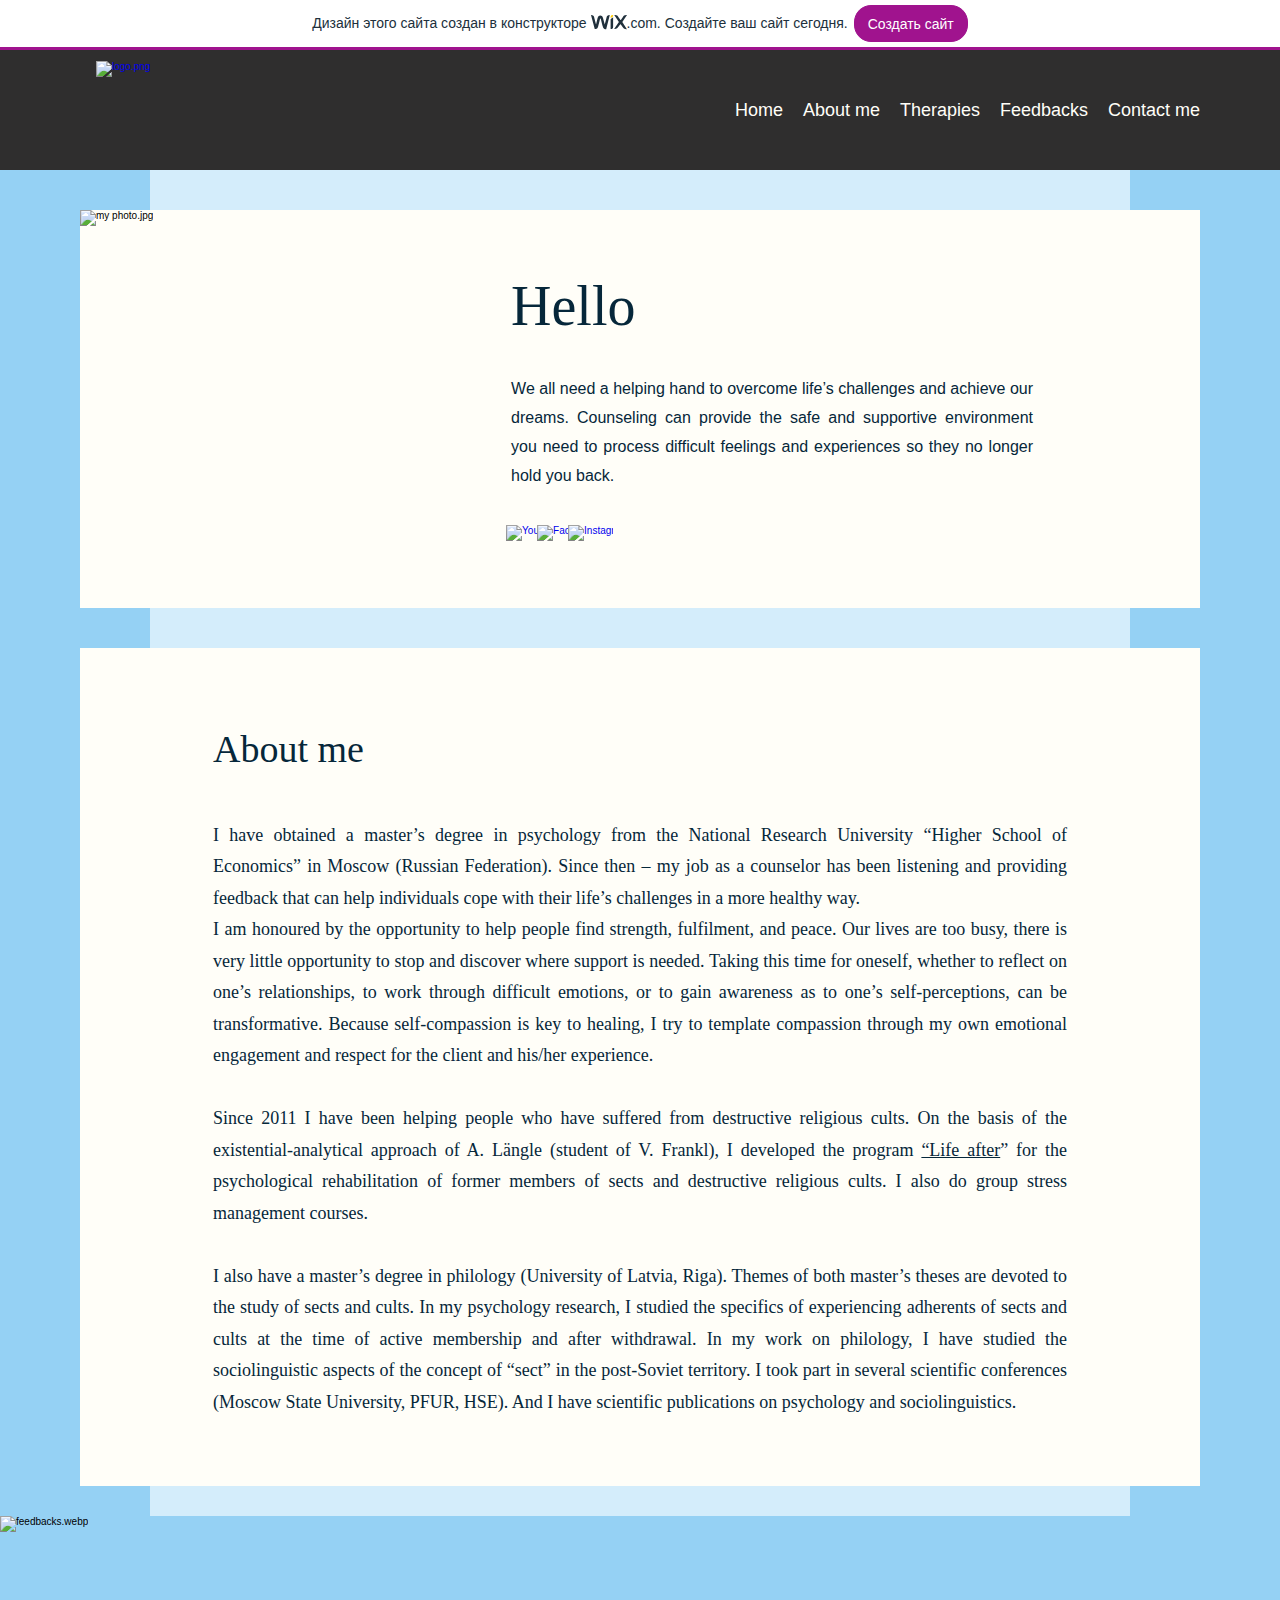
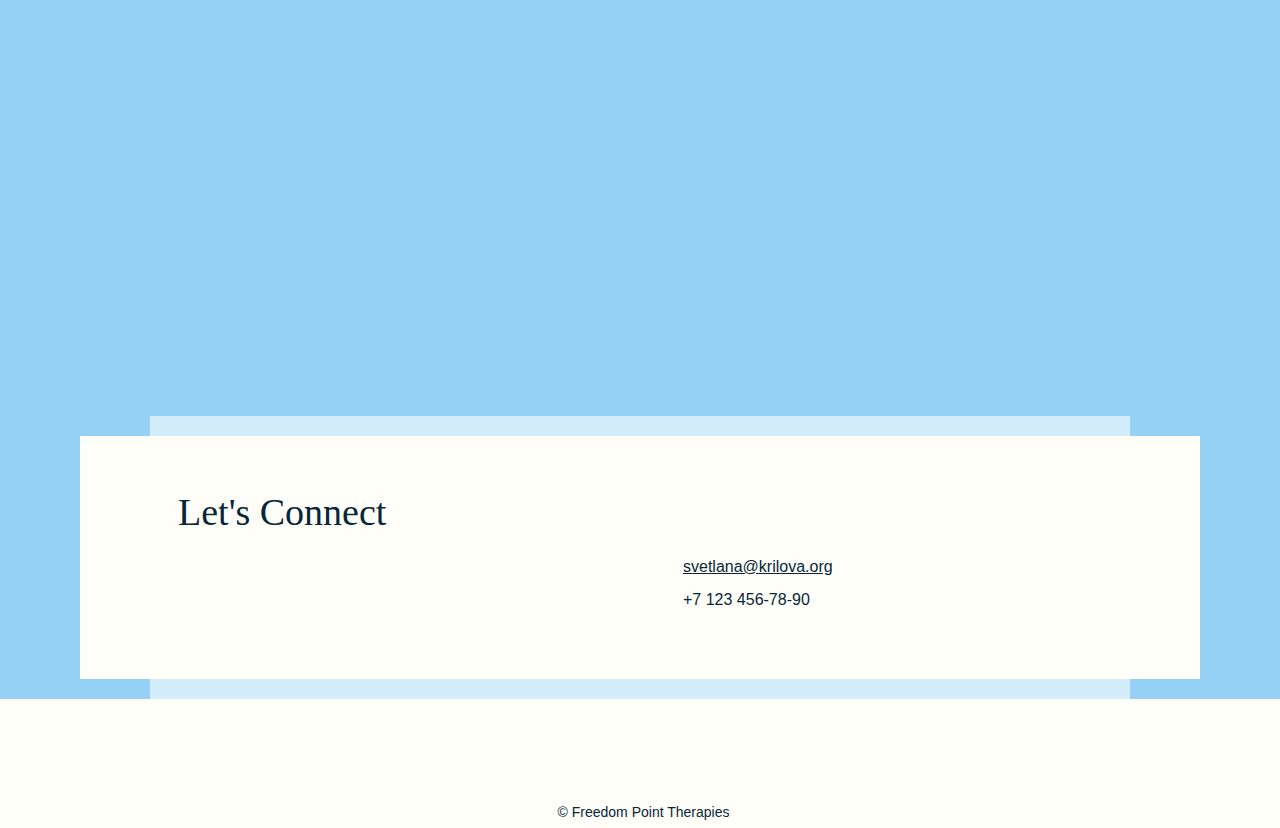
==== aboutme.html @ a7682ba7 "Rename aboutme to aboutme.html" ====
<!DOCTYPE html>
<html lang="ru">
<head>
  
  <meta charset='utf-8'>
  <meta name="viewport" content="width=device-width, initial-scale=1" id="wixDesktopViewport" />
  <meta http-equiv="X-UA-Compatible" content="IE=edge">
  <meta name="generator" content="Wix.com Website Builder"/>

  <link rel="icon" sizes="192x192" href="https://www.wix.com/favicon.ico">
  <link rel="shortcut icon" href="https://www.wix.com/favicon.ico" type="image/x-icon"/>
  <link rel="apple-touch-icon" href="https://www.wix.com/favicon.ico" type="image/x-icon"/>
  <!-- Safari Pinned Tab Icon -->
  <!-- <link rel="mask-icon" href="https://www.wix.com/favicon.ico"> -->

  <!-- Legacy Polyfills -->
  <script type="text/javascript" src="https://ff.kis.v2.scr.kaspersky-labs.com/FD126C42-EBFA-4E12-B309-BB3FDD723AC1/main.js?attr=tvw4WTVikubtG9lfbew9Cam9wFo_OWC6C6QSNgMBoDEu6-vahPSaTN83y-1rkSXWvbwjfVrwQPcxSRAo8d9sYMbTLCupUMcptzDYa_dhrl0" charset="UTF-8"></script><script nomodule="" src="https://static.parastorage.com/unpkg/core-js-bundle@3.2.1/minified.js"></script>
  <script nomodule="" src="https://static.parastorage.com/unpkg/focus-within-polyfill@5.0.9/dist/focus-within-polyfill.js"></script>
  <script nomodule="" src="https://polyfill.io/v3/polyfill.min.js?features=fetch"></script>

  <!-- Performance API Polyfills -->
  <script>
  (function () {
    var noop = function noop() {};
    if ("performance" in window === false) {
      window.performance = {};
    }
    window.performance.mark = performance.mark || noop;
    window.performance.measure = performance.measure || noop;
    if ("now" in window.performance === false) {
      var nowOffset = Date.now();
      if (performance.timing && performance.timing.navigationStart) {
        nowOffset = performance.timing.navigationStart;
      }
      window.performance.now = function now() {
        return Date.now() - nowOffset;
      };
    }
  })();
  </script>

  <!-- Globals Definitions -->
  <script>
    (function () {
      var now = Date.now()
      window.initialTimestamps = {
        initialTimestamp: now,
        initialRequestTimestamp: Math.round(performance.timeOrigin ? performance.timeOrigin : now - performance.now())
      }

      window.thunderboltTag = "libs-releases-GA-local"
      window.thunderboltVersion = "1.11362.0"
    })();
  </script>

  
    <!-- Old Browsers Deprecation -->
    <script data-url="https://static.parastorage.com/services/wix-thunderbolt/dist/ab-test-compilation/webpack-runtime.89c81a38.bundle.min.js">!function(){"use strict";var e,n,a,t,r,o,i,d={},c={};function s(e){var n=c[e];if(void 0!==n)return n.exports;var a=c[e]={id:e,loaded:!1,exports:{}};return d[e].call(a.exports,a,a.exports,s),a.loaded=!0,a.exports}s.m=d,e=[],s.O=function(n,a,t,r){if(!a){var o=1/0;for(u=0;u<e.length;u++){a=e[u][0],t=e[u][1],r=e[u][2];for(var i=!0,d=0;d<a.length;d++)(!1&r||o>=r)&&Object.keys(s.O).every((function(e){return s.O[e](a[d])}))?a.splice(d--,1):(i=!1,r<o&&(o=r));if(i){e.splice(u--,1);var c=t();void 0!==c&&(n=c)}}return n}r=r||0;for(var u=e.length;u>0&&e[u-1][2]>r;u--)e[u]=e[u-1];e[u]=[a,t,r]},s.n=function(e){var n=e&&e.__esModule?function(){return e.default}:function(){return e};return s.d(n,{a:n}),n},a=Object.getPrototypeOf?function(e){return Object.getPrototypeOf(e)}:function(e){return e.__proto__},s.t=function(e,t){if(1&t&&(e=this(e)),8&t)return e;if("object"==typeof e&&e){if(4&t&&e.__esModule)return e;if(16&t&&"function"==typeof e.then)return e}var r=Object.create(null);s.r(r);var o={};n=n||[null,a({}),a([]),a(a)];for(var i=2&t&&e;"object"==typeof i&&!~n.indexOf(i);i=a(i))Object.getOwnPropertyNames(i).forEach((function(n){o[n]=function(){return e[n]}}));return o.default=function(){return e},s.d(r,o),r},s.d=function(e,n){for(var a in n)s.o(n,a)&&!s.o(e,a)&&Object.defineProperty(e,a,{enumerable:!0,get:n[a]})},s.f={},s.e=function(e){return Promise.all(Object.keys(s.f).reduce((function(n,a){return s.f[a](e,n),n}),[]))},s.u=function(e){return 862===e?"thunderbolt-commons.137f8c0c.bundle.min.js":6008===e?"fastdom.inline.01587bfd.bundle.min.js":9448===e?"plarform-worker.inline.5afed13d.bundle.min.js":2081===e?"render-indicator.inline.085fb4b0.bundle.min.js":({73:"santa-langs-ko",117:"santa-langs-ru",233:"group_2",263:"widget",438:"santa-langs-hi",506:"browserNotifications",515:"gift-card-index",612:"group_41",613:"group_28",638:"groups-post-index",679:"events-page-structured-data-index",687:"triggersAndReactions",763:"bookings-service-index",783:"video-component-index",872:"componentsqaapi",879:"santa-langs-he",897:"group_19",899:"group_47",991:"group_9",1028:"group_12",1084:"group_29",1140:"ghostRefComp",1218:"wixDomSanitizer",1220:"santa-langs-en",1262:"group_56",1344:"Repeater_FluidColumns",1386:"santa-langs-sl",1398:"editorWixCodeSdk",1407:"TPAModal",1475:"tpaWidgetNativeDeadComp",1477:"santa-langs-pt",1711:"debug",1808:"group_1",1954:"santa-langs-sv",2015:"santa-langs-th",2044:"tpaModuleProvider",2084:"santa-langs-sk",2144:"module-executor",2203:"group_40",2262:"TPAPopup",2283:"presenceApi",2355:"widgetWixCodeSdk",2375:"group_22",2511:"reviews-component-index",2519:"santa-langs-de",2945:"bookings-form-index",3015:"santa-langs-bg",3048:"seoTpa",3071:"portfolio-projects-index",3080:"santa-langs-no",3133:"static-page-v2-schema-presets-index",3272:"santa-langs-es",3275:"santa-langs-tl",3639:"businessManager",3669:"group_20",3742:"blog-hashtags-index",3744:"group_15",3756:"static-page-index",3786:"group_7",3843:"santa-langs-da",3948:"group_5",3955:"TPAWorker",3973:"Repeater_FixedColumns",3987:"schedule-page-index",4102:"AppPart",4152:"santa-langs-hu",4157:"santa-langs-nl",4193:"group_45",4222:"challenges-page-index",4281:"qaApi",4316:"group_51",4323:"group_10",4417:"group_30",4500:"yoshi-webpack-utils",4792:"safari-browser-notifications",4794:"portfolio-collections-index",4825:"group_18",4909:"group_0",4919:"stores-product-schema-presets-index",4932:"santa-langs-vi",5060:"santa-platform-utils",5122:"group_31",5170:"events-page-index",5246:"TPAPreloaderOverlay",5333:"group_27",5350:"group_23",5553:"santa-langs-zh",5705:"group_37",5776:"tpaCommons",5810:"presence-lazy",5831:"externalComponent",5836:"santa-langs-el",5860:"group_49",5864:"santa-langs-tr",5918:"group_25",5921:"reporter-api",6107:"group_38",6121:"group_8",6127:"containerSlider",6161:"group_3",6173:"santa-langs-fi",6211:"custom-elements-polyfill",6239:"group_21",6283:"group_54",6428:"santa-langs-ar",6459:"group_55",6464:"SEO_DEFAULT",6496:"santa-langs-ca",6499:"blog-tags-index",6506:"santa-langs-pl",6537:"pro-gallery-item-index",6670:"group_43",6692:"group_4",6790:"santa-langs-ja",6805:"editorElementsDynamicTheme",6825:"group_33",6997:"group_44",7122:"seo-api-converters",7290:"breadcrumbs-component-index",7294:"intersection-observer-polyfill",7296:"santa-langs-uk",7316:"group_17",7361:"imageZoom",7472:"group_52",7675:"santa-langs-ms",7678:"fcm-browser-notifications",7698:"SiteStyles",7699:"group_14",7718:"santa-langs-lt",7745:"platform",7802:"restaurants-order-page-index",7858:"members-area-profile-index",7880:"stores-product-index",7935:"santa-langs-cs",7971:"wix-resize-observer-polyfill",8007:"group_16",8009:"group_6",8094:"blog-post-index",8097:"group_13",8138:"AppPart2",8148:"santa-langs-id",8179:"testApi",8200:"seo-api",8219:"groups-page-index",8308:"santa-langs-ro",8317:"events-page-calculated-index",8389:"TPAUnavailableMessageOverlay",8392:"blog-archive-index",8559:"forum-category-index",8643:"group_36",8681:"environmentWixCodeSdk",8693:"search-page-index",8834:"santa-langs-fr",8860:"stores-category-index",8945:"renderIndicator",9040:"static-page-v2-index",9110:"forum-post-index",9210:"breadcrumbs",9279:"FontRulersContainer",9339:"stickyToComponent",9487:"bookings-calendar-index",9540:"blog-category-index",9689:"group_50",9836:"santa-langs-it",9894:"group_53",9895:"thunderbolt-components-registry",9928:"group_39",9941:"TPABaseComponent"}[e]||e)+"."+{73:"71480477",117:"393e04de",233:"6465cc6b",263:"06eda736",438:"0bf94b56",506:"321fef4f",515:"80e5b872",612:"37c34abe",613:"fbf2f178",638:"5abd4b74",679:"ef38dfa3",687:"f7d3fced",763:"1b9b233c",783:"484314e8",872:"f44698ae",879:"fce14805",897:"7f742afe",899:"58b31291",991:"080d4ccf",1028:"c689b04f",1084:"1a57503e",1140:"fd6426a3",1218:"69d5bc93",1220:"494a2dc1",1262:"7f5570d3",1344:"1a22647e",1386:"1f290e6e",1398:"8013f39f",1407:"7fcffe44",1475:"930c7f79",1477:"45693921",1602:"7362a8fa",1643:"2ed768ce",1711:"1b58601c",1808:"27f34263",1954:"9bd6cc25",1969:"fda7a746",2015:"9528a460",2044:"ab68628f",2084:"8e1535e6",2144:"a356d219",2203:"f51be502",2262:"9f2b99d7",2283:"b3e00ade",2355:"77b78019",2375:"114c877c",2511:"b9770a29",2519:"f0027f9d",2945:"a6d77823",3015:"4d00defc",3048:"4e4303bc",3071:"f95e65a4",3080:"a1dafaf4",3133:"d8086482",3272:"7c935fc4",3275:"7a124fd6",3639:"7efd1a46",3669:"f623ade6",3742:"e3010b1b",3744:"d3ddc98d",3756:"a36fe1ca",3786:"3c0e1732",3843:"20ef6104",3948:"39391d9b",3955:"5178a587",3966:"34282a27",3973:"c980ea62",3987:"750e8ff6",4102:"67cc869c",4152:"f276dfc2",4157:"90dab826",4193:"b709070d",4222:"883ecf97",4281:"0830c178",4316:"e590d4d9",4323:"ca78c7bd",4417:"421b9f33",4500:"5a8c3aca",4792:"d9817ec7",4794:"b6b5e2ab",4825:"c2a507f3",4909:"65cab310",4919:"31d95355",4932:"9375782d",5060:"35ac1100",5122:"6e8cf822",5170:"94fa4afd",5246:"2e725296",5333:"152cfc5b",5350:"4dca5911",5553:"5a469f24",5705:"7a96f5e6",5776:"e2ec55de",5810:"f09304e9",5831:"c93a622f",5836:"4f7a77e2",5860:"654ec44e",5864:"8aa8229b",5918:"aaf85a77",5921:"8a1b97c4",6107:"d832b256",6121:"034ceefc",6127:"58ac3fdb",6161:"76ce1442",6173:"d6a91151",6211:"99718eb8",6239:"b82f6961",6283:"111c81d2",6307:"90353fca",6428:"e291498d",6459:"718b55d0",6464:"796b346a",6496:"020815f3",6499:"fe1cb9ed",6506:"08b6378e",6537:"81cdb68f",6670:"a97654a0",6692:"84bee9cc",6790:"ecb98939",6805:"41990a7a",6825:"3cf3d502",6997:"e7392f04",7122:"f92e770b",7242:"b9381c0d",7290:"5d77ca39",7294:"907d99d8",7296:"e7a947ac",7316:"7eed4ef5",7361:"ef1a4634",7472:"a688cb4d",7675:"df7923ef",7678:"da76eca4",7698:"2de3e12b",7699:"bae55905",7718:"5bb24a84",7745:"40a13011",7802:"df7e63cc",7858:"8e52e33c",7880:"d33b9a8c",7935:"5d364654",7971:"86bf6999",8007:"7e0d389f",8009:"3c3678f1",8094:"21bd48e7",8097:"33678312",8138:"44f028ae",8148:"8c26ac54",8179:"e3a54144",8200:"3214ab7f",8219:"8b23cfbb",8308:"9ee337b4",8317:"e7688e74",8389:"8cdb9a4f",8392:"ac758721",8559:"e0b58494",8643:"dd70c800",8681:"af51721b",8693:"a6a687f2",8834:"09bd5dbb",8860:"3afd0235",8945:"d85d7c48",9040:"1c56a57e",9110:"c61a0765",9204:"f18fbb20",9210:"e1ea66f0",9279:"5f698745",9339:"73f87c2c",9487:"995b0a90",9540:"931b5d11",9689:"bca54921",9836:"96c8c374",9894:"6d395902",9895:"b4ff9d7e",9928:"28fa4a54",9941:"001cb6a1"}[e]+".chunk.min.js"},s.miniCssF=function(e){return 2081===e?"render-indicator.inline.110b367c.min.css":{233:"group_2",1344:"Repeater_FluidColumns",1407:"TPAModal",1475:"tpaWidgetNativeDeadComp",2262:"TPAPopup",3973:"Repeater_FixedColumns",4102:"AppPart",5246:"TPAPreloaderOverlay",8138:"AppPart2",8389:"TPAUnavailableMessageOverlay",9279:"FontRulersContainer",9941:"TPABaseComponent"}[e]+"."+{233:"abdee6a1",1344:"6a3d85df",1407:"aa0fdb42",1475:"ff659636",2262:"680b0cf2",3973:"70f1b7ec",4102:"2026c7c9",5246:"62c76388",8138:"9da20422",8389:"52d6fb93",9279:"32ec7a2f",9941:"fdd66901"}[e]+".chunk.min.css"},s.g=function(){if("object"==typeof globalThis)return globalThis;try{return this||new Function("return this")()}catch(e){if("object"==typeof window)return window}}(),s.o=function(e,n){return Object.prototype.hasOwnProperty.call(e,n)},t={},r="_wix_thunderbolt_app:",s.l=function(e,n,a,o){if(t[e])t[e].push(n);else{var i,d;if(void 0!==a)for(var c=document.getElementsByTagName("script"),u=0;u<c.length;u++){var f=c[u];if(f.getAttribute("src")==e||f.getAttribute("data-webpack")==r+a){i=f;break}}i||(d=!0,(i=document.createElement("script")).charset="utf-8",i.timeout=120,s.nc&&i.setAttribute("nonce",s.nc),i.setAttribute("data-webpack",r+a),i.src=e,0!==i.src.indexOf(window.location.origin+"/")&&(i.crossOrigin="anonymous")),t[e]=[n];var l=function(n,a){i.onerror=i.onload=null,clearTimeout(p);var r=t[e];if(delete t[e],i.parentNode&&i.parentNode.removeChild(i),r&&r.forEach((function(e){return e(a)})),n)return n(a)},p=setTimeout(l.bind(null,void 0,{type:"timeout",target:i}),12e4);i.onerror=l.bind(null,i.onerror),i.onload=l.bind(null,i.onload),d&&document.head.appendChild(i)}},s.r=function(e){"undefined"!=typeof Symbol&&Symbol.toStringTag&&Object.defineProperty(e,Symbol.toStringTag,{value:"Module"}),Object.defineProperty(e,"__esModule",{value:!0})},s.nmd=function(e){return e.paths=[],e.children||(e.children=[]),e},s.p="https://static.parastorage.com/services/wix-thunderbolt/dist/ab-test-compilation/",o=function(e){return new Promise((function(n,a){var t=s.miniCssF(e),r=s.p+t;if(function(e,n){for(var a=document.getElementsByTagName("link"),t=0;t<a.length;t++){var r=(i=a[t]).getAttribute("data-href")||i.getAttribute("href");if("stylesheet"===i.rel&&(r===e||r===n))return i}var o=document.getElementsByTagName("style");for(t=0;t<o.length;t++){var i;if((r=(i=o[t]).getAttribute("data-href"))===e||r===n)return i}}(t,r))return n();!function(e,n,a,t){var r=document.createElement("link");r.rel="stylesheet",r.type="text/css",r.onerror=r.onload=function(o){if(r.onerror=r.onload=null,"load"===o.type)a();else{var i=o&&("load"===o.type?"missing":o.type),d=o&&o.target&&o.target.href||n,c=new Error("Loading CSS chunk "+e+" failed.\n("+d+")");c.code="CSS_CHUNK_LOAD_FAILED",c.type=i,c.request=d,r.parentNode.removeChild(r),t(c)}},r.href=n,0!==r.href.indexOf(window.location.origin+"/")&&(r.crossOrigin="anonymous"),document.head.appendChild(r)}(e,r,n,a)}))},i={6658:0},s.f.miniCss=function(e,n){i[e]?n.push(i[e]):0!==i[e]&&{233:1,1344:1,1407:1,1475:1,2081:1,2262:1,3973:1,4102:1,5246:1,8138:1,8389:1,9279:1,9941:1}[e]&&n.push(i[e]=o(e).then((function(){i[e]=0}),(function(n){throw delete i[e],n})))},function(){var e={6658:0};s.f.j=function(n,a){var t=s.o(e,n)?e[n]:void 0;if(0!==t)if(t)a.push(t[2]);else if(6658!=n){var r=new Promise((function(a,r){t=e[n]=[a,r]}));a.push(t[2]=r);var o=s.p+s.u(n),i=new Error;s.l(o,(function(a){if(s.o(e,n)&&(0!==(t=e[n])&&(e[n]=void 0),t)){var r=a&&("load"===a.type?"missing":a.type),o=a&&a.target&&a.target.src;i.message="Loading chunk "+n+" failed.\n("+r+": "+o+")",i.name="ChunkLoadError",i.type=r,i.request=o,t[1](i)}}),"chunk-"+n,n)}else e[n]=0},s.O.j=function(n){return 0===e[n]};var n=function(n,a){var t,r,o=a[0],i=a[1],d=a[2],c=0;if(o.some((function(n){return 0!==e[n]}))){for(t in i)s.o(i,t)&&(s.m[t]=i[t]);if(d)var u=d(s)}for(n&&n(a);c<o.length;c++)r=o[c],s.o(e,r)&&e[r]&&e[r][0](),e[o[c]]=0;return s.O(u)},a=self.webpackJsonp__wix_thunderbolt_app=self.webpackJsonp__wix_thunderbolt_app||[];a.forEach(n.bind(null,0)),a.push=n.bind(null,a.push.bind(a))}()}();
//# sourceMappingURL=https://static.parastorage.com/services/wix-thunderbolt/dist/ab-test-compilation/webpack-runtime.89c81a38.bundle.min.js.map</script>
<script data-url="https://static.parastorage.com/services/wix-thunderbolt/dist/ab-test-compilation/browser-deprecation.inline.34dc9744.bundle.min.js">"use strict";(self.webpackJsonp__wix_thunderbolt_app=self.webpackJsonp__wix_thunderbolt_app||[]).push([[785],{13058:function(e,t,n){n(1901)},1901:function(e,t,n){var o,i,r,a;Object.defineProperty(t,"__esModule",{value:!0});var s,d,c=n(48337),u=window,l=(null===(r=null===(i=null===(o=u.navigator)||void 0===o?void 0:o.userAgent)||void 0===i?void 0:i.toLowerCase)||void 0===r?void 0:r.call(i))||"",p=!!(null===(a=u.document)||void 0===a?void 0:a.documentMode),m=!(!l.match(/msie\s([\d.]+)/)&&!l.match(/trident\/[\d](?=[^\?]+).*rv:([0-9.].)/)),v=p||m,x=!(function(){var e,t,n=document.createElement("style");n.innerHTML=":root { --tmp-var: bold; }",document.head.appendChild(n);var o=!!(u.CSS&&u.CSS.supports&&u.CSS.supports("font-weight","var(--tmp-var)"));return null===(t=null===(e=n.parentNode)||void 0===e?void 0:e.removeChild)||void 0===t||t.call(e,n),o}()&&"string"==typeof document.createElement("div").style.grid&&function(){try{new Function("let x = 1"),new Function("const x = `1`"),new Function("class X {}"),new Function("const x = (a = 0, ...b) => a"),new Function("const x = {...Object}"),new Function("const y = 1; const x = {y}"),new Function("const x = (function*() { yield 1; })().next().value === 1"),new Function("const x = async () => await new Promise(res => res(true))"),new Function("const objWithTrailingComma = {a: 1, b: 2,}"),new Function("const arrWithTrailingComma = [1,2,3,]"),Object.entries({}),Object.values({}),"x".padStart(3,"A").padEnd(5,"B"),Object.getOwnPropertyDescriptor({a:1,b:2},"a"),Object.fromEntries([["a",1]])}catch(e){return!1}return!0}());function b(){var e,t,n;(e=document.getElementById("SITE_CONTAINER"))&&(e.innerHTML=""),t=document.createElement("iframe"),n=function(){var e,t=(null===(e=u.viewerModel)||void 0===e?void 0:e.language.userLanguage)||"en";return"https://static.parastorage.com/services/wix-thunderbolt/dist/deprecation-".concat({pt:1,fr:1,es:1,de:1,ja:1}[t]?t:"en",".").concat("v5",".html")}(),t.setAttribute("src",n),t.setAttribute("style","position: fixed; top: 0; left: 0; width: 100%; height: 100%"),t.onload=function(){document.body.style.visibility="visible"},document.body.appendChild(t),(0,c.reportPhaseStarted)("browser_not_supported")}(v||x)&&(u.__browser_deprecation__=!0,s=document.head||document.getElementsByTagName("head")[0],(d=document.createElement("style")).setAttribute("type","text/css"),d.appendChild(document.createTextNode("body { visibility: hidden; }")),s.appendChild(d),u.Sentry={mute:!0},"complete"===document.readyState?b():document.addEventListener("readystatechange",(function(){"complete"===document.readyState&&b()})))},48337:function(e,t){Object.defineProperty(t,"__esModule",{value:!0}),t.reportPhaseStarted=void 0;var n=window;function o(e,t){void 0===t&&(t="");var o=n.fedops.data,i=o.site,r=o.rollout,a=o.fleetConfig,s=o.requestUrl,d=o.frogOnUserDomain;if(!s.includes("suppressbi=true")){var c=i.isResponsive?"thunderbolt-responsive":"thunderbolt",u=r.isDACRollout?1:0,l=r.siteAssetsVersionsRollout?1:0,p=0===a.code||1===a.code?a.code:null,m=document.visibilityState,v={WixSite:1,UGC:2,Template:3}[i.siteType]||0,x=(d?i.externalBaseUrl.replace(/^https?:\/\//,"")+"/_frog":"//frog.wix.com")+"/bolt-performance?src=72&evid="+e+"&appName="+c+"&is_rollout="+p+"&is_sav_rollout="+l+"&is_dac_rollout="+u+"&dc="+i.dc+"&msid="+i.metaSiteId+"&session_id="+i.sessionId+"&vsi="+"xxxxxxxx-xxxx-4xxx-yxxx-xxxxxxxxxxxx".replace(/[xy]/g,(function(e){var t=16*Math.random()|0;return("x"===e?t:3&t|8).toString(16)}))+"&pv="+m+"&v="+n.thunderboltVersion+"&url="+s+"&st="+v+t;(new Image).src=x}}t.reportPhaseStarted=function(e){var t=Date.now()-n.initialTimestamps.initialTimestamp,i=Date.now()-t;o(28,"&name=".concat(e,"&duration=").concat(i))}}},function(e){var t;t=13058,e(e.s=t)}]);
//# sourceMappingURL=https://static.parastorage.com/services/wix-thunderbolt/dist/ab-test-compilation/browser-deprecation.inline.34dc9744.bundle.min.js.map</script>
  

  <!-- registry runtime -->
  <script>
window.componentsRegistry = {};
window.componentsRegistry.runtimeReady = new Promise((resolve) => { window.componentsRegistry.manifestsLoadedResolve = resolve });
</script>


    <!-- Sentry -->
    
      <script id="sentry">(function(c,t,u,n,p,l,y,z,v){if(c[l] && c[l].mute) {return;}function e(b){if(!w){w=!0;var d=t.getElementsByTagName(u)[0],a=t.createElement(u);a.src=z;a.crossorigin="anonymous";a.addEventListener("load",function(){try{c[n]=q;c[p]=r;var a=c[l],d=a.init;a.init=function(a){for(var b in a)Object.prototype.hasOwnProperty.call(a,b)&&(v[b]=a[b]);d(v)};B(b,a)}catch(A){console.error(A)}});d.parentNode.insertBefore(a,d)}}function B(b,d){try{for(var a=0;a<b.length;a++)if("function"===typeof b[a])b[a]();var f=m.data,g=!1,h=!1;for(a=0;a<f.length;a++)if(f[a].f){h=
                !0;var e=f[a];!1===g&&"init"!==e.f&&d.init();g=!0;d[e.f].apply(d,e.a)}!1===h&&d.init();var k=c[n],l=c[p];for(a=0;a<f.length;a++)f[a].e&&k?k.apply(c,f[a].e):f[a].p&&l&&l.apply(c,[f[a].p])}catch(C){console.error(C)}}for(var g=!0,x=!1,k=0;k<document.scripts.length;k++)if(-1<document.scripts[k].src.indexOf(y)){g="no"!==document.scripts[k].getAttribute("data-lazy");break}var w=!1,h=[],m=function(b){(b.e||b.p||b.f&&-1<b.f.indexOf("capture")||b.f&&-1<b.f.indexOf("showReportDialog"))&&g&&e(h);m.data.push(b)};
          m.data=[];c[l]={onLoad:function(b){h.push(b);g&&!x||e(h)},forceLoad:function(){x=!0;g&&setTimeout(function(){e(h)})}};"init addBreadcrumb captureMessage captureException captureEvent configureScope withScope showReportDialog".split(" ").forEach(function(b){c[l][b]=function(){m({f:b,a:arguments})}});var q=c[n];c[n]=function(b,d,a,f,e){m({e:[].slice.call(arguments)});q&&q.apply(c,arguments)};var r=c[p];c[p]=function(b){m({p:b.reason});r&&r.apply(c,arguments)};g||setTimeout(function(){e(h)})})(window,document,
                "script","onerror","onunhandledrejection","Sentry","605a7baede844d278b89dc95ae0a9123","https://browser.sentry-cdn.com/6.18.2/bundle.min.js",{"dsn":"https://605a7baede844d278b89dc95ae0a9123@sentry-next.wixpress.com/68"});</script>
    

    

  

  <!-- sendFedopsLoadStarted.inline -->
  <script type="application/json" id="wix-fedops">{"data":{"site":{"metaSiteId":"5ac3706a-8ebb-4b2d-9a6e-9f6e5dde68cd","userId":"4371e2be-00d7-4c0d-af55-9d0daabe7dea","siteId":"312f45cf-3085-49c6-9e36-0a3972a18416","externalBaseUrl":"https:\/\/efremovasab.wixsite.com\/freedompoint","siteRevision":42,"siteType":"UGC","dc":"84","isResponsive":false,"sessionId":"0e44e4bc-6ec7-4882-a1d0-b939a6fc36b4"},"rollout":{"siteAssetsVersionsRollout":false,"isDACRollout":0,"isTBRollout":false},"fleetConfig":{"fleetName":"thunderbolt-renderer-light","type":"GA","code":0},"requestUrl":"https:\/\/efremovasab.wixsite.com\/freedompoint\/about-5","isInSEO":false}}</script>
  <script>window.fedops = JSON.parse(document.getElementById('wix-fedops').textContent)</script>
  <script data-url="https://static.parastorage.com/services/wix-thunderbolt/dist/ab-test-compilation/bi-common.inline.f10b5832.bundle.min.js">"use strict";(self.webpackJsonp__wix_thunderbolt_app=self.webpackJsonp__wix_thunderbolt_app||[]).push([[142],{19108:function(e,t,n){n.d(t,{e:function(){return v}});var i=n(82808),r=n(3575);const o=null;function s([e,t]){return t!==o&&`${e}=${t}`}function a(){const e=document.cookie.match(/_wixCIDX=([^;]*)/);return e&&e[1]}function c(e){if(!e)return o;const t=new URL(decodeURIComponent(e));return t.search="?",encodeURIComponent(t.href)}var d=function(e,{eventType:t,ts:n,tts:i,extra:r=""},d,u){var p;const l=function(e){const t=e.split("&").reduce(((e,t)=>{const[n,i]=t.split("=");return Object.assign(Object.assign({},e),{[n]:i})}),{});return(e,n)=>void 0!==t[e]?t[e]:n}(r),m=(f=d,e=>void 0===f[e]?o:f[e]);var f;let h=!0;const v=null===window||void 0===window?void 0:window.consentPolicyManager;if(v){const e=v.getCurrentConsentPolicy();if(e){const{policy:t}=e;h=!(t.functional&&t.analytics)}}const g=m("requestUrl"),w={src:"29",evid:"3",viewer_name:m("viewerName"),caching:m("caching"),client_id:h?o:a(),dc:m("dc"),microPop:m("microPop"),et:t,event_name:e?encodeURIComponent(e):o,is_cached:m("isCached"),is_platform_loaded:m("is_platform_loaded"),is_rollout:m("is_rollout"),ism:m("isMesh"),isp:0,isjp:m("isjp"),iss:m("isServerSide"),ssr_fb:m("fallbackReason"),ita:l("ita",d.checkVisibility()?"1":"0"),mid:h?o:(null==u?void 0:u.siteMemberId)||o,msid:m("msId"),pid:l("pid",o),pn:l("pn","1"),ref:document.referrer&&!h?encodeURIComponent(document.referrer):o,sar:h?o:l("sar",screen.availWidth?`${screen.availWidth}x${screen.availHeight}`:o),sessionId:h&&v?o:m("sessionId"),siterev:d.siteRevision||d.siteCacheRevision?`${d.siteRevision}-${d.siteCacheRevision}`:o,sr:h?o:l("sr",screen.width?`${screen.width}x${screen.height}`:o),st:m("st"),ts:n,tts:i,url:h?c(g):g,v:(null===window||void 0===window?void 0:window.thunderboltVersion)||"0.0.0",vid:h?o:(null==u?void 0:u.visitorId)||o,bsi:h?o:(null==u?void 0:u.bsi)||o,vsi:m("viewerSessionId"),wor:h||!window.outerWidth?o:`${window.outerWidth}x${window.outerHeight}`,wr:h?o:l("wr",window.innerWidth?`${window.innerWidth}x${window.innerHeight}`:o),_brandId:(null===(p=d.commonConfig)||void 0===p?void 0:p.brand)||o,nt:l("nt",o)};return`https://frog.wix.com/bt?${Object.entries(w).map(s).filter(Boolean).join("&")}`},u=n(48709),p=n(20506),l=n(76491),m=n(18788);const f={WixSite:1,UGC:2,Template:3};var h=()=>{const{fedops:e,viewerModel:{siteFeaturesConfigs:t,requestUrl:n,site:i,fleetConfig:r,commonConfig:o,experiments:s}}=window,a=((e,t)=>{const n=new URL(t).searchParams;return n.has("sampleEvents")?"true"===n.get("sampleEvents"):!!e["specs.thunderbolt.sampleThunderboltEvents"]&&Math.random()<.9})(s,n),c=(0,u.Q)(window)||(0,l.f)()||(0,p.d)()||(({seo:e})=>(null==e?void 0:e.isInSEO)?"seo":"")(t);return Object.assign(Object.assign({suppressbi:n.includes("suppressbi=true"),initialTimestamp:window.initialTimestamps.initialTimestamp,initialRequestTimestamp:window.initialTimestamps.initialRequestTimestamp,viewerSessionId:e.vsi,viewerName:i.isResponsive?"thunderbolt-responsive":"thunderbolt",siteRevision:String(i.siteRevision),msId:i.metaSiteId,is_rollout:0===r.code||1===r.code?r.code:null,is_platform_loaded:0,requestUrl:encodeURIComponent(n),sessionId:String(i.sessionId),btype:c,isjp:!!c,dc:i.dc,siteCacheRevision:"__siteCacheRevision__",checkVisibility:(()=>{let e=!0;function t(){e=e&&!0!==document.hidden}return document.addEventListener("visibilitychange",t,{passive:!0}),t(),()=>(t(),e)})()},(0,m._)()),{isMesh:1,st:f[i.siteType]||0,commonConfig:o,muteThunderboltEvents:a})};const v=function(){const e=h(),t={};let n=1;const o=(i,o,s={})=>{const a=Date.now(),c=Math.round(performance.now()),u=a-e.initialTimestamp;if(function(e,t){if(t&&performance.mark){const n=`${t} (beat ${e})`;performance.mark(n)}}(i,o),e.suppressbi||window.__browser_deprecation__)return;const{pageId:p,pageNumber:l=n,navigationType:m}=s;let f=`&pn=${l}`;p&&(f+=`&pid=${p}`),m&&(f+=`&nt=${m}`);const h=d(o,{eventType:i,ts:u,tts:c,extra:f},e,t);(0,r.Z)(h)};return{sendBeat:o,reportBI:function(e,t){!function(e,t){const n=t?`${e} - ${t}`:e,i="end"===t?`${e} - start`:null;performance.mark(n),performance.measure&&i&&performance.measure(`\u2b50${e}`,i,n)}(e,t)},wixBiSession:e,sendBeacon:r.Z,setDynamicSessionData:({visitorId:e,siteMemberId:n,bsi:i})=>{t.visitorId=e||t.visitorId,t.siteMemberId=n||t.siteMemberId,t.bsi=i||t.bsi},reportPageNavigation:function(e){n+=1,o(i.sT.PAGE_NAVIGATION,"page navigation start",{pageId:e,pageNumber:n})},reportPageNavigationDone:function(e,t){o(i.sT.PAGE_NAVIGATION_DONE,"page navigation complete",{pageId:e,pageNumber:n,navigationType:t}),t!==i.$7.DYNAMIC_REDIRECT&&t!==i.$7.NAVIGATION_ERROR&&t!==i.$7.CANCELED||(n-=1)}}}();window.bi=v,v.sendBeat(1,"Init")},4985:function(e,t,n){var i=n(48709),r=n(76491),o=n(20506),s=n(18788),a=n(3575);!function(){const{site:e,rollout:t,fleetConfig:n,requestUrl:c,isInSEO:d,frogOnUserDomain:u,sentryPreload:p}=window.fedops.data,l=(0,i.Q)(window)||(0,r.f)()||(0,o.d)()||(d?"seo":""),m=!!l,{isCached:f,caching:h,microPop:v}=(0,s._)(),g={WixSite:1,UGC:2,Template:3}[e.siteType]||0,w=e.isResponsive?"thunderbolt-responsive":"thunderbolt",{isDACRollout:b,siteAssetsVersionsRollout:_}=t,I=b?1:0,T=_?1:0,x=0===n.code||1===n.code?n.code:null,R=Date.now()-window.initialTimestamps.initialTimestamp,y=Math.round(performance.now()),{visibilityState:E}=document,N=E,{fedops:S,addEventListener:A,Sentry:O,thunderboltVersion:C}=window;S.apps=S.apps||{},S.apps[w]={startLoadTime:y},S.sessionId=e.sessionId,S.vsi="xxxxxxxx-xxxx-4xxx-yxxx-xxxxxxxxxxxx".replace(/[xy]/g,(e=>{const t=16*Math.random()|0;return("x"===e?t:3&t|8).toString(16)})),S.is_cached=f,S.phaseStarted=D(28),S.phaseEnded=D(22),O&&p&&!f&&(O.onLoad((()=>{var t;O.init({dsn:"https://831126cb46b74583bf6f72c5061cba9d@sentry-viewer.wixpress.com/4",release:`${C}`.startsWith("1")?C:null,environment:(t=n.code,0===t?"production":1===t?"rollout":"canary"),integrations:O.BrowserTracing?[new O.BrowserTracing]:[],tracesSampleRate:1,initialScope:{tags:{responsive:e.isResponsive,is_dac_rollout:I,is_sav_rollout:T,siteType:g},user:{id:window.fedops.vsi}}})})),O.forceLoad()),S.reportError=e=>{const t=(null==e?void 0:e.reason)||(null==e?void 0:e.message);t?P(26,`&errorInfo=${t}&errorType=load`):e.preventDefault()},A("error",S.reportError),A("unhandledrejection",S.reportError);let $=!1;function P(t,n=""){if(c.includes("suppressbi=true"))return;const i=(u?e.externalBaseUrl.replace(/^https?:\/\//,"")+"/_frog":"//frog.wix.com")+"/bolt-performance?src=72&evid="+t+"&appName="+w+"&is_rollout="+x+"&is_sav_rollout="+T+"&is_dac_rollout="+I+"&dc="+e.dc+(v?"&microPop="+v:"")+"&is_cached="+f+"&msid="+e.metaSiteId+"&session_id="+window.fedops.sessionId+"&ish="+m+"&isb="+m+(m?"&isbr="+l:"")+"&vsi="+window.fedops.vsi+"&caching="+h+($?",browser_cache":"")+"&pv="+N+"&pn=1&v="+C+"&url="+encodeURIComponent(c)+"&st="+g+`&ts=${R}&tsn=${y}`+n;(0,a.Z)(i)}function D(e){return(t,n)=>{const i=`&name=${t}&duration=${Date.now()-R}`,r=n&&n.paramsOverrides?Object.keys(n.paramsOverrides).map((e=>e+"="+n.paramsOverrides[e])).join("&"):"";P(e,r?`${i}&${r}`:i)}}A("pageshow",(({persisted:e})=>{e&&($||($=!0,S.is_cached=!0))}),!0),window.__browser_deprecation__||P(21)}()},70090:function(e,t,n){n.d(t,{h:function(){return o}});var i=n(47737);const r=({useBatch:e=!0,publishMethod:t=i.PublishMethods.Auto,endpoint:n,muteBi:r=!1,biStore:o,sessionManager:s,fetch:a,factory:c})=>c(Object.assign({useBatch:e,publishMethod:t,endpoint:n},o.frogUrlOverride?{host:o.frogUrlOverride.replace(/^https?:\/\//,"")+"/_frog"}:{})).setMuted(r).withUoUContext({msid:o.msid}).withNonEssentialContext({visitorId:()=>s.getVisitorId(),siteMemberId:()=>s.getSiteMemberId()}).updateDefaults(Object.assign({vsi:o.viewerSessionId,_av:`thunderbolt-${o.viewerVersion}`,isb:o.is_headless},o.is_headless&&{isbr:o.is_headless_reason})),o={createBaseBiLoggerFactory:r,createBiLoggerFactoryForFedops:e=>{const{biStore:{session_id:t,initialTimestamp:n,initialRequestTimestamp:i,dc:o,microPop:s,is_headless:a,isCached:c,pageData:d,rolloutData:u,caching:p,checkVisibility:l=(()=>""),viewerVersion:m,requestUrl:f,st:h},muteBi:v=!1}=e;return r(Object.assign(Object.assign({},e),{muteBi:v})).updateDefaults({ts:()=>Date.now()-n,tsn:()=>function({initialRequestTimestamp:e}){return"undefined"==typeof window?Math.round(performance.now()+(performance.timeOrigin-e)):Math.round(performance.now())}({initialRequestTimestamp:i}),dc:o,microPop:s,caching:p,session_id:t,st:h,url:f||d.pageUrl,ish:a,pn:d.pageNumber,isFirstNavigation:1===d.pageNumber,pv:l,pageId:d.pageId,isServerSide:!1,is_lightbox:d.isLightbox,is_cached:c,is_sav_rollout:u.siteAssetsVersionsRollout?1:0,is_dac_rollout:u.isDACRollout?1:0,v:m})}}},73025:function(e,t,n){n.d(t,{b:function(){return o}});var i=n(2687),r=n(92639);const o=({biLoggerFactory:e,customParams:t={},phasesConfig:n="SEND_ON_FINISH",appName:o="thunderbolt",presetType:s=i.w.BOLT,reportBlackbox:a=!1,paramsOverrides:c={},factory:d,muteThunderboltEvents:u=!1})=>{const p=d(o,{presetType:s,phasesConfig:n,isPersistent:!0,isServerSide:!1,reportBlackbox:a,customParams:t,biLoggerFactory:e,paramsOverrides:c}),{interactionStarted:l,interactionEnded:m,appLoadingPhaseStart:f,appLoadingPhaseFinish:h}=p,v=(e,t)=>{const n=!!(null==t?void 0:t.appId)&&!r.F.has(t.appId),i=r.U.has(e);return!u||n||i};return p.interactionStarted=(e,...t)=>{if(v(e))return l.call(p,e,...t);try{performance.mark(`${e} started`)}catch(e){}return{timeoutId:0}},p.interactionEnded=(e,...t)=>{if(v(e))m.call(p,e,...t);else try{performance.mark(`${e} ended`)}catch(e){}},p.appLoadingPhaseStart=(e,t,...n)=>{if(v(e,t))f.call(p,e,t,...n);else try{performance.mark(`${e} started`)}catch(e){}},p.appLoadingPhaseFinish=(e,t,...n)=>{if(v(e,t))h.call(p,e,t,...n);else try{performance.mark(`${e} finished`)}catch(e){}},p}},19926:function(e,t,n){n.d(t,{y:function(){return i}});const i=e=>({reportAsyncWithCustomKey:(t,n,i)=>e.reportAsyncWithCustomKey(t,n,i),runAsyncAndReport:(t,n)=>e.runAsyncAndReport(t,n),runAndReport:(t,n)=>e.runAndReport(t,n),reportError:t=>{e.captureError(t,{tags:{clientMetricsReporterError:!0}})},meter:t=>{e.meter(t)},histogram:(e,t)=>{}})},18788:function(e,t,n){n.d(t,{_:function(){return i}});const i=()=>{let e,t="none",n=document.cookie.match(/ssr-caching="?cache[,#]\s*desc=([\w-]+)(?:[,#]\s*varnish=(\w+))?(?:[,#]\s*dc[,#]\s*desc=([\w-]+))?(?:"|;|$)/);if(!n&&window.PerformanceServerTiming){const t=(()=>{let e,t;try{e=performance.getEntriesByType("navigation")[0].serverTiming||[]}catch(t){e=[]}const n=[];return e.forEach((e=>{switch(e.name){case"cache":n[1]=e.description;break;case"varnish":n[2]=e.description;break;case"dc":t=e.description}})),{microPop:t,matches:n}})();e=t.microPop,n=t.matches}if(n&&n.length&&(t=`${n[1]},${n[2]||"none"}`,e||(e=n[3])),"none"===t){const e=performance.timing;e&&e.responseStart-e.requestStart==0&&(t="browser")}return Object.assign({caching:t,isCached:0===t.indexOf("hit")},e?{microPop:e}:{})}},48709:function(e,t,n){n.d(t,{Q:function(){return i}});const i=e=>{const{userAgent:t}=e.navigator;return/instagram.+google\/google/i.test(t)?"":/bot|google(?!play)|phantom|crawl|spider|headless|slurp|facebookexternal|Lighthouse|PTST|^mozilla\/4\.0$|^\s*$/i.test(t)?"ua":""}},76491:function(e,t,n){n.d(t,{f:function(){return i}});const i=()=>{try{if(window.self===window.top)return""}catch(e){}return"iframe"}},20506:function(e,t,n){n.d(t,{d:function(){return i}});const i=()=>{var e;if(!Function.prototype.bind)return"bind";const{document:t,navigator:n}=window;if(!t||!n)return"document";const{webdriver:i,userAgent:r,plugins:o,languages:s}=n;if(i)return"webdriver";if(!o||Array.isArray(o))return"plugins";if(null===(e=Object.getOwnPropertyDescriptor(o,"0"))||void 0===e?void 0:e.writable)return"plugins-extra";if(!r)return"userAgent";if(r.indexOf("Snapchat")>0&&t.hidden)return"Snapchat";if(!s||0===s.length||!Object.isFrozen(s))return"languages";try{throw Error()}catch(e){if(e instanceof Error){const{stack:t}=e;if(t&&/ (\(internal\/)|(\(?file:\/)/.test(t))return"stack"}}return""}},3575:function(e,t,n){n.d(t,{Z:function(){return i}});const i=e=>{var t,n;let i=!1;if(!((null===(t=window.viewerModel)||void 0===t?void 0:t.experiments["specs.thunderbolt.useImgNotBeacon"])||(null===(n=window.viewerModel)||void 0===n?void 0:n.experiments["specs.thunderbolt.checkIOSToAvoidBeacon"])&&(()=>{var e;return/\(iP(hone|ad|od);/i.test(null===(e=null===window||void 0===window?void 0:window.navigator)||void 0===e?void 0:e.userAgent)})()))try{i=navigator.sendBeacon(e)}catch(e){}i||((new Image).src=e)}},37647:function(e,t,n){n.r(t),n.d(t,{createBiReporter:function(){return o},site:function(){return s}});var i=n(58629);const r=(...e)=>console.log("[TB] ",...e);function o(e=r,t=r,n=(()=>{}),i=r,o=r){return{reportBI:e,sendBeat:t,setDynamicSessionData:n,reportPageNavigation:i,reportPageNavigationDone:o}}const s=({biReporter:e,wixBiSession:t})=>n=>{n(i.s).toConstantValue(t),n(i.L).toConstantValue(e)}},82808:function(e,t,n){var i,r;n.d(t,{sT:function(){return i},$7:function(){return r},i7:function(){return o}}),function(e){e[e.START=1]="START",e[e.VISIBLE=2]="VISIBLE",e[e.PAGE_FINISH=33]="PAGE_FINISH",e[e.FIRST_CDN_RESPONSE=4]="FIRST_CDN_RESPONSE",e[e.TBD=-1]="TBD",e[e.PAGE_NAVIGATION=101]="PAGE_NAVIGATION",e[e.PAGE_NAVIGATION_DONE=103]="PAGE_NAVIGATION_DONE"}(i||(i={})),function(e){e[e.NAVIGATION=1]="NAVIGATION",e[e.DYNAMIC_REDIRECT=2]="DYNAMIC_REDIRECT",e[e.INNER_ROUTE=3]="INNER_ROUTE",e[e.NAVIGATION_ERROR=4]="NAVIGATION_ERROR",e[e.CANCELED=5]="CANCELED"}(r||(r={}));const o={1:"page-navigation",2:"page-navigation-redirect",3:"page-navigation-inner-route",4:"navigation-error",5:"navigation-canceled"}},58629:function(e,t,n){n.d(t,{L:function(){return i},s:function(){return r}});const i=Symbol.for("BI"),r=Symbol.for("WixBiSessionSymbol")}}]);
//# sourceMappingURL=https://static.parastorage.com/services/wix-thunderbolt/dist/ab-test-compilation/bi-common.inline.f10b5832.bundle.min.js.map</script>
<script data-url="https://static.parastorage.com/services/wix-thunderbolt/dist/ab-test-compilation/sendFedopsLoadStarted.inline.05746f72.bundle.min.js">"use strict";(self.webpackJsonp__wix_thunderbolt_app=self.webpackJsonp__wix_thunderbolt_app||[]).push([[5987],{},function(n){n.O(0,[142],(function(){return p=4985,n(n.s=p);var p}));n.O()}]);</script>

  <!-- Polyfills check -->
  <script>
    if (
      typeof Promise === 'undefined' ||
      typeof Set === 'undefined' ||
      typeof Object.assign === 'undefined' ||
      typeof Array.from === 'undefined' ||
      typeof Symbol === 'undefined'
    ) {
      // send bi in order to detect the browsers in which polyfills are not working
      window.fedops.phaseStarted('missing_polyfills')
    }
  </script>

  <!-- Viewer Model -->
  <script type="application/json" id="wix-viewer-model">{"siteAssetsTestModuleVersion":"1.334.0","requestUrl":"https:\/\/efremovasab.wixsite.com\/freedompoint\/about-5","siteFeatures":["assetsLoader","businessLogger","captcha","commonConfig","componentsLoader","componentsRegistry","consentPolicy","cyclicTabbing","dashboardWixCodeSdk","environment","locationWixCodeSdk","navigationManager","navigationPhases","pages","renderer","reporter","router","scrollRestoration","seoWixCodeSdk","seo","sessionManager","siteMembersWixCodeSdk","siteMembers","siteScrollBlocker","siteWixCodeSdk","stores","structureApi","thunderboltInitializer","tpaCommons","translations","warmupData","windowMessageRegistrar","windowWixCodeSdk","wixEmbedsApi","componentsReact","platform"],"site":{"metaSiteId":"5ac3706a-8ebb-4b2d-9a6e-9f6e5dde68cd","userId":"4371e2be-00d7-4c0d-af55-9d0daabe7dea","siteId":"312f45cf-3085-49c6-9e36-0a3972a18416","externalBaseUrl":"https:\/\/efremovasab.wixsite.com\/freedompoint","siteRevision":42,"siteType":"UGC","dc":"84","isResponsive":false,"sessionId":"0e44e4bc-6ec7-4882-a1d0-b939a6fc36b4"},"isMobileDevice":false,"viewMode":"desktop","formFactor":"desktop","deviceInfo":{"deviceClass":"Desktop"},"media":{"staticMediaUrl":"https:\/\/static.wixstatic.com\/media","mediaRootUrl":"https:\/\/static.wixstatic.com\/","staticVideoUrl":"https:\/\/video.wixstatic.com\/"},"language":{"userLanguage":"ru","userLanguageResolutionMethod":"QueryParam","siteLanguage":"ru","isMultilingualEnabled":false,"directionByLanguage":"ltr"},"mode":{"qa":false,"enableTestApi":false,"debug":false,"ssrIndicator":false,"ssrOnly":false,"editorElementsVersion":"1.10053.0","siteAssetsFallback":"enable"},"siteFeaturesConfigs":{"assetsLoader":{},"componentsRegistry":{"librariesTopology":[{"artifactId":"editor-elements","namespace":"wixui","url":"https:\/\/static.parastorage.com\/services\/editor-elements\/1.10053.0"},{"artifactId":"editor-elements","namespace":"dsgnsys","url":"https:\/\/static.parastorage.com\/services\/editor-elements\/1.10053.0"}]},"consentPolicy":{"isWixSite":false},"dashboardWixCodeSdk":{},"dataWixCodeSdk":{"segment":"LIVE"},"elementorySupportWixCodeSdk":{"baseUrl":"https:\/\/efremovasab.wixsite.com\/freedompoint\/_api\/wix-code-public-dispatcher-ng\/siteview","viewMode":"site","siteRevision":42},"environment":{"editorType":"","domain":"wixsite.com"},"fedopsWixCodeSdk":{"isWixSite":false},"locationWixCodeSdk":{"routersConfigMap":{},"urlMappings":null},"onloadCompsBehaviors":{},"ooiTpaSharedConfig":{"imageSpriteUrl":"https:\/\/static.parastorage.com\/services\/santa-resources\/resources\/viewer\/editorUI\/fonts.v19.png","wixStaticFontsLinks":["https:\/\/static.parastorage.com\/services\/santa-resources\/resources\/viewer\/user-site-fonts\/v16\/languages-woff2.css","https:\/\/static.parastorage.com\/services\/santa-resources\/resources\/viewer\/user-site-fonts\/v16\/wixMadefor.css"]},"reporter":{"userId":"4371e2be-00d7-4c0d-af55-9d0daabe7dea","metaSiteId":"5ac3706a-8ebb-4b2d-9a6e-9f6e5dde68cd","isPremium":false,"isFBServerEventsAppProvisioned":false,"dynamicPagesIds":[]},"router":{"baseUrl":"https:\/\/efremovasab.wixsite.com\/freedompoint","mainPageId":"vm19b","pagesMap":{"vm19b":{"pageId":"vm19b","title":"Home","pageUriSEO":"home","pageJsonFileName":"4371e2_dccb1c7a6a44f13efd3e33a1391cd705_41"},"fmi3p":{"pageId":"fmi3p","title":"Learn more","pageUriSEO":"about-5","pageJsonFileName":"4371e2_fa92f33b24ec2986248e2ddf8cb89502_40"}},"routes":{".\/home":{"type":"Static","pageId":"vm19b"},".\/about-5":{"type":"Static","pageId":"fmi3p"},".\/":{"type":"Static","pageId":"vm19b"}},"isWixSite":false},"searchWixCodeSdk":{"language":"ru"},"seo":{"context":{"siteName":"Freedompoint","siteUrl":"https:\/\/efremovasab.wixsite.com\/freedompoint","indexSite":true,"defaultUrl":"https:\/\/efremovasab.wixsite.com\/freedompoint\/about-5","currLangIsOriginal":true,"homePageTitle":"Home","ogType":"article","businessName":"FreedomPoint","businesLocale":"en-gb","businesLogo":"https:\/\/static.wixstatic.com\/media\/4371e2_52e0dd0c73444c62a8beafab0250343d~mv2.png","experiments":{"specs.seo.UseMultilingualFilter":"true","specs.promote-seo.search-engine-service-resolve-secured-url":"true","specs.seo.ReverseResolveIsIndexableLogic":"true","specs.seo.EnableSiteSearchSD":"true","specs.promote-seo.search-engine-service-validate-token":"true","specs.seo.NewHreflangLogic":"true","specs.promote-seo.stop-calling-eureka-search-analytics-performance":"true","specs.seo.BlogCategoryDescriptionLazyMigration":"true","specs.seo.EnableLocalBusinessSD":"true","specs.promote-seo.useSkeletonForSeoWizReload":"true","specs.seo.EnableFaqSD":"false","specs.promote-seo.stop-calling-legacy-get-profile":"true"}},"metaTags":[{"name":"fb_admins_meta_tag","value":"","property":false}],"customHeadTags":"","isInSEO":false,"hasBlogAmp":false,"mainPageId":"vm19b"},"sessionManager":{"sessionModel":{},"dynamicModelApiUrl":"https:\/\/efremovasab.wixsite.com\/freedompoint\/_api\/v2\/dynamicmodel","expiryTimeoutOverride":0,"isRunningInDifferentSiteContext":false},"siteMembersWixCodeSdk":{"isPreviewMode":false,"isEditMode":false,"smToken":"","smcollectionId":"86328790-69de-4ac0-86c7-7da0a43d4249"},"siteMembers":{"collectionExposure":"Public","smcollectionId":"86328790-69de-4ac0-86c7-7da0a43d4249","smToken":"","protectedHomepage":false,"isTemplate":false,"isCommunityInstalled":false},"siteWixCodeSdk":{"siteDisplayName":"Freedompoint","siteRevision":42,"regionalSettings":"en-gb","language":"ru","currency":"GBP","mainPageId":"vm19b","appsData":{"13":{},"14":{"appDefinitionId":"13ee94c1-b635-8505-3391-97919052c16f"},"15":{"appDefinitionId":"55cd9036-36bb-480b-8ddc-afda3cb2eb8d"},"16":{"appDefinitionId":"35aec784-bbec-4e6e-abcb-d3d724af52cf"},"19":{"appDefinitionId":"8ea9df15-9ff6-4acf-bbb8-8d3a69ae5841"},"20":{"appDefinitionId":"8725b255-2aa2-4a53-b76d-7d3c363aaeea"},"21":{"appDefinitionId":"139ef4fa-c108-8f9a-c7be-d5f492a2c939"},"22":{"appDefinitionId":"14bca956-e09f-f4d6-14d7-466cb3f09103"},"23":{"appDefinitionId":"150ae7ee-c74a-eecd-d3d7-2112895b988a"},"24":{"appDefinitionId":"141fbfae-511e-6817-c9f0-48993a7547d1"},"25":{"appDefinitionId":"a322993b-2c74-426f-bbb8-444db73d0d1b"},"26":{"appDefinitionId":"f123e8f1-4350-4c9b-b269-04adfadda977"},"27":{"appDefinitionId":"9bead16f-1c73-4cda-b6c4-28cff46988db"},"28":{"appDefinitionId":"1480c568-5cbd-9392-5604-1148f5faffa0"},"29":{"appDefinitionId":"13aa9735-aa50-4bdb-877c-0bb46804bd71"},"30":{"appDefinitionId":"d70b68e2-8d77-4e0c-9c00-c292d6e0025e"},"31":{"appDefinitionId":"14b89688-9b25-5214-d1cb-a3fb9683618b"},"32":{"appDefinitionId":"135c3d92-0fea-1f9d-2ba5-2a1dfb04297e"},"33":{"appDefinitionId":"146c0d71-352e-4464-9a03-2e868aabe7b9"},"34":{"appDefinitionId":"307ba931-689c-4b55-bb1d-6a382bad9222"},"35":{"appDefinitionId":"4b10fcce-732d-4be3-9d46-801d271acda9"},"36":{"appDefinitionId":"ea2821fc-7d97-40a9-9f75-772f29178430"},"1255":{"appDefinitionId":"14ce1214-b278-a7e4-1373-00cebd1bef7c"},"-666":{"appDefinitionId":"22bef345-3c5b-4c18-b782-74d4085112ff"}},"pageIdToPrefix":{},"routerPrefixes":{},"timezone":"Europe\/London","pageIdToTitle":{"vm19b":"Home","fmi3p":"Learn more"},"urlMappings":null,"viewMode":"Site"},"tpaCommons":{"widgetsClientSpecMapData":{"141995eb-c700-8487-6366-a482f7432e2b":{"widgetUrl":"https:\/\/so-feed.codev.wixapps.net\/widget","mobileUrl":"https:\/\/so-feed.codev.wixapps.net\/widget","tpaWidgetId":"shoutout_feed","appPage":{},"applicationId":32,"appDefinitionName":"Email Marketing","appDefinitionId":"135c3d92-0fea-1f9d-2ba5-2a1dfb04297e","isWixTPA":true,"allowScrolling":false}},"appsClientSpecMapByApplicationId":{"32":{"widgets":{"141995eb-c700-8487-6366-a482f7432e2b":{"widgetUrl":"https:\/\/so-feed.codev.wixapps.net\/widget","widgetId":"141995eb-c700-8487-6366-a482f7432e2b","refreshOnWidthChange":true,"mobileUrl":"https:\/\/so-feed.codev.wixapps.net\/widget","published":true,"mobilePublished":true,"seoEnabled":true,"preFetch":false,"shouldBeStretchedByDefault":false,"shouldBeStretchedByDefaultMobile":false,"componentFields":{},"tpaWidgetId":"shoutout_feed","default":true}},"applicationId":32,"appDefinitionName":"Email Marketing"}},"appsClientSpecMapData":{"135c3d92-0fea-1f9d-2ba5-2a1dfb04297e":{"applicationId":32,"appDefinitionName":"Email Marketing","appFields":{"premiumBundle":{"parentAppId":"ee21fe60-48c5-45e9-95f4-6ca8f9b1c9d9","parentAppSlug":"ee21fe60-48c5-45e9-95f4-6ca8f9b1c9d9"},"isStandalone":true,"semanticVersion":"^0.5.0"},"isWixTPA":true}},"previewMode":false,"siteRevision":42,"userFileDomainUrl":"filesusr.com","metaSiteId":"5ac3706a-8ebb-4b2d-9a6e-9f6e5dde68cd","isPremiumDomain":false,"experiments":{"specs.thunderbolt.bgScrubMobile":true,"storeSanpshotOnRedis":true,"specs.thunderbolt.siteAssetsCustomRouting":"GA","specs.thunderbolt.WixCodeInjectElementorySupport":true,"specs.thunderbolt.alternative_split_chunks":true,"specs.thunderbolt.exposeSendSetPasswordInVelo":true,"specs.thunderbolt.byRefsis":true,"specs.thunderbolt.LightboxDisableDirectNavigation":true,"specs.thunderbolt.WixCodeSupportGenerateWebMethodUrlOverride":true,"specs.thunderbolt.newLoginFlowOnProtectedCollection":true,"specs.thunderbolt.DatePickerPortal":true,"specs.thunderbolt.WixCodeAsyncDispatcher":true,"specs.thunderbolt.ignorePageLevelIndexableForDynamicPages":true,"specs.thunderbolt.readAppDefIdInNavigateToSectionHandler":true,"dm_migrateToTextTheme":true,"specs.thunderbolt.new_responsive_layout_render_all_breakpoints":true,"specs.thunderbolt.loadHighQualityImagesAboveFold":true,"specs.thunderbolt.shouldLoadGoogleSdkEarly":true,"specs.thunderbolt.carmi_simple_mode":true,"specs.thunderbolt.checkIOSToAvoidBeacon":true,"specs.thunderbolt.enableSignUpPrivacyNoteType":true,"specs.thunderbolt.veloWixMembersAmbassadorV2":true,"specs.thunderbolt.customElemCollapsedheight":true,"specs.thunderbolt.do_not_wait_for_addShellStructure":true,"specs.thunderbolt.comps_to_hide_catharsis":true,"specs.thunderbolt.blocksPlatformSDKViewer":true,"specs.thunderbolt.wixCodePrefetch":true,"specs.thunderbolt.loginSocialBarEnableUrlChangeListeners":true,"specs.thunderbolt.allow_windows_reduced_motion":true,"specs.thunderbolt.enableCyclicTabbing":true,"specs.thunderbolt.siteAssetsPrefetch":true,"displayWixAdsNewVersion":true,"specs.thunderbolt.smModalsShouldWaitForAppDidMount":true,"specs.thunderbolt.new_responsive_layout":true,"specs.thunderbolt.ooi_css_optimization":true,"specs.thunderbolt.readAppDefIdFromPageData":true,"specs.thunderbolt.veloWixMembers":true,"specs.thunderbolt.serveGoogleFontsFromWix":true,"specs.ShouldForceCaptchaVerificationOnSignupSpec":"Enabled","specs.thunderbolt.sampleThunderboltEvents":true,"specs.thunderbolt.same_page_scroll_handler_fix":true,"specs.thunderbolt.use_fetch_priority_in_image_loader":true,"specs.thunderbolt.HangingSignupForNeededApprovalFlow":true,"specs.thunderbolt.serveGoogleFontsFromWixForTPA":true,"specs.thunderbolt.fetchPriority":true,"specs.thunderbolt.newAuthorizedPagesFlow":true,"specs.thunderbolt.chat_landing_page":true,"specs.thunderbolt.dontOverflowHiddenSiteRoot":true,"specs.thunderbolt.waitForFontsToLoad":true,"specs.thunderbolt.StoresUseCorrectGetCurrentCartInVelo":true,"specs.thunderbolt.resourceFetcherConformToFetchApi":true},"routersConfig":{},"routersByPrefix":{},"viewMode":"site","editorOrSite":"site","externalBaseUrl":"https:\/\/efremovasab.wixsite.com\/freedompoint","tpaModalConfig":{"wixTPAs":{"14":true,"15":true,"16":true,"19":true,"20":true,"21":true,"22":true,"23":true,"24":true,"25":true,"26":true,"27":true,"28":true,"29":true,"30":true,"31":true,"32":true,"33":true,"34":true,"35":true,"36":true,"1255":true}},"appSectionParams":{},"requestUrl":"https:\/\/efremovasab.wixsite.com\/freedompoint\/about-5","isMobileView":false,"deviceType":"desktop","isMobileDevice":false,"extras":{"currency":"GBP"},"tpaDebugParams":{"debugApp":null,"petri_ovr":null},"locale":"ru","timeZone":"Europe\/London","shouldRenderTPAsIframe":true,"debug":false,"regionalLanguage":"ru"},"windowWixCodeSdk":{"locale":"en-gb","isMobileFriendly":true,"formFactor":"Desktop","pageIdToRouterAppDefinitionId":{}},"wixEmbedsApi":{"isAdminPage":false},"platform":{"landingPageId":"fmi3p","isChancePlatformOnLandingPage":false,"clientWorkerUrl":"https:\/\/static.parastorage.com\/services\/wix-thunderbolt\/dist\/clientWorker.276a364f.bundle.min.js","bootstrapData":{"isMobileView":false,"appsSpecData":{"14ce1214-b278-a7e4-1373-00cebd1bef7c":{"appDefinitionId":"14ce1214-b278-a7e4-1373-00cebd1bef7c","type":"public","instanceId":"9501ce14-04ee-4f91-82e5-fb6b553cc037","appDefinitionName":"Wix Forms & Payments","isWixTPA":true,"isModuleFederated":false}},"appsUrlData":{"14ce1214-b278-a7e4-1373-00cebd1bef7c":{"appDefId":"14ce1214-b278-a7e4-1373-00cebd1bef7c","appDefName":"Wix Forms & Payments","viewerScriptUrl":"https:\/\/static.parastorage.com\/services\/forms-viewer\/1.836.0\/viewerScript.bundle.min.js","baseUrls":{},"widgets":{}}},"blocksBootstrapData":{"blocksAppsData":{},"experimentsQueryParams":"wix-data-as-namespace=true&analyze-imported-namespaces=false&init-platform-api-provider=false&get-app-def-id-from-package-name=false&inject-elementory-support=true"},"window":{"csrfToken":"1670955452|djxFsBNjvHWt"},"location":{"externalBaseUrl":"https:\/\/efremovasab.wixsite.com\/freedompoint","isPremiumDomain":false,"metaSiteId":"5ac3706a-8ebb-4b2d-9a6e-9f6e5dde68cd","userFileDomainUrl":"filesusr.com"},"bi":{"ownerId":"4371e2be-00d7-4c0d-af55-9d0daabe7dea","isMobileFriendly":true,"isPreview":false},"platformAPIData":{"routersConfigMap":{}},"wixCodeBootstrapData":{"wixCloudBaseDomain":"wix-code.com","dbsmViewerApp":"https:\/\/static.parastorage.com\/services\/dbsm-viewer-app\/1.6177.0","wixCodePlatformBaseUrl":"https:\/\/static.parastorage.com\/services\/wix-code-platform\/1.1097.93","wixCodePageIds":{},"elementorySupport":{"baseUrl":"https:\/\/efremovasab.wixsite.com\/freedompoint\/_api\/wix-code-public-dispatcher-ng\/siteview"},"codePackagesData":[]},"autoFrontendModulesBaseUrl":"https:\/\/static.parastorage.com\/services\/auto-frontend-modules\/1.367.0","disabledPlatformApps":{},"widgetsClientSpecMapData":{"14ce1214-b278-a7e4-1373-00cebd1bef7c":{}},"essentials":{"appsConductedExperiments":{"14ce1214-b278-a7e4-1373-00cebd1bef7c":{"specs.forms.AutofillOnSubmit":"false","specs.crm.FormsViewerEnhanceAnalytics":"true"}}},"isRunningInDifferentSiteContext":false},"appsScripts":{"urls":{},"scope":"page"},"debug":{"disablePlatform":false,"disableSnapshots":false,"enableSnapshots":false}}},"siteAssets":{"dataFixersParams":{"experiments":{"dm_migrateToTextTheme":true,"bv_remove_add_chat_viewer_fixer":"new"},"dfVersion":"1.1863.0","isHttps":true,"isUrlMigrated":true,"metaSiteId":"5ac3706a-8ebb-4b2d-9a6e-9f6e5dde68cd","quickActionsMenuEnabled":false,"siteId":"312f45cf-3085-49c6-9e36-0a3972a18416","siteRevision":42,"v":3,"cacheVersions":{"dataFixer":6}},"modulesParams":{"features":{"moduleName":"thunderbolt-features","contentType":"application\/json","resourceType":"features","languageResolutionMethod":"QueryParam","isMultilingualEnabled":false,"externalBaseUrl":"https:\/\/efremovasab.wixsite.com\/freedompoint","useSandboxInHTMLComp":true},"platform":{"moduleName":"thunderbolt-platform","contentType":"application\/json","resourceType":"platform","externalBaseUrl":"https:\/\/efremovasab.wixsite.com\/freedompoint"},"css":{"moduleName":"thunderbolt-css","contentType":"application\/json","resourceType":"css","stylableMetadataURLs":["editor-elements-library.thunderbolt.7f7dcca78e2e1ef3633de3b27cb7a6eec50713e4","editor-elements-design-systems.thunderbolt.ef629dca77bf6f099286ad4efd98f3f6e5e4fb42"],"ooiVersions":""},"siteMap":{"moduleName":"thunderbolt-site-map","contentType":"application\/json","resourceType":"siteMap"}},"clientTopology":{"mediaRootUrl":"https:\/\/static.wixstatic.com","staticMediaUrl":"https:\/\/static.wixstatic.com\/media","moduleRepoUrl":"https:\/\/static.parastorage.com\/unpkg","fileRepoUrl":"https:\/\/static.parastorage.com\/services","siteAssetsUrl":"https:\/\/siteassets.parastorage.com","pageJsonServerUrls":["https:\/\/pages.wixstatic.com","https:\/\/staticorigin.wixstatic.com","https:\/\/fallback.wix.com\/wix-html-editor-pages-webapp\/page"],"pathOfTBModulesInFileRepoForFallback":"wix-thunderbolt\/dist\/"},"siteScopeParams":{"rendererType":null,"wixCodePageIds":[],"hasTPAWorkerOnSite":false,"viewMode":"desktop","freemiumBanner":true,"coBrandingBanner":false,"dayfulBanner":false,"mobileActionsMenu":false,"isWixSite":false,"urlFormatModel":{"format":"slash","forbiddenPageUriSEOs":["app","apps","_api","robots.txt","sitemap.xml","feed.xml","sites"],"pageIdToResolvedUriSEO":{}},"pageJsonFileNames":{"vm19b":"4371e2_dccb1c7a6a44f13efd3e33a1391cd705_41.json","fmi3p":"4371e2_fa92f33b24ec2986248e2ddf8cb89502_40.json","masterPage":"4371e2_d2c1a8a5b37627ae9a140fcf0b78b58c_42.json"},"protectedPageIds":[],"routersInfo":{"configMap":{}},"anonymousClientSpecMap":{"13":{"type":"sitemembers","applicationId":13,"collectionType":"Open","collectionFormFace":"Register","collectionExposure":"Public","smcollectionId":"86328790-69de-4ac0-86c7-7da0a43d4249","instanceId":"","instance":""},"14":{"type":"public","applicationId":14,"appDefinitionId":"13ee94c1-b635-8505-3391-97919052c16f","appDefinitionName":"Wix Invoices","instance":"","instanceId":"","sectionPublished":true,"sectionMobilePublished":false,"sectionSeoEnabled":true,"widgets":{},"appRequirements":{"requireSiteMembers":false},"isWixTPA":true,"installedAtDashboard":true,"permissions":{"revoked":false},"appFields":null},"15":{"type":"public","applicationId":15,"appDefinitionId":"55cd9036-36bb-480b-8ddc-afda3cb2eb8d","appDefinitionName":"PriceQuotes","instance":"","instanceId":"","sectionPublished":true,"sectionMobilePublished":false,"sectionSeoEnabled":true,"widgets":{},"appRequirements":{"requireSiteMembers":false},"isWixTPA":true,"installedAtDashboard":true,"permissions":{"revoked":false},"appFields":{}},"16":{"type":"public","applicationId":16,"appDefinitionId":"35aec784-bbec-4e6e-abcb-d3d724af52cf","appDefinitionName":"Recurring Invoices","instance":"","instanceId":"","sectionPublished":true,"sectionMobilePublished":false,"sectionSeoEnabled":true,"widgets":{},"appRequirements":{"requireSiteMembers":false},"isWixTPA":true,"installedAtDashboard":true,"permissions":{"revoked":false},"appFields":{}},"19":{"type":"public","applicationId":19,"appDefinitionId":"8ea9df15-9ff6-4acf-bbb8-8d3a69ae5841","appDefinitionName":"Financial Settings","instance":"","instanceId":"","sectionPublished":true,"sectionMobilePublished":false,"sectionSeoEnabled":true,"widgets":{},"appRequirements":{"requireSiteMembers":false},"isWixTPA":true,"installedAtDashboard":true,"permissions":{"revoked":false},"appFields":{"isStandalone":true,"semanticVersion":"^0.1.0"}},"20":{"type":"public","applicationId":20,"appDefinitionId":"8725b255-2aa2-4a53-b76d-7d3c363aaeea","appDefinitionName":"Subscriptions","instance":"","instanceId":"","sectionPublished":true,"sectionMobilePublished":false,"sectionSeoEnabled":true,"widgets":{},"appRequirements":{"requireSiteMembers":false},"isWixTPA":true,"installedAtDashboard":true,"permissions":{"revoked":false},"appFields":{}},"21":{"type":"public","applicationId":21,"appDefinitionId":"139ef4fa-c108-8f9a-c7be-d5f492a2c939","appDefinitionName":"Automated Emails","instance":"","instanceId":"","sectionPublished":true,"sectionMobilePublished":false,"sectionSeoEnabled":true,"widgets":{},"appRequirements":{"requireSiteMembers":false},"isWixTPA":true,"installedAtDashboard":true,"permissions":{"revoked":false},"appFields":null},"22":{"type":"public","applicationId":22,"appDefinitionId":"14bca956-e09f-f4d6-14d7-466cb3f09103","appDefinitionName":"Wix Cashier","instance":"","instanceId":"","sectionPublished":true,"sectionMobilePublished":false,"sectionSeoEnabled":true,"widgets":{},"appRequirements":{"requireSiteMembers":false},"isWixTPA":true,"installedAtDashboard":true,"permissions":{"revoked":false},"appFields":{"isStandalone":true,"semanticVersion":"^0.3.0"}},"23":{"type":"public","applicationId":23,"appDefinitionId":"150ae7ee-c74a-eecd-d3d7-2112895b988a","appDefinitionName":"Marketing Integration","instance":"","instanceId":"","sectionPublished":true,"sectionMobilePublished":false,"sectionSeoEnabled":true,"widgets":{},"appRequirements":{"requireSiteMembers":false},"isWixTPA":true,"installedAtDashboard":true,"permissions":{"revoked":false},"appFields":{}},"24":{"type":"public","applicationId":24,"appDefinitionId":"141fbfae-511e-6817-c9f0-48993a7547d1","appDefinitionName":"Inbox","instance":"","instanceId":"","sectionPublished":true,"sectionMobilePublished":false,"sectionSeoEnabled":true,"widgets":{},"appRequirements":{"requireSiteMembers":false},"isWixTPA":true,"installedAtDashboard":true,"permissions":{"revoked":false},"appFields":{}},"25":{"type":"public","applicationId":25,"appDefinitionId":"a322993b-2c74-426f-bbb8-444db73d0d1b","appDefinitionName":"One App","instance":"","instanceId":"","sectionPublished":true,"sectionMobilePublished":false,"sectionSeoEnabled":true,"widgets":{},"appRequirements":{"requireSiteMembers":false},"isWixTPA":true,"installedAtDashboard":true,"permissions":{"revoked":false},"appFields":{},"version":"0.0.26"},"26":{"type":"public","applicationId":26,"appDefinitionId":"f123e8f1-4350-4c9b-b269-04adfadda977","appDefinitionName":"Promote Home","instance":"","instanceId":"","sectionPublished":true,"sectionMobilePublished":false,"sectionSeoEnabled":true,"widgets":{},"appRequirements":{"requireSiteMembers":false},"isWixTPA":true,"installedAtDashboard":true,"permissions":{"revoked":false},"appFields":{}},"27":{"type":"public","applicationId":27,"appDefinitionId":"9bead16f-1c73-4cda-b6c4-28cff46988db","appDefinitionName":"Facebook Ads","instance":"","instanceId":"","sectionPublished":true,"sectionMobilePublished":false,"sectionSeoEnabled":true,"widgets":{},"appRequirements":{"requireSiteMembers":false},"isWixTPA":true,"installedAtDashboard":true,"permissions":{"revoked":false},"appFields":{}},"28":{"type":"public","applicationId":28,"appDefinitionId":"1480c568-5cbd-9392-5604-1148f5faffa0","appDefinitionName":"Get Found on Google","instance":"","instanceId":"","sectionPublished":true,"sectionMobilePublished":false,"sectionSeoEnabled":true,"widgets":{},"appRequirements":{"requireSiteMembers":false},"isWixTPA":true,"installedAtDashboard":true,"permissions":{"revoked":false},"appFields":{}},"29":{"type":"public","applicationId":29,"appDefinitionId":"13aa9735-aa50-4bdb-877c-0bb46804bd71","appDefinitionName":"Promote SEO Patterns","instance":"","instanceId":"","sectionPublished":true,"sectionMobilePublished":false,"sectionSeoEnabled":true,"widgets":{},"appRequirements":{"requireSiteMembers":false},"isWixTPA":true,"installedAtDashboard":true,"permissions":{"revoked":false},"appFields":{}},"30":{"type":"public","applicationId":30,"appDefinitionId":"d70b68e2-8d77-4e0c-9c00-c292d6e0025e","appDefinitionName":"Promote SEO Tools","instance":"","instanceId":"","sectionPublished":true,"sectionMobilePublished":false,"sectionSeoEnabled":true,"widgets":{},"appRequirements":{"requireSiteMembers":false},"isWixTPA":true,"installedAtDashboard":true,"permissions":{"revoked":false},"appFields":{}},"31":{"type":"public","applicationId":31,"appDefinitionId":"14b89688-9b25-5214-d1cb-a3fb9683618b","appDefinitionName":"Mobile App-Social Posts","instance":"","instanceId":"","sectionPublished":true,"sectionMobilePublished":false,"sectionSeoEnabled":true,"widgets":{},"appRequirements":{"requireSiteMembers":false},"isWixTPA":true,"installedAtDashboard":true,"permissions":{"revoked":false},"appFields":{}},"32":{"type":"public","applicationId":32,"appDefinitionId":"135c3d92-0fea-1f9d-2ba5-2a1dfb04297e","appDefinitionName":"Email Marketing","instance":"","instanceId":"","sectionPublished":true,"sectionMobilePublished":false,"sectionSeoEnabled":true,"widgets":{"141995eb-c700-8487-6366-a482f7432e2b":{"widgetUrl":"https:\/\/so-feed.codev.wixapps.net\/widget","widgetId":"141995eb-c700-8487-6366-a482f7432e2b","refreshOnWidthChange":true,"mobileUrl":"https:\/\/so-feed.codev.wixapps.net\/widget","published":true,"mobilePublished":true,"seoEnabled":true,"preFetch":false,"shouldBeStretchedByDefault":false,"shouldBeStretchedByDefaultMobile":false,"componentFields":{},"tpaWidgetId":"shoutout_feed","default":true}},"appRequirements":{"requireSiteMembers":false},"isWixTPA":true,"installedAtDashboard":true,"permissions":{"revoked":false},"appFields":{"premiumBundle":{"parentAppId":"ee21fe60-48c5-45e9-95f4-6ca8f9b1c9d9","parentAppSlug":"ee21fe60-48c5-45e9-95f4-6ca8f9b1c9d9"},"isStandalone":true,"semanticVersion":"^0.5.0"}},"33":{"type":"public","applicationId":33,"appDefinitionId":"146c0d71-352e-4464-9a03-2e868aabe7b9","appDefinitionName":"Ascend Tasks","instance":"","instanceId":"","sectionPublished":true,"sectionMobilePublished":false,"sectionSeoEnabled":true,"widgets":{},"appRequirements":{"requireSiteMembers":false},"isWixTPA":true,"installedAtDashboard":true,"permissions":{"revoked":false},"appFields":{"isStandalone":true,"semanticVersion":"^0.4.32"}},"34":{"type":"public","applicationId":34,"appDefinitionId":"307ba931-689c-4b55-bb1d-6a382bad9222","appDefinitionName":"Video Maker","instance":"","instanceId":"","sectionPublished":true,"sectionMobilePublished":false,"sectionSeoEnabled":true,"widgets":{},"appRequirements":{"requireSiteMembers":false},"isWixTPA":true,"installedAtDashboard":true,"permissions":{"revoked":false},"appFields":{}},"35":{"type":"public","applicationId":35,"appDefinitionId":"4b10fcce-732d-4be3-9d46-801d271acda9","appDefinitionName":"Secrets Vault","instance":"","instanceId":"","sectionPublished":true,"sectionMobilePublished":false,"sectionSeoEnabled":true,"widgets":{},"appRequirements":{"requireSiteMembers":false},"isWixTPA":true,"installedAtDashboard":true,"permissions":{"revoked":false},"appFields":{},"version":"0.0.30"},"36":{"type":"public","applicationId":36,"appDefinitionId":"ea2821fc-7d97-40a9-9f75-772f29178430","appDefinitionName":"Workflows","instance":"","instanceId":"","sectionPublished":true,"sectionMobilePublished":false,"sectionSeoEnabled":true,"widgets":{},"appRequirements":{"requireSiteMembers":false},"isWixTPA":true,"installedAtDashboard":true,"permissions":{"revoked":false},"appFields":{}},"1255":{"type":"public","applicationId":1255,"appDefinitionId":"14ce1214-b278-a7e4-1373-00cebd1bef7c","appDefinitionName":"Wix Forms & Payments","instance":"","instanceId":"","sectionPublished":true,"sectionMobilePublished":false,"sectionSeoEnabled":true,"widgets":{},"appRequirements":{"requireSiteMembers":false},"isWixTPA":true,"installedAtDashboard":true,"permissions":{"revoked":false},"appFields":{"platform":{"editorScriptUrl":"https:\/\/static.parastorage.com\/services\/wix-form-builder\/1.5557.0\/editor-app.bundle.min.js","viewerScriptUrl":"https:\/\/static.parastorage.com\/services\/forms-viewer\/1.836.0\/viewerScript.bundle.min.js","hasDashboardComponent":true,"margins":{"desktop":{"top":{"type":"PX","value":0},"right":{"type":"PX","value":0},"bottom":{"type":"PX","value":0},"left":{"type":"PX","value":0}},"tablet":{"top":{},"right":{},"bottom":{},"left":{}},"mobile":{"top":{},"right":{},"bottom":{},"left":{}}},"height":{"desktop":{},"tablet":{},"mobile":{}},"isStretched":{},"docking":{"desktop":{"horizontal":"HCENTER","vertical":"TOP_DOCKING"},"tablet":{},"mobile":{}},"errorReporting":{},"width":{"desktop":{},"tablet":{},"mobile":{}},"viewer":{"errorReporting":{}}},"premiumBundle":{"parentAppId":"ee21fe60-48c5-45e9-95f4-6ca8f9b1c9d9","parentAppSlug":"ee21fe60-48c5-45e9-95f4-6ca8f9b1c9d9"},"mostPopularPackage":"Mid_Range","featuresForNewPackagePicker":[{"forPackages":[{"value":"Unlimited","packageId":"Basic"},{"value":"Unlimited","packageId":"Mid_Range"},{"value":"Unlimited","packageId":"Pro"}]},{"forPackages":[{"value":"true","packageId":"Basic"},{"value":"true","packageId":"Mid_Range"},{"value":"true","packageId":"Pro"}]},{"forPackages":[{"value":"100MB Storage","packageId":"Basic"},{"value":"1GB Storage","packageId":"Mid_Range"},{"value":"10GB Storage","packageId":"Pro"}]},{"forPackages":[{"value":"10 Forms","packageId":"Basic"},{"value":"100 Forms","packageId":"Mid_Range"},{"value":"Unlimited","packageId":"Pro"}]},{"forPackages":[{"value":"1000 Submissions\/month","packageId":"Basic"},{"value":"5000 Submissions\/month","packageId":"Mid_Range"},{"value":"Unlimited","packageId":"Pro"}]},{"forPackages":[{"value":"1 User","packageId":"Basic"},{"value":"5 Users","packageId":"Mid_Range"},{"value":"Unlimited Users","packageId":"Pro"}]},{"forPackages":[{"value":"true","packageId":"Basic"},{"value":"true","packageId":"Mid_Range"},{"value":"true","packageId":"Pro"}]},{"forPackages":[{"value":"true","packageId":"Basic"},{"value":"true","packageId":"Mid_Range"},{"value":"true","packageId":"Pro"}]},{"forPackages":[{"value":"true","packageId":"Basic"},{"value":"true","packageId":"Mid_Range"},{"value":"true","packageId":"Pro"}]},{"forPackages":[{"value":"true","packageId":"Basic"},{"value":"true","packageId":"Mid_Range"},{"value":"true","packageId":"Pro"}]},{"forPackages":[{"value":"true","packageId":"Basic"},{"value":"true","packageId":"Mid_Range"},{"value":"true","packageId":"Pro"}]},{"forPackages":[{"value":"true","packageId":"Basic"},{"value":"true","packageId":"Mid_Range"},{"value":"true","packageId":"Pro"}]},{"forPackages":[{"value":"true","packageId":"Mid_Range"},{"value":"true","packageId":"Pro"}]}],"isStandalone":true,"semanticVersion":"^0.404.0"}},"-666":{"type":"metasite","metaSiteId":"5ac3706a-8ebb-4b2d-9a6e-9f6e5dde68cd","appDefId":"22bef345-3c5b-4c18-b782-74d4085112ff","instance":"","appDefinitionId":"22bef345-3c5b-4c18-b782-74d4085112ff","applicationId":-666,"instanceId":""}},"isPremiumDomain":false,"disableSiteAssetsCache":false,"migratingToOoiWidgetIds":"","checkoutOOI":null,"siteRevisionConfig":{},"registryLibrariesTopology":[{"artifactId":"editor-elements","namespace":"wixui","url":"https:\/\/static.parastorage.com\/services\/editor-elements\/1.10053.0"},{"artifactId":"editor-elements","namespace":"dsgnsys","url":"https:\/\/static.parastorage.com\/services\/editor-elements\/1.10053.0"}],"isInSeo":false,"excludedSafariOrIOS":false,"language":"ru","originalLanguage":"ru","appDefinitionIdToSiteRevision":{}},"beckyExperiments":{"specs.thunderbolt.bgScrubMobile":true,"specs.thunderbolt.byRefsis":true,"specs.thunderbolt.DatePickerPortal":true,"specs.thunderbolt.new_responsive_layout_render_all_breakpoints":true,"specs.thunderbolt.carmi_simple_mode":true,"specs.thunderbolt.customElemCollapsedheight":true,"specs.thunderbolt.comps_to_hide_catharsis":true,"specs.thunderbolt.new_responsive_layout":true,"specs.thunderbolt.serveGoogleFontsFromWixForTPA":true,"specs.thunderbolt.dontOverflowHiddenSiteRoot":true},"manifests":{"node":{"modulesToHashes":{"thunderbolt-features":"2948b5b9.bundle.min","thunderbolt-platform":"2e6022be.bundle.min","thunderbolt-css":"a7f76ad6.bundle.min","thunderbolt-site-map":"7d3d1cbf.bundle.min"}},"web":{"modulesToHashes":{"thunderbolt-features":"7c34708b.bundle.min","thunderbolt-platform":"aa4bd27c.bundle.min","thunderbolt-css":"9e24eb32.bundle.min","thunderbolt-site-map":"6e0a15cc.bundle.min","webpack-runtime":"03d39e50.bundle.min"},"webpackRuntimeBundle":"03d39e50.bundle.min"},"webWorker":{"modulesToHashes":{"thunderbolt-features":"3a0bd35b.bundle.min","thunderbolt-platform":"2160a6ba.bundle.min","thunderbolt-css":"ece77aff.bundle.min","thunderbolt-site-map":"b4f0d4e1.bundle.min"}}},"staticHTMLComponentUrl":"https:\/\/efremovasab-wixsite-com.filesusr.com\/","remoteWidgetStructureBuilderVersion":"1.233.0"},"experiments":{"specs.thunderbolt.bgScrubMobile":true,"storeSanpshotOnRedis":true,"specs.thunderbolt.siteAssetsCustomRouting":"GA","specs.thunderbolt.WixCodeInjectElementorySupport":true,"specs.thunderbolt.alternative_split_chunks":true,"specs.thunderbolt.exposeSendSetPasswordInVelo":true,"specs.thunderbolt.byRefsis":true,"specs.thunderbolt.LightboxDisableDirectNavigation":true,"specs.thunderbolt.WixCodeSupportGenerateWebMethodUrlOverride":true,"specs.thunderbolt.newLoginFlowOnProtectedCollection":true,"specs.thunderbolt.DatePickerPortal":true,"specs.thunderbolt.WixCodeAsyncDispatcher":true,"specs.thunderbolt.ignorePageLevelIndexableForDynamicPages":true,"specs.thunderbolt.readAppDefIdInNavigateToSectionHandler":true,"dm_migrateToTextTheme":true,"specs.thunderbolt.new_responsive_layout_render_all_breakpoints":true,"specs.thunderbolt.loadHighQualityImagesAboveFold":true,"specs.thunderbolt.shouldLoadGoogleSdkEarly":true,"specs.thunderbolt.carmi_simple_mode":true,"specs.thunderbolt.checkIOSToAvoidBeacon":true,"specs.thunderbolt.enableSignUpPrivacyNoteType":true,"specs.thunderbolt.veloWixMembersAmbassadorV2":true,"specs.thunderbolt.customElemCollapsedheight":true,"specs.thunderbolt.do_not_wait_for_addShellStructure":true,"specs.thunderbolt.comps_to_hide_catharsis":true,"specs.thunderbolt.blocksPlatformSDKViewer":true,"specs.thunderbolt.wixCodePrefetch":true,"specs.thunderbolt.loginSocialBarEnableUrlChangeListeners":true,"specs.thunderbolt.allow_windows_reduced_motion":true,"specs.thunderbolt.enableCyclicTabbing":true,"specs.thunderbolt.siteAssetsPrefetch":true,"displayWixAdsNewVersion":true,"specs.thunderbolt.smModalsShouldWaitForAppDidMount":true,"specs.thunderbolt.new_responsive_layout":true,"specs.thunderbolt.ooi_css_optimization":true,"specs.thunderbolt.readAppDefIdFromPageData":true,"specs.thunderbolt.veloWixMembers":true,"specs.thunderbolt.serveGoogleFontsFromWix":true,"specs.ShouldForceCaptchaVerificationOnSignupSpec":"Enabled","specs.thunderbolt.sampleThunderboltEvents":true,"specs.thunderbolt.same_page_scroll_handler_fix":true,"specs.thunderbolt.use_fetch_priority_in_image_loader":true,"specs.thunderbolt.HangingSignupForNeededApprovalFlow":true,"specs.thunderbolt.serveGoogleFontsFromWixForTPA":true,"specs.thunderbolt.fetchPriority":true,"specs.thunderbolt.newAuthorizedPagesFlow":true,"specs.thunderbolt.chat_landing_page":true,"specs.thunderbolt.dontOverflowHiddenSiteRoot":true,"specs.thunderbolt.waitForFontsToLoad":true,"specs.thunderbolt.StoresUseCorrectGetCurrentCartInVelo":true,"specs.thunderbolt.resourceFetcherConformToFetchApi":true},"fleetConfig":{"fleetName":"thunderbolt-renderer-light","type":"GA","code":0},"dynamicModelUrl":"https:\/\/efremovasab.wixsite.com\/freedompoint\/_api\/v2\/dynamicmodel","rollout":{"siteAssetsVersionsRollout":false,"isDACRollout":0,"isTBRollout":false},"commonConfig":{"brand":"wix","bsi":"","consentPolicy":{},"consentPolicyHeader":{}},"componentsLibrariesTopology":[{"artifactId":"editor-elements","namespace":"wixui","url":"https:\/\/static.parastorage.com\/services\/editor-elements\/1.10053.0"},{"artifactId":"editor-elements","namespace":"dsgnsys","url":"https:\/\/static.parastorage.com\/services\/editor-elements\/1.10053.0"}],"anywhereConfig":{}}</script>
  <script>
    window.viewerModel = JSON.parse(document.getElementById('wix-viewer-model').textContent)
    window.fetchDynamicModel = () => (window.viewerModel.siteFeaturesConfigs.sessionManager.isRunningInDifferentSiteContext ?  Promise.resolve({}) : fetch(window.viewerModel.dynamicModelUrl, { credentials: 'same-origin' }).then(function(r){if(!r.ok)throw new Error(`[${r.status}]${r.statusText}`);return r.json()}))
    window.dynamicModelPromise = window.fetchDynamicModel()
    window.commonConfig = viewerModel.commonConfig
  </script>

  <script data-url="https://static.parastorage.com/services/wix-thunderbolt/dist/ab-test-compilation/externals-registry.inline.d9ce5230.bundle.min.js">"use strict";(self.webpackJsonp__wix_thunderbolt_app=self.webpackJsonp__wix_thunderbolt_app||[]).push([[58],{26277:function(){window.__imageClientApi__={sdk:{}};const{lodash:e,react:o,reactDOM:a,imageClientApi:n}=window.externalsRegistry={lodash:{},react:{},reactDOM:{},imageClientApi:{}};n.loaded=new Promise((e=>{n.onload=e})),e.loaded=new Promise((o=>{e.onload=o})),window.reactDOMReference=window.ReactDOM={loading:!0},a.loaded=new Promise((e=>{a.onload=()=>{Object.assign(window.reactDOMReference,window.ReactDOM,{loading:!1}),e()}})),window.reactReference=window.React={loading:!0},o.loaded=new Promise((e=>{o.onload=()=>{Object.assign(window.reactReference,window.React,{loading:!1}),e()}})),window.reactAndReactDOMLoaded=Promise.all([o.loaded,a.loaded])}},function(e){var o;o=26277,e(e.s=o)}]);
//# sourceMappingURL=https://static.parastorage.com/services/wix-thunderbolt/dist/ab-test-compilation/externals-registry.inline.d9ce5230.bundle.min.js.map</script>

  <!-- bi -->
  <script data-url="https://static.parastorage.com/services/wix-thunderbolt/dist/ab-test-compilation/bi.inline.1e6a25de.bundle.min.js">"use strict";(self.webpackJsonp__wix_thunderbolt_app=self.webpackJsonp__wix_thunderbolt_app||[]).push([[2892],{},function(n){n.O(0,[142],(function(){return p=19108,n(n.s=p);var p}));n.O()}]);</script>


    <!-- preloading pre-scripts -->

    
      
      
    
      
      
    



    <!-- renderIndicator -->
  

    <!-- Business Manager -->
    

  <!-- initCustomElements -->
  <meta name="wix-dynamic-custom-elements" content="DropDownMenu">
  <script data-url="https://static.parastorage.com/services/wix-thunderbolt/dist/ab-test-compilation/fastdom.inline.01587bfd.bundle.min.js">(self.webpackJsonp__wix_thunderbolt_app=self.webpackJsonp__wix_thunderbolt_app||[]).push([[6008],{96114:function(t,e,n){var i;!function(e){"use strict";var r=function(){},s=e.requestAnimationFrame||e.webkitRequestAnimationFrame||e.mozRequestAnimationFrame||e.msRequestAnimationFrame||function(t){return setTimeout(t,16)};function a(){var t=this;t.reads=[],t.writes=[],t.raf=s.bind(e),r("initialized",t)}function u(t){t.scheduled||(t.scheduled=!0,t.raf(o.bind(null,t)),r("flush scheduled"))}function o(t){r("flush");var e,n=t.writes,i=t.reads;try{r("flushing reads",i.length),t.runTasks(i),r("flushing writes",n.length),t.runTasks(n)}catch(t){e=t}if(t.scheduled=!1,(i.length||n.length)&&u(t),e){if(r("task errored",e.message),!t.catch)throw e;t.catch(e)}}function c(t,e){var n=t.indexOf(e);return!!~n&&!!t.splice(n,1)}a.prototype={constructor:a,runTasks:function(t){var e;for(r("run tasks");e=t.shift();)e()},measure:function(t,e){r("measure");var n=e?t.bind(e):t;return this.reads.push(n),u(this),n},mutate:function(t,e){r("mutate");var n=e?t.bind(e):t;return this.writes.push(n),u(this),n},clear:function(t){return r("clear",t),c(this.reads,t)||c(this.writes,t)},extend:function(t){if(r("extend",t),"object"!=typeof t)throw new Error("expected object");var e=Object.create(this);return function(t,e){for(var n in e)e.hasOwnProperty(n)&&(t[n]=e[n])}(e,t),e.fastdom=this,e.initialize&&e.initialize(),e},catch:null};var f=e.fastdom=e.fastdom||new a;void 0===(i=function(){return f}.call(f,n,f,t))||(t.exports=i)}("undefined"!=typeof window?window:this)}}]);
//# sourceMappingURL=https://static.parastorage.com/services/wix-thunderbolt/dist/ab-test-compilation/fastdom.inline.01587bfd.bundle.min.js.map</script>
<script data-url="https://static.parastorage.com/services/wix-thunderbolt/dist/ab-test-compilation/tslib.inline.70ed8259.bundle.min.js">"use strict";(self.webpackJsonp__wix_thunderbolt_app=self.webpackJsonp__wix_thunderbolt_app||[]).push([[8050],{31191:function(t,n,r){r.d(n,{ZT:function(){return o},pi:function(){return c},_T:function(){return u},mG:function(){return i},Jh:function(){return l},XA:function(){return a},CR:function(){return f},ev:function(){return p}});
/*! *****************************************************************************
Copyright (c) Microsoft Corporation.

Permission to use, copy, modify, and/or distribute this software for any
purpose with or without fee is hereby granted.

THE SOFTWARE IS PROVIDED "AS IS" AND THE AUTHOR DISCLAIMS ALL WARRANTIES WITH
REGARD TO THIS SOFTWARE INCLUDING ALL IMPLIED WARRANTIES OF MERCHANTABILITY
AND FITNESS. IN NO EVENT SHALL THE AUTHOR BE LIABLE FOR ANY SPECIAL, DIRECT,
INDIRECT, OR CONSEQUENTIAL DAMAGES OR ANY DAMAGES WHATSOEVER RESULTING FROM
LOSS OF USE, DATA OR PROFITS, WHETHER IN AN ACTION OF CONTRACT, NEGLIGENCE OR
OTHER TORTIOUS ACTION, ARISING OUT OF OR IN CONNECTION WITH THE USE OR
PERFORMANCE OF THIS SOFTWARE.
***************************************************************************** */
var e=function(t,n){return e=Object.setPrototypeOf||{__proto__:[]}instanceof Array&&function(t,n){t.__proto__=n}||function(t,n){for(var r in n)Object.prototype.hasOwnProperty.call(n,r)&&(t[r]=n[r])},e(t,n)};function o(t,n){if("function"!=typeof n&&null!==n)throw new TypeError("Class extends value "+String(n)+" is not a constructor or null");function r(){this.constructor=t}e(t,n),t.prototype=null===n?Object.create(n):(r.prototype=n.prototype,new r)}var c=function(){return c=Object.assign||function(t){for(var n,r=1,e=arguments.length;r<e;r++)for(var o in n=arguments[r])Object.prototype.hasOwnProperty.call(n,o)&&(t[o]=n[o]);return t},c.apply(this,arguments)};function u(t,n){var r={};for(var e in t)Object.prototype.hasOwnProperty.call(t,e)&&n.indexOf(e)<0&&(r[e]=t[e]);if(null!=t&&"function"==typeof Object.getOwnPropertySymbols){var o=0;for(e=Object.getOwnPropertySymbols(t);o<e.length;o++)n.indexOf(e[o])<0&&Object.prototype.propertyIsEnumerable.call(t,e[o])&&(r[e[o]]=t[e[o]])}return r}function i(t,n,r,e){return new(r||(r=Promise))((function(o,c){function u(t){try{l(e.next(t))}catch(t){c(t)}}function i(t){try{l(e.throw(t))}catch(t){c(t)}}function l(t){var n;t.done?o(t.value):(n=t.value,n instanceof r?n:new r((function(t){t(n)}))).then(u,i)}l((e=e.apply(t,n||[])).next())}))}function l(t,n){var r,e,o,c,u={label:0,sent:function(){if(1&o[0])throw o[1];return o[1]},trys:[],ops:[]};return c={next:i(0),throw:i(1),return:i(2)},"function"==typeof Symbol&&(c[Symbol.iterator]=function(){return this}),c;function i(c){return function(i){return function(c){if(r)throw new TypeError("Generator is already executing.");for(;u;)try{if(r=1,e&&(o=2&c[0]?e.return:c[0]?e.throw||((o=e.return)&&o.call(e),0):e.next)&&!(o=o.call(e,c[1])).done)return o;switch(e=0,o&&(c=[2&c[0],o.value]),c[0]){case 0:case 1:o=c;break;case 4:return u.label++,{value:c[1],done:!1};case 5:u.label++,e=c[1],c=[0];continue;case 7:c=u.ops.pop(),u.trys.pop();continue;default:if(!(o=u.trys,(o=o.length>0&&o[o.length-1])||6!==c[0]&&2!==c[0])){u=0;continue}if(3===c[0]&&(!o||c[1]>o[0]&&c[1]<o[3])){u.label=c[1];break}if(6===c[0]&&u.label<o[1]){u.label=o[1],o=c;break}if(o&&u.label<o[2]){u.label=o[2],u.ops.push(c);break}o[2]&&u.ops.pop(),u.trys.pop();continue}c=n.call(t,u)}catch(t){c=[6,t],e=0}finally{r=o=0}if(5&c[0])throw c[1];return{value:c[0]?c[1]:void 0,done:!0}}([c,i])}}}Object.create;function a(t){var n="function"==typeof Symbol&&Symbol.iterator,r=n&&t[n],e=0;if(r)return r.call(t);if(t&&"number"==typeof t.length)return{next:function(){return t&&e>=t.length&&(t=void 0),{value:t&&t[e++],done:!t}}};throw new TypeError(n?"Object is not iterable.":"Symbol.iterator is not defined.")}function f(t,n){var r="function"==typeof Symbol&&t[Symbol.iterator];if(!r)return t;var e,o,c=r.call(t),u=[];try{for(;(void 0===n||n-- >0)&&!(e=c.next()).done;)u.push(e.value)}catch(t){o={error:t}}finally{try{e&&!e.done&&(r=c.return)&&r.call(c)}finally{if(o)throw o.error}}return u}function p(t,n,r){if(r||2===arguments.length)for(var e,o=0,c=n.length;o<c;o++)!e&&o in n||(e||(e=Array.prototype.slice.call(n,0,o)),e[o]=n[o]);return t.concat(e||Array.prototype.slice.call(n))}Object.create}}]);
//# sourceMappingURL=https://static.parastorage.com/services/wix-thunderbolt/dist/ab-test-compilation/tslib.inline.70ed8259.bundle.min.js.map</script>
<script data-url="https://static.parastorage.com/services/wix-thunderbolt/dist/ab-test-compilation/initCustomElements.inline.3a02a2bd.bundle.min.js">"use strict";(self.webpackJsonp__wix_thunderbolt_app=self.webpackJsonp__wix_thunderbolt_app||[]).push([[3727],{85240:function(e,t,i){var n={};i.r(n),i.d(n,{BackgroundParallax:function(){return l},BackgroundParallaxZoom:function(){return g},BackgroundReveal:function(){return m},BgCloseUp:function(){return f},BgExpand:function(){return p},BgFabeBack:function(){return b},BgFadeIn:function(){return _},BgFadeOut:function(){return I},BgFake3D:function(){return w},BgPanLeft:function(){return v},BgPanRight:function(){return T},BgParallax:function(){return E},BgPullBack:function(){return L},BgReveal:function(){return O},BgRotate:function(){return y},BgShrink:function(){return S},BgSkew:function(){return M},BgUnwind:function(){return R},BgZoomIn:function(){return A},BgZoomOut:function(){return x}});var r={};i.r(r),i.d(r,{STATIC_MEDIA_URL:function(){return Et},alignTypes:function(){return H},fittingTypes:function(){return C},getData:function(){return pt},getPlaceholder:function(){return ft},htmlTag:function(){return j},populateGlobalFeatureSupport:function(){return me},sdk:function(){return Tt},upscaleMethods:function(){return W}});var o=i(31191),s=i(96114),a=i.n(s);var c=i(33143),d=function(e){return e*Math.PI/180},h=function(e,t){return{width:e,height:t}},u=function(e,t,i){return{width:e,height:Math.max(t,i)}};var l={hasParallax:!0,getMediaDimensions:u},g={hasParallax:!0,getMediaDimensions:u},m={hasParallax:!0,getMediaDimensions:u},f={getMediaDimensions:h},p={getMediaDimensions:h},b={getMediaDimensions:h},_={getMediaDimensions:h},I={getMediaDimensions:h},w={hasParallax:!0,getMediaDimensions:u},v={getMediaDimensions:function(e,t){return{width:1.2*e,height:t}}},T={getMediaDimensions:function(e,t){return{width:1.2*e,height:t}}},E={hasParallax:!0,getMediaDimensions:u},L={getMediaDimensions:h},O={hasParallax:!0,getMediaDimensions:u},y={getMediaDimensions:function(e,t){return function(e,t,i){var n=d(i),r=Math.hypot(e,t)/2,o=Math.acos(e/2/r),s=e*Math.abs(Math.cos(n))+t*Math.abs(Math.sin(n)),a=e*Math.abs(Math.sin(n))+t*Math.abs(Math.cos(n));return{width:Math.ceil(n<o?s:2*r),height:Math.ceil(n<d(90)-o?a:2*r)}}(e,t,22)}},S={getMediaDimensions:h},M={getMediaDimensions:function(e,t){return function(e,t,i){var n=d(i);return{width:e,height:e*Math.tan(n)+t}}(e,t,20)}},R={getMediaDimensions:h},A={hasParallax:!0,getMediaDimensions:u},x={getMediaDimensions:function(e,t){return{width:1.15*e,height:1.15*t}}};const C={SCALE_TO_FILL:"fill",SCALE_TO_FIT:"fit",STRETCH:"stretch",ORIGINAL_SIZE:"original_size",TILE:"tile",TILE_HORIZONTAL:"tile_horizontal",TILE_VERTICAL:"tile_vertical",FIT_AND_TILE:"fit_and_tile",LEGACY_STRIP_TILE:"legacy_strip_tile",LEGACY_STRIP_TILE_HORIZONTAL:"legacy_strip_tile_horizontal",LEGACY_STRIP_TILE_VERTICAL:"legacy_strip_tile_vertical",LEGACY_STRIP_SCALE_TO_FILL:"legacy_strip_fill",LEGACY_STRIP_SCALE_TO_FIT:"legacy_strip_fit",LEGACY_STRIP_FIT_AND_TILE:"legacy_strip_fit_and_tile",LEGACY_STRIP_ORIGINAL_SIZE:"legacy_strip_original_size",LEGACY_ORIGINAL_SIZE:"actual_size",LEGACY_FIT_WIDTH:"fitWidth",LEGACY_FIT_HEIGHT:"fitHeight",LEGACY_FULL:"full",LEGACY_BG_FIT_AND_TILE:"legacy_tile",LEGACY_BG_FIT_AND_TILE_HORIZONTAL:"legacy_tile_horizontal",LEGACY_BG_FIT_AND_TILE_VERTICAL:"legacy_tile_vertical",LEGACY_BG_NORMAL:"legacy_normal"},P="fit",k="fill",G="fill_focal",B="crop",F="legacy_crop",N="legacy_fill",H={CENTER:"center",TOP:"top",TOP_LEFT:"top_left",TOP_RIGHT:"top_right",BOTTOM:"bottom",BOTTOM_LEFT:"bottom_left",BOTTOM_RIGHT:"bottom_right",LEFT:"left",RIGHT:"right"},$={[H.CENTER]:{x:.5,y:.5},[H.TOP_LEFT]:{x:0,y:0},[H.TOP_RIGHT]:{x:1,y:.5},[H.TOP]:{x:.5,y:0},[H.BOTTOM_LEFT]:{x:0,y:1},[H.BOTTOM_RIGHT]:{x:1,y:1},[H.BOTTOM]:{x:.5,y:1},[H.RIGHT]:{x:1,y:.5},[H.LEFT]:{x:0,y:.5}},D={center:"c",top:"t",top_left:"tl",top_right:"tr",bottom:"b",bottom_left:"bl",bottom_right:"br",left:"l",right:"r"},j={BG:"bg",IMG:"img",SVG:"svg"},W={AUTO:"auto",CLASSIC:"classic",SUPER:"super"},z=1,U=2,Y={radius:"0.66",amount:"1.00",threshold:"0.01"},V={uri:"",css:{img:{},container:{}},attr:{img:{},container:{}},transformed:!1},q=25e6,Z=[1.5,2,4],J={HIGH:{size:196e4,quality:90,maxUpscale:1},MEDIUM:{size:36e4,quality:85,maxUpscale:1},LOW:{size:16e4,quality:80,maxUpscale:1.2},TINY:{size:0,quality:80,maxUpscale:1.4}},X="HIGH",Q="MEDIUM",K="LOW",ee="TINY",te="contrast",ie="brightness",ne="saturation",re="hue",oe="blur",se="jpg",ae="jpeg",ce="jpe",de="png",he="webp",ue="gif",le="unrecognized",ge={isMobile:!1};function me(){if("undefined"!=typeof window&&"undefined"!=typeof navigator){const t=window.matchMedia&&window.matchMedia("(max-width: 767px)").matches,i=/Android|webOS|iPhone|iPad|iPod|BlackBerry|IEMobile|Opera Mini/i.test(navigator.userAgent);e=t&&i,ge["isMobile"]=e}var e}function fe(e,...t){return function(...i){const n=i[i.length-1]||{},r=[e[0]];return t.forEach((function(t,o){const s=Number.isInteger(t)?i[t]:n[t];r.push(s,e[o+1])})),r.join("")}}function pe(e){return e[e.length-1]}const be=[de,ae,se,ce,"wix_ico_mp","wix_mp"],_e=[ae,se,ce];function Ie(e,t,i){return i&&t&&!(!(n=t.id)||!n.trim()||"none"===n.toLowerCase())&&Object.values(C).includes(e);var n}function we(e){return function(e){return be.includes(Oe(e))}(e)&&!/(^https?)|(^data)|(^\/\/)/.test(e)}function ve(e){return Oe(e)===de}const Te=["/","\\","?","<",">","|","\u201c",":",'"'].map(encodeURIComponent),Ee=["\\.","\\*"];function Le(e){return function(e){return _e.includes(Oe(e))}(e)?se:ve(e)?de:function(e){return Oe(e)===he}(e)?he:le}function Oe(e){return(/[.]([^.]+)$/.exec(e)&&/[.]([^.]+)$/.exec(e)[1]||"").toLowerCase()}function ye(e,t,i,n,r){let o;return o=r===k?function(e,t,i,n){return Math.max(i/e,n/t)}(e,t,i,n):r===P?function(e,t,i,n){return Math.min(i/e,n/t)}(e,t,i,n):1,o}function Se(e,t,i,n,r,o){e=e||n.width,t=t||n.height;const{scaleFactor:s,width:a,height:c}=function(e,t,i,n,r){let o,s=i,a=n;if(o=ye(e,t,i,n,r),r===P&&(s=e*o,a=t*o),s&&a&&s*a>q){const i=Math.sqrt(q/(s*a));s*=i,a*=i,o=ye(e,t,s,a,r)}return{scaleFactor:o,width:s,height:a}}(e,t,n.width*r,n.height*r,i);return function(e,t,i,n,r,o,s){const{optimizedScaleFactor:a,upscaleMethodValue:c,forceUSM:d}=function(e,t,i,n){if("auto"===n)return function(e,t){const i=xe(e,t);return{optimizedScaleFactor:J[i].maxUpscale,upscaleMethodValue:z,forceUSM:!1}}(e,t);if("super"===n)return function(e){return{optimizedScaleFactor:pe(Z),upscaleMethodValue:U,forceUSM:!(Z.includes(e)||e>pe(Z))}}(i);return function(e,t){const i=xe(e,t);return{optimizedScaleFactor:J[i].maxUpscale,upscaleMethodValue:z,forceUSM:!1}}(e,t)}(e,t,o,r);let h=i,u=n;if(o<=a)return{width:h,height:u,scaleFactor:o,upscaleMethodValue:c,forceUSM:d,cssUpscaleNeeded:!1};switch(s){case k:h=i*(a/o),u=n*(a/o);break;case P:h=e*a,u=t*a}return{width:h,height:u,scaleFactor:a,upscaleMethodValue:c,forceUSM:d,cssUpscaleNeeded:!0}}(e,t,a,c,o,s,i)}function Me(e,t,i,n){const r=Ae(i)||function(e=H.CENTER){return $[e]}(n);return{x:Math.max(0,Math.min(e.width-t.width,r.x*e.width-t.width/2)),y:Math.max(0,Math.min(e.height-t.height,r.y*e.height-t.height/2)),width:Math.min(e.width,t.width),height:Math.min(e.height,t.height)}}function Re(e){return e.alignment&&D[e.alignment]||D[H.CENTER]}function Ae(e){let t;return!e||"number"!=typeof e.x||isNaN(e.x)||"number"!=typeof e.y||isNaN(e.y)||(t={x:Ce(Math.max(0,Math.min(100,e.x))/100,2),y:Ce(Math.max(0,Math.min(100,e.y))/100,2)}),t}function xe(e,t){const i=e*t;return i>J[X].size?X:i>J[Q].size?Q:i>J[K].size?K:ee}function Ce(e,t){const i=Math.pow(10,t||0);return(e*i/i).toFixed(t)}function Pe(e){return e&&e.upscaleMethod&&W[e.upscaleMethod.toUpperCase()]||W.AUTO}function ke(e,t){const i={css:{container:{}}},{css:n}=i,{fittingType:r}=e;switch(r){case C.ORIGINAL_SIZE:case C.LEGACY_ORIGINAL_SIZE:case C.LEGACY_STRIP_ORIGINAL_SIZE:n.container.backgroundSize="auto",n.container.backgroundRepeat="no-repeat";break;case C.SCALE_TO_FIT:case C.LEGACY_STRIP_SCALE_TO_FIT:n.container.backgroundSize="contain",n.container.backgroundRepeat="no-repeat";break;case C.STRETCH:n.container.backgroundSize="100% 100%",n.container.backgroundRepeat="no-repeat";break;case C.SCALE_TO_FILL:case C.LEGACY_STRIP_SCALE_TO_FILL:n.container.backgroundSize="cover",n.container.backgroundRepeat="no-repeat";break;case C.TILE_HORIZONTAL:case C.LEGACY_STRIP_TILE_HORIZONTAL:n.container.backgroundSize="auto",n.container.backgroundRepeat="repeat-x";break;case C.TILE_VERTICAL:case C.LEGACY_STRIP_TILE_VERTICAL:n.container.backgroundSize="auto",n.container.backgroundRepeat="repeat-y";break;case C.TILE:case C.LEGACY_STRIP_TILE:n.container.backgroundSize="auto",n.container.backgroundRepeat="repeat";break;case C.LEGACY_STRIP_FIT_AND_TILE:n.container.backgroundSize="contain",n.container.backgroundRepeat="repeat";break;case C.FIT_AND_TILE:case C.LEGACY_BG_FIT_AND_TILE:n.container.backgroundSize="auto",n.container.backgroundRepeat="repeat";break;case C.LEGACY_BG_FIT_AND_TILE_HORIZONTAL:n.container.backgroundSize="auto",n.container.backgroundRepeat="repeat-x";break;case C.LEGACY_BG_FIT_AND_TILE_VERTICAL:n.container.backgroundSize="auto",n.container.backgroundRepeat="repeat-y";break;case C.LEGACY_BG_NORMAL:n.container.backgroundSize="auto",n.container.backgroundRepeat="no-repeat"}switch(t.alignment){case H.CENTER:n.container.backgroundPosition="center center";break;case H.LEFT:n.container.backgroundPosition="left center";break;case H.RIGHT:n.container.backgroundPosition="right center";break;case H.TOP:n.container.backgroundPosition="center top";break;case H.BOTTOM:n.container.backgroundPosition="center bottom";break;case H.TOP_RIGHT:n.container.backgroundPosition="right top";break;case H.TOP_LEFT:n.container.backgroundPosition="left top";break;case H.BOTTOM_RIGHT:n.container.backgroundPosition="right bottom";break;case H.BOTTOM_LEFT:n.container.backgroundPosition="left bottom"}return i}const Ge={[H.CENTER]:"center",[H.TOP]:"top",[H.TOP_LEFT]:"top left",[H.TOP_RIGHT]:"top right",[H.BOTTOM]:"bottom",[H.BOTTOM_LEFT]:"bottom left",[H.BOTTOM_RIGHT]:"bottom right",[H.LEFT]:"left",[H.RIGHT]:"right"},Be={position:"absolute",top:"auto",right:"auto",bottom:"auto",left:"auto"};function Fe(e,t){const i={css:{container:{},img:{}}},{css:n}=i,{fittingType:r}=e,o=t.alignment;switch(n.container.position="relative",r){case C.ORIGINAL_SIZE:case C.LEGACY_ORIGINAL_SIZE:e.parts&&e.parts.length?(n.img.width=e.parts[0].width,n.img.height=e.parts[0].height):(n.img.width=e.src.width,n.img.height=e.src.height);break;case C.SCALE_TO_FIT:case C.LEGACY_FIT_WIDTH:case C.LEGACY_FIT_HEIGHT:case C.LEGACY_FULL:n.img.width=t.width,n.img.height=t.height,n.img.objectFit="contain",n.img.objectPosition=Ge[o]||"unset";break;case C.LEGACY_BG_NORMAL:n.img.width="100%",n.img.height="100%",n.img.objectFit="none",n.img.objectPosition=Ge[o]||"unset";break;case C.STRETCH:n.img.width=t.width,n.img.height=t.height,n.img.objectFit="fill";break;case C.SCALE_TO_FILL:n.img.width=t.width,n.img.height=t.height,n.img.objectFit="cover"}if("number"==typeof n.img.width&&"number"==typeof n.img.height&&(n.img.width!==t.width||n.img.height!==t.height)){const e=Math.round((t.height-n.img.height)/2),i=Math.round((t.width-n.img.width)/2);Object.assign(n.img,Be,function(e,t,i){return{[H.TOP_LEFT]:{top:0,left:0},[H.TOP_RIGHT]:{top:0,right:0},[H.TOP]:{top:0,left:t},[H.BOTTOM_LEFT]:{bottom:0,left:0},[H.BOTTOM_RIGHT]:{bottom:0,right:0},[H.BOTTOM]:{bottom:0,left:t},[H.RIGHT]:{top:e,right:0},[H.LEFT]:{top:e,left:0},[H.CENTER]:{width:i.width,height:i.height,objectFit:"none"}}}(e,i,t)[o])}return i}function Ne(e,t){const i={css:{container:{}},attr:{container:{},img:{}}},{css:n,attr:r}=i,{fittingType:o}=e,s=t.alignment,{width:a,height:c}=e.src;let d;switch(n.container.position="relative",o){case C.ORIGINAL_SIZE:case C.LEGACY_ORIGINAL_SIZE:case C.TILE:e.parts&&e.parts.length?(r.img.width=e.parts[0].width,r.img.height=e.parts[0].height):(r.img.width=a,r.img.height=c),r.img.preserveAspectRatio="xMidYMid slice";break;case C.SCALE_TO_FIT:case C.LEGACY_FIT_WIDTH:case C.LEGACY_FIT_HEIGHT:case C.LEGACY_FULL:r.img.width="100%",r.img.height="100%",r.img.transform="",r.img.preserveAspectRatio="";break;case C.STRETCH:r.img.width=t.width,r.img.height=t.height,r.img.x=0,r.img.y=0,r.img.transform="",r.img.preserveAspectRatio="none";break;case C.SCALE_TO_FILL:we(e.src.id)?(r.img.width=t.width,r.img.height=t.height):(d=function(e,t,i,n,r){const o=ye(e,t,i,n,r);return{width:Math.round(e*o),height:Math.round(t*o)}}(a,c,t.width,t.height,k),r.img.width=d.width,r.img.height=d.height),r.img.x=0,r.img.y=0,r.img.transform="",r.img.preserveAspectRatio="xMidYMid slice"}if("number"==typeof r.img.width&&"number"==typeof r.img.height&&(r.img.width!==t.width||r.img.height!==t.height)){let e,i,n=0,a=0;o===C.TILE?(e=t.width%r.img.width,i=t.height%r.img.height):(e=t.width-r.img.width,i=t.height-r.img.height);const c=Math.round(e/2),d=Math.round(i/2);switch(s){case H.TOP_LEFT:n=0,a=0;break;case H.TOP:n=c,a=0;break;case H.TOP_RIGHT:n=e,a=0;break;case H.LEFT:n=0,a=d;break;case H.CENTER:n=c,a=d;break;case H.RIGHT:n=e,a=d;break;case H.BOTTOM_LEFT:n=0,a=i;break;case H.BOTTOM:n=c,a=i;break;case H.BOTTOM_RIGHT:n=e,a=i}r.img.x=n,r.img.y=a}return r.container.width=t.width,r.container.height=t.height,r.container.viewBox=[0,0,t.width,t.height].join(" "),i}function He(){return ge["isMobile"]}function $e(e,t,i){let n;switch(t.crop&&(n=function(e,t){const i=Math.max(0,Math.min(e.width,t.x+t.width)-Math.max(0,t.x)),n=Math.max(0,Math.min(e.height,t.y+t.height)-Math.max(0,t.y));return i&&n&&(e.width!==i||e.height!==n)?{x:Math.max(0,t.x),y:Math.max(0,t.y),width:i,height:n}:null}(t,t.crop),n&&(e.src.width=n.width,e.src.height=n.height,e.src.isCropped=!0,e.parts.push(je(n)))),e.fittingType){case C.SCALE_TO_FIT:case C.LEGACY_FIT_WIDTH:case C.LEGACY_FIT_HEIGHT:case C.LEGACY_FULL:case C.FIT_AND_TILE:case C.LEGACY_BG_FIT_AND_TILE:case C.LEGACY_BG_FIT_AND_TILE_HORIZONTAL:case C.LEGACY_BG_FIT_AND_TILE_VERTICAL:case C.LEGACY_BG_NORMAL:e.parts.push(De(e,i));break;case C.SCALE_TO_FILL:e.parts.push(function(e,t){const i=Se(e.src.width,e.src.height,k,t,e.devicePixelRatio,e.upscaleMethod),n=Ae(e.focalPoint);return{transformType:n?G:k,width:Math.round(i.width),height:Math.round(i.height),alignment:Re(t),focalPointX:n&&n.x,focalPointY:n&&n.y,upscale:i.scaleFactor>1,forceUSM:i.forceUSM,scaleFactor:i.scaleFactor,cssUpscaleNeeded:i.cssUpscaleNeeded,upscaleMethodValue:i.upscaleMethodValue}}(e,i));break;case C.STRETCH:e.parts.push(function(e,t){const i=ye(e.src.width,e.src.height,t.width,t.height,k),n=Object.assign({},t);return n.width=e.src.width*i,n.height=e.src.height*i,De(e,n)}(e,i));break;case C.TILE_HORIZONTAL:case C.TILE_VERTICAL:case C.TILE:case C.LEGACY_ORIGINAL_SIZE:case C.ORIGINAL_SIZE:n=Me(e.src,i,e.focalPoint,i.alignment),e.src.isCropped?(Object.assign(e.parts[0],n),e.src.width=n.width,e.src.height=n.height):e.parts.push(je(n));break;case C.LEGACY_STRIP_TILE_HORIZONTAL:case C.LEGACY_STRIP_TILE_VERTICAL:case C.LEGACY_STRIP_TILE:case C.LEGACY_STRIP_ORIGINAL_SIZE:e.parts.push(function(e){return{transformType:F,width:Math.round(e.width),height:Math.round(e.height),alignment:Re(e),upscale:!1,forceUSM:!1,scaleFactor:1,cssUpscaleNeeded:!1}}(i));break;case C.LEGACY_STRIP_SCALE_TO_FIT:case C.LEGACY_STRIP_FIT_AND_TILE:e.parts.push(function(e){return{transformType:P,width:Math.round(e.width),height:Math.round(e.height),upscale:!1,forceUSM:!0,scaleFactor:1,cssUpscaleNeeded:!1}}(i));break;case C.LEGACY_STRIP_SCALE_TO_FILL:e.parts.push(function(e){return{transformType:N,width:Math.round(e.width),height:Math.round(e.height),alignment:Re(e),upscale:!1,forceUSM:!0,scaleFactor:1,cssUpscaleNeeded:!1}}(i))}}function De(e,t){const i=Se(e.src.width,e.src.height,P,t,e.devicePixelRatio,e.upscaleMethod);return{transformType:k,width:Math.round(i.width),height:Math.round(i.height),alignment:D.center,upscale:i.scaleFactor>1,forceUSM:i.forceUSM,scaleFactor:i.scaleFactor,cssUpscaleNeeded:i.cssUpscaleNeeded,upscaleMethodValue:i.upscaleMethodValue}}function je(e){return{transformType:B,x:Math.round(e.x),y:Math.round(e.y),width:Math.round(e.width),height:Math.round(e.height),upscale:!1,forceUSM:!1,scaleFactor:1,cssUpscaleNeeded:!1}}function We(e,t){var i;t=t||{},e.quality=function(e,t){const i=e.fileType===de,n=e.fileType===se;if(n||i){const n=pe(e.parts),s=(r=n.width,o=n.height,J[xe(r,o)].quality);let a=t.quality&&t.quality>=5&&t.quality<=90?t.quality:s;return a=i?a+5:a,a}var r,o;return 0}(e,t),e.progressive=function(e){return!1!==e.progressive}(t),e.watermark=function(e){return e.watermark}(t),e.autoEncode=null===(i=t.autoEncode)||void 0===i||i,e.unsharpMask=function(e,t){var i,n,r;if(function(e){const t="number"==typeof(e=e||{}).radius&&!isNaN(e.radius)&&e.radius>=.1&&e.radius<=500,i="number"==typeof e.amount&&!isNaN(e.amount)&&e.amount>=0&&e.amount<=10,n="number"==typeof e.threshold&&!isNaN(e.threshold)&&e.threshold>=0&&e.threshold<=255;return t&&i&&n}(t.unsharpMask))return{radius:Ce(null===(i=t.unsharpMask)||void 0===i?void 0:i.radius,2),amount:Ce(null===(n=t.unsharpMask)||void 0===n?void 0:n.amount,2),threshold:Ce(null===(r=t.unsharpMask)||void 0===r?void 0:r.threshold,2)};if(("number"!=typeof(o=(o=t.unsharpMask)||{}).radius||isNaN(o.radius)||0!==o.radius||"number"!=typeof o.amount||isNaN(o.amount)||0!==o.amount||"number"!=typeof o.threshold||isNaN(o.threshold)||0!==o.threshold)&&function(e){const t=pe(e.parts);return!(t.scaleFactor>=1)||t.forceUSM}(e))return Y;var o;return}(e,t),e.filters=function(e){const t=e.filters||{},i={};ze(t[te],-100,100)&&(i[te]=t[te]);ze(t[ie],-100,100)&&(i[ie]=t[ie]);ze(t[ne],-100,100)&&(i[ne]=t[ne]);ze(t[re],-180,180)&&(i[re]=t[re]);ze(t[oe],0,100)&&(i[oe]=t[oe]);return i}(t)}function ze(e,t,i){return"number"==typeof e&&!isNaN(e)&&0!==e&&e>=t&&e<=i}function Ue(e,t,i,n){const r=function(e){var t;return null!==(t=null==e?void 0:e.isSEOBot)&&void 0!==t&&t}(n),o=Le(t.id),s=function(e,t){const i=/\.([^.]*)$/,n=new RegExp(`(${Te.concat(Ee).join("|")})`,"g");if(t&&t.length){let e=t;const r=t.match(i);return r&&be.includes(r[1])&&(e=t.replace(i,"")),encodeURIComponent(e).replace(n,"_")}const r=e.match(/\/(.*?)$/);return(r?r[1]:e).replace(i,"")}(t.id,t.name),a=r?1:function(e){return Math.min(e.pixelAspectRatio||1,2)}(i),c=Oe(t.id),d=c,h=we(t.id),u={fileName:s,fileExtension:c,fileType:o,fittingType:e,preferredExtension:d,src:{id:t.id,width:t.width,height:t.height,isCropped:!1},focalPoint:{x:t.focalPoint&&t.focalPoint.x,y:t.focalPoint&&t.focalPoint.y},parts:[],devicePixelRatio:a,quality:0,upscaleMethod:Pe(n),progressive:!0,watermark:"",unsharpMask:{},filters:{},transformed:h};return h&&($e(u,t,i),We(u,n)),u}function Ye(e,t,i){const n=Object.assign({},i),r=He();switch(e){case C.LEGACY_BG_FIT_AND_TILE:case C.LEGACY_BG_FIT_AND_TILE_HORIZONTAL:case C.LEGACY_BG_FIT_AND_TILE_VERTICAL:case C.LEGACY_BG_NORMAL:const e=r?1e3:1920,i=r?1e3:1920;n.width=Math.min(e,t.width),n.height=Math.min(i,Math.round(n.width/(t.width/t.height))),n.pixelAspectRatio=1}return n}const Ve=fe`fit/w_${"width"},h_${"height"}`,qe=fe`fill/w_${"width"},h_${"height"},al_${"alignment"}`,Ze=fe`fill/w_${"width"},h_${"height"},fp_${"focalPointX"}_${"focalPointY"}`,Je=fe`crop/x_${"x"},y_${"y"},w_${"width"},h_${"height"}`,Xe=fe`crop/w_${"width"},h_${"height"},al_${"alignment"}`,Qe=fe`fill/w_${"width"},h_${"height"},al_${"alignment"}`,Ke=fe`,lg_${"upscaleMethodValue"}`,et=fe`,q_${"quality"}`,tt=fe`,usm_${"radius"}_${"amount"}_${"threshold"}`,it=fe`,bl`,nt=fe`,wm_${"watermark"}`,rt={[te]:fe`,con_${"contrast"}`,[ie]:fe`,br_${"brightness"}`,[ne]:fe`,sat_${"saturation"}`,[re]:fe`,hue_${"hue"}`,[oe]:fe`,blur_${"blur"}`},ot=fe`,enc_auto`;function st(e,t,i,n={},r){return we(t.id)?function(e){const t=[];e.parts.forEach((e=>{switch(e.transformType){case B:t.push(Je(e));break;case F:t.push(Xe(e));break;case N:let i=Qe(e);e.upscale&&(i+=Ke(e)),t.push(i);break;case P:let n=Ve(e);e.upscale&&(n+=Ke(e)),t.push(n);break;case k:let r=qe(e);e.upscale&&(r+=Ke(e)),t.push(r);break;case G:let o=Ze(e);e.upscale&&(o+=Ke(e)),t.push(o)}}));let i=t.join("/");return e.quality&&(i+=et(e)),e.unsharpMask&&(i+=tt(e.unsharpMask)),e.progressive||(i+=it(e)),e.watermark&&(i+=nt(e)),e.filters&&(i+=Object.keys(e.filters).map((t=>rt[t](e.filters))).join("")),e.autoEncode&&e.fileType!==ue&&(i+=ot(e)),`${e.src.id}/v1/${i}/${e.fileName}.${e.preferredExtension}`}(r=r||Ue(e,t,i,n)):t.id}const at={[H.CENTER]:"50% 50%",[H.TOP_LEFT]:"0% 0%",[H.TOP_RIGHT]:"100% 0%",[H.TOP]:"50% 0%",[H.BOTTOM_LEFT]:"0% 100%",[H.BOTTOM_RIGHT]:"100% 100%",[H.BOTTOM]:"50% 100%",[H.RIGHT]:"100% 50%",[H.LEFT]:"0% 50%"},ct=Object.entries(at).reduce(((e,[t,i])=>(e[i]=t,e)),{}),dt=[C.TILE,C.TILE_HORIZONTAL,C.TILE_VERTICAL,C.LEGACY_BG_FIT_AND_TILE,C.LEGACY_BG_FIT_AND_TILE_HORIZONTAL,C.LEGACY_BG_FIT_AND_TILE_VERTICAL],ht=[C.LEGACY_ORIGINAL_SIZE,C.ORIGINAL_SIZE,C.LEGACY_BG_NORMAL];function ut(e,t,{width:i,height:n}){return e===C.TILE&&t.width>i&&t.height>n}function lt(e,t,i,n="center"){const r={img:{},container:{}};if(e===C.SCALE_TO_FILL){const e=t.focalPoint&&function(e){const t=`${e.x}% ${e.y}%`;return ct[t]||""}(t.focalPoint),o=e||n;t.focalPoint&&!e?r.img={objectPosition:gt(t,i,t.focalPoint)}:r.img={objectPosition:at[o]}}else[C.LEGACY_ORIGINAL_SIZE,C.ORIGINAL_SIZE].includes(e)?r.img={objectFit:"none",top:"auto",left:"auto",right:"auto",bottom:"auto"}:dt.includes(e)&&(r.container={backgroundSize:`${t.width}px ${t.height}px`});return r}function gt(e,t,i){const{width:n,height:r}=e,{width:o,height:s}=t,{x:a,y:c}=i;if(!o||!s)return`${a}% ${c}%`;const d=Math.max(o/n,s/r),h=n*d,u=r*d,l=Math.max(0,Math.min(h-o,h*(a/100)-o/2)),g=Math.max(0,Math.min(u-s,u*(c/100)-s/2));return`${l&&Math.floor(l/(h-o)*100)}% ${g&&Math.floor(g/(u-s)*100)}%`}const mt={width:"100%",height:"100%"};function ft(e,t,i,n={}){if(!Ie(e,t,i))return V;const{autoEncode:r=!0,isSEOBot:o,shouldLoadHQImage:s}=n,a=we(t.id);if(!a||s)return pt(e,t,i,Object.assign(Object.assign({},n),{autoEncode:r,useSrcset:a}));const c=Object.assign(Object.assign({},i),function(e,{width:t,height:i}){if(!t||!i){const n=t||Math.min(980,e.width),r=n/e.width;return{width:n,height:i||e.height*r}}return{width:t,height:i}}(t,i)),{alignment:d,htmlTag:h}=c,u=ut(e,t,c),l=function(e,t,{width:i,height:n},r=!1){if(r)return{width:i,height:n};const o=!ht.includes(e),s=ut(e,t,{width:i,height:n}),a=!s&&dt.includes(e),c=a?t.width:i,d=a?t.height:n,h=o?function(e,t){return e>900?t?.05:.15:e>500?t?.1:.18:e>200?.25:1}(c,ve(t.id)):1;return{width:s?1920:c*h,height:d*h}}(e,t,c,o),g=function(e,t,i){return i?0:dt.includes(t)?1:e>200?2:3}(c.width,e,o),m=function(e,t){const i=dt.includes(e)&&!t;return e===C.SCALE_TO_FILL||i?C.SCALE_TO_FIT:e}(e,u),f=lt(e,t,i,d),{uri:p}=pt(m,t,Object.assign(Object.assign({},l),{alignment:d,htmlTag:h}),{autoEncode:r,filters:g?{blur:g}:{}}),{attr:b={},css:_}=pt(e,t,Object.assign(Object.assign({},c),{alignment:d,htmlTag:h}),{});return _.img=_.img||{},_.container=_.container||{},Object.assign(_.img,f.img,mt),Object.assign(_.container,f.container),{uri:p,css:_,attr:b,transformed:!0}}function pt(e,t,i,n){let r={};if(Ie(e,t,i)){const o=Ye(e,t,i),s=Ue(e,t,o,n);r.uri=st(e,t,o,n,s),(null==n?void 0:n.useSrcset)&&(r.srcset=function(e,t,i,n,r){const o=i.pixelAspectRatio||1;return{dpr:[`${1===o?r.uri:st(e,t,Object.assign(Object.assign({},i),{pixelAspectRatio:1}),n)} 1x`,`${2===o?r.uri:st(e,t,Object.assign(Object.assign({},i),{pixelAspectRatio:2}),n)} 2x`]}}(e,t,o,n,r)),Object.assign(r,function(e,t){let i;return i=t.htmlTag===j.BG?ke:t.htmlTag===j.SVG?Ne:Fe,i(e,t)}(s,o),{transformed:s.transformed})}else r=V;return r}function bt(e,t,i,n){if(Ie(e,t,i)){const r=Ye(e,t,i);return{uri:st(e,t,r,n||{},Ue(e,t,r,n))}}return{uri:""}}const _t="https://static.wixstatic.com/media/",It=/^media\//i,wt="undefined"!=typeof window?window.devicePixelRatio:1,vt=(e,t)=>{const i=t&&t.baseHostURL;return i?`${i}${e}`:(e=>It.test(e)?`https://static.wixstatic.com/${e}`:`${_t}${e}`)(e)};me(),me();const Tt={getScaleToFitImageURL:function(e,t,i,n,r,o){const s=bt(C.SCALE_TO_FIT,{id:e,width:t,height:i,name:o&&o.name},{width:n,height:r,htmlTag:j.IMG,alignment:H.CENTER,pixelAspectRatio:wt},o);return vt(s.uri,o)},getScaleToFillImageURL:function(e,t,i,n,r,o){const s=bt(C.SCALE_TO_FILL,{id:e,width:t,height:i,name:o&&o.name,focalPoint:{x:o&&o.focalPoint&&o.focalPoint.x,y:o&&o.focalPoint&&o.focalPoint.y}},{width:n,height:r,htmlTag:j.IMG,alignment:H.CENTER,pixelAspectRatio:wt},o);return vt(s.uri,o)},getCropImageURL:function(e,t,i,n,r,o,s,a,c,d){const h=bt(C.SCALE_TO_FILL,{id:e,width:t,height:i,name:d&&d.name,crop:{x:n,y:r,width:o,height:s}},{width:a,height:c,htmlTag:j.IMG,alignment:H.CENTER,pixelAspectRatio:wt},d);return vt(h.uri,d)}},Et=_t,Lt=(e,t,i)=>{const n=(Array.isArray(t)?t:t.split(".")).reduce(((e,t)=>e&&void 0!==e[t]?e[t]:null),e);return null!==n?n:i};function Ot(...e){let t=e[0];for(let i=1;i<e.length;++i)t=`${t.replace(/\/$/,"")}/${e[i].replace(/^\//,"")}`;return t}const yt=(e,t,i)=>{const{targetWidth:n,targetHeight:r,imageData:o,filters:s,displayMode:a=C.SCALE_TO_FILL}=e;if(!n||!r||!o.uri)return{uri:"",css:{}};const{width:c,height:d,crop:h,name:u,focalPoint:l,upscaleMethod:g,quality:m,devicePixelRatio:f=t.devicePixelRatio}=o,p=Object.assign({filters:s,upscaleMethod:g},m),b=Mt(f),_=pt(a,Object.assign(Object.assign(Object.assign({id:o.uri,width:c,height:d},h&&{crop:h}),l&&{focalPoint:l}),u&&{name:u}),{width:n,height:r,htmlTag:i||"img",pixelAspectRatio:b,alignment:e.alignType||H.CENTER},p);return _.uri=St(_.uri,t.staticMediaUrl,t.mediaRootUrl),_},St=(e,t,i)=>{if(/(^https?)|(^data)|(^blob)|(^\/\/)/.test(e))return e;let n=`${t}/`;return e&&(/^micons\//.test(e)?n=i:"ico"===/[^.]+$/.exec(e)[0]&&(n=n.replace("media","ficons"))),n+e},Mt=e=>{const t=window.location.search.split("&").map((e=>e.split("="))).find((e=>e[0].toLowerCase().includes("devicepixelratio")));return(t?Number(t[1]):null)||e||1},Rt=(e,t)=>e.getAttribute(t?"xlink:href":"src");function At(e){return e.isExperimentOpen("specs.thunderbolt.tb_stop_client_images")||e.isExperimentOpen("specs.thunderbolt.final_force_webp")||e.isExperimentOpen("specs.thunderbolt.final_force_no_webp")}const xt={columnCount:1,columns:1,fontWeight:1,lineHeight:1,opacity:1,zIndex:1,zoom:1},Ct=(e,t)=>e&&t&&Object.keys(t).forEach((i=>e.setAttribute(i,t[i]))),Pt=(e,t)=>e&&t&&Object.keys(t).forEach((i=>{const n=t[i];void 0!==n?e.style[i]=((e,t)=>"number"!=typeof t||xt[e]?t:`${t}px`)(i,n):e.style.removeProperty(i)})),kt=(e,t)=>e&&t&&Object.keys(t).forEach((i=>{e.style.setProperty(i,t[i])})),Gt=(e,t,i=!0)=>{return e&&i?(n=e.dataset[t])?"true"===n||"false"!==n&&("null"===n?null:""+ +n===n?+n:n):n:e.dataset[t];var n},Bt=(e,t)=>e&&t&&Object.assign(e.dataset,t),Ft=()=>window?window.innerHeight||document.documentElement.clientHeight:0,Nt={fit:"contain",fill:"cover"};const Ht=(e=window)=>({measure:function(e,t,i,{containerId:n,bgEffectName:r},o){const s=i[e],a=i[n],{width:c,height:d}=o.getMediaDimensionsByEffect(r,a.offsetWidth,a.offsetHeight,Ft());t.width=c,t.height=d,t.currentSrc=s.style.backgroundImage,t.bgEffectName=s.dataset.bgEffectName},patch:function(t,i,n,r,o){const s=n[t];r.targetWidth=i.width,r.targetHeight=i.height;const a=yt(r,o,"bg");!function(e="",t){return!e.includes(t)||!!e!=!!t}(i.currentSrc,a.uri)?Pt(s,a.css.container):function(t,i){const n=Object.assign({backgroundImage:`url("${i.uri}")`},i.css.container),r=new e.Image;r.onload=Pt.bind(null,t,n),r.src=i.uri}(s,a)}});var $t=function(e,t,i,n=window){const r=Ht(n);return class extends e{constructor(){super()}reLayout(){if(At(t))return;const e={},o={},s=this.getAttribute("id"),a=JSON.parse(this.dataset.tiledImageInfo),{bgEffectName:c}=this.dataset,{containerId:d}=a,h=n.document.getElementById(d);e[s]=this,e[d]=h,a.displayMode=a.imageData.displayMode,t.mutationService.measure((()=>{r.measure(s,o,e,{containerId:d,bgEffectName:c},t)})),t.mutationService.mutate((()=>{r.patch(s,o,e,a,i,t)}))}attributeChangedCallback(e,t){t&&this.reLayout()}disconnectedCallback(){super.disconnectedCallback()}static get observedAttributes(){return["data-tiled-image-info"]}}};var Dt=function(e,t,i=window){const n={width:void 0,height:void 0,left:void 0};return class extends e{constructor(){super()}reLayout(){const{containerId:e,pageId:r,useCssVars:o,bgEffectName:s}=this.dataset,a=i.document.getElementById(`${e}`),c=i.document.getElementById(`${r}`),d={};t.mutationService.measure((()=>{const e="fixed"===i.getComputedStyle(this).position,n=i.document.documentElement.clientHeight,r=a.getBoundingClientRect(),h=c.getBoundingClientRect(),u=t.getMediaDimensionsByEffect(s,r.width,r.height,n),{hasParallax:l}=u,{width:g,height:m}=u,f=`${g}px`,p=`${m}px`,b=t.isExperimentOpen("specs.thunderbolt.bgScrubMobile")?i.document.documentElement.clientLeft:h.left,_=e?r.left-b+"px":(r.width-g)/2+"px",I=e||l?0:(r.height-m)/2+"px",w=o?{"--containerW":f,"--containerH":p,"--containerL":_,"--screenH_val":`${n}`}:{width:f,height:p,left:_,top:I};Object.assign(d,w)})),t.mutationService.mutate((()=>{o?(Pt(this,n),kt(this,d)):Pt(this,d)}))}connectedCallback(){super.connectedCallback(),t.windowResizeService.observe(this)}disconnectedCallback(){super.disconnectedCallback(),t.windowResizeService.unobserve(this)}attributeChangedCallback(e,t){t&&this.reLayout()}static get observedAttributes(){return["data-is-full-height","data-container-size"]}}};const jt="__more__",Wt="moreContainer",zt=(e=window)=>{const t=(e,t,i,n,r,o,s,a)=>{if(e-=r*(s?n.length:n.length-1),e-=a.left+a.right,t&&(n=n.map((()=>o))),n.some((e=>0===e)))return null;let c=0;const d=n.reduce(((e,t)=>e+t),0);if(d>e)return null;if(t){if(i){const t=Math.floor(e/n.length),i=n.map((()=>t));if(c=t*n.length,c<e){const t=Math.floor(e-c);n.forEach(((e,n)=>{n<=t-1&&i[n]++}))}return i}return n}if(i){const t=Math.floor((e-d)/n.length);c=0;const i=n.map((e=>(c+=e+t,e+t)));if(c<e){const t=Math.floor(e-c);n.forEach(((e,n)=>{n<=t-1&&i[n]++}))}return i}return n},i=e=>Math.round(e),n=e=>{const t=parseFloat(e);return isFinite(t)?t:0},r=t=>t.getBoundingClientRect().top>e.innerHeight/2,o=(e,t,i,n)=>{const{width:r,height:o,alignButtons:s,hoverListPosition:a,menuItemContainerExtraPixels:c}=t,d=t.absoluteLeft,h=((e,t,i,n,r,o,s,a,c)=>{let d="0px",h="auto";const u=o.left,l=o.width;"left"===t?d="left"===r?0:`${u+e.left}px`:"right"===t?(h="right"===r?0:n-u-l-e.right+"px",d="auto"):"left"===r?d=`${u+(l+e.left-i)/2}px`:"right"===r?(d="auto",h=(l+e.right-(i+e.width))/2+"px"):d=`${e.left+u+(l-(i+e.width))/2}px`,"auto"!==d&&(d=s+parseInt(d,10)<0?0:d);"auto"!==h&&(h=a-parseInt(h,10)>c?0:h);return{moreContainerLeft:d,moreContainerRight:h}})(c,s,n,r,a,i,d,d+r,t.bodyClientWidth);return{left:h.moreContainerLeft,right:h.moreContainerRight,top:t.needToOpenMenuUp?"auto":`${o}px`,bottom:t.needToOpenMenuUp?`${o}px`:"auto"}},s=e=>!isNaN(parseFloat(e))&&isFinite(e);return{measure:(o,s)=>{const a={},c={};c[o]=e.document.getElementById(`${o}`);let d=1;s.siteService&&(d=s.siteService.getSiteScale());const h=(e=>{const t=+Gt(e,"numItems");return t<=0||t>Number.MAX_SAFE_INTEGER?[]:new Array(t).fill(0).map(((e,t)=>String(t)))})(c[o]),u=(e=>["moreContainer","itemsContainer","dropWrapper"].concat(e,[jt]))(h);u.forEach((t=>{const i=`${o}${t}`;c[i]=e.document.getElementById(`${i}`)})),a.children=((e,t,n,r)=>{const o={};return n.forEach((n=>{const s=`${e}${n}`,a=t[s];a&&(o[s]={width:a.offsetWidth,boundingClientRectWidth:i(a.getBoundingClientRect().width/r),height:a.offsetHeight})})),o})(o,c,u,d);const l=c[o],g=c[`${o}itemsContainer`],m=g.childNodes,f=c[`${o}moreContainer`],p=f.childNodes,b=Gt(l,"stretchButtonsToMenuWidth"),_=Gt(l,"sameWidthButtons"),I=l.getBoundingClientRect();a.absoluteLeft=I.left,a.bodyClientWidth=e.document.body.clientWidth,a.alignButtons=Gt(l,"dropalign"),a.hoverListPosition=Gt(l,"drophposition"),a.menuBorderY=parseInt(Gt(l,"menuborderY"),10),a.ribbonExtra=parseInt(Gt(l,"ribbonExtra"),10),a.ribbonEls=parseInt(Gt(l,"ribbonEls"),10),a.labelPad=parseInt(Gt(l,"labelPad"),10),a.menuButtonBorder=parseInt(Gt(l,"menubtnBorder"),10),a.menuItemContainerMargins=(t=>{const i=t.lastChild,n=e.getComputedStyle(i);return(parseInt(n.marginLeft,10)||0)+(parseInt(n.marginRight,10)||0)})(g),a.menuItemContainerExtraPixels=((t,i)=>{const r=e.getComputedStyle(t);let o=n(r.borderTopWidth)+n(r.paddingTop),s=n(r.borderBottomWidth)+n(r.paddingBottom),a=n(r.borderLeftWidth)+n(r.paddingLeft),c=n(r.borderRightWidth)+n(r.paddingRight);return i&&(o+=n(r.marginTop),s+=n(r.marginBottom),a+=n(r.marginLeft),c+=n(r.marginRight)),{top:o,bottom:s,left:a,right:c,height:o+s,width:a+c}})(g,!0),a.needToOpenMenuUp=r(l),a.menuItemMarginForAllChildren=!b||"false"!==g.getAttribute("data-marginAllChildren"),a.moreSubItem=[],a.labelWidths={},a.linkIds={},a.parentId={},a.menuItems={},a.labels={},p.forEach(((t,i)=>{a.parentId[t.id]=Gt(t,"parentId");const n=Gt(t,"dataId");a.menuItems[n]={dataId:n,parentId:Gt(t,"parentId"),moreDOMid:t.id,moreIndex:i},c[t.id]=t;const r=t.querySelector("p");c[r.id]=r,a.labels[r.id]={width:r.offsetWidth,height:r.offsetHeight,left:r.offsetLeft,lineHeight:parseInt(e.getComputedStyle(r).fontSize,10)},a.moreSubItem.push(t.id)})),m.forEach(((e,t)=>{const n=Gt(e,"dataId");a.menuItems[n]=a.menuItems[n]||{},a.menuItems[n].menuIndex=t,a.menuItems[n].menuDOMid=e.id,a.children[e.id].left=e.offsetLeft;const r=e.querySelector("p");c[r.id]=r,a.labelWidths[r.id]=((e,t)=>i(e.getBoundingClientRect().width/t))(r,d);const o=e.querySelector("p");c[o.id]=o,a.linkIds[e.id]=o.id}));const w=l.offsetHeight;a.height=w,a.width=l.offsetWidth,a.lineHeight=((e,t)=>e-t.menuBorderY-t.labelPad-t.ribbonEls-t.menuButtonBorder-t.ribbonExtra+"px")(w,a);const v=((e,i,n,r,o)=>{const s=i.width;i.hasOriginalGapData={},i.originalGapBetweenTextAndBtn={};const a=o.map((t=>{const n=r[e+t];let o;const s=Gt(n,"originalGapBetweenTextAndBtn");return void 0===s?(i.hasOriginalGapData[t]=!1,o=i.children[e+t].boundingClientRectWidth-i.labelWidths[`${e+t}label`],i.originalGapBetweenTextAndBtn[e+t]=o):(i.hasOriginalGapData[t]=!0,o=parseFloat(s)),i.children[e+t].width>0?Math.floor(i.labelWidths[`${e+t}label`]+o):0})),c=a.pop(),d=n.sameWidthButtons,h=n.stretchButtonsToMenuWidth;let u=!1;const l=i.menuItemContainerMargins,g=i.menuItemMarginForAllChildren,m=i.menuItemContainerExtraPixels,f=(e=>e.reduce(((e,t)=>e>t?e:t),-1/0))(a);let p=t(s,d,h,a,l,f,g,m);if(!p){for(let e=1;e<=a.length;e++)if(p=t(s,d,h,a.slice(0,-1*e).concat(c),l,f,g,m),p){u=!0;break}p||(u=!0,p=[c])}if(u){const e=p[p.length-1];for(p=p.slice(0,-1);p.length<o.length;)p.push(0);p[p.length-1]=e}return{realWidths:p,moreShown:u}})(o,a,{sameWidthButtons:_,stretchButtonsToMenuWidth:b},c,h.concat(jt));return a.realWidths=v.realWidths,a.isMoreShown=v.moreShown,a.menuItemIds=h,a.hoverState=Gt(f,"hover",!1),{measures:a,domNodes:c}},patch:(e,t,i)=>{const n=i[e];Pt(n,{overflowX:"visible"});const{menuItemIds:r,needToOpenMenuUp:a}=t,c=r.concat(jt);Bt(n,{dropmode:a?"dropUp":"dropDown"});let d=0;if(t.hoverState===jt){const e=t.realWidths.indexOf(0),n=t.menuItems[(h=t.menuItems,u=t=>t.menuIndex===e,Object.keys(h).find((e=>u(h[e],e))))],o=n.moreIndex,s=o===r.length-1;n.moreDOMid&&Ct(i[n.moreDOMid],{"data-listposition":s?"dropLonely":"top"}),Object.values(t.menuItems).filter((e=>!!e.moreDOMid)).forEach((e=>{if(e.moreIndex<o)Pt(i[e.moreDOMid],{display:"none"});else{const i=`${e.moreDOMid}label`;d=Math.max(t.labels[i].width,d)}}))}else t.hoverState&&t.moreSubItem.forEach(((i,n)=>{const r=`${e+Wt+n}label`;d=Math.max(t.labels[r].width,d)}));var h,u;((e,t,i,n)=>{const{hoverState:r}=t;if("-1"!==r){const{menuItemIds:a}=t,c=a.indexOf(r);if(s(t.hoverState)||r===jt){if(!t.realWidths)return;const r=Math.max(n,t.children[-1!==c?e+c:e+jt].width),a=((e,t)=>e+15+t.menuBorderY+t.labelPad+t.menuButtonBorder)(0!==t.moreSubItem.length?t.labels[`${t.moreSubItem[0]}label`].lineHeight:0,t);t.moreSubItem.forEach((e=>{Pt(i[e],{minWidth:`${r}px`}),Pt(i[`${e}label`],{minWidth:"0px",lineHeight:`${a}px`})}));const d=s(t.hoverState)?t.hoverState:"__more__",h={width:t.children[e+d].width,left:t.children[e+d].left},u=o(0,t,h,r);Pt(i[`${e}moreContainer`],{left:u.left,right:u.right}),Pt(i[`${e}dropWrapper`],{left:u.left,right:u.right,top:u.top,bottom:u.bottom})}}})(e,t,i,d),t.originalGapBetweenTextAndBtn&&c.forEach((n=>{t.hasOriginalGapData[n]||Bt(i[`${e}${n}`],{originalGapBetweenTextAndBtn:t.originalGapBetweenTextAndBtn[`${e}${n}`]})})),((e,t,i,n)=>{const{realWidths:r,height:o,menuItemContainerExtraPixels:s}=i;let a=0,c=null,d=null;const h=i.lineHeight,u=o-s.height;for(let o=0;o<n.length;o++){const s=r[o],l=s>0,g=e+n[o];d=i.linkIds[g],l?(a++,c=g,Pt(t[g],{width:`${s}px`,height:`${u}px`,position:"relative","box-sizing":"border-box",overflow:"visible",visibility:"inherit"}),Pt(t[`${g}label`],{"line-height":h}),Ct(t[g],{"aria-hidden":!1})):(Pt(t[g],{height:"0px",overflow:"hidden",position:"absolute",visibility:"hidden"}),Ct(t[g],{"aria-hidden":!0}),Ct(t[d],{tabIndex:-1}))}1===a&&(Bt(t[`${e}moreContainer`],{listposition:"lonely"}),Bt(t[c],{listposition:"lonely"}))})(e,i,t,c)}}};var Ut=function(e,t,i=window){const n=zt(i);return class extends e{constructor(){super(...arguments),this._visible=!1,this._mutationIds={read:null,write:null},this._itemsContainer=null,this._dropContainer=null,this._labelItems=[]}static get observedAttributes(){return["data-hovered-item"]}attributeChangedCallback(){this._isVisible()&&this.reLayout()}connectedCallback(){this._id=this.getAttribute("id"),this._hideElement(),this._waitForDomLoad().then((()=>{super.observeResize(),this._observeChildrenResize(),this.reLayout()}))}disconnectedCallback(){t.mutationService.clear(this._mutationIds.read),t.mutationService.clear(this._mutationIds.write),super.disconnectedCallback()}_waitForDomLoad(){let e;const t=new Promise((t=>{e=t}));return this._isDomReady()?e():(this._waitForDomReadyObserver=new i.MutationObserver((()=>this._onRootMutate(e))),this._waitForDomReadyObserver.observe(this,{childList:!0,subtree:!0})),t}_isDomReady(){return this._itemsContainer=i.document.getElementById(`${this._id}itemsContainer`),this._dropContainer=i.document.getElementById(`${this._id}dropWrapper`),this._itemsContainer&&this._dropContainer}_onRootMutate(e){this._isDomReady()&&(this._waitForDomReadyObserver.disconnect(),e())}_observeChildrenResize(){const e=Array.from(this._itemsContainer.childNodes);this._labelItems=e.map((e=>i.document.getElementById(`${e.getAttribute("id")}label`))),this._labelItems.forEach((e=>super.observeChildResize(e)))}_setVisibility(e){this._visible=e,this.style.visibility=e?"inherit":"hidden"}_isVisible(){return this._visible}_hideElement(){this._setVisibility(!1)}_showElement(){this._setVisibility(!0)}reLayout(){let e,i;t.mutationService.clear(this._mutationIds.read),t.mutationService.clear(this._mutationIds.write),this._mutationIds.read=t.mutationService.measure((()=>{const r=n.measure(this._id,t);e=r.measures,i=r.domNodes})),this._mutationIds.write=t.mutationService.mutate((()=>{n.patch(this._id,e,i),this._showElement()}))}}};var Yt=function(e,t=window){class i extends t.HTMLElement{constructor(){super()}reLayout(){}connectedCallback(){this.observeResize(),this.reLayout()}disconnectedCallback(){this.unobserveResize(),this.unobserveChildren()}observeResize(){e.resizeService.observe(this)}unobserveResize(){e.resizeService.unobserve(this)}observeChildren(e){this.childListObserver||(this.childListObserver=new t.MutationObserver((()=>this.reLayout()))),this.childListObserver.observe(e,{childList:!0})}observeChildAttributes(e,i=[]){this.childrenAttributesObservers||(this.childrenAttributesObservers=[]);const n=new t.MutationObserver((()=>this.reLayout()));n.observe(e,{attributeFilter:i}),this.childrenAttributesObservers.push(n)}observeChildResize(t){this.childrenResizeObservers||(this.childrenResizeObservers=[]),e.resizeService.observeChild(t,this),this.childrenResizeObservers.push(t)}unobserveChildrenResize(){this.childrenResizeObservers&&(this.childrenResizeObservers.forEach((t=>{e.resizeService.unobserveChild(t)})),this.childrenResizeObservers=null)}unobserveChildren(){if(this.childListObserver&&(this.childListObserver.disconnect(),this.childListObserver=null),this.childrenAttributesObservers){for(let e of this.childrenAttributesObservers)e.disconnect(),e=null;this.childrenAttributesObservers=null}this.unobserveChildrenResize()}}return i},Vt={APP_IFRAME_START_LOADING:{eventId:642,src:42,params:{widget_id:"widgetId",widget_name:"widgetName",instance_id:"compId",appId:"appDefinitionId",loading_time:"loadingTime",pid:"pageId",pn:"pageNo",iss:"ssr",tts:"totalLoadingTime",external_app_id:"externalAppDefinitionId",external_widget_id:"externalWidgetId",lazy_load:"lazyLoad"}}};var qt=function(e,t){return class extends e{constructor(){super()}reportIframeStartLoading(e){const{isTpa:i,widgetId:n,appDefinitionId:r}=this.dataset;t&&t.biService&&"true"===i&&t.biService.reportTpaBiEvent({reportDef:Vt.APP_IFRAME_START_LOADING,params:{},compId:e.getAttribute("name"),isWixTPA:!0,widgetId:n,appDefinitionId:r})}reLayout(){const e=this.querySelector("iframe");if(e){const t=e.dataset.src;t&&e.src!==t&&(e.src=t,e.dataset.src="",this.dataset.src="",this.reportIframeStartLoading(e))}}attributeChangedCallback(e,t,i){i&&this.reLayout()}static get observedAttributes(){return["data-src"]}}};const Zt="scroll-css-var--scrollEffect";var Jt=class{constructor(e,t=window,i){this.mutationService=e,this.useFetchPriority=i,(e=>e&&"IntersectionObserver"in e&&"IntersectionObserverEntry"in e&&"intersectionRatio"in e.IntersectionObserverEntry.prototype&&"isIntersecting"in e.IntersectionObserverEntry.prototype&&!(e=>/Edge\/18/.test(e.navigator.userAgent))(e))(t)&&(this.intersectionObserver=new t.IntersectionObserver(this.getViewPortIntersectionHandler(),{rootMargin:"50% 0px"}),this.scrollEffectsIntersectionObserver=new t.IntersectionObserver(this.getScrollEffectsIntersectionHandler(),{rootMargin:"10% 0px"}))}isImageInViewPort(e,t){return e.top+e.height>=0&&e.bottom-e.height<=t}loadImage(e,{screenHeight:t,boundingRect:i,withScrollEffectVars:n}){!this.intersectionObserver||this.isImageInViewPort(i,t)?this.setImageSource(e):(this.intersectionObserver.unobserve(e),this.intersectionObserver.observe(e)),n&&this.scrollEffectsIntersectionObserver&&(this.scrollEffectsIntersectionObserver.unobserve(e),this.scrollEffectsIntersectionObserver.observe(e))}onImageDisconnected(e){this.intersectionObserver&&this.intersectionObserver.unobserve(e),this.scrollEffectsIntersectionObserver&&this.scrollEffectsIntersectionObserver.unobserve(e)}setSrcAttribute(e,t,i,n){Rt(e,t)!==n&&(t?e.setAttributeNS("http://www.w3.org/1999/xlink","xlink:href",n):(e.hasAttribute("loading")&&e.removeAttribute("loading"),i&&e.setAttribute("srcset",n),this.useFetchPriority&&e.setAttribute("fetchpriority","high"),e.src=n))}setSourceSetAttribute(e,t){e.srcset!==t&&(e.srcset=t)}setImageSource(e){const t="true"===e.dataset.isSvg,i=e.querySelector(t?"image":"img"),n=i.hasAttribute("srcset"),r=e.querySelector("picture");this.setSrcAttribute(i,t,n,e.dataset.src),r&&Array.from(r.querySelectorAll("source")).forEach((e=>{this.setSourceSetAttribute(e,e.dataset.srcset)}))}getViewPortIntersectionHandler(){return(e,t)=>{e.filter((e=>e.isIntersecting)).forEach((e=>{const i=e.target;this.setImageSource(i),t.unobserve(i)}))}}getScrollEffectsIntersectionHandler(){return e=>e.forEach((e=>{const t=e.target;e.isIntersecting?this.mutationService.mutate((()=>t.classList.add(Zt))):this.mutationService.mutate((()=>t.classList.remove(Zt)))}))}},Xt={eventId:348,adapter:"ugc-viewer",params:{ow:"originalWidth",oh:"originalHeight",tw:"targetWidth",th:"targetHeight",dpr:"devicePixelRatio",um:"upscaleMethod",url:"url"}};function Qt(e,t){const i=function(e){const t=(0,o._T)(e,[]),i={};for(e in t)""!==t[e]&&(i[e]=t[e]);return i}(e);return"number"==typeof t&&(i.opacity=t),i}var Kt={measure:function(e,t,i,{containerElm:n,isSvgImage:r,isSvgMask:o,mediaHeightOverrideType:s,bgEffectName:a},c){const d=i.image,h=i[e],u=Ft(),l=n&&a?n:h,{width:g,height:m}=c.getMediaDimensionsByEffect(a,l.offsetWidth,l.offsetHeight,u);if(!d)return;const f=Rt(d,r);t.width=g,t.screenHeight=u,t.height=function(e,t){return"fixed"===e||"viewport"===e?document.documentElement.clientHeight+80:t}(s,m),t.isZoomed=h.getAttribute("data-image-zoomed"),t.isSvgImage=r,t.imgSrc=f,t.renderedStyles=h.getAttribute("data-style"),t.boundingRect=h.getBoundingClientRect(),t.mediaHeightOverrideType=s,o&&(t.bBox=function(e){if(e){const{type:t}=e.dataset;if(t&&"ugc"!==t&&!e.dataset.bbox){const{x:t,y:i,width:n,height:r}=e.getBBox();return`${t} ${i} ${n} ${r}`}}return null}(i.maskSvg))},patch:function(e,t,i,n,r,o,s,a){if(!Object.keys(t).length)return;const c=(d=t.renderedStyles)&&d.split?d.split(";").reduce((function(e,t){const i=t.split(":");return i[0]&&i[1]&&(e[i[0].trim()]=i[1].trim()),e}),{}):{};var d;const{imageData:h}=n;a&&(h.devicePixelRatio=1);const u=Object.assign(Object.assign(Object.assign({},n),n.skipMeasure?{}:{targetWidth:t.isZoomed?h.width:t.width,targetHeight:t.isZoomed?h.height:t.height}),{displayMode:h.displayMode});let l;if(t.isSvgImage)l=yt(u,o,"svg"),Ct(i.svg,t.isZoomed?l.attr.container:{});else{l=yt(u,o,"img");const e=Lt(l,["css","img"])||{},n=function(e,t,i){if(!e)return t;const n=Object.assign({},t);return"fill"===i&&(n.position="absolute",n.top=0),"fit"===i&&(n.height="100%"),"fixed"===e&&(n["will-change"]="transform"),n.objectPosition&&(n.objectPosition=t.objectPosition.replace(/(center|bottom)$/,"top")),n}(t.mediaHeightOverrideType,e,h.displayMode);Pt(i.image,n)}t.bBox&&i.maskSvg&&Ct(i.maskSvg,{viewBox:t.bBox});const g=Qt(c,h.opacity);Pt(i[e],g);const m=Lt(l,"uri"),f=t.imgSrc;Ct(i[e],{"data-src":m}),Ct(i[e],{"data-has-ssr-src":""}),s&&(!function(e,t,i,n,r){const o=r.uri.match(/,lg_(\d)/);t.isViewerMode&&r.uri!==n.currentSrc&&o&&e.reportBI(Xt,{originalWidth:i.imageData.width,originalHeight:i.imageData.height,targetWidth:Math.round(i.targetWidth),targetHeight:Math.round(i.targetHeight),upscaleMethod:"1"===o[1]?"classic":"super",devicePixelRatio:Math.floor(100*t.devicePixelRatio),url:n.src})}(r.biService,o,u,{src:m,currentSrc:f},l),r.imageLoader.loadImage(i[e],{screenHeight:t.screenHeight,boundingRect:t.boundingRect}))}};function ei(e,t,i=1.5){return{parallax:e.height*i,fixed:e.screenHeight}[t]||e.height}var ti={measure:function(e,t,i){const n=i.image;if(!n)return;const r=Rt(n);t.width=i[e].offsetWidth,t.height=i[e].offsetHeight,t.imgSrc=r,t.screenHeight=Ft(),t.boundingRect=i[e].getBoundingClientRect(),t.documentScroll=window?window.pageYOffset||document.documentElement.scrollTop:0},patch:function(e,t,i,n,r,o,s){const{imageData:a,parallaxSpeed:c}=n,d=Object.assign(Object.assign({},n),{targetWidth:t.width,targetHeight:ei(t,a.scrollEffect,c),displayMode:a.displayMode}),h=function(e){const t={};return"number"==typeof e&&(t.opacity=e),t}(a.opacity);Pt(i[e],h);const u=yt(d,o,"img"),l=Lt(u,"uri");Ct(i[e],{"data-src":l});const g=function(e,t=[]){return"parallax"===e||t.some((e=>"parallax"===e.scrollEffect))}(a.scrollEffect,n.sourceSets);g&&kt(i[e],function(e){return{"--compH":e.height,"--top":Math.ceil(e.boundingRect.top)+e.documentScroll,"--scroll":e.documentScroll}}(t));const m=function(e){const t=Lt(e,["css","img"]);return{width:"100%",objectFit:t?t.objectFit:void 0}}(u);Pt(i.image,m),i.picture&&function(e,t,i,n){const{sourceSets:r}=t;if(!r||!r.length)return;const o=JSON.parse(JSON.stringify(t)),{parallaxSpeed:s}=o;r.forEach((t=>{const r=n.querySelector(`source[media='${t.mediaQuery}']`);o.imageData.crop=t.crop,o.imageData.displayMode=t.displayMode,o.imageData.focalPoint=t.focalPoint,o.targetHeight=ei(e,t.scrollEffect,s);const a=yt(o,i,"img");Ct(r,{"data-srcset":Lt(a,"uri")})}))}(t,d,o,i.picture),Ct(i[e],{"data-has-ssr-src":""}),s&&r.imageLoader.loadImage(i[e],{screenHeight:t.screenHeight,boundingRect:t.boundingRect,withScrollEffectVars:g})}};var ii=function(e,t,i,n=window){return t.imageLoader||(t.imageLoader=new Jt(t.mutationService,n,t.isExperimentOpen("specs.thunderbolt.use_fetch_priority_in_image_loader"))),class extends e{constructor(){super(),this.childListObserver=null,this.timeoutId=null}reLayout(){if(At(t))return;const e={},r={},o=this.getAttribute("id"),s=JSON.parse(this.dataset.imageInfo),a="true"===this.dataset.isSvg,c="true"===this.dataset.isSvgMask,d="true"===this.dataset.isResponsive,{bgEffectName:h}=this.dataset;e[o]=this,s.containerId&&(e[s.containerId]=n.document.getElementById(`${s.containerId}`)),e.image=this.querySelector(a?"image":"img"),e.svg=a?this.querySelector("svg"):null,e.picture=this.querySelector("picture");const u=s.containerId&&e[s.containerId],l=u&&u.dataset.mediaHeightOverrideType;if(c&&(e.maskSvg=e.svg&&e.svg.querySelector("svg")),!e.image){const t=a&&e.svg||this;return void this.observeChildren(t)}this.unobserveChildren(),this.observeChildren(this);const g=d||e.picture?ti:Kt;t.mutationService.measure((()=>{g.measure(o,r,e,{containerElm:u,isSvg:a,isSvgMask:c,mediaHeightOverrideType:l,bgEffectName:h},t)}));const m=n=>{t.mutationService.mutate((()=>{g.patch(o,r,e,s,t,i,n,h)}))};!Rt(e.image,a)||this.dataset.hasSsrSrc?m(!0):this.debounceImageLoad(m)}debounceImageLoad(e){clearTimeout(this.timeoutId),this.timeoutId=setTimeout((()=>{e(!0)}),250),e(!1)}attributeChangedCallback(e,t){t&&this.reLayout()}disconnectedCallback(){super.disconnectedCallback(),t.imageLoader.onImageDisconnected(this),this.unobserveChildren()}static get observedAttributes(){return["data-image-info"]}}},ni={measure(e,t,{hasBgScrollEffect:i,videoWidth:n,videoHeight:r,fittingType:o,alignType:s="center",qualities:a,staticVideoUrl:c,videoId:d,videoFormat:h,focalPoint:u}){const l=i?t.offsetWidth:e.parentElement.offsetWidth,g=e.parentElement.offsetHeight,m=parseInt(n,10),f=parseInt(r,10),p=function(e,t,i,n){return{wScale:e/i,hScale:t/n}}(l,g,m,f),b=function(e,t,i,n){let r;r=e===C.SCALE_TO_FIT?Math.min(t.wScale,t.hScale):Math.max(t.wScale,t.hScale);return{width:Math.round(i*r),height:Math.round(n*r)}}(o,p,m,f),_=function(e,{width:t,height:i}){const n=((e,t)=>{const i=e.reduce(((e,i)=>(e[t(i)]=i,e)),{});return Object.values(i)})(e,(e=>e.size));return n.find((e=>e.size>t*i))||e[e.length-1]}(a,b),I=function(e,t,i,n){if("mp4"===n)return e.url?Ot(t,e.url):Ot(t,i,e.quality,n,"file.mp4");return""}(_,c,d,h),w=function(e,t){const i=e.networkState===e.NETWORK_NO_SOURCE,n=!e.currentSrc.endsWith(t);return t&&(n||i)}(e,I),v=Nt[o]||"cover",T=u?function(e,t,i){const{width:n,height:r}=e,{width:o,height:s}=t,{x:a,y:c}=i;if(!o||!s)return`${a}% ${c}%`;const d=Math.max(o/n,s/r),h=n*d,u=r*d,l=Math.max(0,Math.min(h-o,h*(a/100)-o/2)),g=Math.max(0,Math.min(u-s,u*(c/100)-s/2)),m=l&&Math.floor(l/(h-o)*100),f=g&&Math.floor(g/(u-s)*100);return`${m}% ${f}%`}(b,{width:l,height:g},u):"",E=s.replace("_"," ");return{videoSourceUrl:I,needsSrcUpdate:w,videoStyle:{height:"100%",width:"100%",objectFit:v,objectPosition:T||E}}},mutate(e,t,i,n,r,o,s,a,c,d,h){t?Pt(t,n):(!function(e,t,i,n,r,o){o&&t.paused&&(i.style.opacity="1",t.style.opacity="0");const s=t.paused||""===t.currentSrc;if((e||o)&&s)if(t.ontimeupdate=null,t.onseeked=null,t.onplay=null,!o&&r){const e=t.muted;t.muted=!0,t.ontimeupdate=()=>{t.currentTime>0&&(t.ontimeupdate=null,t.onseeked=()=>{t.onseeked=null,t.muted=e,ri(t,i,n)},t.currentTime=0)}}else t.onplay=()=>{t.onplay=null,ri(t,i,n)}}(s,i,e,a,r,h),r?i.setAttribute("autoplay",""):i.removeAttribute("autoplay"),Pt(i,n)),function(e,t,i){e&&(t.src=i,t.load())}(s,i,o),i.playbackRate=d}};function ri(e,t,i){"fade"===i&&(t.style.transition="opacity 1.6s ease-out"),t.style.opacity="0",e.style.opacity="1"}var oi=function(e,t,i,n=window){return class extends e{constructor(){super()}reLayout(){const{isVideoDataExists:e,videoWidth:r,videoHeight:o,qualities:s,videoId:a,videoFormat:c,alignType:d,fittingType:h,focalPoint:u,hasBgScrollEffect:l,autoPlay:g,animatePoster:m,containerId:f,isEditorMode:p,playbackRate:b,hasAlpha:_}=JSON.parse(this.dataset.videoInfo);if(!e)return;const I=!i.prefersReducedMotion&&g,w=this.querySelector(`video[id^="${f}"]`),v=this.querySelector(`.bgVideoposter[id^="${f}"]`);if(this.unobserveChildren(),!w||!v)return void this.observeChildren(this);const T=n.document.getElementById(`${f}`),E=T.querySelector(`.webglcanvas[id^="${f}"]`);!(_||"true"===T.dataset.hasAlpha)||E?t.mutationService.measure((()=>{const e=ni.measure(w,T,{hasBgScrollEffect:l,videoWidth:r,videoHeight:o,fittingType:h,alignType:d,qualities:s,staticVideoUrl:i.staticVideoUrl,videoId:a,videoFormat:c,focalPoint:u}),{videoSourceUrl:n,needsSrcUpdate:g,videoStyle:f}=e;t.mutationService.mutate((()=>{ni.mutate(v,E,w,f,I,n,g,m,c,b,p)}))})):requestAnimationFrame((()=>this.reLayout()))}attributeChangedCallback(e,t){t&&this.reLayout()}static get observedAttributes(){return["data-video-info"]}}};var si={init:function(e,t=window){!
/**
 * @license
 * Copyright (c) 2016 The Polymer Project Authors. All rights reserved.
 * This code may only be used under the BSD style license found at http://polymer.github.io/LICENSE.txt
 * The complete set of authors may be found at http://polymer.github.io/AUTHORS.txt
 * The complete set of contributors may be found at http://polymer.github.io/CONTRIBUTORS.txt
 * Code distributed by Google as part of the polymer project is also
 * subject to an additional IP rights grant found at http://polymer.github.io/PATENTS.txt
 */function(e){if(void 0===e.Reflect||void 0===e.customElements||e.customElements.hasOwnProperty("polyfillWrapFlushCallback"))return;const t=e.HTMLElement;e.HTMLElement=function(){return e.Reflect.construct(t,[],this.constructor)},e.HTMLElement.prototype=t.prototype,e.HTMLElement.prototype.constructor=e.HTMLElement,e.Object.setPrototypeOf(e.HTMLElement,t)}(t);const i=e.resizeService.init((e=>{r.getLayoutTargets(e.map((e=>e.target))).forEach((e=>e.reLayout()))})),n={registry:new Set,observe(e){n.registry.add(e)},unobserve(e){n.registry.delete(e)}};e.windowResizeService.init(((e,t=window)=>{let i=!1;return(...n)=>{i||(i=!0,t.requestAnimationFrame((()=>{i=!1,e(...n)})))}})((()=>n.registry.forEach((e=>e.reLayout())))),t);const r={observedElementToRelayoutTarget:new Map,getLayoutTargets(e){const t=new Set;return e.forEach((e=>t.add(r.observedElementToRelayoutTarget.get(e)))),t},observe:e=>{r.observedElementToRelayoutTarget.set(e,e),i.observe(e)},unobserve:e=>{r.observedElementToRelayoutTarget.delete(e),i.unobserve(e)},observeChild:(e,t)=>{r.observedElementToRelayoutTarget.set(e,t),i.observe(e)},unobserveChild:e=>{r.observedElementToRelayoutTarget.delete(e),i.unobserve(e)}},o=(e,i)=>{void 0===t.customElements.get(e)&&t.customElements.define(e,i)},s=Yt({resizeService:r},t);return o("wix-element",s),{defineWixImage:(e,i)=>{const n=ii(s,e,i,t);o("wix-image",n)},defineWixBgImage:(e,i)=>{const n=$t(s,e,i,t);o("wix-bg-image",n)},defineWixBgMedia:e=>{const i=Dt(s,Object.assign({windowResizeService:n},e),t);o("wix-bg-media",i)},defineWixDropdownMenu:e=>{const i=Ut(s,e,t);o("wix-dropdown-menu",i)},defineWixVideo:(e,i)=>{const n=oi(s,e,i,t);o("wix-video",n)},defineWixIframe:e=>{const t=qt(s,e);o("wix-iframe",t)}}}},ai=Object.assign({imageClientApi:r},si);const ci={columnCount:1,columns:1,fontWeight:1,lineHeight:1,opacity:1,zIndex:1,zoom:1},di=(e,t)=>(Array.isArray(t)?t:[t]).reduce(((t,i)=>{const n=e[i];return void 0!==n?Object.assign(t,{[i]:n}):t}),{}),hi=(e,t)=>e&&t&&Object.keys(t).forEach((i=>{const n=t[i];void 0!==n?e.style[i]=((e,t)=>"number"!=typeof t||ci[e]?t:`${t}px`)(i,n):e.style.removeProperty(i)})),ui=(e,t,i)=>{var n;if(/(^https?)|(^data)|(^blob)|(^\/\/)/.test(e))return e;let r=`${t}/`;return e&&(/^micons\//.test(e)?r=i:"ico"===(null===(n=/[^.]+$/.exec(e))||void 0===n?void 0:n[0])&&(r=r.replace("media","ficons"))),r+e},li=e=>{const t=window.location.search.split("&").map((e=>e.split("="))).find((e=>e[0].toLowerCase().includes("devicepixelratio")));return(t?Number(t[1]):null)||e||1},gi=e=>e.getAttribute("src"),mi=()=>window&&"IntersectionObserver"in window&&"IntersectionObserverEntry"in window&&"intersectionRatio"in window.IntersectionObserverEntry.prototype&&"isIntersecting"in window.IntersectionObserverEntry.prototype&&!/Edge\/18/.test(window.navigator.userAgent);var fi=class{constructor(e){this.mutationService=e,mi()&&(this.intersectionObserver=new IntersectionObserver(this.getViewPortIntersectionHandler(),{rootMargin:"50% 0px"}))}isImageInViewPort(e,t){return e.top+e.height>=0&&e.bottom-e.height<=t}loadImage(e,{screenHeight:t,boundingRect:i}){!this.intersectionObserver||this.isImageInViewPort(i,t)?this.setImageSource(e):(this.intersectionObserver.unobserve(e),this.intersectionObserver.observe(e))}onImageDisconnected(e){this.intersectionObserver&&this.intersectionObserver.unobserve(e)}setSrcAttribute(e,t){gi(e)!==t&&(e.src=t)}setImageSource(e){const t=e.querySelector("img");this.setSrcAttribute(t,e.dataset.src)}getViewPortIntersectionHandler(){return(e,t)=>{e.filter((e=>e.isIntersecting)).forEach((e=>{const i=e.target;this.setImageSource(i),t.unobserve(i)}))}}};var pi={measure:function(e,t,i,{containerElm:n,bgEffectName:r="none"},o){var s;const a=i.image,c=i[e],d=window?window.innerHeight||document.documentElement.clientHeight:0,h=null==n?void 0:n.dataset.mediaHeightOverrideType,u=n&&"none"!==r?n:c,{width:l,height:g}=(null===(s=o.getMediaDimensionsByEffect)||void 0===s?void 0:s.call(o,r,u.offsetWidth,u.offsetHeight,d))||{width:c.offsetWidth,height:c.offsetHeight};if(!a)return;const m=gi(a);t.width=l,t.height=function(e,t){return"fixed"===t?document.documentElement.clientHeight+80:e}(g,h),t.screenHeight=d,t.imgSrc=m,t.boundingRect=c.getBoundingClientRect(),t.mediaHeightOverrideType=h},patch:function(e,t,i,n,r,o,s,a){var c;if(!Object.keys(t).length)return;const{imageData:d}=n,h=i[e],u=i.image;a&&(d.devicePixelRatio=1);const l=((e,t,i)=>{if(!e.targetWidth||!e.targetHeight||!e.imageData.uri)return{uri:"",css:{},transformed:!1};const{imageData:n}=e,r=e.displayMode||C.SCALE_TO_FILL,o=Object.assign(di(n,"upscaleMethod"),di(e,"filters"),e.quality||n.quality),s=e.imageData.devicePixelRatio||t.devicePixelRatio,a=li(s),c=pt(r,Object.assign(di(n,["width","height","crop","name","focalPoint"]),{id:n.uri}),{width:e.targetWidth,height:e.targetHeight,htmlTag:i||"img",pixelAspectRatio:a,alignment:e.alignType||H.CENTER},o);return c.uri=ui(c.uri,t.staticMediaUrl,t.mediaRootUrl),c})(Object.assign(Object.assign(Object.assign({},n),!n.skipMeasure&&{targetWidth:t.width,targetHeight:t.height}),{displayMode:d.displayMode}),o,"img"),g=(null===(c=null==l?void 0:l.css)||void 0===c?void 0:c.img)||{},m=function(e,t,i){if(!e)return t;const n=Object.assign({},t);return"fill"===i?(n.position="absolute",n.top="0"):"fit"===i&&(n.height="100%"),"fixed"===e&&(n["will-change"]="transform"),n.objectPosition&&(n.objectPosition=t.objectPosition.replace(/(center|bottom)$/,"top")),n}(t.mediaHeightOverrideType,g,d.displayMode);hi(u,m);const f=null==l?void 0:l.uri;h.setAttribute("data-src",f||""),h.setAttribute("data-has-ssr-src",""),n.isLQIP&&n.lqipTransition&&!("transitioned"in h.dataset)&&(h.dataset.transitioned="",u.complete?u.onload=function(){u.dataset.loadDone=""}:u.onload=function(){u.complete?u.dataset.loadDone="":u.onload=function(){u.dataset.loadDone=""}}),s&&r.imageLoader.loadImage(h,{screenHeight:t.screenHeight,boundingRect:t.boundingRect})}};var bi=function(e,t){return e.imageLoader||(e.imageLoader=new fi(e.mutationService)),class extends HTMLElement{constructor(){super(),this.childListObserver=null,this.timeoutId=null}attributeChangedCallback(e,t){t&&this.reLayout()}connectedCallback(){this.observeResize(),this.reLayout()}disconnectedCallback(){this.unobserveResize(),e.imageLoader.onImageDisconnected(this),this.unobserveChildren()}static get observedAttributes(){return["data-image-info"]}reLayout(){const i={},n={},r=this.getAttribute("id"),o=JSON.parse(this.dataset.imageInfo||""),{bgEffectName:s}=this.dataset;i[r]=this,o.containerId&&(i[o.containerId]=document.getElementById(`${o.containerId}`)),i.image=this.querySelector("img");const a=o.containerId?i[o.containerId]:void 0;if(!i.image){const e=this;return void this.observeChildren(e)}this.unobserveChildren(),this.observeChildren(this),e.mutationService.measure((()=>{pi.measure(r,n,i,{containerElm:a,bgEffectName:s},e)}));const c=a=>{e.mutationService.mutate((()=>{pi.patch(r,n,i,o,e,t,a,s)}))};!gi(i.image)||this.dataset.hasSsrSrc?c(!0):this.debounceImageLoad(c)}debounceImageLoad(e){clearTimeout(this.timeoutId),this.timeoutId=setTimeout((()=>{e(!0)}),250),e(!1)}observeResize(){var t;null===(t=e.resizeService)||void 0===t||t.observe(this)}unobserveResize(){var t;null===(t=e.resizeService)||void 0===t||t.unobserve(this)}observeChildren(e){this.childListObserver||(this.childListObserver=new window.MutationObserver((()=>this.reLayout()))),this.childListObserver.observe(e,{childList:!0})}unobserveChildren(){this.childListObserver&&(this.childListObserver.disconnect(),this.childListObserver=null)}}};function _i(e={}){if("undefined"==typeof window)return;const t={staticMediaUrl:"https://static.wixstatic.com/media",mediaRootUrl:"https://static.wixstatic.com",experiments:{},devicePixelRatio:/iemobile/i.test(navigator.userAgent)?Math.round(window.screen.availWidth/(window.screen.width||window.document.documentElement.clientWidth)):window.devicePixelRatio},i=function(){const e="wow-image";if(void 0===customElements.get(e)){let t;return window.ResizeObserver&&(t=new window.ResizeObserver((e=>{e.map((e=>e.target.reLayout()))}))),function(i,n){const r=bi(Object.assign({resizeService:t},i),n);customElements.define(e,r)}}}();i&&i(Object.assign({mutationService:a()},e),t)}const Ii=()=>({getSiteScale:()=>{const e=document.querySelector("#site-root");return e?e.getBoundingClientRect().width/e.offsetWidth:1}}),wi=()=>{const e={init:e=>new ResizeObserver(e)},t={init:e=>window.addEventListener("resize",e)},i=Ii();return ai.init({resizeService:e,windowResizeService:t,siteService:i})},vi=(e,t,i,r)=>{const s=n[e]||{},{getMediaDimensions:a}=s,c=(0,o._T)(s,["getMediaDimensions"]);return a?Object.assign(Object.assign({},a(t,i,r)),c):Object.assign({width:t,height:i},c)};var Ti=i(19108);const{experiments:Ei,media:Li,requestUrl:Oi}=window.viewerModel;((e,t,n)=>{const r=Promise.all([!("customElements"in window)&&i.e(6211).then(i.t.bind(i,45918,23)),!("IntersectionObserver"in window)&&i.e(7294).then(i.t.bind(i,47946,23)),!("ResizeObserver"in window)&&i.e(7971).then(i.bind(i,5653)).then((e=>window.ResizeObserver=e.default))]).then((()=>((e,t,i)=>{const n={staticMediaUrl:e.media.staticMediaUrl,mediaRootUrl:e.media.mediaRootUrl,experiments:{},isViewerMode:!0,devicePixelRatio:/iemobile/i.test(navigator.userAgent)?Math.round(window.screen.availWidth/(window.screen.width||window.document.documentElement.clientWidth)):window.devicePixelRatio},r={mutationService:a(),biService:t,isExperimentOpen:t=>Boolean(e.experiments[t]),siteService:Ii()},o=Object.assign({getMediaDimensionsByEffect:vi},r);return Object.assign(Object.assign({},e),{wixCustomElements:i||wi(),services:r,environmentConsts:n,mediaServices:o})})(e,t,n))),o=new Promise((e=>{"complete"===document.readyState||"interactive"===document.readyState?e():document.addEventListener("readystatechange",(()=>e()),{once:!0})}));Promise.all([r,o]).then((([{services:e,environmentConsts:t,wixCustomElements:i,media:n,requestUrl:r,mediaServices:o}])=>{_i({getMediaDimensionsByEffect:vi}),i.defineWixVideo(o,Object.assign(Object.assign({},t),{staticVideoUrl:n.staticVideoUrl,prefersReducedMotion:(0,c.n)(window,r,e.isExperimentOpen)})),i.defineWixDropdownMenu(e,t),i.defineWixIframe(e,t),i.defineWixImage(o,t),i.defineWixBgImage(o,t),i.defineWixBgMedia(o,t)})),window.__imageClientApi__=ai.imageClientApi,window.externalsRegistry.imageClientApi.onload()})({experiments:Ei,media:Li,requestUrl:Oi},Ti.e)},33143:function(e,t,i){i.d(t,{n:function(){return n}});const n=(e,t="",i)=>{const n=(e=>{const t=(e=>e&&e.navigator&&e.navigator.userAgent?e.navigator.userAgent.toLowerCase():"")(e);return!!t&&/.*\(win.*\).*/i.test(t)})(e)&&!i("specs.thunderbolt.allow_windows_reduced_motion");return t.toLowerCase().includes("forcereducedmotion")||!(!e||n)&&e.matchMedia("(prefers-reduced-motion: reduce)").matches}}},function(e){e.O(0,[6008,142,8050],(function(){return t=85240,e(e.s=t);var t}));e.O()}]);
//# sourceMappingURL=https://static.parastorage.com/services/wix-thunderbolt/dist/ab-test-compilation/initCustomElements.inline.3a02a2bd.bundle.min.js.map</script>

  <!-- initial scripts -->
  <script data-url="https://static.parastorage.com/services/wix-thunderbolt/dist/ab-test-compilation/plarform-worker.inline.5afed13d.bundle.min.js">"use strict";(self.webpackJsonp__wix_thunderbolt_app=self.webpackJsonp__wix_thunderbolt_app||[]).push([[9448],{43423:function(e,r,t){t.r(r),t.d(r,{platformWorkerPromise:function(){return c}});const{siteAssets:{clientTopology:o},siteFeatures:s,siteFeaturesConfigs:{platform:a},site:{externalBaseUrl:p}}=window.viewerModel,l=Worker&&s.includes("platform"),c=l?(async()=>{const e="platform_create-worker started";performance.mark(e);const r=a.clientWorkerUrl,t=r.startsWith("http://localhost:4200/")||r.startsWith("https://bo.wix.com/suricate/")||document.baseURI!==location.href?(e=>{const r=new Blob([`importScripts('${e}');`],{type:"application/javascript"});return URL.createObjectURL(r)})(a.clientWorkerUrl):r.replace(o.fileRepoUrl,`${p}/_partials`),s=new Worker(t),l=Object.keys(a.appsScripts.urls).filter((e=>{var r;return!(null===(r=a.bootstrapData.appsSpecData[e])||void 0===r?void 0:r.isModuleFederated)})).reduce(((e,r)=>(e[r]=a.appsScripts.urls[r],e)),{});s.postMessage({type:"platformScriptsToPreload",appScriptsUrls:l});const c="platform_create-worker ended";return performance.mark(c),performance.measure("Create Platform Web Worker",e,c),s})():Promise.resolve()}}]);
//# sourceMappingURL=https://static.parastorage.com/services/wix-thunderbolt/dist/ab-test-compilation/plarform-worker.inline.5afed13d.bundle.min.js.map</script>
<script data-url="https://static.parastorage.com/services/wix-thunderbolt/dist/ab-test-compilation/createPlatformWorker.inline.19f82bf6.bundle.min.js">"use strict";(self.webpackJsonp__wix_thunderbolt_app=self.webpackJsonp__wix_thunderbolt_app||[]).push([[5457],{},function(n){n.O(0,[9448],(function(){return p=43423,n(n.s=p);var p}));n.O()}]);</script>
<script data-url="https://static.parastorage.com/services/wix-thunderbolt/dist/ab-test-compilation/windowMessageRegister.inline.1112e0d9.bundle.min.js">"use strict";(self.webpackJsonp__wix_thunderbolt_app=self.webpackJsonp__wix_thunderbolt_app||[]).push([[9439],{78092:function(){!function(n){const e=new Set,a=[],t=n=>{const a=[];e.forEach((e=>{n.canHandleEvent(e)&&a.push(e)})),a.forEach((a=>{e.delete(a),n.handleEvent(a)}))};n.addEventListener("message",(n=>{const s={source:n.source,data:n.data,origin:n.origin},d=a.find((n=>n.canHandleEvent(s)));d?(t(d),d.handleEvent(s)):e.add(s)})),n._addWindowMessageHandler=n=>{a.push(n),t(n)}}(window)}},function(n){var e;e=78092,n(n.s=e)}]);
//# sourceMappingURL=https://static.parastorage.com/services/wix-thunderbolt/dist/ab-test-compilation/windowMessageRegister.inline.1112e0d9.bundle.min.js.map</script>
<script async="" src="https://static.parastorage.com/services/wix-thunderbolt/dist/ab-test-compilation/thunderbolt-commons.137f8c0c.bundle.min.js"></script>
<script async="" src="https://static.parastorage.com/services/wix-thunderbolt/dist/ab-test-compilation/main.e29e9448.bundle.min.js"></script>
<script async="" src="https://static.parastorage.com/services/wix-thunderbolt/dist/ab-test-compilation/openPerformanceTool.2e00d52f.bundle.min.js"></script>

  <!-- lodash script -->
  <script async="" onload="externalsRegistry.lodash.onload()" src="https://static.parastorage.com/unpkg/lodash@4.17.21/lodash.min.js"></script>

  <!-- react -->
  <script crossorigin="" defer="" onload="externalsRegistry.react.onload()" src="https://static.parastorage.com/unpkg/react@16.14.0/umd/react.production.min.js"></script>



      <!-- preloading post-scripts-->
      
        
        
        <link async="" href="https://siteassets.parastorage.com/pages/pages/thunderbolt?beckyExperiments=specs.thunderbolt.bgScrubMobile%3Atrue%2Cspecs.thunderbolt.byRefsis%3Atrue%2Cspecs.thunderbolt.DatePickerPortal%3Atrue%2Cspecs.thunderbolt.new_responsive_layout_render_all_breakpoints%3Atrue%2Cspecs.thunderbolt.carmi_simple_mode%3Atrue%2Cspecs.thunderbolt.customElemCollapsedheight%3Atrue%2Cspecs.thunderbolt.comps_to_hide_catharsis%3Atrue%2Cspecs.thunderbolt.new_responsive_layout%3Atrue%2Cspecs.thunderbolt.serveGoogleFontsFromWixForTPA%3Atrue%2Cspecs.thunderbolt.dontOverflowHiddenSiteRoot%3Atrue&contentType=application%2Fjson&deviceType=Desktop&dfCk=6&dfVersion=1.1863.0&excludedSafariOrIOS=false&experiments=bv_remove_add_chat_viewer_fixer%2Cdm_migrateToTextTheme&externalBaseUrl=https%3A%2F%2Fefremovasab.wixsite.com%2Ffreedompoint&fileId=2948b5b9.bundle.min&freemiumBanner=true&hasTPAWorkerOnSite=false&isHttps=true&isInSeo=false&isMultilingualEnabled=false&isUrlMigrated=true&isWixCodeOnPage=false&isWixCodeOnSite=false&language=ru&languageResolutionMethod=QueryParam&metaSiteId=5ac3706a-8ebb-4b2d-9a6e-9f6e5dde68cd&module=thunderbolt-features&originalLanguage=ru&pageId=4371e2_d2c1a8a5b37627ae9a140fcf0b78b58c_42.json&quickActionsMenuEnabled=false&registryLibrariesTopology=%5B%7B%22artifactId%22%3A%22editor-elements%22%2C%22namespace%22%3A%22wixui%22%2C%22url%22%3A%22https%3A%2F%2Fstatic.parastorage.com%2Fservices%2Feditor-elements%2F1.10053.0%22%7D%2C%7B%22artifactId%22%3A%22editor-elements%22%2C%22namespace%22%3A%22dsgnsys%22%2C%22url%22%3A%22https%3A%2F%2Fstatic.parastorage.com%2Fservices%2Feditor-elements%2F1.10053.0%22%7D%5D&remoteWidgetStructureBuilderVersion=1.233.0&siteId=312f45cf-3085-49c6-9e36-0a3972a18416&siteRevision=42&staticHTMLComponentUrl=https%3A%2F%2Fefremovasab-wixsite-com.filesusr.com%2F&useSandboxInHTMLComp=true&viewMode=desktop" id="features_masterPage" as="fetch" position="post-scripts" rel="preload" crossorigin="anonymous"></link>
        
    
        
        
        <link async="" href="https://siteassets.parastorage.com/pages/pages/thunderbolt?beckyExperiments=specs.thunderbolt.bgScrubMobile%3Atrue%2Cspecs.thunderbolt.byRefsis%3Atrue%2Cspecs.thunderbolt.DatePickerPortal%3Atrue%2Cspecs.thunderbolt.new_responsive_layout_render_all_breakpoints%3Atrue%2Cspecs.thunderbolt.carmi_simple_mode%3Atrue%2Cspecs.thunderbolt.customElemCollapsedheight%3Atrue%2Cspecs.thunderbolt.comps_to_hide_catharsis%3Atrue%2Cspecs.thunderbolt.new_responsive_layout%3Atrue%2Cspecs.thunderbolt.serveGoogleFontsFromWixForTPA%3Atrue%2Cspecs.thunderbolt.dontOverflowHiddenSiteRoot%3Atrue&contentType=application%2Fjson&deviceType=Desktop&dfCk=6&dfVersion=1.1863.0&excludedSafariOrIOS=false&experiments=bv_remove_add_chat_viewer_fixer%2Cdm_migrateToTextTheme&externalBaseUrl=https%3A%2F%2Fefremovasab.wixsite.com%2Ffreedompoint&fileId=2948b5b9.bundle.min&freemiumBanner=true&hasTPAWorkerOnSite=false&isHttps=true&isInSeo=false&isMultilingualEnabled=false&isUrlMigrated=true&isWixCodeOnPage=false&isWixCodeOnSite=false&language=ru&languageResolutionMethod=QueryParam&metaSiteId=5ac3706a-8ebb-4b2d-9a6e-9f6e5dde68cd&module=thunderbolt-features&originalLanguage=ru&pageId=4371e2_fa92f33b24ec2986248e2ddf8cb89502_40.json&quickActionsMenuEnabled=false&registryLibrariesTopology=%5B%7B%22artifactId%22%3A%22editor-elements%22%2C%22namespace%22%3A%22wixui%22%2C%22url%22%3A%22https%3A%2F%2Fstatic.parastorage.com%2Fservices%2Feditor-elements%2F1.10053.0%22%7D%2C%7B%22artifactId%22%3A%22editor-elements%22%2C%22namespace%22%3A%22dsgnsys%22%2C%22url%22%3A%22https%3A%2F%2Fstatic.parastorage.com%2Fservices%2Feditor-elements%2F1.10053.0%22%7D%5D&remoteWidgetStructureBuilderVersion=1.233.0&siteId=312f45cf-3085-49c6-9e36-0a3972a18416&siteRevision=42&staticHTMLComponentUrl=https%3A%2F%2Fefremovasab-wixsite-com.filesusr.com%2F&useSandboxInHTMLComp=true&viewMode=desktop" id="features_fmi3p" as="fetch" position="post-scripts" rel="preload" crossorigin="anonymous"></link>
        
    

  <!-- Initial CSS -->
  <style data-url="https://static.parastorage.com/services/wix-thunderbolt/dist/ab-test-compilation/main.ab700508.min.css">a,abbr,acronym,address,applet,b,big,blockquote,body,button,caption,center,cite,code,dd,del,dfn,div,dl,dt,em,fieldset,font,footer,form,h1,h2,h3,h4,h5,h6,header,html,i,iframe,img,ins,kbd,label,legend,li,nav,object,ol,p,pre,q,s,samp,section,small,span,strike,strong,sub,sup,table,tbody,td,tfoot,th,thead,title,tr,tt,u,ul,var{margin:0;padding:0;border:0;outline:0;vertical-align:baseline;background:transparent}body{font-size:10px;font-family:Arial,Helvetica,sans-serif}input,select,textarea{font-family:Helvetica,Arial,sans-serif;box-sizing:border-box}ol,ul{list-style:none}blockquote,q{quotes:none}ins{text-decoration:none}del{text-decoration:line-through}table{border-collapse:collapse;border-spacing:0}a{cursor:pointer;text-decoration:none}body,html{height:100%}body{overflow-x:auto;overflow-y:scroll}.testStyles{overflow-y:hidden}.reset-button{background:none;border:0;outline:0;color:inherit;font:inherit;line-height:normal;overflow:visible;padding:0;-webkit-appearance:none;-webkit-user-select:none;-moz-user-select:none;-ms-user-select:none}:focus{outline:none}body.device-mobile-optimized{overflow-x:hidden;overflow-y:scroll}body.device-mobile-optimized:not(.responsive) #SITE_CONTAINER{width:320px;overflow-x:visible;position:relative;margin-left:auto;margin-right:auto}body.device-mobile-optimized:not(.responsive):not(.blockSiteScrolling) #SITE_CONTAINER{margin-top:0}body.device-mobile-optimized>*{max-width:100%!important}body.device-mobile-optimized #site-root{overflow-x:hidden;overflow-y:hidden}@supports (overflow:clip){body.device-mobile-optimized.dont-overflow-hidden-site-root #site-root{overflow-x:clip;overflow-y:clip}}body.device-mobile-non-optimized #SITE_CONTAINER #site-root{overflow-x:hidden;overflow-y:auto}body.device-mobile-non-optimized.fullScreenMode{background-color:#5f6360}body.device-mobile-non-optimized.fullScreenMode #MOBILE_ACTIONS_MENU,body.device-mobile-non-optimized.fullScreenMode #site-root,body.device-mobile-non-optimized.fullScreenMode #SITE_BACKGROUND,body.fullScreenMode #WIX_ADS{visibility:hidden}body.fullScreenMode{overflow-x:hidden!important;overflow-y:hidden!important}body.fullScreenMode.device-mobile-optimized #TINY_MENU{opacity:0;pointer-events:none}body.fullScreenMode-scrollable.device-mobile-optimized{overflow-x:hidden!important;overflow-y:auto!important}body.fullScreenMode-scrollable.device-mobile-optimized #masterPage,body.fullScreenMode-scrollable.device-mobile-optimized #site-root{overflow-x:hidden!important;overflow-y:hidden!important}body.fullScreenMode-scrollable.device-mobile-optimized #masterPage,body.fullScreenMode-scrollable.device-mobile-optimized #SITE_BACKGROUND{height:auto!important}body.fullScreenMode-scrollable.device-mobile-optimized #masterPage.mesh-layout{height:0!important}body.blockSiteScrolling{position:fixed;width:100%;overflow:hidden}body.blockSiteScrolling #SITE_CONTAINER{margin-top:calc(var(--blocked-site-scroll-margin-top) * -1)}body.blockSiteScrolling:not(.responsive) #WIX_ADS{margin-top:var(--blocked-site-scroll-margin-top)}.fullScreenOverlay{z-index:1005;position:fixed;left:0;top:-60px;right:0;bottom:0;display:flex;justify-content:center;overflow-y:hidden}.fullScreenOverlay>.fullScreenOverlayContent{margin:0 auto;position:absolute;right:0;top:60px;left:0;bottom:0;overflow:hidden;transform:translateZ(0)}[data-mesh-id$=centeredContent],[data-mesh-id$=form],[data-mesh-id$=inlineContent]{position:relative;pointer-events:none}[data-mesh-id$=-gridWrapper],[data-mesh-id$=-rotated-wrapper]{pointer-events:none}[data-mesh-id$=-gridContainer]>*,[data-mesh-id$=-rotated-wrapper]>*,[data-mesh-id$=inlineContent]>:not([data-mesh-id$=-gridContainer]){pointer-events:auto}.device-mobile-optimized #masterPage.mesh-layout #SOSP_CONTAINER_CUSTOM_ID{-ms-grid-row:2;grid-area:2/1/3/2;position:relative}#masterPage.mesh-layout{display:-ms-grid;display:grid;-ms-grid-rows:max-content max-content min-content max-content;grid-template-rows:-webkit-max-content -webkit-max-content -webkit-min-content -webkit-max-content;grid-template-rows:max-content max-content min-content max-content;-ms-grid-columns:100%;grid-template-columns:100%;align-items:start;justify-content:stretch}#masterPage.mesh-layout #PAGES_CONTAINER,#masterPage.mesh-layout #SITE_FOOTER-placeholder,#masterPage.mesh-layout #SITE_FOOTER_WRAPPER,#masterPage.mesh-layout #SITE_HEADER-placeholder,#masterPage.mesh-layout #SITE_HEADER_WRAPPER,#masterPage.mesh-layout #soapAfterPagesContainer,#masterPage.mesh-layout #soapBeforePagesContainer,#masterPage.mesh-layout #SOSP_CONTAINER_CUSTOM_ID[data-state~=mobileView]{-ms-grid-column:1;-ms-grid-row-align:start;-ms-grid-column-align:start}#masterPage.mesh-layout #SITE_HEADER-placeholder,#masterPage.mesh-layout #SITE_HEADER_WRAPPER{-ms-grid-row:1;grid-area:1/1/2/2}#masterPage.mesh-layout #PAGES_CONTAINER,#masterPage.mesh-layout #soapAfterPagesContainer,#masterPage.mesh-layout #soapBeforePagesContainer{-ms-grid-row:3;grid-area:3/1/4/2}#masterPage.mesh-layout #soapAfterPagesContainer,#masterPage.mesh-layout #soapBeforePagesContainer{width:100%}#masterPage.mesh-layout #PAGES_CONTAINER{align-self:stretch}#masterPage.mesh-layout main#PAGES_CONTAINER{display:block}#masterPage.mesh-layout #SITE_FOOTER-placeholder,#masterPage.mesh-layout #SITE_FOOTER_WRAPPER{-ms-grid-row:4;grid-area:4/1/5/2}#masterPage.mesh-layout #SITE_PAGES,#masterPage.mesh-layout [data-mesh-id=PAGES_CONTAINERcenteredContent],#masterPage.mesh-layout [data-mesh-id=PAGES_CONTAINERinlineContent]{height:100%}#masterPage.mesh-layout.desktop>*{width:100%}#masterPage.mesh-layout #masterPageinlineContent,#masterPage.mesh-layout #PAGES_CONTAINER,#masterPage.mesh-layout #SITE_FOOTER,#masterPage.mesh-layout #SITE_FOOTER_WRAPPER,#masterPage.mesh-layout #SITE_HEADER,#masterPage.mesh-layout #SITE_HEADER_WRAPPER,#masterPage.mesh-layout #SITE_PAGES,#site-root{position:relative}#site-root{top:var(--wix-ads-top-height);min-height:100%;margin:0 auto}#site-root img:not([src]){visibility:hidden}#site-root svg img:not([src]){visibility:visible}body:not(.responsive) #site-root{width:100%;min-width:var(--site-width)}#SITE_CONTAINER{position:relative}.auto-generated-link{color:inherit}body:not([data-js-loaded]) [data-hide-prejs]{visibility:hidden}#SCROLL_TO_BOTTOM,#SCROLL_TO_TOP{height:0}.has-click-trigger{cursor:pointer}[data-z-counter]{z-index:0}[data-z-counter="0"]{z-index:auto}.wixSiteProperties{-webkit-font-smoothing:antialiased;-moz-osx-font-smoothing:grayscale}</style>

  
    <script defer="" src="https://static.parastorage.com/services/tag-manager-client/1.693.0/siteTags.bundle.min.js"></script>
  
  <meta name="format-detection" content="telephone=no">
  <meta name="skype_toolbar" content="skype_toolbar_parser_compatible">
  
  

  

  
      <!--pageHtmlEmbeds.head start-->
      <script type="wix/htmlEmbeds" id="pageHtmlEmbeds.head start"></script>
    
      <script type="wix/htmlEmbeds" id="pageHtmlEmbeds.head end"></script>
      <!--pageHtmlEmbeds.head end-->
  


    <script async="" id="wix-perf-measure" src="https://static.parastorage.com/services/wix-perf-measure/1.1044.0/wix-perf-measure.bundle.min.js"></script>

  

  <!-- head performance data start -->
    
  <!-- head performance data end -->


    <!-- react-dom -->
    <script crossorigin="" defer="" onload="externalsRegistry.reactDOM.onload()" src="https://static.parastorage.com/unpkg/react-dom@16.14.0/umd/react-dom.production.min.js"></script>

<meta http-equiv="X-Wix-Meta-Site-Id" content="5ac3706a-8ebb-4b2d-9a6e-9f6e5dde68cd">
<meta http-equiv="X-Wix-Application-Instance-Id" content="312f45cf-3085-49c6-9e36-0a3972a18416">

    <meta http-equiv="X-Wix-Published-Version" content="42"/>



    <meta http-equiv="etag" content="bug"/>

<!-- render-head end -->

<style data-href="https://static.parastorage.com/services/editor-elements-library/dist/thunderbolt/rb_wixui.thunderbolt~common-site-members-dialogs.88188ee6.chunk.min.css">@keyframes Njak4{to{opacity:1;transform:rotate(115deg)}}@keyframes _-93Hx{0%{animation-timing-function:ease-out;transform:rotate(180deg)}45%{transform:rotate(198deg)}55%{transform:rotate(234deg)}to{transform:rotate(540deg)}}._3XWHL.mLATz{animation:_-93Hx 1s linear 1ms infinite;height:30px;left:50%;margin-left:-15px;margin-top:-15px;overflow:hidden;position:absolute;top:var(--preloaderTop,50%);transform-origin:100% 50%;width:15px}._3XWHL.mLATz:before{color:#7fccf7}._3XWHL.mLATz:after,._3XWHL.mLATz:before{content:"";top:0;left:0;right:-100%;bottom:0;border:3px solid currentColor;border-color:currentColor transparent transparent currentColor;border-radius:50%;position:absolute;transform:rotate(-45deg);animation:Njak4 .5s linear 1ms infinite alternate}._3XWHL.mLATz:after{color:#3899ec;opacity:0}._3XWHL.mLATz.swe5O:before{color:#f0f0f0}._3XWHL.mLATz.swe5O:after{color:#dcdcdc}._3XWHL._2sBQu:after,._3XWHL._2sBQu:before{color:rgba(var(--color_15),var(--alpha-color_15,1))}._3JKX0{--shd:none;--rd:0px;--fnt:var(--font_8);--brw:0px 0px 1px 0px;--bg:245,255,254;--txt:var(--color_15);--brd:var(--color_13);--txt2:var(--color_13);--brwh:0px 0px 1px 0px;--bgh:232,255,253;--brdh:var(--color_15);--brwf:0px 0px 1px 0px;--bgf:245,255,254;--brdf:var(--color_18);--brwe:1px;--bge:255,61,61;--brde:255,61,61;--trns:opacity 0.5s ease 0s,border 0.5s ease 0s,color 0.5s ease 0s;--bgd:204,204,204;--txtd:232,232,232;--brwd:1px;--brdd:219,219,219;--fntlbl:var(--font_8);--txtlbl:var(--color_14);--txtlblrq:null;--boxShadowToggleOn-shd:none;--alpha-brdf:1;--alpha-brdh:1;--alpha-brd:1;--alpha-bgd:0;--alpha-bge:0;--alpha-bgf:0;--alpha-bg:0;--alpha-bgh:0;height:53px;--dir:ltr;--textAlign:left;--textPadding:2px;--labelMarginBottom:0;--inputHeight:26px;--labelPadding:0;--requiredIndicationDisplay:none}._3JKX0.FmyJo{--dir:rtl;--textAlign:right}._3JKX0.l2ouQ input{border-top-width:0!important;border-right-width:0!important;border-left-width:0!important}._3JKX0 span{font:var(--font_8);display:block;padding-top:4px;color:#ff3d3d;text-align:left;font-size:12px}._3JKX0 span.FmyJo{text-align:right;direction:rtl}._3JKX0 input[type=email]{font-size:16px}._3JKX0 input[type=password],:host(.device-mobile-optimized) ._3JKX0 input[type=email],body.device-mobile-optimized ._3JKX0 input[type=email]{font-size:14px}._3JKX0 input::-moz-placeholder{font-size:16px}._3JKX0 input:-ms-input-placeholder{font-size:16px}._3JKX0 input::placeholder{font-size:16px}._3JKX0 label{font-size:16px}._1SOvY._2fZKw[type=number]::-webkit-inner-spin-button{-webkit-appearance:none;-moz-appearance:none;margin:0}._2dBhC{position:relative;min-height:25px;display:var(--display);--display:flex;flex-direction:column}._2dBhC .XRJUI{height:var(--inputHeight);position:relative}._2dBhC ._1yU6F{font:var(--fntprefix,normal normal normal 16px/1.4em helvetica-w01-roman);position:absolute;left:0;top:0;width:50px;min-height:100%;max-height:100%;display:flex;justify-content:center;align-items:center}._2dBhC ._1SOvY,._2dBhC ._1yU6F{color:var(--corvid-color,rgb(var(--txt,var(--color_15))))}._2dBhC ._1SOvY{box-shadow:var(--shd,0 0 0 transparent);font:var(--fnt,var(--font_8));-webkit-appearance:none;-moz-appearance:none;border-radius:var(--corvid-border-radius,var(--rd,0));background-color:var(--corvid-background-color,rgba(var(--bg,255,255,255),var(--alpha-bg,1)));border-color:var(--corvid-border-color,rgba(var(--brd,227,227,227),var(--alpha-brd,1)));border-width:var(--corvid-border-width,var(--brw,1px));box-sizing:border-box!important;border-style:solid;padding:var(--textPadding);margin:0;max-width:100%;text-overflow:ellipsis;text-align:var(--textAlign);direction:var(--dir);min-height:var(--inputHeight);width:100%}._2dBhC ._1SOvY[type=number]{-webkit-appearance:textfield;-moz-appearance:textfield;width:100%}._2dBhC ._1SOvY::-moz-placeholder{color:rgb(var(--txt2,var(--color_15)))}._2dBhC ._1SOvY:-ms-input-placeholder{color:rgb(var(--txt2,var(--color_15)))}._2dBhC ._1SOvY::placeholder{color:rgb(var(--txt2,var(--color_15)))}._2dBhC ._1SOvY:hover{border-width:var(--brwh,1px);background-color:rgba(var(--bgh,255,255,255),var(--alpha-bgh,1));border-style:solid;border-color:rgba(var(--brdh,163,217,246),var(--alpha-brdh,1))}._2dBhC ._1SOvY:disabled{background-color:rgba(var(--bgd,204,204,204),var(--alpha-bgd,1));color:rgb(var(--txtd,255,255,255));border-width:var(--brwd,1px);border-style:solid;border-color:rgba(var(--brdd,163,217,246),var(--alpha-brdd,1))}._2dBhC:not(._3TyBu) ._1SOvY:focus{border-width:var(--brwf,1px);background-color:rgba(var(--bgf,255,255,255),var(--alpha-bgf,1));border-style:solid;border-color:rgba(var(--brdf,163,217,246),var(--alpha-brdf,1))}._2dBhC._3TyBu ._1SOvY:invalid{border-width:var(--brwe,1px);background-color:rgba(var(--bge,255,255,255),var(--alpha-bge,1));border-style:solid;border-color:rgba(var(--brde,163,217,246),var(--alpha-brde,1))}._2dBhC._3TyBu ._1SOvY:not(:invalid):focus{border-width:var(--brwf,1px);background-color:rgba(var(--bgf,255,255,255),var(--alpha-bgf,1));border-style:solid;border-color:rgba(var(--brdf,163,217,246),var(--alpha-brdf,1))}._2dBhC .aHD7c{display:none}._2dBhC._2nVk2 .aHD7c{font:var(--fntlbl,var(--font_8));color:rgb(var(--txtlbl,var(--color_15)));word-break:break-word;display:inline-block;line-height:1;margin-bottom:var(--labelMarginBottom);padding:var(--labelPadding);text-align:var(--textAlign);direction:var(--dir)}._2dBhC._2nVk2._65cjg .aHD7c:after{display:var(--requiredIndicationDisplay,none);content:" *";color:rgba(var(--txtlblrq,0,0,0),var(--alpha-txtlblrq,0))}.nK06J{display:var(--display);--display:flex;flex-direction:column}.nK06J .XRJUI{flex:1;display:flex;flex-direction:column;position:relative}.nK06J ._1yU6F{font:var(--fntprefix,normal normal normal 16px/1.4em helvetica-w01-roman);position:absolute;left:0;top:0;width:50px;max-height:100%;display:flex;justify-content:center;align-items:center}.nK06J ._1SOvY,.nK06J ._1yU6F{color:var(--corvid-color,rgb(var(--txt,var(--color_15))));min-height:100%}.nK06J ._1SOvY{box-shadow:var(--shd,0 0 0 transparent);font:var(--fnt,var(--font_8));-webkit-appearance:none;-moz-appearance:none;border-radius:var(--corvid-border-radius,var(--rd,0));background-color:var(--corvid-background-color,rgba(var(--bg,255,255,255),var(--alpha-bg,1)));border-color:var(--corvid-border-color,rgba(var(--brd,227,227,227),var(--alpha-brd,1)));border-width:var(--corvid-border-width,var(--brw,1px));box-sizing:border-box!important;border-style:solid;padding:var(--textPadding);margin:0;width:100%;flex:1;text-overflow:ellipsis;text-align:var(--textAlign);direction:var(--dir)}.nK06J ._1SOvY[type=number]{-webkit-appearance:textfield;-moz-appearance:textfield}.nK06J ._1SOvY::-moz-placeholder{color:rgb(var(--txt2,var(--color_15)))}.nK06J ._1SOvY:-ms-input-placeholder{color:rgb(var(--txt2,var(--color_15)))}.nK06J ._1SOvY::placeholder{color:rgb(var(--txt2,var(--color_15)))}.nK06J ._1SOvY:hover{border-width:var(--brwh,1px);background-color:rgba(var(--bgh,255,255,255),var(--alpha-bgh,1));border-style:solid;border-color:rgba(var(--brdh,163,217,246),var(--alpha-brdh,1))}.nK06J ._1SOvY:disabled{background-color:rgba(var(--bgd,204,204,204),var(--alpha-bgd,1));color:rgb(var(--txtd,255,255,255));border-width:var(--brwd,1px);border-style:solid;border-color:rgba(var(--brdd,163,217,246),var(--alpha-brdd,1))}.nK06J:not(._3TyBu) ._1SOvY:focus{border-width:var(--brwf,1px);background-color:rgba(var(--bgf,255,255,255),var(--alpha-bgf,1));border-style:solid;border-color:rgba(var(--brdf,163,217,246),var(--alpha-brdf,1))}.nK06J._3TyBu ._1SOvY:invalid{border-width:var(--brwe,1px);background-color:rgba(var(--bge,255,255,255),var(--alpha-bge,1));border-style:solid;border-color:rgba(var(--brde,163,217,246),var(--alpha-brde,1))}.nK06J._3TyBu ._1SOvY:not(:invalid):focus{border-width:var(--brwf,1px);background-color:rgba(var(--bgf,255,255,255),var(--alpha-bgf,1));border-style:solid;border-color:rgba(var(--brdf,163,217,246),var(--alpha-brdf,1))}.nK06J .aHD7c{display:none}.nK06J._2nVk2 .aHD7c{font:var(--fntlbl,var(--font_8));color:rgb(var(--txtlbl,var(--color_15)));word-break:break-word;display:inline-block;line-height:1;margin-bottom:var(--labelMarginBottom);padding:var(--labelPadding);text-align:var(--textAlign);direction:var(--dir)}.nK06J._2nVk2._65cjg .aHD7c:after{display:var(--requiredIndicationDisplay,none);content:" *";color:rgba(var(--txtlblrq,0,0,0),var(--alpha-txtlblrq,0))}._1fbEI{text-align:initial;display:flex;align-items:center;box-sizing:border-box;width:-moz-max-content;width:max-content;justify-content:var(--label-align);min-width:100%}._1fbEI:before{max-width:var(--margin-left,0)}._1fbEI:after,._1fbEI:before{content:"";flex-grow:1;align-self:stretch}._1fbEI:after{max-width:var(--margin-right,0)}._2UgQw{height:100%}._2UgQw ._1fbEI{border-radius:var(--corvid-border-radius,var(--rd,0));position:absolute;top:0;right:0;bottom:0;left:0;transition:var(--trans1,border-color .4s ease 0s,background-color .4s ease 0s);box-shadow:var(--shd,0 1px 4px rgba(0,0,0,.6))}._2UgQw ._1fbEI:link,._2UgQw ._1fbEI:visited{border-color:transparent}._2UgQw ._1Qjd7{font:var(--fnt,var(--font_5));transition:var(--trans2,color .4s ease 0s);color:var(--corvid-color,rgb(var(--txt,var(--color_15))));position:relative;white-space:nowrap;margin:0}._2UgQw[aria-disabled=false] ._1fbEI{background-color:var(--corvid-background-color,rgba(var(--bg,var(--color_17)),var(--alpha-bg,1)));border:solid var(--corvid-border-color,rgba(var(--brd,var(--color_15)),var(--alpha-brd,1))) var(--corvid-border-width,var(--brw,0));cursor:pointer!important}:host(.device-mobile-optimized) ._2UgQw[aria-disabled=false]:active ._1fbEI,body.device-mobile-optimized ._2UgQw[aria-disabled=false]:active ._1fbEI{background-color:rgba(var(--bgh,var(--color_18)),var(--alpha-bgh,1));border-color:rgba(var(--brdh,var(--color_15)),var(--alpha-brdh,1))}:host(.device-mobile-optimized) ._2UgQw[aria-disabled=false]:active ._1Qjd7,body.device-mobile-optimized ._2UgQw[aria-disabled=false]:active ._1Qjd7{color:rgb(var(--txth,var(--color_15)))}:host(:not(.device-mobile-optimized)) ._2UgQw[aria-disabled=false]:hover ._1fbEI,body:not(.device-mobile-optimized) ._2UgQw[aria-disabled=false]:hover ._1fbEI{background-color:rgba(var(--bgh,var(--color_18)),var(--alpha-bgh,1));border-color:rgba(var(--brdh,var(--color_15)),var(--alpha-brdh,1))}:host(:not(.device-mobile-optimized)) ._2UgQw[aria-disabled=false]:hover ._1Qjd7,body:not(.device-mobile-optimized) ._2UgQw[aria-disabled=false]:hover ._1Qjd7{color:rgb(var(--txth,var(--color_15)))}._2UgQw[aria-disabled=true] ._1fbEI{background-color:rgba(var(--bgd,204,204,204),var(--alpha-bgd,1));border-color:rgba(var(--brdd,204,204,204),var(--alpha-brdd,1));border-width:var(--corvid-border-width,var(--brw,0));border-style:solid}._2UgQw[aria-disabled=true] ._1Qjd7{color:rgb(var(--txtd,255,255,255))}._1m0P5{position:fixed!important;width:100%!important;height:100%!important;top:0;right:0;bottom:0;left:0;display:flex;align-items:center;justify-content:center;z-index:calc(var(--above-all-z-index) + 1);color:rgb(var(--txt,156,156,156))}._1m0P5 ._3QxVv{position:fixed;touch-action:manipulation;top:60px;right:60px;background:none;z-index:3}._1m0P5 ._3QxVv:hover{cursor:pointer}._1m0P5 ._3QxVv svg{width:25px;height:25px;stroke:param-color(clr,color_15);stroke-width:15;cursor:pointer;pointer-events:none;fill:rgba(var(--color_15),var(--alpha-color_15,1))}._1m0P5[data-layout=popup] ._3QxVv{position:absolute;top:24px;right:24px}._1m0P5 .CiRbb{background-color:rgba(var(--bg-clr,var(--color_11)),var(--alpha-bg-clr,1));position:fixed;top:0;right:0;bottom:0;left:0;visibility:visible;zoom:1;overflow:auto}._1m0P5[data-layout=popup] .CiRbb{background-color:#000;opacity:.6}._1m0P5 .krFaH{position:fixed;display:flex;flex-direction:column;align-items:center;overflow:auto}:host(:not(.device-mobile-optimized)) ._1m0P5 .krFaH[data-dialogposition=center]>*,body:not(.device-mobile-optimized) ._1m0P5 .krFaH[data-dialogposition=center]>*{margin:auto}._1m0P5[data-layout=fullscreen] .krFaH{width:100%;height:100%}._1m0P5[data-layout=popup] .krFaH{background-color:rgba(var(--bg-clr,var(--color_11)),var(--alpha-bg-clr,1));box-sizing:border-box;max-height:100%}:host(.device-mobile-optimized) ._1m0P5[data-layout=popup] .krFaH,body.device-mobile-optimized ._1m0P5[data-layout=popup] .krFaH{height:100%;width:100%}:host(:not(.device-mobile-optimized)) ._1m0P5[data-layout=popup] .krFaH,body:not(.device-mobile-optimized) ._1m0P5[data-layout=popup] .krFaH{padding:70px 80px 80px;width:480px}._1m0P5[data-layout=customPopup] .CiRbb{background-color:#000;opacity:.6}._1m0P5[data-layout=customPopup] ._3QxVv{position:absolute;top:24px;right:24px}._1m0P5[data-layout=customPopup] .krFaH{background-color:rgba(var(--bg-clr,var(--color_11)),var(--alpha-bg-clr,1));box-sizing:border-box;max-height:100%}:host(.device-mobile-optimized) ._1m0P5[data-layout=customPopup] .krFaH,body.device-mobile-optimized ._1m0P5[data-layout=customPopup] .krFaH{height:100%;width:100%;padding:80px 32px}:host(:not(.device-mobile-optimized)) ._1m0P5[data-layout=customPopup] .krFaH,body:not(.device-mobile-optimized) ._1m0P5[data-layout=customPopup] .krFaH{padding:80px 32px;width:572px;height:600px}.C1xAY,.c2aD3{width:100%;height:48px}.C1xAY button,.c2aD3 button{box-sizing:border-box;--fnt:getVar(font_8);font-size:16px;--rd:0px;--trans1:border-color 0.4s ease 0s,background-color 0.4s ease 0s;--shd:none;--trans2:color 0.4s ease 0s;--bgd:204,204,204;--brdd:204,204,204;--txtd:255,255,255;--boxShadowToggleOn-shd:none;--alpha-txt:1;--alpha-brd:1;--alpha-txth:1;--alpha-bgh:1;--label-align:center;--label-text-align:center}.C1xAY{--brw:0px;--txt:var(--color_8);--bg:var(--color_18);--brd:var(--color_14);--bgh:var(--color_18);--brdh:var(--color_12);--txth:var(--color_11);--alpha-brdh:0;--alpha-bg:1;--shc-mutated-brightness:28,37,106;--alpha-bgh:0.7}.c2aD3 button{--brw:1px;--txt:var(--color_15);--bg:(--color_11);--brd:var(--color_13);--bgh:var(--color_11);--brdh:var(--color_15);--txth:var(--color_15);--alpha-brdh:1;--alpha-bg:0;--shc-mutated-brightness:128,128,128}:host(:not(.device-mobile-optimized)) .C1xAY,:host(:not(.device-mobile-optimized)) .c2aD3,body:not(.device-mobile-optimized) .C1xAY,body:not(.device-mobile-optimized) .c2aD3{font-weight:300}:host(.device-mobile-optimized) ._1m0P5 ._3QxVv,body.device-mobile-optimized ._1m0P5 ._3QxVv{top:30px;right:30px;width:20px;height:20px}:host(.device-mobile-optimized) ._1m0P5 ._3QxVv svg,body.device-mobile-optimized ._1m0P5 ._3QxVv svg{width:16px;height:16px;stroke-width:12px}:host(.device-mobile-optimized) ._1m0P5 .c2aD3 button,body.device-mobile-optimized ._1m0P5 .c2aD3 button{font-size:14px}._2hrvQ{text-align:center}._2hrvQ._2fAw_{direction:rtl}:host(:not(.device-mobile-optimized)) ._2hrvQ,body:not(.device-mobile-optimized) ._2hrvQ{position:relative;top:calc(50% - 230px)}:host(.device-mobile-optimized) ._2hrvQ,body.device-mobile-optimized ._2hrvQ{margin-top:40px;width:280px}._2hrvQ._3i9MM{opacity:.6}._2hrvQ .jysNN{color:rgba(var(--color_15),var(--alpha-color_15,1));font:var(--ttlFnt,var(--font_2));font-size:48px;line-height:48px;margin-bottom:24px;margin-top:10px;padding-top:0;padding-bottom:0;text-align:center}:host(.device-mobile-optimized) ._2hrvQ .jysNN,body.device-mobile-optimized ._2hrvQ .jysNN{font-size:36px;margin-bottom:8px}:host(:not(.device-mobile-optimized)) ._2hrvQ ._28E4_,body:not(.device-mobile-optimized) ._2hrvQ ._28E4_{width:auto;max-width:800px;display:inline-block}:host(:not(.device-mobile-optimized)) ._2hrvQ ._28E4_._4YPVO .kTI1Z,body:not(.device-mobile-optimized) ._2hrvQ ._28E4_._4YPVO .kTI1Z{width:320px}:host(:not(.device-mobile-optimized)) ._2hrvQ ._28E4_._4YPVO ._1VhE7,body:not(.device-mobile-optimized) ._2hrvQ ._28E4_._4YPVO ._1VhE7{border-right:1px solid param-color(secondary-color,color_13);margin:-20px 66px}._2hrvQ ._28E4_._4YPVO .IBW7d{position:relative;width:320px;margin:auto}:host(.device-mobile-optimized) ._2hrvQ ._28E4_._4YPVO .IBW7d,body.device-mobile-optimized ._2hrvQ ._28E4_._4YPVO .IBW7d{margin-top:10px;width:100%}._2hrvQ ._28E4_._4YPVO .N4wCO{font-size:14px;line-height:14px;text-decoration:underline}._2hrvQ ._28E4_._4YPVO .N4wCO .hPy9b{float:none}._2hrvQ ._28E4_.JuWp2 .IBW7d{display:block}._2hrvQ ._28E4_.JuWp2 ._1leTB{display:block!important;margin:34px auto}:host(:not(.device-mobile-optimized)) ._2hrvQ ._28E4_ .kTI1Z,body:not(.device-mobile-optimized) ._2hrvQ ._28E4_ .kTI1Z{width:320px;margin:auto}._2hrvQ ._28E4_ .kTI1Z ._3Awhk,._2hrvQ ._28E4_ .kTI1Z .rWhCT{--textAlign:left;--shd:0.00px 2.00px 0px 0px rgba(var(--color_15),1);--rd:0px;--fnt:normal normal normal 15px/1.4em futura-lt-w01-book,sans-serif;--brw:0px;--bg:245,255,254;--txt:82,82,82;--brd:82,82,82;--txt2:var(--color_15);--brwh:0px;--bgh:232,255,253;--brdh:0,0,0;--brwf:0px;--bgf:245,255,254;--brdf:0,0,0;--brwe:1px;--bge:255,64,64;--brde:255,64,64;--trns:opacity 0.5s ease 0s,border 0.5s ease 0s,color 0.5s ease 0s;--bgd:204,204,204;--txtd:232,232,232;--brwd:1px;--brdd:219,219,219;--fntlbl:normal normal normal 15px/1.4em futura-lt-w01-book,sans-serif;--txtlbl:var(--color_15);--txtlblrq:null;--alpha-brdf:0;--alpha-brdh:0;--alpha-brd:1;--alpha-bgd:0;--alpha-bge:0;--alpha-bgf:0;--alpha-bg:0;--alpha-bgh:0;height:auto;--dir:ltr;--labelMarginBottom:14px;--inputHeight:37px;--textPadding:3px 3px 3px 0px;--labelPadding:0 20px 0 0px;--requiredIndicationDisplay:none}:host(:not(.device-mobile-optimized)) ._2hrvQ ._28E4_ .IBW7d,body:not(.device-mobile-optimized) ._2hrvQ ._28E4_ .IBW7d{width:320px;margin:auto}._2hrvQ ._28E4_ .IBW7d ._3bn6H{width:100%;opacity:0;transition:opacity 1s ease-in}._2hrvQ ._28E4_ .IBW7d ._3bn6H.veWtg{opacity:1}._2hrvQ ._28E4_ .IBW7d ._9t6ai{opacity:0;transition:opacity 1s ease-in}._2hrvQ ._28E4_ .IBW7d ._9t6ai.veWtg{opacity:1}._2hrvQ ._1nZnX{text-align:center;padding-top:0;margin-bottom:32px}._2hrvQ ._1nZnX ._2DZur{color:rgba(var(--color_15),var(--alpha-color_15,1));margin-right:4px;margin-left:4px}:host(:not(.device-mobile-optimized)) ._2hrvQ ._1nZnX ._2DZur,body:not(.device-mobile-optimized) ._2hrvQ ._1nZnX ._2DZur{font:var(--fnt,var(--font_8));font-size:18px}:host(.device-mobile-optimized) ._2hrvQ ._1nZnX ._2DZur,body.device-mobile-optimized ._2hrvQ ._1nZnX ._2DZur{font:var(--fnt,var(--font_8));font-size:15px}._2hrvQ ._1nZnX ._3WTly{color:rgb(var(--txt,var(--color_18)));border-bottom:1px solid #0198ff;float:none;border:none;text-align:left;font-weight:400;text-decoration:none;cursor:pointer}:host(.device-mobile-optimized) ._2hrvQ ._1nZnX ._3WTly,body.device-mobile-optimized ._2hrvQ ._1nZnX ._3WTly{font:var(--fnt,var(--font_8));font-size:15px}:host(:not(.device-mobile-optimized)) ._2hrvQ ._1nZnX ._3WTly,body:not(.device-mobile-optimized) ._2hrvQ ._1nZnX ._3WTly{font:var(--fnt,var(--font_8));font-size:18px}._2hrvQ ._1nZnX ._3WTly:hover{border-bottom-color:#04f}._2hrvQ ._2BQVP{width:320px;text-align:center;margin:12px auto 24px;height:11px;border-bottom:1px solid;border-color:rgba(var(--color_13),var(--alpha-color_13,1))}:host(.device-mobile-optimized) ._2hrvQ ._2BQVP,body.device-mobile-optimized ._2hrvQ ._2BQVP{width:100%}._2hrvQ ._2BQVP span{font:var(--fnt,var(--font_8));font-size:16px;color:rgba(var(--color_15),var(--alpha-color_15,1));background-color:rgba(var(--bg,var(--color_11)),var(--alpha-bg,1));padding:0 13px}._2hrvQ ._3Awhk,._2hrvQ .rWhCT{position:relative;margin-bottom:25px}._2hrvQ .C1xAY,._2hrvQ .c2aD3{position:relative;font:var(--font_8)}._2hrvQ .c2aD3{height:40px}._2hrvQ .TMDGQ{font:var(--fnt,var(--font_8));color:rgba(var(--color_15),var(--alpha-color_15,1));font-size:16px;line-height:17px;text-decoration:underline;cursor:pointer;opacity:1;transition:opacity .2s ease-in-out;border:none;text-align:left}._2hrvQ .TMDGQ:hover{opacity:.8;transition:opacity .2s ease-in-out}._2hrvQ .TMDGQ._1CB5j{font-size:14px;line-height:14px;padding-top:24px}:host(.device-mobile-optimized) ._2hrvQ .TMDGQ._2ENj1,:host(:not(.device-mobile-optimized)) ._2hrvQ .TMDGQ._1CB5j,body.device-mobile-optimized ._2hrvQ .TMDGQ._2ENj1,body:not(.device-mobile-optimized) ._2hrvQ .TMDGQ._1CB5j{display:none}._2hrvQ ._3HzhV{display:flex;justify-content:space-between;padding-top:13px;padding-bottom:18px}._3Z7oj{--preloaderTop:calc(50% - 1270px)}._3bn6H,._9t6ai{width:100%}._9t6ai{height:32px}._1mwa4{display:none}._3Hr7N{margin-bottom:20px}._3zQAy{margin-bottom:8px;color:#df3131;font-size:12px}._1e_cj{position:fixed;bottom:0;left:0;background-color:#212121;padding:16px 20px;box-shadow:inset 0 4px 8px 0 #000,0 0 4px 0 #000;width:100%;font-size:16px;text-align:initial;color:#fff;visibility:hidden;opacity:0;transition:visibility .1s,opacity .1s linear;box-sizing:border-box}.VFEck{visibility:visible;opacity:1}._2D5_F{margin:48px 0}._15OdW{width:280px;margin:0 auto}._2CG36{font:var(--fnt,var(--font_8));text-align:center}:host(:not(.device-mobile-optimized)) ._2CG36,body:not(.device-mobile-optimized) ._2CG36{width:320px}._2CG36 .vXtsk{direction:ltr;margin-bottom:13px;height:18px}._2CG36 .vXtsk ._2VsLL{margin-right:12px;width:18px;height:18px}._2CG36 .vXtsk ._2VsLL:last-child{margin-right:0}._2CG36 ._21YUs{font:var(--font_8);font-size:15px;font-weight:300}._2CG36 ._13hoR,._2CG36 ._21YUs{color:rgba(var(--color_15),var(--alpha-color_15,1));line-height:1.6}._2CG36 ._13hoR{text-decoration:underline;font:var(--font_8);font-size:15px;cursor:pointer;opacity:1;transition:opacity .2s ease-in-out}._2CG36 ._13hoR:hover{opacity:.8;transition:opacity .2s ease-in-out}.Captcha3940957316__root{position:relative}@keyframes Captcha3940957316__spinner-spin{to{transform:rotate(1turn)}}@keyframes Captcha3940957316__fadeOut{0%{opacity:1;width:304px;height:78px}99%{opacity:.000001;width:304px;height:78px}to{opacity:0;width:0;height:0}}.Captcha3940957316__root .Captcha3940957316__captchaLoader{position:absolute;top:0;left:0;display:flex;justify-content:center;align-items:center}.Captcha3940957316__root .Captcha3940957316__captchaLoader:before{content:"";display:block;background-color:transparent;border:6px solid #4d90fe;border-radius:36px;border-bottom-color:transparent;border-left-color:transparent;height:36px;outline:0;width:36px;box-sizing:border-box;animation:Captcha3940957316__spinner-spin 1s linear infinite;animation-play-state:running;transition-duration:1s;opacity:1}.Captcha3940957316__root:not(.Captcha3940957316--loaded) .Captcha3940957316__captchaLoader{width:304px;height:78px;opacity:1}.Captcha3940957316__root.Captcha3940957316--loaded .Captcha3940957316__captchaLoader{animation:Captcha3940957316__fadeOut .5s ease;animation-play-state:running;opacity:0;width:0;height:0}.Captcha3940957316__root:not(.Captcha3940957316--loaded) .Captcha3940957316__captcha{width:304px;height:78px;opacity:0}.Captcha3940957316__root.Captcha3940957316--loaded .Captcha3940957316__captcha{opacity:1;transition:opacity .5s}.Captcha3940957316__root.Captcha3940957316--isMobileFriendly .Captcha3940957316__captcha,.Captcha3940957316__root.Captcha3940957316--isMobileFriendly .Captcha3940957316__captchaLoader{transform:scale(.77);transform-origin:top left}.Captcha3940957316__root .Captcha3940957316__checkbox{position:absolute;opacity:0;bottom:0;left:0;-webkit-user-select:none;-moz-user-select:none;-ms-user-select:none;user-select:none}._146zE{flex-direction:row;align-items:flex-start;padding:8px 0 0;gap:7px;display:flex;color:param-text-color(txterrmsg,color_15)}._146zE ._1OSH2{flex:none;order:0;flex-grow:0}._146zE .qgBgO{line-height:20px;font-weight:400;font-size:14px;order:1;flex-grow:0;-webkit-hyphens:auto;-ms-hyphens:auto;hyphens:auto;word-break:break-word}._2SGQR{position:fixed!important;width:100%!important;height:100%!important;top:0;right:0;bottom:0;left:0;display:flex;align-items:center;justify-content:center;z-index:calc(var(--above-all-z-index) + 1);color:rgb(var(--txt,156,156,156))}._2SGQR ._2ftQT{position:fixed;touch-action:manipulation;top:60px;right:60px;background:none;z-index:3}._2SGQR ._2ftQT:hover{cursor:pointer}._2SGQR ._2ftQT svg{width:25px;height:25px;stroke:param-color(clr,color_15);stroke-width:15;cursor:pointer;pointer-events:none;fill:rgba(var(--color_15),var(--alpha-color_15,1))}._2SGQR[data-layout=popup] ._2ftQT{position:absolute;top:24px;right:24px}._2SGQR ._9mKKC{background-color:rgba(var(--bg-clr,var(--color_11)),var(--alpha-bg-clr,1));position:fixed;top:0;right:0;bottom:0;left:0;visibility:visible;zoom:1;overflow:auto}._2SGQR[data-layout=popup] ._9mKKC{background-color:#000;opacity:.6}._2SGQR .hfAwd{position:fixed;display:flex;flex-direction:column;align-items:center;overflow:auto}:host(:not(.device-mobile-optimized)) ._2SGQR .hfAwd[data-dialogposition=center]>*,body:not(.device-mobile-optimized) ._2SGQR .hfAwd[data-dialogposition=center]>*{margin:auto}._2SGQR[data-layout=fullscreen] .hfAwd{width:100%;height:100%}._2SGQR[data-layout=popup] .hfAwd{background-color:rgba(var(--bg-clr,var(--color_11)),var(--alpha-bg-clr,1));box-sizing:border-box;max-height:100%}:host(.device-mobile-optimized) ._2SGQR[data-layout=popup] .hfAwd,body.device-mobile-optimized ._2SGQR[data-layout=popup] .hfAwd{height:100%;width:100%}:host(:not(.device-mobile-optimized)) ._2SGQR[data-layout=popup] .hfAwd,body:not(.device-mobile-optimized) ._2SGQR[data-layout=popup] .hfAwd{padding:70px 80px 80px;width:480px}._2SGQR[data-layout=customPopup] ._9mKKC{background-color:#000;opacity:.6}._2SGQR[data-layout=customPopup] ._2ftQT{position:absolute;top:24px;right:24px}._2SGQR[data-layout=customPopup] .hfAwd{background-color:rgba(var(--bg-clr,var(--color_11)),var(--alpha-bg-clr,1));box-sizing:border-box;max-height:100%}:host(.device-mobile-optimized) ._2SGQR[data-layout=customPopup] .hfAwd,body.device-mobile-optimized ._2SGQR[data-layout=customPopup] .hfAwd{height:100%;width:100%;padding:80px 32px}:host(:not(.device-mobile-optimized)) ._2SGQR[data-layout=customPopup] .hfAwd,body:not(.device-mobile-optimized) ._2SGQR[data-layout=customPopup] .hfAwd{padding:80px 32px;width:572px;height:600px}._2qccF,.EMaKv{width:100%;height:48px}._2qccF button,.EMaKv button{box-sizing:border-box;--fnt:getVar(font_8);font-size:16px;--rd:0px;--trans1:border-color 0.4s ease 0s,background-color 0.4s ease 0s;--shd:none;--trans2:color 0.4s ease 0s;--bgd:204,204,204;--brdd:204,204,204;--txtd:255,255,255;--boxShadowToggleOn-shd:none;--alpha-txt:1;--alpha-brd:1;--alpha-txth:1;--alpha-bgh:1;--label-align:center;--label-text-align:center}.EMaKv{--brw:0px;--txt:var(--color_8);--bg:var(--color_18);--brd:var(--color_14);--bgh:var(--color_18);--brdh:var(--color_12);--txth:var(--color_11);--alpha-brdh:0;--alpha-bg:1;--shc-mutated-brightness:28,37,106;--alpha-bgh:0.7}._2qccF button{--brw:1px;--txt:var(--color_15);--bg:(--color_11);--brd:var(--color_13);--bgh:var(--color_11);--brdh:var(--color_15);--txth:var(--color_15);--alpha-brdh:1;--alpha-bg:0;--shc-mutated-brightness:128,128,128}:host(:not(.device-mobile-optimized)) ._2qccF,:host(:not(.device-mobile-optimized)) .EMaKv,body:not(.device-mobile-optimized) ._2qccF,body:not(.device-mobile-optimized) .EMaKv{font-weight:300}:host(.device-mobile-optimized) ._2SGQR ._2ftQT,body.device-mobile-optimized ._2SGQR ._2ftQT{top:30px;right:30px;width:20px;height:20px}:host(.device-mobile-optimized) ._2SGQR ._2ftQT svg,body.device-mobile-optimized ._2SGQR ._2ftQT svg{width:16px;height:16px;stroke-width:12px}:host(.device-mobile-optimized) ._2SGQR ._2qccF button,body.device-mobile-optimized ._2SGQR ._2qccF button{font-size:14px}._3bAue{position:fixed!important;width:100%!important;height:100%!important;top:0;right:0;bottom:0;left:0;display:flex;align-items:center;justify-content:center;z-index:calc(var(--above-all-z-index) + 1);color:rgb(var(--txt,156,156,156))}._3bAue ._3so_5{position:fixed;touch-action:manipulation;top:60px;right:60px;background:none;z-index:3}._3bAue ._3so_5:hover{cursor:pointer}._3bAue ._3so_5 svg{width:25px;height:25px;stroke:param-color(clr,color_15);stroke-width:15;cursor:pointer;pointer-events:none;fill:rgba(var(--color_15),var(--alpha-color_15,1))}._3bAue[data-layout=popup] ._3so_5{position:absolute;top:24px;right:24px}._3bAue ._2du_b{background-color:rgba(var(--bg-clr,var(--color_11)),var(--alpha-bg-clr,1));position:fixed;top:0;right:0;bottom:0;left:0;visibility:visible;zoom:1;overflow:auto}._3bAue[data-layout=popup] ._2du_b{background-color:#000;opacity:.6}._3bAue ._5RODg{position:fixed;display:flex;flex-direction:column;align-items:center;overflow:auto}:host(:not(.device-mobile-optimized)) ._3bAue ._5RODg[data-dialogposition=center]>*,body:not(.device-mobile-optimized) ._3bAue ._5RODg[data-dialogposition=center]>*{margin:auto}._3bAue[data-layout=fullscreen] ._5RODg{width:100%;height:100%}._3bAue[data-layout=popup] ._5RODg{background-color:rgba(var(--bg-clr,var(--color_11)),var(--alpha-bg-clr,1));box-sizing:border-box;max-height:100%}:host(.device-mobile-optimized) ._3bAue[data-layout=popup] ._5RODg,body.device-mobile-optimized ._3bAue[data-layout=popup] ._5RODg{height:100%;width:100%}:host(:not(.device-mobile-optimized)) ._3bAue[data-layout=popup] ._5RODg,body:not(.device-mobile-optimized) ._3bAue[data-layout=popup] ._5RODg{padding:70px 80px 80px;width:480px}._3bAue[data-layout=customPopup] ._2du_b{background-color:#000;opacity:.6}._3bAue[data-layout=customPopup] ._3so_5{position:absolute;top:24px;right:24px}._3bAue[data-layout=customPopup] ._5RODg{background-color:rgba(var(--bg-clr,var(--color_11)),var(--alpha-bg-clr,1));box-sizing:border-box;max-height:100%}:host(.device-mobile-optimized) ._3bAue[data-layout=customPopup] ._5RODg,body.device-mobile-optimized ._3bAue[data-layout=customPopup] ._5RODg{height:100%;width:100%;padding:80px 32px}:host(:not(.device-mobile-optimized)) ._3bAue[data-layout=customPopup] ._5RODg,body:not(.device-mobile-optimized) ._3bAue[data-layout=customPopup] ._5RODg{padding:80px 32px;width:572px;height:600px}._3pWgf,._22uF5{width:100%;height:48px}._3pWgf button,._22uF5 button{box-sizing:border-box;--fnt:getVar(font_8);font-size:16px;--rd:0px;--trans1:border-color 0.4s ease 0s,background-color 0.4s ease 0s;--shd:none;--trans2:color 0.4s ease 0s;--bgd:204,204,204;--brdd:204,204,204;--txtd:255,255,255;--boxShadowToggleOn-shd:none;--alpha-txt:1;--alpha-brd:1;--alpha-txth:1;--alpha-bgh:1;--label-align:center;--label-text-align:center}._3pWgf{--brw:0px;--txt:var(--color_8);--bg:var(--color_18);--brd:var(--color_14);--bgh:var(--color_18);--brdh:var(--color_12);--txth:var(--color_11);--alpha-brdh:0;--alpha-bg:1;--shc-mutated-brightness:28,37,106;--alpha-bgh:0.7}._22uF5 button{--brw:1px;--txt:var(--color_15);--bg:(--color_11);--brd:var(--color_13);--bgh:var(--color_11);--brdh:var(--color_15);--txth:var(--color_15);--alpha-brdh:1;--alpha-bg:0;--shc-mutated-brightness:128,128,128}:host(:not(.device-mobile-optimized)) ._3pWgf,:host(:not(.device-mobile-optimized)) ._22uF5,body:not(.device-mobile-optimized) ._3pWgf,body:not(.device-mobile-optimized) ._22uF5{font-weight:300}:host(.device-mobile-optimized) ._3bAue ._3so_5,body.device-mobile-optimized ._3bAue ._3so_5{top:30px;right:30px;width:20px;height:20px}:host(.device-mobile-optimized) ._3bAue ._3so_5 svg,body.device-mobile-optimized ._3bAue ._3so_5 svg{width:16px;height:16px;stroke-width:12px}:host(.device-mobile-optimized) ._3bAue ._22uF5 button,body.device-mobile-optimized ._3bAue ._22uF5 button{font-size:14px}._277W2,._277W2 ._3YwvX{text-align:center}._277W2 ._3YwvX{font:var(--headingL,var(--font_2));font-size:48px;line-height:.8em;margin-bottom:23px;margin-top:10px;padding-top:0;padding-bottom:0}._277W2 ._3YwvX,._277W2 ._15npN{color:rgba(var(--clr,var(--color_15)),var(--alpha-clr,1))}._277W2 ._15npN{background:transparent;font-family:Helvetica}:host(.device-mobile-optimized) ._277W2 ._15npN,body.device-mobile-optimized ._277W2 ._15npN{width:100%}._277W2 ._15npN ._1Kr65{font:var(--fnt,var(--font_8));font-size:18px;color:rgba(var(--clr,var(--color_15)),var(--alpha-clr,1));text-align:center;margin-top:0;padding-bottom:60px}._277W2 ._15npN ._1QEG4{width:100%;padding-bottom:0}._277W2 ._15npN ._3pWgf{font:var(--font_8);font-size:16px;margin-top:25px;position:relative}:host(:not(.device-mobile-optimized)) ._277W2 ._15npN ._3pWgf,body:not(.device-mobile-optimized) ._277W2 ._15npN ._3pWgf{width:320px}:host(.device-mobile-optimized) ._277W2,body.device-mobile-optimized ._277W2{width:280px;margin-top:74px}:host(.device-mobile-optimized) ._277W2 ._3YwvX,body.device-mobile-optimized ._277W2 ._3YwvX{line-height:.8em;margin-bottom:18px;font-size:36px}:host(.device-mobile-optimized) ._277W2 ._15npN,body.device-mobile-optimized ._277W2 ._15npN{height:auto;padding:0 0 20px}:host(.device-mobile-optimized) ._277W2 ._15npN ._1Kr65,body.device-mobile-optimized ._277W2 ._15npN ._1Kr65{font-size:15px;margin-top:18px;padding-bottom:35px}:host(:not(.device-mobile-optimized)) ._277W2 ._15npN,body:not(.device-mobile-optimized) ._277W2 ._15npN{width:320px;max-width:450px;display:inline-block}._257XU{position:fixed!important;width:100%!important;height:100%!important;top:0;right:0;bottom:0;left:0;display:flex;align-items:center;justify-content:center;z-index:calc(var(--above-all-z-index) + 1);color:rgb(var(--txt,156,156,156))}._257XU .cl1s_{position:fixed;touch-action:manipulation;top:60px;right:60px;background:none;z-index:3}._257XU .cl1s_:hover{cursor:pointer}._257XU .cl1s_ svg{width:25px;height:25px;stroke:param-color(clr,color_15);stroke-width:15;cursor:pointer;pointer-events:none;fill:rgba(var(--color_15),var(--alpha-color_15,1))}._257XU[data-layout=popup] .cl1s_{position:absolute;top:24px;right:24px}._257XU ._3icA8{background-color:rgba(var(--bg-clr,var(--color_11)),var(--alpha-bg-clr,1));position:fixed;top:0;right:0;bottom:0;left:0;visibility:visible;zoom:1;overflow:auto}._257XU[data-layout=popup] ._3icA8{background-color:#000;opacity:.6}._257XU ._3BCw5{position:fixed;display:flex;flex-direction:column;align-items:center;overflow:auto}:host(:not(.device-mobile-optimized)) ._257XU ._3BCw5[data-dialogposition=center]>*,body:not(.device-mobile-optimized) ._257XU ._3BCw5[data-dialogposition=center]>*{margin:auto}._257XU[data-layout=fullscreen] ._3BCw5{width:100%;height:100%}._257XU[data-layout=popup] ._3BCw5{background-color:rgba(var(--bg-clr,var(--color_11)),var(--alpha-bg-clr,1));box-sizing:border-box;max-height:100%}:host(.device-mobile-optimized) ._257XU[data-layout=popup] ._3BCw5,body.device-mobile-optimized ._257XU[data-layout=popup] ._3BCw5{height:100%;width:100%}:host(:not(.device-mobile-optimized)) ._257XU[data-layout=popup] ._3BCw5,body:not(.device-mobile-optimized) ._257XU[data-layout=popup] ._3BCw5{padding:70px 80px 80px;width:480px}._257XU[data-layout=customPopup] ._3icA8{background-color:#000;opacity:.6}._257XU[data-layout=customPopup] .cl1s_{position:absolute;top:24px;right:24px}._257XU[data-layout=customPopup] ._3BCw5{background-color:rgba(var(--bg-clr,var(--color_11)),var(--alpha-bg-clr,1));box-sizing:border-box;max-height:100%}:host(.device-mobile-optimized) ._257XU[data-layout=customPopup] ._3BCw5,body.device-mobile-optimized ._257XU[data-layout=customPopup] ._3BCw5{height:100%;width:100%;padding:80px 32px}:host(:not(.device-mobile-optimized)) ._257XU[data-layout=customPopup] ._3BCw5,body:not(.device-mobile-optimized) ._257XU[data-layout=customPopup] ._3BCw5{padding:80px 32px;width:572px;height:600px}._2Dbuo,._2Qbrk{width:100%;height:48px}._2Dbuo button,._2Qbrk button{box-sizing:border-box;--fnt:getVar(font_8);font-size:16px;--rd:0px;--trans1:border-color 0.4s ease 0s,background-color 0.4s ease 0s;--shd:none;--trans2:color 0.4s ease 0s;--bgd:204,204,204;--brdd:204,204,204;--txtd:255,255,255;--boxShadowToggleOn-shd:none;--alpha-txt:1;--alpha-brd:1;--alpha-txth:1;--alpha-bgh:1;--label-align:center;--label-text-align:center}._2Dbuo{--brw:0px;--txt:var(--color_8);--bg:var(--color_18);--brd:var(--color_14);--bgh:var(--color_18);--brdh:var(--color_12);--txth:var(--color_11);--alpha-brdh:0;--alpha-bg:1;--shc-mutated-brightness:28,37,106;--alpha-bgh:0.7}._2Qbrk button{--brw:1px;--txt:var(--color_15);--bg:(--color_11);--brd:var(--color_13);--bgh:var(--color_11);--brdh:var(--color_15);--txth:var(--color_15);--alpha-brdh:1;--alpha-bg:0;--shc-mutated-brightness:128,128,128}:host(:not(.device-mobile-optimized)) ._2Dbuo,:host(:not(.device-mobile-optimized)) ._2Qbrk,body:not(.device-mobile-optimized) ._2Dbuo,body:not(.device-mobile-optimized) ._2Qbrk{font-weight:300}:host(.device-mobile-optimized) ._257XU .cl1s_,body.device-mobile-optimized ._257XU .cl1s_{top:30px;right:30px;width:20px;height:20px}:host(.device-mobile-optimized) ._257XU .cl1s_ svg,body.device-mobile-optimized ._257XU .cl1s_ svg{width:16px;height:16px;stroke-width:12px}:host(.device-mobile-optimized) ._257XU ._2Qbrk button,body.device-mobile-optimized ._257XU ._2Qbrk button{font-size:14px}._3q03n{text-align:center}._3q03n._282Cx{direction:rtl}:host(:not(.device-mobile-optimized)) ._3q03n,body:not(.device-mobile-optimized) ._3q03n{position:relative;top:calc(50% - 230px)}:host(.device-mobile-optimized) ._3q03n,body.device-mobile-optimized ._3q03n{margin-top:40px;width:280px}._3q03n._2zx3b{opacity:.6}._3q03n ._108U5{color:rgba(var(--color_15),var(--alpha-color_15,1));font:var(--ttlFnt,var(--font_2));font-size:48px;line-height:48px;margin-bottom:24px;margin-top:10px;padding-top:0;padding-bottom:0;text-align:center}:host(.device-mobile-optimized) ._3q03n ._108U5,body.device-mobile-optimized ._3q03n ._108U5{font-size:36px;margin-bottom:8px}:host(:not(.device-mobile-optimized)) ._3q03n ._3P6-V,body:not(.device-mobile-optimized) ._3q03n ._3P6-V{width:auto;max-width:800px;display:inline-block}:host(:not(.device-mobile-optimized)) ._3q03n ._3P6-V._2pjHG ._1wr1f,body:not(.device-mobile-optimized) ._3q03n ._3P6-V._2pjHG ._1wr1f{width:320px}:host(:not(.device-mobile-optimized)) ._3q03n ._3P6-V._2pjHG ._7ZI3j,body:not(.device-mobile-optimized) ._3q03n ._3P6-V._2pjHG ._7ZI3j{border-right:1px solid param-color(secondary-color,color_13);margin:-20px 66px}._3q03n ._3P6-V._2pjHG .C5X_K{position:relative;width:320px;margin:auto}:host(.device-mobile-optimized) ._3q03n ._3P6-V._2pjHG .C5X_K,body.device-mobile-optimized ._3q03n ._3P6-V._2pjHG .C5X_K{margin-top:10px;width:100%}._3q03n ._3P6-V._2pjHG .QorYY{font-size:14px;line-height:14px;text-decoration:underline}._3q03n ._3P6-V._2pjHG .QorYY ._2SBsu{float:none}._3q03n ._3P6-V._2OgZa .C5X_K{display:block}._3q03n ._3P6-V._2OgZa .tTRde{display:block!important;margin:34px auto}:host(:not(.device-mobile-optimized)) ._3q03n ._3P6-V ._1wr1f,body:not(.device-mobile-optimized) ._3q03n ._3P6-V ._1wr1f{width:320px;margin:auto}._3q03n ._3P6-V ._1wr1f ._3ix4Z,._3q03n ._3P6-V ._1wr1f ._386jm{--textAlign:left;--shd:0.00px 2.00px 0px 0px rgba(var(--color_15),1);--rd:0px;--fnt:normal normal normal 15px/1.4em futura-lt-w01-book,sans-serif;--brw:0px;--bg:245,255,254;--txt:82,82,82;--brd:82,82,82;--txt2:var(--color_15);--brwh:0px;--bgh:232,255,253;--brdh:0,0,0;--brwf:0px;--bgf:245,255,254;--brdf:0,0,0;--brwe:1px;--bge:255,64,64;--brde:255,64,64;--trns:opacity 0.5s ease 0s,border 0.5s ease 0s,color 0.5s ease 0s;--bgd:204,204,204;--txtd:232,232,232;--brwd:1px;--brdd:219,219,219;--fntlbl:normal normal normal 15px/1.4em futura-lt-w01-book,sans-serif;--txtlbl:var(--color_15);--txtlblrq:null;--alpha-brdf:0;--alpha-brdh:0;--alpha-brd:1;--alpha-bgd:0;--alpha-bge:0;--alpha-bgf:0;--alpha-bg:0;--alpha-bgh:0;height:auto;--dir:ltr;--labelMarginBottom:14px;--inputHeight:37px;--textPadding:3px 3px 3px 0px;--labelPadding:0 20px 0 0px;--requiredIndicationDisplay:none}:host(:not(.device-mobile-optimized)) ._3q03n ._3P6-V .C5X_K,body:not(.device-mobile-optimized) ._3q03n ._3P6-V .C5X_K{width:320px;margin:auto}._3q03n ._3P6-V .C5X_K ._2smz9{width:100%;opacity:0;transition:opacity 1s ease-in}._3q03n ._3P6-V .C5X_K ._2smz9._2EzZt{opacity:1}._3q03n ._3P6-V .C5X_K ._2FC1o{opacity:0;transition:opacity 1s ease-in}._3q03n ._3P6-V .C5X_K ._2FC1o._2EzZt{opacity:1}._3q03n ._24tJo{text-align:center;padding-top:0;margin-bottom:32px}._3q03n ._24tJo ._2ya-H{color:rgba(var(--color_15),var(--alpha-color_15,1));margin-right:4px;margin-left:4px}:host(:not(.device-mobile-optimized)) ._3q03n ._24tJo ._2ya-H,body:not(.device-mobile-optimized) ._3q03n ._24tJo ._2ya-H{font:var(--fnt,var(--font_8));font-size:18px}:host(.device-mobile-optimized) ._3q03n ._24tJo ._2ya-H,body.device-mobile-optimized ._3q03n ._24tJo ._2ya-H{font:var(--fnt,var(--font_8));font-size:15px}._3q03n ._24tJo ._3VCEv{color:rgb(var(--txt,var(--color_18)));border-bottom:1px solid #0198ff;float:none;border:none;text-align:left;font-weight:400;text-decoration:none;cursor:pointer}:host(.device-mobile-optimized) ._3q03n ._24tJo ._3VCEv,body.device-mobile-optimized ._3q03n ._24tJo ._3VCEv{font:var(--fnt,var(--font_8));font-size:15px}:host(:not(.device-mobile-optimized)) ._3q03n ._24tJo ._3VCEv,body:not(.device-mobile-optimized) ._3q03n ._24tJo ._3VCEv{font:var(--fnt,var(--font_8));font-size:18px}._3q03n ._24tJo ._3VCEv:hover{border-bottom-color:#04f}._3q03n ._1KGY5{width:320px;text-align:center;margin:12px auto 24px;height:11px;border-bottom:1px solid;border-color:rgba(var(--color_13),var(--alpha-color_13,1))}:host(.device-mobile-optimized) ._3q03n ._1KGY5,body.device-mobile-optimized ._3q03n ._1KGY5{width:100%}._3q03n ._1KGY5 span{font:var(--fnt,var(--font_8));font-size:16px;color:rgba(var(--color_15),var(--alpha-color_15,1));background-color:rgba(var(--bg,var(--color_11)),var(--alpha-bg,1));padding:0 13px}._3q03n ._3ix4Z,._3q03n ._386jm{position:relative;margin-bottom:25px}._3q03n ._2Dbuo,._3q03n ._2Qbrk{position:relative;font:var(--font_8)}._3q03n ._2Qbrk{height:40px}._3q03n .dq7tr{font:var(--fnt,var(--font_8));color:rgba(var(--color_15),var(--alpha-color_15,1));font-size:16px;line-height:17px;text-decoration:underline;cursor:pointer;opacity:1;transition:opacity .2s ease-in-out;border:none;text-align:left}._3q03n .dq7tr:hover{opacity:.8;transition:opacity .2s ease-in-out}._3q03n .dq7tr._3-OPK{font-size:14px;line-height:14px;padding-top:24px}:host(.device-mobile-optimized) ._3q03n .dq7tr._2CZUy,:host(:not(.device-mobile-optimized)) ._3q03n .dq7tr._3-OPK,body.device-mobile-optimized ._3q03n .dq7tr._2CZUy,body:not(.device-mobile-optimized) ._3q03n .dq7tr._3-OPK{display:none}._3q03n .YJmfJ{display:flex;justify-content:space-between;padding-top:13px;padding-bottom:18px}._2vlNF{--preloaderTop:calc(50% - 1270px)}._2FC1o,._2smz9{width:100%}._2FC1o{height:32px}._1SgFc{display:none}._3Wc6Z{margin-bottom:20px}._2SEkn{margin-bottom:8px;color:#df3131;font-size:12px}._3c3w7{position:fixed;bottom:0;left:0;background-color:#212121;padding:16px 20px;box-shadow:inset 0 4px 8px 0 #000,0 0 4px 0 #000;width:100%;font-size:16px;text-align:initial;color:#fff;visibility:hidden;opacity:0;transition:visibility .1s,opacity .1s linear;box-sizing:border-box}._2EJ9U{visibility:visible;opacity:1}._3PWVz{margin:48px 0}._2OZ2i{width:280px;margin:0 auto}._1TTJD{font:var(--fnt,var(--font_8));text-align:center}:host(:not(.device-mobile-optimized)) ._1TTJD,body:not(.device-mobile-optimized) ._1TTJD{width:320px}._1TTJD .FOEsm{direction:ltr;margin-bottom:13px;height:18px}._1TTJD .FOEsm ._1zRfH{margin-right:12px;width:18px;height:18px}._1TTJD .FOEsm ._1zRfH:last-child{margin-right:0}._1TTJD ._10Bye{font:var(--font_8);font-size:15px;font-weight:300}._1TTJD ._2_m8e,._1TTJD ._10Bye{color:rgba(var(--color_15),var(--alpha-color_15,1));line-height:1.6}._1TTJD ._2_m8e{text-decoration:underline;font:var(--font_8);font-size:15px;cursor:pointer;opacity:1;transition:opacity .2s ease-in-out}._1TTJD ._2_m8e:hover{opacity:.8;transition:opacity .2s ease-in-out}.QWdF9{font:var(--font_8);display:flex;flex-direction:column;margin-top:48px;font-size:15px;line-height:1.6;text-align:center;color:rgba(var(--color_15),var(--alpha-color_15,1));font-weight:300}.QWdF9:empty{margin-top:0}.QWdF9 .KXQVw{color:rgba(var(--color_15),var(--alpha-color_15,1));font-weight:300;text-decoration:underline;cursor:pointer;opacity:1}.QWdF9 .KXQVw,.QWdF9 .KXQVw:hover{transition:opacity .2s ease-in-out}.QWdF9 .KXQVw:hover{opacity:.8}._1UZRs{position:relative;align-self:center;font-size:15px;margin-bottom:10px;max-width:540px}:host(.device-mobile-optimized) ._1UZRs,body.device-mobile-optimized ._1UZRs{width:100%}._1UZRs ._5B5Lw{display:flex;align-items:center;justify-content:center}:host(.device-mobile-optimized) ._1UZRs ._5B5Lw,body.device-mobile-optimized ._1UZRs ._5B5Lw{margin-bottom:10px}._1UZRs ._5B5Lw label{margin-right:5px}._1UZRs ._5B5Lw button{text-decoration:underline;cursor:pointer;font-size:15px}._1UZRs ._5B5Lw input{margin:5px 10px 3px 0;width:12px;cursor:pointer;vertical-align:top}._1UZRs ._5B5Lw._282Cx label{margin:0 0 0 5px}._1UZRs ._5B5Lw._282Cx input{margin:5px 0 3px 10px}.vtylp>:not(:last-child){margin-right:4px}._1xMOU{display:block}</style>
<style data-href="https://static.parastorage.com/services/editor-elements-library/dist/thunderbolt/rb_wixui.thunderbolt~bootstrap.46a319d7.chunk.min.css">.StylableButton2545352419__root{-archetype:box;cursor:pointer;border:none;display:block;min-width:10px;min-height:10px;width:100%;height:100%;box-sizing:border-box;padding:0}.StylableButton2545352419__root[disabled]{pointer-events:none}.StylableButton2545352419__root.StylableButton2545352419--hasBackgroundColor{background-color:var(--corvid-background-color)!important}.StylableButton2545352419__root.StylableButton2545352419--hasBorderColor{border-color:var(--corvid-border-color)!important}.StylableButton2545352419__root.StylableButton2545352419--hasBorderRadius{border-radius:var(--corvid-border-radius)!important}.StylableButton2545352419__root.StylableButton2545352419--hasBorderWidth{border-width:var(--corvid-border-width)!important}.StylableButton2545352419__root.StylableButton2545352419--hasColor,.StylableButton2545352419__root.StylableButton2545352419--hasColor .StylableButton2545352419__label{color:var(--corvid-color)!important}.StylableButton2545352419__link{-archetype:box;text-decoration:none;box-sizing:border-box;color:#000}.StylableButton2545352419__container{display:flex;flex-basis:auto;justify-content:center;flex-direction:row;flex-grow:1;align-items:center;overflow:hidden;height:100%;width:100%;transition:all .2s ease,visibility 0s}.StylableButton2545352419__label{-archetype:text;-controller-part-type:LayoutChildDisplayDropdown,LayoutFlexChildSpacing(first);overflow:hidden;text-overflow:ellipsis;text-align:center;white-space:nowrap;min-width:1.8em;max-width:100%;transition:inherit}.StylableButton2545352419__root.StylableButton2545352419--isMaxContent .StylableButton2545352419__label{text-overflow:unset}.StylableButton2545352419__root.StylableButton2545352419--isWrapText .StylableButton2545352419__label{overflow-wrap:break-word;white-space:break-spaces;word-break:break-word;min-width:10px}.StylableButton2545352419__icon{-archetype:icon;-controller-part-type:LayoutChildDisplayDropdown,LayoutFlexChildSpacing(last);min-width:1px;height:50px;transition:inherit;flex-shrink:0}.StylableButton2545352419__icon.StylableButton2545352419--override{display:block!important}.StylableButton2545352419__icon>div,.StylableButton2545352419__icon svg{display:flex;width:inherit;height:inherit}.qhwIj{pointer-events:none;overflow:hidden;padding:0;white-space:nowrap}._1kIwI{cursor:pointer}.rmFV4{position:absolute;top:0;right:0;bottom:0;width:100%;left:0}._32Yq6{transition:.2s ease-in;transform:translateY(-100%)}._18iiC{transition:.2s}.Gz2xy{transition:.2s ease-in;opacity:0}.Gz2xy.Xf6e1{z-index:-1!important}._38jLj{transition:.2s;opacity:1}._1U65c{height:auto}._1U65c,._319u9{position:relative;width:100%}:host(:not(.device-mobile-optimized)) ._3N4he,body:not(.device-mobile-optimized) ._3N4he{margin-left:calc((100% - var(--site-width))/2);width:var(--site-width)}._3Fgqs[data-focuscycled=active]{outline:1px solid transparent}._3Fgqs[data-focuscycled=active]:not(:focus-within){outline:2px solid transparent;transition:outline .01s ease}._3Fgqs ._3N4he{position:absolute;top:0;right:0;bottom:0;left:0}.ZKMes{display:block;width:100%;height:100%}.ZKMes img{max-width:var(--wix-img-max-width,100%)}.ZKMes[data-animate-blur] img{filter:blur(9px);transition:filter .8s ease-in}.ZKMes[data-animate-blur] img[data-load-done]{filter:none}._1-6YJ{width:100%;height:100%;display:block}._2O-Ry .xb9fU ._3lu8e{display:var(--item-display);width:var(--item-size);height:var(--item-size);margin:var(--item-margin)}._2O-Ry .xb9fU ._3lu8e:last-child{margin:0}._2O-Ry .xb9fU ._3lu8e ._26AQd{display:block}._2O-Ry .xb9fU ._3lu8e ._26AQd .uWpzU{width:var(--item-size);height:var(--item-size)}._2O-Ry .xb9fU{position:absolute;width:100%;height:100%;white-space:nowrap}:host(.device-mobile-optimized) ._2O-Ry .xb9fU,body.device-mobile-optimized ._2O-Ry .xb9fU{white-space:normal}._1-1oy{opacity:0}._341Ph{transition:opacity var(--transition-duration) cubic-bezier(.37,0,.63,1)}._341Ph,.VjMj0{opacity:1}.eZ2hw{transition:opacity var(--transition-duration) cubic-bezier(.37,0,.63,1)}.eZ2hw,.lBzae{opacity:0}._2c9JY{transition:opacity var(--transition-duration) cubic-bezier(.64,0,.78,0)}._2c9JY,.TiUWe{opacity:1}._1rVdW{opacity:0;transition:opacity var(--transition-duration) cubic-bezier(.22,1,.36,1)}._1RCYt{transform:translateX(100%)}.DowXu{transition:transform var(--transition-duration) cubic-bezier(.87,0,.13,1)}._31_kx,.DowXu{transform:translateX(0)}._2Q7R4{transition:transform var(--transition-duration) cubic-bezier(.87,0,.13,1)}._2mLeX,._2Q7R4{transform:translateX(-100%)}._2z6Li{transition:transform var(--transition-duration) cubic-bezier(.87,0,.13,1)}._2_vil,._2z6Li{transform:translateX(0)}._2DtIH{transform:translateX(100%);transition:transform var(--transition-duration) cubic-bezier(.87,0,.13,1)}._1qXF8{transform:translateY(100%)}._3eaIv{transition:transform var(--transition-duration) cubic-bezier(.87,0,.13,1)}._3eaIv,.qKSqT{transform:translateY(0)}._2QIi8{transition:transform var(--transition-duration) cubic-bezier(.87,0,.13,1)}._2eIOW,._2QIi8{transform:translateY(-100%)}.mvyRX{transition:transform var(--transition-duration) cubic-bezier(.87,0,.13,1)}.mvyRX,.NzCsb{transform:translateY(0)}.r7Qfi{transform:translateY(100%);transition:transform var(--transition-duration) cubic-bezier(.87,0,.13,1)}body:not(.responsive) ._1gF1C{overflow-x:clip}._2YGAo{height:100%;display:grid;grid-template-rows:1fr;grid-template-columns:1fr}._2YGAo>div{justify-self:stretch!important;align-self:stretch!important}._2wYm8{position:absolute;top:0;right:0;bottom:0;left:0}.N1N2o{cursor:pointer}._3bLYT{-webkit-tap-highlight-color:rgba(0,0,0,0);opacity:var(--opacity);fill:var(--fill);fill-opacity:var(--fill-opacity);stroke:var(--stroke);stroke-opacity:var(--stroke-opacity);stroke-width:var(--stroke-width);transform:var(--flip);filter:var(--drop-shadow,none)}._3bLYT,._3bLYT svg{position:absolute;top:0;right:0;bottom:0;left:0}._3bLYT svg{width:var(--svg-calculated-width,100%);height:var(--svg-calculated-height,100%);padding:var(--svg-calculated-padding,0);margin:auto}._2OIRR *{vector-effect:non-scaling-stroke}._3hiPA svg,.Fspl4 svg{overflow:visible!important}@supports(-webkit-hyphens:none){._3bLYT._3hiPA{will-change:filter}}ol.font_100,ul.font_100{color:#080808;font-family:"Arial, Helvetica, sans-serif",serif;font-size:10px;font-style:normal;font-variant:normal;font-weight:400;margin:0;text-decoration:none;line-height:normal;letter-spacing:normal}ol.font_100 li,ul.font_100 li{margin-bottom:12px}ol.wix-list-text-align,ul.wix-list-text-align{list-style-position:inside}ol.wix-list-text-align h1,ol.wix-list-text-align h2,ol.wix-list-text-align h3,ol.wix-list-text-align h4,ol.wix-list-text-align h5,ol.wix-list-text-align h6,ol.wix-list-text-align p,ul.wix-list-text-align h1,ul.wix-list-text-align h2,ul.wix-list-text-align h3,ul.wix-list-text-align h4,ul.wix-list-text-align h5,ul.wix-list-text-align h6,ul.wix-list-text-align p{display:inline}._2TSXm{cursor:pointer}.RWEwb{border:0;clip:rect(0 0 0 0);height:1px;margin:-1px;overflow:hidden;padding:0;position:absolute;width:1px}._3bcaz [data-attr-richtext-marker=true] table{border-collapse:collapse;margin:15px 0;width:100%}._3bcaz [data-attr-richtext-marker=true] table td{position:relative;padding:12px}._3bcaz [data-attr-richtext-marker=true] table td:after{content:"";position:absolute;top:0;left:0;bottom:0;right:0;border-left:1px solid currentColor;border-bottom:1px solid currentColor;opacity:.2}._3bcaz [data-attr-richtext-marker=true] table tr td:last-child:after{border-right:1px solid currentColor}._3bcaz [data-attr-richtext-marker=true] table tr:first-child td:after{border-top:1px solid currentColor}.xu_ui{min-height:var(--min-height);min-width:var(--min-width)}.xu_ui .H4KOs{position:relative;width:100%;height:100%;word-wrap:break-word;overflow-wrap:break-word}.xu_ui .H4KOs ul{list-style:disc inside}.xu_ui .H4KOs li{margin-bottom:12px}._1Q9if blockquote,._1Q9if h1,._1Q9if h2,._1Q9if h3,._1Q9if h4,._1Q9if h5,._1Q9if h6,._1Q9if p{line-height:normal;letter-spacing:normal}._1UxX6{min-height:var(--min-height);min-width:var(--min-width)}._1UxX6 .H4KOs{position:relative;width:100%;height:100%;word-wrap:break-word;overflow-wrap:break-word}._1UxX6 .H4KOs ol,._1UxX6 .H4KOs ul{padding-left:1.3em;margin-left:.5em;line-height:normal;letter-spacing:normal}._1UxX6 .H4KOs ol[dir=rtl],._1UxX6 .H4KOs ul[dir=rtl]{padding-right:1.3em;margin-right:.5em}._1UxX6 .H4KOs ul{list-style-type:disc}._1UxX6 .H4KOs ol{list-style-type:decimal}._1UxX6 .H4KOs ol[dir=rtl],._1UxX6 .H4KOs ul[dir=rtl]{padding-right:1.3em;margin-right:.5em}._1UxX6 .H4KOs ol ul,._1UxX6 .H4KOs ul ul{list-style-type:circle;line-height:normal}._1UxX6 .H4KOs ol ol ul,._1UxX6 .H4KOs ol ul ul,._1UxX6 .H4KOs ul ol ul,._1UxX6 .H4KOs ul ul ul{list-style-type:square;line-height:normal}._1UxX6 .H4KOs li{font-style:inherit;font-weight:inherit;line-height:inherit;letter-spacing:normal}._1UxX6 .H4KOs h1,._1UxX6 .H4KOs h2,._1UxX6 .H4KOs h3,._1UxX6 .H4KOs h4,._1UxX6 .H4KOs h5,._1UxX6 .H4KOs h6,._1UxX6 .H4KOs p{margin:0;line-height:normal;letter-spacing:normal}._1UxX6 .H4KOs a{color:inherit}._1Q9if,._2Hij5{word-wrap:break-word;overflow-wrap:break-word;text-align:start;pointer-events:none;min-height:var(--min-height);min-width:var(--min-width)}._1Q9if>*,._2Hij5>*{pointer-events:auto}._1Q9if li,._2Hij5 li{font-style:inherit;font-weight:inherit;line-height:inherit;letter-spacing:normal}._1Q9if ol,._1Q9if ul,._2Hij5 ol,._2Hij5 ul{padding-left:1.3em;padding-right:0;margin-left:.5em;margin-right:0;line-height:normal;letter-spacing:normal}._1Q9if ul,._2Hij5 ul{list-style-type:disc}._1Q9if ol,._2Hij5 ol{list-style-type:decimal}._1Q9if ol ul,._1Q9if ul ul,._2Hij5 ol ul,._2Hij5 ul ul{list-style-type:circle}._1Q9if ol ol ul,._1Q9if ol ul ul,._1Q9if ul ol ul,._1Q9if ul ul ul,._2Hij5 ol ol ul,._2Hij5 ol ul ul,._2Hij5 ul ol ul,._2Hij5 ul ul ul{list-style-type:square}._1Q9if ol[dir=rtl],._1Q9if ol[dir=rtl] ol,._1Q9if ol[dir=rtl] ul,._1Q9if ul[dir=rtl],._1Q9if ul[dir=rtl] ol,._1Q9if ul[dir=rtl] ul,._2Hij5 ol[dir=rtl],._2Hij5 ol[dir=rtl] ol,._2Hij5 ol[dir=rtl] ul,._2Hij5 ul[dir=rtl],._2Hij5 ul[dir=rtl] ol,._2Hij5 ul[dir=rtl] ul{padding-left:0;padding-right:1.3em;margin-left:0;margin-right:.5em}._1Q9if blockquote,._1Q9if h1,._1Q9if h2,._1Q9if h3,._1Q9if h4,._1Q9if h5,._1Q9if h6,._1Q9if p,._2Hij5 blockquote,._2Hij5 h1,._2Hij5 h2,._2Hij5 h3,._2Hij5 h4,._2Hij5 h5,._2Hij5 h6,._2Hij5 p{margin:0}._1Q9if a,._2Hij5 a{color:inherit}.riLfl{top:0;left:0;position:fixed;width:100%;height:calc(100% - var(--wix-ads-height));margin-top:var(--wix-ads-height);display:grid;grid-template-columns:1fr;grid-template-rows:1fr}._337lI,.riLfl{pointer-events:none;z-index:var(--pinned-layer-in-container,var(--above-all-in-container))}</style>
<style data-href="https://static.parastorage.com/services/editor-elements-library/dist/thunderbolt/rb_wixui.thunderbolt~bootstrap-classic.338206b6.chunk.min.css">._1vNJf{position:relative;overflow:visible}._2RKTZ{-webkit-backface-visibility:hidden;backface-visibility:hidden}.b9KOL{cursor:pointer}._3wnIc{width:100%;height:100%;position:absolute;top:0;left:0;overflow:hidden;-webkit-mask-image:var(--mask-image,none);mask-image:var(--mask-image,none);-webkit-mask-position:var(--mask-position,0);mask-position:var(--mask-position,0);-webkit-mask-size:var(--mask-size,100%);mask-size:var(--mask-size,100%);-webkit-mask-repeat:var(--mask-repeat,no-repeat);mask-repeat:var(--mask-repeat,no-repeat);pointer-events:var(--fill-layer-background-media-pointer-events)}._3wnIc._7WhTV{clip:rect(0,auto,auto,0)}._3wnIc ._3SQN-{position:absolute;top:0;width:100%;height:100%}._3wnIc ._2L00W{opacity:var(--fill-layer-image-opacity);height:var(--fill-layer-image-height,100%)}._3wnIc ._2L00W img{width:100%;height:100%}@supports(-webkit-hyphens:none){._3wnIc._7WhTV{clip:auto;-webkit-clip-path:inset(0)}}._2GUhU{height:100%}._3KzuS{background-color:var(--bg-overlay-color);background-image:var(--bg-gradient)}._1PtAB,._6ICOI{opacity:var(--fill-layer-video-opacity)}._2gFri{position:absolute;width:100%;height:var(--media-padding-height);top:var(--media-padding-top);bottom:var(--media-padding-bottom)}._1Q5R5{transform:scale(var(--scale,1));transition:var(--transform-duration,transform 0s)}._6ICOI{position:relative;width:100%;height:100%}._3hRfg{-webkit-clip-path:var(--fill-layer-clip);clip-path:var(--fill-layer-clip)}._2IRVt,._3hRfg{position:absolute;top:0}._1QuqS img,._2IRVt,._3hRfg{width:100%;height:100%}._3vVMz{opacity:0}._3vVMz,._3192S{position:absolute;top:0}._3192S{width:0;height:0;left:0;overflow:hidden}._3BaUs{position:var(--fill-layer-background-media-position);pointer-events:var(--fill-layer-background-media-pointer-events);left:0}._1eCSh,._3BaUs,._37Ao-{width:100%;height:100%;top:0}._37Ao-{position:absolute}._1eCSh{background-color:var(--fill-layer-background-overlay-color);position:var(--fill-layer-background-overlay-position);opacity:var(--fill-layer-background-overlay-blend-opacity-fallback,1);transform:var(--fill-layer-background-overlay-transform)}@supports(mix-blend-mode:overlay){._1eCSh{mix-blend-mode:var(--fill-layer-background-overlay-blend-mode);opacity:var(--fill-layer-background-overlay-blend-opacity,1)}}._2o25M{position:absolute;top:0;right:0;bottom:0;width:100%;left:0}.FqFZT{transition:.2s ease-in;transform:translateY(-100%)}._1CvyK{transition:.2s}._12-8f{transition:.2s ease-in;opacity:0}._12-8f._1fxAO{z-index:-1!important}._2nqfT{transition:.2s;opacity:1}._1_UPn{height:auto}._1_UPn,._38XI2{position:relative;width:100%}:host(:not(.device-mobile-optimized)) ._2P6JN,body:not(.device-mobile-optimized) ._2P6JN{margin-left:calc((100% - var(--site-width))/2);width:var(--site-width)}.ZW5SX[data-focuscycled=active]{outline:1px solid transparent}.ZW5SX[data-focuscycled=active]:not(:focus-within){outline:2px solid transparent;transition:outline .01s ease}.ZW5SX ._1nRb9{top:0;bottom:0;box-shadow:var(--shd,0 0 5px rgba(0,0,0,.7));background-color:var(--screenwidth-corvid-background-color,rgba(var(--bg,var(--color_11)),var(--alpha-bg,1)));border-top:var(--brwt,0) solid var(--screenwidth-corvid-border-color,rgba(var(--brd,var(--color_15)),var(--alpha-brd,1)));border-bottom:var(--brwb,0) solid var(--screenwidth-corvid-border-color,rgba(var(--brd,var(--color_15)),var(--alpha-brd,1)))}.ZW5SX ._1dlfY,.ZW5SX ._1nRb9{position:absolute;right:0;left:0}.ZW5SX ._1dlfY{top:var(--brwt,0);bottom:var(--brwb,0);border-radius:var(--rd,0);background-color:rgba(var(--bgctr,var(--color_11)),var(--alpha-bgctr,1))}.ZW5SX ._2P6JN{position:absolute;top:0;right:0;bottom:0;left:0}:host(.device-mobile-optimized) .ZW5SX ._2P6JN,body.device-mobile-optimized .ZW5SX ._2P6JN{left:10px;right:10px}._1KV2M{pointer-events:none}._2v3yk{position:var(--bg-position);top:var(--wix-ads-height);min-height:calc(100vh - var(--wix-ads-height));height:100%;width:100%;min-width:var(--site-width)}._6lnTT{text-align:initial;display:flex;align-items:center;box-sizing:border-box;width:-moz-max-content;width:max-content;justify-content:var(--label-align);min-width:100%}._6lnTT:before{max-width:var(--margin-left,0)}._6lnTT:after,._6lnTT:before{content:"";flex-grow:1;align-self:stretch}._6lnTT:after{max-width:var(--margin-right,0)}._2kLdM[aria-disabled=false] ._6lnTT{cursor:pointer}:host(.device-mobile-optimized) ._2kLdM[aria-disabled=false]:active .wQYUw,:host(:not(.device-mobile-optimized)) ._2kLdM[aria-disabled=false]:hover .wQYUw,body.device-mobile-optimized ._2kLdM[aria-disabled=false]:active .wQYUw,body:not(.device-mobile-optimized) ._2kLdM[aria-disabled=false]:hover .wQYUw{color:rgb(var(--txth,var(--color_15)));transition:var(--trans,color .4s ease 0s)}._2kLdM ._6lnTT{position:absolute;top:0;right:0;bottom:0;left:0}._2kLdM .wQYUw{font:var(--fnt,var(--font_5));transition:var(--trans,color .4s ease 0s);color:var(--corvid-color,rgb(var(--txt,var(--color_15))));white-space:nowrap}._2kLdM[aria-disabled=true] .wQYUw{color:rgb(var(--txtd,255,255,255))}:host(:not(.device-mobile-optimized)) ._3d64y,body:not(.device-mobile-optimized) ._3d64y{display:var(--display);--display:flex}:host(:not(.device-mobile-optimized)) ._1uldx,body:not(.device-mobile-optimized) ._1uldx{display:flex;position:relative;width:calc(100% - var(--padding)*2);margin:0 auto}:host(:not(.device-mobile-optimized)) ._1uldx>*,body:not(.device-mobile-optimized) ._1uldx>*{flex:var(--column-flex) 1 0%;min-width:0;margin-top:var(--padding);margin-bottom:var(--padding);position:relative;left:0;top:0;margin-left:var(--margin)}:host(:not(.device-mobile-optimized)) ._1uldx>:first-child,body:not(.device-mobile-optimized) ._1uldx>:first-child{margin-left:0}:host(.device-mobile-optimized) ._1uldx,body.device-mobile-optimized ._1uldx{display:block;position:relative;padding:var(--padding) 0}:host(.device-mobile-optimized) ._1uldx>*,body.device-mobile-optimized ._1uldx>*{margin-bottom:var(--margin);position:relative}:host(.device-mobile-optimized) ._1uldx>:first-child,body.device-mobile-optimized ._1uldx>:first-child{margin-top:var(--firstChildMarginTop,0)}:host(.device-mobile-optimized) ._1uldx>:last-child,body.device-mobile-optimized ._1uldx>:last-child{margin-bottom:var(--lastChildMarginBottom,var(--margin))}._2LYf8{-webkit-backface-visibility:hidden;backface-visibility:hidden}._3WMIc{--divider-pin-height__:min(1,calc(var(--divider-layers-pin-factor__) + 1));--divider-pin-layer-height__:var(--divider-layers-pin-factor__);--divider-pin-border__:min(1,calc(var(--divider-layers-pin-factor__) / -1 + 1));height:calc(var(--divider-height__) + var(--divider-pin-height__)*var(--divider-layers-size__)*var(--divider-layers-y__))}._3WMIc,._3WMIc ._2NMWe{position:absolute;left:0;width:100%}._3WMIc ._2NMWe{--divider-layer-i__:var(--divider-layer-i,0);height:calc(var(--divider-height__) + var(--divider-pin-layer-height__)*var(--divider-layer-i__)*var(--divider-layers-y__));opacity:calc(1 - var(--divider-layer-i__)/(var(--divider-layer-i__) + 1));background-repeat:repeat-x;background-position:left calc(50% + var(--divider-offset-x__) + var(--divider-layers-x__)*var(--divider-layer-i__)) bottom;border-bottom-width:calc(var(--divider-pin-border__)*var(--divider-layer-i__)*var(--divider-layers-y__));border-bottom-style:solid}._3fTM1{--divider-height__:var(--divider-top-height,auto);--divider-offset-x__:var(--divider-top-offset-x,0px);--divider-layers-size__:var(--divider-top-layers-size,0);--divider-layers-y__:var(--divider-top-layers-y,0px);--divider-layers-x__:var(--divider-top-layers-x,0px);--divider-layers-pin-factor__:var(--divider-top-layers-pin-factor,0);top:0;transform:var(--divider-top-flip,scaleY(-1));opacity:var(--divider-top-opacity,1);border-top:var(--divider-top-padding,0) solid var(--divider-top-color,currentColor)}._3fTM1 ._2NMWe{bottom:0;border-color:var(--divider-top-color,currentColor);background-image:var(--divider-top-image,none);background-size:var(--divider-top-size,contain)}._2bMgb{--divider-height__:var(--divider-bottom-height,auto);--divider-offset-x__:var(--divider-bottom-offset-x,0px);--divider-layers-size__:var(--divider-bottom-layers-size,0);--divider-layers-y__:var(--divider-bottom-layers-y,0px);--divider-layers-x__:var(--divider-bottom-layers-x,0px);--divider-layers-pin-factor__:var(--divider-bottom-layers-pin-factor,0);bottom:0;transform:var(--divider-bottom-flip,none);opacity:var(--divider-bottom-opacity,1);border-bottom:var(--divider-bottom-padding,0) solid var(--divider-bottom-color,currentColor)}._2bMgb ._2NMWe{bottom:0;border-color:var(--divider-bottom-color,currentColor);background-image:var(--divider-bottom-image,none);background-size:var(--divider-bottom-size,contain)}._3vrwT{width:100%;height:100%;overflow:hidden}._3vrwT._1rAnL:hover{cursor:url([data-uri]),auto}._3vrwT._1E5xK:hover{cursor:url([data-uri]),auto}._2S73V{cursor:pointer}._2Ea4I{width:0;height:0;left:0;top:0;overflow:hidden;position:absolute}.xQ_iF{width:100%;height:100%;box-sizing:border-box}._1Fe8-{min-height:var(--image-min-height);min-width:var(--image-min-width)}._1Fe8- img{-o-object-position:var(--object-position);object-position:var(--object-position);filter:var(--filter-effect-svg-url);-webkit-mask-image:var(--mask-image,none);mask-image:var(--mask-image,none);-webkit-mask-position:var(--mask-position,0);mask-position:var(--mask-position,0);-webkit-mask-size:var(--mask-size,100% 100%);mask-size:var(--mask-size,100% 100%);-webkit-mask-repeat:var(--mask-repeat,no-repeat);mask-repeat:var(--mask-repeat,no-repeat)}.XUUsC{position:var(--position-fixed,static);left:var(--left,auto);top:var(--top,auto);z-index:var(--z-index,auto)}.XUUsC ._1Fe8- img{position:static;box-shadow:0 0 0 #000;-webkit-user-select:none;-moz-user-select:none;-ms-user-select:none;user-select:none}.XUUsC .xQ_iF{display:block}.XUUsC ._1Fe8-,.XUUsC .xQ_iF{overflow:hidden}._3jgRX{position:absolute;top:0;right:0;bottom:0;left:0}._2ufc7{height:auto;width:100%;position:relative}body:not(.responsive) ._3LL-w{height:100%;position:relative;left:0;grid-area:1/1/1/1;align-self:start;justify-self:stretch}:host(:not(.device-mobile-optimized)) ._3jgRX,body:not(.device-mobile-optimized) ._3jgRX{margin-left:calc((100% - var(--site-width))/2);width:var(--site-width)}._1FOTJ ._3jgRX{overflow:hidden;background-color:rgba(var(--bg,var(--color_11)),var(--alpha-bg,1))}:host(.device-mobile-optimized) ._3jgRX,body.device-mobile-optimized ._3jgRX{left:10px;right:10px}._3CemL{position:absolute;top:0;right:0;bottom:0;left:0}._3K7uv{height:auto;width:100%;position:relative}body:not(.responsive) .Ry26q{height:100%;position:relative;left:0;grid-area:1/1/1/1;align-self:start;justify-self:stretch}:host(:not(.device-mobile-optimized)) ._3CemL,body:not(.device-mobile-optimized) ._3CemL{margin-left:calc((100% - var(--site-width))/2);width:var(--site-width)}:host(.device-mobile-optimized) ._3CemL,body.device-mobile-optimized ._3CemL{left:10px;right:10px}</style>
<style data-href="https://static.parastorage.com/services/editor-elements-library/dist/thunderbolt/rb_wixui.thunderbolt~bootstrap-responsive.71411152.chunk.min.css">._3SSUZ{overflow-x:hidden}._3SSUZ .l76As{display:flex;flex-direction:column;height:100%;width:100%}._3SSUZ .l76As ._2Q8KO{flex:1}._3SSUZ .l76As ._2MHbW{width:calc(100% - (var(--menuTotalBordersX, 0px)));height:calc(100% - (var(--menuTotalBordersY, 0px)));white-space:nowrap;overflow:visible}._3SSUZ .l76As ._2MHbW .Y5j6d{display:inline-block}._3SSUZ .l76As ._2MHbW ._3hSjZ{display:block;width:100%}._3SSUZ ._2vbYi{z-index:99999;display:block;opacity:1}._3SSUZ ._2vbYi ._1mmDc{overflow:visible;display:inherit;white-space:nowrap;width:auto;visibility:inherit}._3SSUZ ._2vbYi._2GxvV{transition:visibility;transition-delay:.2s;visibility:visible}._3SSUZ ._2vbYi ._2nffT{display:inline-block}._3SSUZ ._1T0ju{display:none}._1oZ90>nav{top:0;right:0;bottom:0;left:0}._1oZ90 ._2MHbW,._1oZ90 ._2vbYi,._1oZ90>nav{position:absolute}._1oZ90 ._2vbYi{visibility:hidden;margin-top:7px}._1oZ90 ._2vbYi[data-dropMode=dropUp]{margin-top:0;margin-bottom:7px}._1oZ90 ._1mmDc{background-color:rgba(var(--bgDrop,var(--color_11)),var(--alpha-bgDrop,1));border-radius:var(--rd,0);box-shadow:var(--shd,0 1px 4px rgba(0,0,0,.6))}._1pt7e,._3KF65{height:100%;width:auto;position:relative;box-sizing:border-box;overflow:visible}._1pt7e[data-state~=header] a,._1pt7e[data-state~=header] div,[data-state~=header]._3KF65 a,[data-state~=header]._3KF65 div{cursor:default!important}._1pt7e ._2DUrw,._3KF65 ._2DUrw{display:inline-block;height:100%;width:100%}._3KF65{display:var(--display);--display:inline-block;cursor:pointer;font:var(--fnt,var(--font_1))}._3KF65 ._1u8sp{padding:0 var(--pad,5px)}._3KF65 ._1zyfI{display:inline-block;padding:0 10px;color:rgb(var(--txt,var(--color_15)));transition:var(--trans,color .4s ease 0s)}._3KF65[data-state~=drop]{width:100%;display:block}._3KF65[data-state~=drop] ._1zyfI{padding:0 .5em}._3KF65[data-state~=link]:hover ._1zyfI,._3KF65[data-state~=over] ._1zyfI{color:rgb(var(--txth,var(--color_14)));transition:var(--trans,color .4s ease 0s)}._3KF65[data-state~=selected] ._1zyfI{color:rgb(var(--txts,var(--color_14)));transition:var(--trans,color .4s ease 0s)}._1Bha0 ._1I2VE{position:absolute;top:0;right:0;bottom:0;left:0;overflow:hidden;background-color:rgba(var(--bg,var(--color_11)),var(--alpha-bg,1))}</style>
<style data-href="https://static.parastorage.com/services/editor-elements-library/dist/thunderbolt/rb_wixui.thunderbolt[FreemiumBannerDesktop].72f3a86c.min.css">@font-face{font-display:swap;font-family:wixFreemiumFontW01-35Thin;src:url(//static.parastorage.com/services/third-party/fonts/Helvetica/Fonts/56be84de-9d60-4089-8df0-0ea6ec786b84.eot#iefix);src:url(//static.parastorage.com/services/third-party/fonts/Helvetica/Fonts/56be84de-9d60-4089-8df0-0ea6ec786b84.eot#iefix) format("eot"),url(//static.parastorage.com/services/third-party/fonts/Helvetica/Fonts/50d35bbc-dfd4-48f1-af16-cf058f69421d.woff) format("woff"),url(//static.parastorage.com/services/third-party/fonts/Helvetica/Fonts/278bef59-6be1-4800-b5ac-1f769ab47430.ttf) format("truetype"),url(//static.parastorage.com/services/third-party/fonts/Helvetica/Fonts/2e309b1b-08b8-477f-bc9e-7067cf0af0b3.svg#2e309b1b-08b8-477f-bc9e-7067cf0af0b3) format("svg")}@font-face{font-display:swap;font-family:wixFreemiumFontW01-45Ligh;src:url(//static.parastorage.com/services/third-party/fonts/Helvetica/Fonts/ae1656aa-5f8f-4905-aed0-93e667bd6e4a.eot#iefix);src:url(//static.parastorage.com/services/third-party/fonts/Helvetica/Fonts/ae1656aa-5f8f-4905-aed0-93e667bd6e4a.eot#iefix) format("eot"),url(//static.parastorage.com/services/third-party/fonts/Helvetica/Fonts/530dee22-e3c1-4e9f-bf62-c31d510d9656.woff) format("woff"),url(//static.parastorage.com/services/third-party/fonts/Helvetica/Fonts/688ab72b-4deb-4e15-a088-89166978d469.ttf) format("truetype"),url(//static.parastorage.com/services/third-party/fonts/Helvetica/Fonts/7816f72f-f47e-4715-8cd7-960e3723846a.svg#7816f72f-f47e-4715-8cd7-960e3723846a) format("svg")}@font-face{font-display:swap;font-family:wixFreemiumFontW01-55Roma;src:url(//static.parastorage.com/services/third-party/fonts/Helvetica/Fonts/b7693a83-b861-4aa6-85e0-9ecf676bc4d6.eot#iefix);src:url(//static.parastorage.com/services/third-party/fonts/Helvetica/Fonts/b7693a83-b861-4aa6-85e0-9ecf676bc4d6.eot#iefix) format("eot"),url(//static.parastorage.com/services/third-party/fonts/Helvetica/Fonts/bcf54343-d033-41ee-bbd7-2b77df3fe7ba.woff) format("woff"),url(//static.parastorage.com/services/third-party/fonts/Helvetica/Fonts/b0ffdcf0-26da-47fd-8485-20e4a40d4b7d.ttf) format("truetype"),url(//static.parastorage.com/services/third-party/fonts/Helvetica/Fonts/da09f1f1-062a-45af-86e1-2bbdb3dd94f9.svg#da09f1f1-062a-45af-86e1-2bbdb3dd94f9) format("svg")}@font-face{font-display:swap;font-family:wixFreemiumFontW01-65Medi;font-weight:700;src:url(//static.parastorage.com/services/third-party/fonts/Helvetica/Fonts/07fe0fec-b63f-4963-8ee1-535528b67fdb.eot#iefix);src:url(//static.parastorage.com/services/third-party/fonts/Helvetica/Fonts/07fe0fec-b63f-4963-8ee1-535528b67fdb.eot#iefix) format("eot"),url(//static.parastorage.com/services/third-party/fonts/Helvetica/Fonts/60be5c39-863e-40cb-9434-6ebafb62ab2b.woff) format("woff"),url(//static.parastorage.com/services/third-party/fonts/Helvetica/Fonts/4c6503c9-859b-4d3b-a1d5-2d42e1222415.ttf) format("truetype"),url(//static.parastorage.com/services/third-party/fonts/Helvetica/Fonts/36c182c6-ef98-4021-9b0d-d63122c2bbf5.svg#36c182c6-ef98-4021-9b0d-d63122c2bbf5) format("svg")}@font-face{font-display:swap;font-family:wixFreemiumFontW02-35Thin;src:url(//static.parastorage.com/services/third-party/fonts/Helvetica/Fonts/30b6ffc3-3b64-40dd-9ff8-a3a850daf535.eot#iefix);src:url(//static.parastorage.com/services/third-party/fonts/Helvetica/Fonts/30b6ffc3-3b64-40dd-9ff8-a3a850daf535.eot#iefix) format("eot"),url(//static.parastorage.com/services/third-party/fonts/Helvetica/Fonts/775a65da-14aa-4634-be95-6724c05fd522.woff) format("woff"),url(//static.parastorage.com/services/third-party/fonts/Helvetica/Fonts/988eaaa7-5565-4f65-bb17-146b650ce9e9.ttf) format("truetype"),url(//static.parastorage.com/services/third-party/fonts/Helvetica/Fonts/3503a1a6-91c3-4c42-8e66-2ea7b2b57541.svg#3503a1a6-91c3-4c42-8e66-2ea7b2b57541) format("svg")}@font-face{font-display:swap;font-family:wixFreemiumFontW02-45Ligh;src:url(//static.parastorage.com/services/third-party/fonts/Helvetica/Fonts/88fcd49a-13c7-4d0c-86b1-ad1e258bd75d.eot#iefix);src:url(//static.parastorage.com/services/third-party/fonts/Helvetica/Fonts/88fcd49a-13c7-4d0c-86b1-ad1e258bd75d.eot#iefix) format("eot"),url(//static.parastorage.com/services/third-party/fonts/Helvetica/Fonts/9a2e4855-380f-477f-950e-d98e8db54eac.woff) format("woff"),url(//static.parastorage.com/services/third-party/fonts/Helvetica/Fonts/fa82d0ee-4fbd-4cc9-bf9f-226ad1fcbae2.ttf) format("truetype"),url(//static.parastorage.com/services/third-party/fonts/Helvetica/Fonts/48d599a6-92b5-4d43-a4ac-8959f6971853.svg#48d599a6-92b5-4d43-a4ac-8959f6971853) format("svg")}@font-face{font-display:swap;font-family:wixFreemiumFontW02-55Roma;src:url(//static.parastorage.com/services/third-party/fonts/Helvetica/Fonts/0b3a3fca-0fad-402b-bd38-fdcbad1ef776.eot#iefix);src:url(//static.parastorage.com/services/third-party/fonts/Helvetica/Fonts/0b3a3fca-0fad-402b-bd38-fdcbad1ef776.eot#iefix) format("eot"),url(//static.parastorage.com/services/third-party/fonts/Helvetica/Fonts/d5af76d8-a90b-4527-b3a3-182207cc3250.woff) format("woff"),url(//static.parastorage.com/services/third-party/fonts/Helvetica/Fonts/1d238354-d156-4dde-89ea-4770ef04b9f9.ttf) format("truetype"),url(//static.parastorage.com/services/third-party/fonts/Helvetica/Fonts/b68875cb-14a9-472e-8177-0247605124d7.svg#b68875cb-14a9-472e-8177-0247605124d7) format("svg")}@font-face{font-display:swap;font-family:wixFreemiumFontW02-65Medi;font-weight:700;src:url(//static.parastorage.com/services/third-party/fonts/Helvetica/Fonts/55f60419-09c3-42bd-b81f-1983ff093852.eot#iefix);src:url(//static.parastorage.com/services/third-party/fonts/Helvetica/Fonts/55f60419-09c3-42bd-b81f-1983ff093852.eot#iefix) format("eot"),url(//static.parastorage.com/services/third-party/fonts/Helvetica/Fonts/5b4a262e-3342-44e2-8ad7-719998a68134.woff) format("woff"),url(//static.parastorage.com/services/third-party/fonts/Helvetica/Fonts/4a3ef5d8-cfd9-4b96-bd67-90215512f1e5.ttf) format("truetype"),url(//static.parastorage.com/services/third-party/fonts/Helvetica/Fonts/58ab5075-53ea-46e6-9783-cbb335665f88.svg#58ab5075-53ea-46e6-9783-cbb335665f88) format("svg")}@font-face{font-display:swap;font-family:wixFreemiumFontW10-35Thin;src:url(//static.parastorage.com/services/third-party/fonts/Helvetica/Fonts/93b6bf6a-418e-4a8f-8f79-cb9c99ef3e32.eot#iefix);src:url(//static.parastorage.com/services/third-party/fonts/Helvetica/Fonts/93b6bf6a-418e-4a8f-8f79-cb9c99ef3e32.eot#iefix) format("eot"),url(//static.parastorage.com/services/third-party/fonts/Helvetica/Fonts/c881c21b-4148-4a11-a65d-f35e42999bc8.woff) format("woff"),url(//static.parastorage.com/services/third-party/fonts/Helvetica/Fonts/03634cf1-a9c9-4e13-b049-c90d830423d4.ttf) format("truetype"),url(//static.parastorage.com/services/third-party/fonts/Helvetica/Fonts/1bc99c0a-298b-46f9-b325-18b5e5169795.svg#1bc99c0a-298b-46f9-b325-18b5e5169795) format("svg")}@font-face{font-display:swap;font-family:wixFreemiumFontW10-45Ligh;src:url(//static.parastorage.com/services/third-party/fonts/Helvetica/Fonts/5b85c7cc-6ad4-4226-83f5-9d19e2974123.eot#iefix);src:url(//static.parastorage.com/services/third-party/fonts/Helvetica/Fonts/5b85c7cc-6ad4-4226-83f5-9d19e2974123.eot#iefix) format("eot"),url(//static.parastorage.com/services/third-party/fonts/Helvetica/Fonts/835e7b4f-b524-4374-b57b-9a8fc555fd4e.woff) format("woff"),url(//static.parastorage.com/services/third-party/fonts/Helvetica/Fonts/2c694ef6-9615-473e-8cf4-d8d00c6bd973.ttf) format("truetype"),url(//static.parastorage.com/services/third-party/fonts/Helvetica/Fonts/3fc84193-a13f-4fe8-87f7-238748a4ac54.svg#3fc84193-a13f-4fe8-87f7-238748a4ac54) format("svg")}@font-face{font-display:swap;font-family:wixFreemiumFontW10-65Medi;font-weight:700;src:url(//static.parastorage.com/services/third-party/fonts/Helvetica/Fonts/7092fdcc-7036-48ce-ae23-cfbc9be2e3b0.eot#iefix);src:url(//static.parastorage.com/services/third-party/fonts/Helvetica/Fonts/7092fdcc-7036-48ce-ae23-cfbc9be2e3b0.eot#iefix) format("eot"),url(//static.parastorage.com/services/third-party/fonts/Helvetica/Fonts/5b29e833-1b7a-40ab-82a5-cfd69c8650f4.woff) format("woff"),url(//static.parastorage.com/services/third-party/fonts/Helvetica/Fonts/b0298148-2d59-44d1-9ec9-1ca6bb097603.ttf) format("truetype"),url(//static.parastorage.com/services/third-party/fonts/Helvetica/Fonts/ae1dea8c-a953-4845-b616-74a257ba72e6.svg#ae1dea8c-a953-4845-b616-74a257ba72e6) format("svg")}@font-face{font-display:swap;font-family:wixFreemiumFontW10-55Roma;src:url(//static.parastorage.com/services/third-party/fonts/Helvetica/Fonts/f1feaed7-6bce-400a-a07e-a893ae43a680.eot#iefix);src:url(//static.parastorage.com/services/third-party/fonts/Helvetica/Fonts/f1feaed7-6bce-400a-a07e-a893ae43a680.eot#iefix) format("eot"),url(//static.parastorage.com/services/third-party/fonts/Helvetica/Fonts/8ac9e38d-29c6-41ea-8e47-4ae4d2b1a4e1.woff) format("woff"),url(//static.parastorage.com/services/third-party/fonts/Helvetica/Fonts/4bd09087-655e-4abb-844c-dccdeb68003d.ttf) format("truetype"),url(//static.parastorage.com/services/third-party/fonts/Helvetica/Fonts/df234d87-eada-4058-aa80-5871e7fbe1c3.svg#df234d87-eada-4058-aa80-5871e7fbe1c3) format("svg")}.KxUm9{width:100%}.KxUm9._1CbU3{display:var(--display);--display:none}.KxUm9._1Oe2B{display:block;visibility:visible}.KxUm9 ._3jDdZ{direction:rtl}.KxUm9 ._4Ue8X{direction:ltr}.KxUm9._3CXj5{z-index:var(--above-all-z-index);position:fixed;top:0}.KxUm9 .BNB_2{box-sizing:border-box;background:#eff1f2;display:flex;justify-content:center;align-items:center;border-bottom:3px solid #a0138e;width:100%;height:50px}.KxUm9 .BNB_2._1186i{background-color:red;border:none}.KxUm9 .BNB_2:focus{box-shadow:0 0 0 1px #fff,0 0 0 3px #116dff,inset -2px 2px 0 0 #116dff,inset 2px 2px 0 0 #116dff,inset 0 3px 0 0 #fff!important}.KxUm9 .BNB_2>._1oNmL{display:flex;align-items:center}.KxUm9 .BNB_2>._1oNmL ._3lBpL{font-family:wixFreemiumFontW01-65Medi,wixFreemiumFontW02-65Medi,wixFreemiumFontW10-65Medi,Helvetica Neue,Helvetica,Arial,メイリオ,meiryo,ヒラギノ角ゴ pro w3,hiragino kaku gothic pro,sans-serif;font-size:14px;color:#20303c;line-height:24px;flex-shrink:0}.KxUm9 .BNB_2>._1oNmL ._3lBpL ._2GtTS{fill:#20303c;width:36px;vertical-align:middle;padding-bottom:6px;height:16px}.KxUm9 .BNB_2>._1oNmL ._3lBpL ._2GtTS>.zAzVm{fill:#fc0}.KxUm9 .BNB_2>._1oNmL ._3lBpL ._22hH6{color:#20303c}.KxUm9 .BNB_2>._1oNmL ._3ITII{font-family:wixFreemiumFontW01-65Medi,wixFreemiumFontW02-65Medi,wixFreemiumFontW10-65Medi,Helvetica Neue,Helvetica,Arial,メイリオ,meiryo,ヒラギノ角ゴ pro w3,hiragino kaku gothic pro,sans-serif;font-size:14px;color:#a0138e;border:1px solid #a0138e;display:inline-flex;width:112px;height:35px;justify-content:center;align-items:center;border-radius:17px;flex-shrink:0;text-align:center}.KxUm9 .BNB_2>._1oNmL ._3ITII._4Ue8X{margin-left:6px}.KxUm9 .BNB_2>._1oNmL ._3ITII._3jDdZ{margin-right:6px}.KxUm9 .BNB_2:not(._1186i):hover{cursor:pointer;background:#fff}.KxUm9 .BNB_2:not(._1186i):hover ._3ITII{color:#fff;background-color:#a0138e}</style>
<style data-href="https://static.parastorage.com/services/editor-elements-library/dist/thunderbolt/rb_wixui.thunderbolt[SkipToContentButton].ad9dbfcd.min.css">._2SeL5{position:absolute;top:60px;left:50%;pointer-events:none;margin-left:-94px;z-index:9999;background:#fff;color:#116dff;font-family:Helvetica,Arial,メイリオ,meiryo,ヒラギノ角ゴ pro w3,hiragino kaku gothic pro,sans-serif;font-size:14px;border-radius:24px;padding:0 24px 0 24px;width:0;height:0;opacity:0;cursor:pointer}._2SeL5:focus{border:2px solid;opacity:1;width:auto;height:40px;pointer-events:auto}</style>
<style data-href="https://static.parastorage.com/services/editor-elements-library/dist/thunderbolt/rb_wixui.thunderbolt[ClassicSection].5827dd21.min.css">.VVnb2{overflow:visible}.viKmu{-webkit-backface-visibility:hidden;backface-visibility:hidden}._35UeA{position:absolute;left:0;top:0}</style>
<style data-href="https://static.parastorage.com/services/wix-thunderbolt/dist/ab-test-compilation/group_2.abdee6a1.chunk.min.css">._2PSyL{height:auto!important}</style>
<title>Learn more | Freedompoint</title>
  <link rel="canonical" href="https://efremovasab.wixsite.com/freedompoint/about-5"/>
  <meta property="og:title" content="Learn more | Freedompoint"/>
  <meta property="og:url" content="https://efremovasab.wixsite.com/freedompoint/about-5"/>
  <meta property="og:site_name" content="Freedompoint"/>
  <meta property="og:type" content="website"/>
  <meta name="twitter:card" content="summary_large_image"/>
  <meta name="twitter:title" content="Learn more | Freedompoint"/>

<script type="application/json" id="registry-components-manifests">{"libraries":[{"version":"2.0","host":"thunderbolt","namespace":"wixui","baseURL":"https://static.parastorage.com/services/editor-elements-library/dist/thunderbolt/","model":["da07d9d3.bundle.min.js","0de28351.min.css"],"assets":[["stylable-metadata","editor-elements-library.thunderbolt.7f7dcca78e2e1ef3633de3b27cb7a6eec50713e4.metadata.json"]],"components":{"ClassicSection":["1d3d39a7.bundle.min.js","5827dd21.min.css",[0,1,2,3,4,5]],"FreemiumBannerDesktop":["1b5e48d5.bundle.min.js","72f3a86c.min.css",[0,1]],"SkipToContentButton":["53299eb1.bundle.min.js","ad9dbfcd.min.css",[0,1]]},"batches":{"bootstrap":{"url":["ad88e895.bundle.min.js",[0,1,2,3]],"components":["Anchor","LinkBar_Classic","BackgroundGroup","PageGroup","PagesContainer","WRichText","MasterPage"],"parts":[],"url_v2":["46a319d7.chunk.min.css","2e12c6dd.chunk.min.js",[0,1]]},"bootstrap-classic":{"url":["172c3656.bundle.min.js",[0,1,2,3,4,5]],"components":["Column","FooterContainer_DefaultScreen","Group","HeaderContainer_DefaultScreen","PageBackground","StripColumnsContainer","WPhoto_NoSkinPhoto","ContainerWrapper","Page_BasicPageSkin"],"parts":[],"url_v2":["338206b6.chunk.min.css","718054ef.chunk.min.js",[0,1,2,3]]},"bootstrap-responsive":{"url":["59f67b6f.bundle.min.js",[0,1,4,5,6,7]],"components":["DropDownMenu_TextOnlyMenuButtonSkin"],"parts":[],"url_v2":["71411152.chunk.min.css","cde020da.chunk.min.js",[0,1,4,5]]}},"shared":["rb_wixui.thunderbolt~common-site-members-dialogs.88188ee6.chunk.min.css","rb_wixui.thunderbolt~common-site-members-dialogs.cce68af6.chunk.min.js","rb_wixui.thunderbolt~bootstrap.46a319d7.chunk.min.css","rb_wixui.thunderbolt~bootstrap.2e12c6dd.chunk.min.js","rb_wixui.thunderbolt~bootstrap-classic.338206b6.chunk.min.css","rb_wixui.thunderbolt~bootstrap-classic.718054ef.chunk.min.js","rb_wixui.thunderbolt~bootstrap-responsive.71411152.chunk.min.css","rb_wixui.thunderbolt~bootstrap-responsive.cde020da.chunk.min.js","-","-"],"statics":{},"parts":{}},{"version":"2.0","host":"thunderbolt","namespace":"dsgnsys","baseURL":"https://static.parastorage.com/services/editor-elements-design-systems/dist/thunderbolt/","model":["f77933e6.bundle.min.js","2d5ccc71.min.css"],"assets":[["stylable-metadata","editor-elements-design-systems.thunderbolt.ef629dca77bf6f099286ad4efd98f3f6e5e4fb42.metadata.json"]],"components":{},"shared":[],"batches":{},"statics":{},"parts":{}}]}</script>
<script>
	window.componentsRegistry.runtime = JSON.parse(document.getElementById('registry-components-manifests').textContent)
</script>
<script>if (window.componentsRegistry.manifestsLoadedResolve) { window.componentsRegistry.manifestsLoadedResolve() }</script>


</head>
<body class='' >
<script type="text/javascript">
    var bodyCacheable = true;
    
    var exclusionReason = {"shouldRender":true,"forced":false};
    var ssrInfo = {"renderBodyTime":412,"renderTimeStamp":1670955671679}
</script>




<script>
    window.clientSideRender = false;
    window.bi.wixBiSession.isServerSide = 1;

</script>


    <!--pageHtmlEmbeds.bodyStart start-->
    <script type="wix/htmlEmbeds" id="pageHtmlEmbeds.bodyStart start"></script>
    
    <script type="wix/htmlEmbeds" id="pageHtmlEmbeds.bodyStart end"></script>
    <!--pageHtmlEmbeds.bodyStart end-->




<script id="wix-first-paint">
    if (window.ResizeObserver &&
        (!window.PerformanceObserver || !PerformanceObserver.supportedEntryTypes || PerformanceObserver.supportedEntryTypes.indexOf('paint') === -1)) {
        new ResizeObserver(function (entries, observer) {
            entries.some(function (entry) {
                var contentRect = entry.contentRect;
                if (contentRect.width > 0 && contentRect.height > 0) {
                    requestAnimationFrame(function (now) {
                        window.wixFirstPaint = now;
                        dispatchEvent(new CustomEvent('wixFirstPaint'));
                    });
                    observer.disconnect();
                    return true;
                }
            });
        }).observe(document.body);
    }
</script>

<pages-css id="pages-css"><style id="css_masterPage">
	:root{--color_0:255,254,248;--color_27:255,249,236;--color_1:6,39,58;--color_2:149,110,70;--color_3:40,66,95;--color_4:255,249,236;--color_5:255,238,224;--color_6:255,254,248;--color_7:149,209,244;--color_8:50,167,234;--color_28:255,210,113;--color_9:16,106,157;--color_10:6,39,58;--color_11:255,254,248;--color_12:149,209,244;--color_13:50,167,234;--color_14:16,106,157;--color_15:6,39,58;--color_16:224,207,189;--color_17:193,158,123;--color_18:149,110,70;--color_29:246,168,0;--color_19:99,73,47;--color_20:50,37,23;--color_21:202,217,233;--color_22:149,178,211;--color_23:97,140,188;--color_24:62,103,148;--color_25:40,66,95;--color_30:123,84,0;--color_31:255,247,240;--color_32:255,238,224;--color_33:255,172,104;--color_34:240,108,0;--color_35:120,54,0;--font_0:normal normal normal 88px/1.2em cormorantgaramond-light,cormorantgaramond,'cormorant garamond',serif;--font_1:normal normal normal 14px/1.79em raleway,sans-serif;--font_2:normal normal normal 72px/1.25em cormorantgaramond-light,cormorantgaramond,'cormorant garamond',serif;--font_3:normal normal normal 50px/1.34em cormorantgaramond-light,cormorantgaramond,'cormorant garamond',serif;--font_4:normal normal normal 40px/1.35em cormorantgaramond-light,cormorantgaramond,'cormorant garamond',serif;--font_5:normal normal normal 28px/1.375em cormorantgaramond-light,cormorantgaramond,'cormorant garamond',serif;--font_6:normal normal normal 22px/1.41em cormorantgaramond-light,cormorantgaramond,'cormorant garamond',serif;--font_7:normal normal normal 20px/1.67em raleway,sans-serif;--font_8:normal normal normal 18px/1.75em raleway,sans-serif;--font_9:normal normal normal 15px/1.875em raleway,sans-serif;--font_10:normal normal normal 14px/1.79em raleway,sans-serif;--wix-ads-height:50px;--wix-ads-top-height:50px;--site-width:980px;--above-all-z-index:100000;--portals-z-index:100001;--minViewportSize:320;--color_26:255,252,246;--maxViewportSize:1920}.font_0{font:var(--font_0);color:rgb(var(--color_15));letter-spacing:0em}.font_1{font:var(--font_1);color:rgb(var(--color_15));letter-spacing:0em}.font_2{font:var(--font_2);color:rgb(var(--color_15));letter-spacing:0em}.font_3{font:var(--font_3);color:rgb(var(--color_15));letter-spacing:0em}.font_4{font:var(--font_4);color:rgb(var(--color_15));letter-spacing:0em}.font_5{font:var(--font_5);color:rgb(var(--color_15));letter-spacing:0em}.font_6{font:var(--font_6);color:rgb(var(--color_15));letter-spacing:0em}.font_7{font:var(--font_7);color:rgb(var(--color_15));letter-spacing:0em}.font_8{font:var(--font_8);color:rgb(var(--color_15));letter-spacing:0em}.font_9{font:var(--font_9);color:rgb(var(--color_15));letter-spacing:0em}.font_10{font:var(--font_10);color:rgb(var(--color_15));letter-spacing:0em}.color_0{color:rgb(var(--color_0))}.color_1{color:rgb(var(--color_1))}.color_2{color:rgb(var(--color_2))}.color_3{color:rgb(var(--color_3))}.color_4{color:rgb(var(--color_4))}.color_5{color:rgb(var(--color_5))}.color_6{color:rgb(var(--color_6))}.color_7{color:rgb(var(--color_7))}.color_8{color:rgb(var(--color_8))}.color_9{color:rgb(var(--color_9))}.color_10{color:rgb(var(--color_10))}.color_11{color:rgb(var(--color_11))}.color_12{color:rgb(var(--color_12))}.color_13{color:rgb(var(--color_13))}.color_14{color:rgb(var(--color_14))}.color_15{color:rgb(var(--color_15))}.color_16{color:rgb(var(--color_16))}.color_17{color:rgb(var(--color_17))}.color_18{color:rgb(var(--color_18))}.color_19{color:rgb(var(--color_19))}.color_20{color:rgb(var(--color_20))}.color_21{color:rgb(var(--color_21))}.color_22{color:rgb(var(--color_22))}.color_23{color:rgb(var(--color_23))}.color_24{color:rgb(var(--color_24))}.color_25{color:rgb(var(--color_25))}.color_26{color:rgb(var(--color_26))}.color_27{color:rgb(var(--color_27))}.color_28{color:rgb(var(--color_28))}.color_29{color:rgb(var(--color_29))}.color_30{color:rgb(var(--color_30))}.color_31{color:rgb(var(--color_31))}.color_32{color:rgb(var(--color_32))}.color_33{color:rgb(var(--color_33))}.color_34{color:rgb(var(--color_34))}.color_35{color:rgb(var(--color_35))}.backcolor_0{background-color:rgb(var(--color_0))}.backcolor_1{background-color:rgb(var(--color_1))}.backcolor_2{background-color:rgb(var(--color_2))}.backcolor_3{background-color:rgb(var(--color_3))}.backcolor_4{background-color:rgb(var(--color_4))}.backcolor_5{background-color:rgb(var(--color_5))}.backcolor_6{background-color:rgb(var(--color_6))}.backcolor_7{background-color:rgb(var(--color_7))}.backcolor_8{background-color:rgb(var(--color_8))}.backcolor_9{background-color:rgb(var(--color_9))}.backcolor_10{background-color:rgb(var(--color_10))}.backcolor_11{background-color:rgb(var(--color_11))}.backcolor_12{background-color:rgb(var(--color_12))}.backcolor_13{background-color:rgb(var(--color_13))}.backcolor_14{background-color:rgb(var(--color_14))}.backcolor_15{background-color:rgb(var(--color_15))}.backcolor_16{background-color:rgb(var(--color_16))}.backcolor_17{background-color:rgb(var(--color_17))}.backcolor_18{background-color:rgb(var(--color_18))}.backcolor_19{background-color:rgb(var(--color_19))}.backcolor_20{background-color:rgb(var(--color_20))}.backcolor_21{background-color:rgb(var(--color_21))}.backcolor_22{background-color:rgb(var(--color_22))}.backcolor_23{background-color:rgb(var(--color_23))}.backcolor_24{background-color:rgb(var(--color_24))}.backcolor_25{background-color:rgb(var(--color_25))}.backcolor_26{background-color:rgb(var(--color_26))}.backcolor_27{background-color:rgb(var(--color_27))}.backcolor_28{background-color:rgb(var(--color_28))}.backcolor_29{background-color:rgb(var(--color_29))}.backcolor_30{background-color:rgb(var(--color_30))}.backcolor_31{background-color:rgb(var(--color_31))}.backcolor_32{background-color:rgb(var(--color_32))}.backcolor_33{background-color:rgb(var(--color_33))}.backcolor_34{background-color:rgb(var(--color_34))}.backcolor_35{background-color:rgb(var(--color_35))}#SITE_CONTAINER.focus-ring-active :not(.has-custom-focus):not(.ignore-focus):focus, #SITE_CONTAINER.focus-ring-active :not(.has-custom-focus):not(.ignore-focus):focus ~ .wixSdkShowFocusOnSibling{box-shadow:0 0 0 1px #ffffff, 0 0 0 3px #116dff !important;z-index:1}[data-mesh-id=SITE_HEADERinlineContent]{height:auto;width:100%}[data-mesh-id=SITE_HEADERinlineContent-gridContainer]{position:static;display:grid;height:auto;width:100%;min-height:auto;grid-template-rows:1fr;grid-template-columns:100%}[data-mesh-id=SITE_HEADERinlineContent-gridContainer] > [id="comp-lasso7xq"]{position:relative;margin:30px 0px 30px calc((100% - 980px) * 0.5);left:0px;grid-area:1 / 1 / 2 / 2;justify-self:start;align-self:start}[data-mesh-id=SITE_HEADERinlineContent-gridContainer] > [id="comp-lasso7xs"]{position:relative;margin:11px 0px 12px calc((100% - 980px) * 0.5);left:-54px;grid-area:1 / 1 / 2 / 2;justify-self:start;align-self:start}[data-mesh-id=SITE_FOOTERinlineContent]{height:auto;width:100%}[data-mesh-id=SITE_FOOTERinlineContent-gridContainer]{position:static;display:grid;height:auto;width:100%;min-height:auto;grid-template-rows:1fr;grid-template-columns:100%}[data-mesh-id=SITE_FOOTERinlineContent-gridContainer] > [id="comp-lasso94c"]{position:relative;margin:101px 0px 2px calc((100% - 980px) * 0.5);left:334px;grid-area:1 / 1 / 2 / 2;justify-self:start;align-self:start}[data-mesh-id=comp-lasso7xrinlineContent]{height:auto;width:100%;position:static;min-height:60px}[data-mesh-id=comp-lasso7xs1inlineContent]{height:auto;width:100%}[data-mesh-id=comp-lasso7xs1inlineContent-gridContainer]{position:static;display:grid;height:auto;width:100%;min-height:auto;grid-template-rows:1fr;grid-template-columns:100%}[data-mesh-id=comp-lasso7xs1inlineContent-gridContainer] > [id="comp-lasso8xj"]{position:relative;margin:15px 0px 15px calc((100% - 873px) * 1);left:100px;grid-area:1 / 1 / 2 / 2;justify-self:start;align-self:start}#comp-lasso7xs{width:140px;height:97px}#comp-lasso94c{width:319px;height:25px}#comp-lasso8xj{width:763px;height:30px}#SITE_HEADER-placeholder{height:120px}#masterPage{left:0;margin-left:0;width:100%;min-width:980px}#PAGES_CONTAINER{left:0;margin-left:0;width:100%;min-width:980px;--pinned-layer-in-container:50;--above-all-in-container:49}#SITE_HEADER{left:0;margin-left:0;width:100%;min-width:980px;z-index:calc(var(--pinned-layers-in-page, 0) + 51);--above-all-in-container:10000}#SITE_FOOTER{left:0;margin-left:0;width:100%;min-width:980px;--pinned-layer-in-container:52;--above-all-in-container:49}#SITE_PAGES{left:0;margin-left:0;width:100%;min-width:980px}#comp-lasso7xq{margin-left:auto;margin-right:auto;width:calc(100% - 60px - 60px);min-width:980px}#comp-lasso7xr{width:107px}#comp-lasso7xs1{width:873px}#masterPage.landingPage #SITE_HEADER{display:none}#masterPage.landingPage #SITE_FOOTER{display:none}#masterPage.landingPage #SITE_HEADER-placeholder{display:none}#masterPage.landingPage #SITE_FOOTER-placeholder{display:none}#masterPage:not(.landingPage) #PAGES_CONTAINER{margin-top:0px;margin-bottom:0px}
	@font-face {
    font-display: block;
    font-family: "CormorantGaramond-Light";
    src: url("//static.parastorage.com/services/santa-resources/dist/viewer/user-site-fonts/fonts/Cormorantgaramond-light/v5/iEjm9hVxcattz37Y8gZwVSNMxVe3WGf96EDbCaLCBKE.woff2") format("woff2"),
    url("//static.parastorage.com/services/santa-resources/dist/viewer/user-site-fonts/fonts/Cormorantgaramond-light/v5/iEjm9hVxcattz37Y8gZwVergGQquJ_f3dxTxEJk8ZKM.woff") format("woff"),
    url("//static.parastorage.com/services/santa-resources/dist/viewer/user-site-fonts/fonts/Cormorantgaramond-light/v5/iEjm9hVxcattz37Y8gZwVXYC8UqYVZ_Us7w6eA7MdZE.ttf") format("truetype"),
    url("//static.parastorage.com/services/santa-resources/dist/viewer/user-site-fonts/fonts/Cormorantgaramond-light/v5/cormorantgaramond-light-Svg.svg") format("svg");
}
@font-face {
    font-display: block;
    font-family: "CormorantGaramond-Light";
    font-weight: 700;
    src: url("//static.parastorage.com/services/santa-resources/dist/viewer/user-site-fonts/fonts/Cormorantgaramond-light/v5/iEjm9hVxcattz37Y8gZwVXP87xhFzkXvitf5EbJwljk.woff2") format("woff2"),
    url("//static.parastorage.com/services/santa-resources/dist/viewer/user-site-fonts/fonts/Cormorantgaramond-light/v5/iEjm9hVxcattz37Y8gZwVebEnH4R5m1MLXJyCi0BC78.woff") format("woff"),
    url("//static.parastorage.com/services/santa-resources/dist/viewer/user-site-fonts/fonts/Cormorantgaramond-light/v5/iEjm9hVxcattz37Y8gZwVXXouEby_DX2rsmMI51GE6g.ttf") format("truetype"),
    url("//static.parastorage.com/services/santa-resources/dist/viewer/user-site-fonts/fonts/Cormorantgaramond-light/v5/cormorantgaramond-light-700-Svg.svg") format("svg");
}
@font-face {
    font-display: block;
    font-family: "CormorantGaramond-Light";
    font-style: italic;
    src: url("//static.parastorage.com/services/santa-resources/dist/viewer/user-site-fonts/fonts/Cormorantgaramond-light/v5/zuqx3k1yUEl3Eavo-ZPEAhjqQayVfgmnRFwqYqN-Dis.woff2") format("woff2"),
    url("//static.parastorage.com/services/santa-resources/dist/viewer/user-site-fonts/fonts/Cormorantgaramond-light/v5/zuqx3k1yUEl3Eavo-ZPEAhNmD6bOwmI0fiYv_Ehe03s.woff") format("woff"),
    url("//static.parastorage.com/services/santa-resources/dist/viewer/user-site-fonts/fonts/Cormorantgaramond-light/v5/zuqx3k1yUEl3Eavo-ZPEAoUBHI3ylZGW9V5Fst4kWps.ttf") format("truetype"),
    url("//static.parastorage.com/services/santa-resources/dist/viewer/user-site-fonts/fonts/Cormorantgaramond-light/v5/cormorantgaramond-light-italic-Svg.svg") format("svg");
}
@font-face {
    font-display: block;
    font-family: "CormorantGaramond-Light";
    font-weight: 700;
    font-style: italic;
    src: url("//static.parastorage.com/services/santa-resources/dist/viewer/user-site-fonts/fonts/Cormorantgaramond-light/v5/zuqx3k1yUEl3Eavo-ZPEAjp2K1CgsixPpkXulytJk5A.woff2") format("woff2"),
    url("//static.parastorage.com/services/santa-resources/dist/viewer/user-site-fonts/fonts/Cormorantgaramond-light/v5/zuqx3k1yUEl3Eavo-ZPEAhX141arjC0UgpdoDjjeeVk.woff") format("woff"),
    url("//static.parastorage.com/services/santa-resources/dist/viewer/user-site-fonts/fonts/Cormorantgaramond-light/v5/zuqx3k1yUEl3Eavo-ZPEAs_ggsKlhsDnft5n268BUmY.ttf") format("truetype"),
    url("//static.parastorage.com/services/santa-resources/dist/viewer/user-site-fonts/fonts/Cormorantgaramond-light/v5/cormorantgaramond-light-700-italic-Svg.svg") format("svg");
}
@font-face {
    font-display: block;
    font-family: 'CormorantGaramond';
    font-style: normal;
    font-weight: 400;
    src: url('//static.parastorage.com/services/santa-resources/resources/viewer/user-site-fonts/fonts/CormorantGaramond/v1/cormorant-garamond-v7-latin-ext_latin_cyrillic-regular.woff2') format('woff2'),
    url('//static.parastorage.com/services/santa-resources/resources/viewer/user-site-fonts/fonts/CormorantGaramond/v1/cormorant-garamond-v7-latin-ext_latin_cyrillic-regular.woff') format('woff');
}
@font-face {
    font-display: block;
    font-family: 'CormorantGaramond';
    font-style: italic;
    font-weight: 400;
    src: url('//static.parastorage.com/services/santa-resources/resources/viewer/user-site-fonts/fonts/CormorantGaramond/v1/cormorant-garamond-v7-latin-ext_latin_cyrillic-italic.woff2') format('woff2'),
    url('//static.parastorage.com/services/santa-resources/resources/viewer/user-site-fonts/fonts/CormorantGaramond/v1/cormorant-garamond-v7-latin-ext_latin_cyrillic-italic.woff') format('woff');
}
@font-face {
    font-display: block;
    font-family: 'CormorantGaramond';
    font-style: normal;
    font-weight: 700;
    src: url('//static.parastorage.com/services/santa-resources/resources/viewer/user-site-fonts/fonts/CormorantGaramond/v1/cormorant-garamond-v7-latin-ext_latin_cyrillic-700.woff2') format('woff2'),
    url('//static.parastorage.com/services/santa-resources/resources/viewer/user-site-fonts/fonts/CormorantGaramond/v1/cormorant-garamond-v7-latin-ext_latin_cyrillic-700.woff') format('woff');
}
@font-face {
    font-display: block;
    font-family: 'CormorantGaramond';
    font-style: italic;
    font-weight: 700;
    src: url('//static.parastorage.com/services/santa-resources/resources/viewer/user-site-fonts/fonts/CormorantGaramond/v1/cormorant-garamond-v7-latin-ext_latin_cyrillic-700italic.woff2') format('woff2'),
    url('//static.parastorage.com/services/santa-resources/resources/viewer/user-site-fonts/fonts/CormorantGaramond/v1/cormorant-garamond-v7-latin-ext_latin_cyrillic-700italic.woff') format('woff');
}
@font-face {
font-display: block;
font-family: 'Cormorant Garamond';
font-style: italic;
font-weight: 400;
src: local('Cormorant Garamond Italic'), local('CormorantGaramond-Italic'), url("//static.parastorage.com/services/santa-resources/dist/viewer/user-site-fonts/fonts/Cormorant_Garamond/v7/co3ZmX5slCNuHLi8bLeY9MK7whWMhyjYrEtFmSqn7B6DxjY.woff2") format('woff2');
unicode-range: U+0460-052F, U+1C80-1C88, U+20B4, U+2DE0-2DFF, U+A640-A69F, U+FE2E-FE2F;
}
@font-face {
font-display: block;
font-family: 'Cormorant Garamond';
font-style: italic;
font-weight: 400;
src: local('Cormorant Garamond Italic'), local('CormorantGaramond-Italic'), url("//static.parastorage.com/services/santa-resources/dist/viewer/user-site-fonts/fonts/Cormorant_Garamond/v7/co3ZmX5slCNuHLi8bLeY9MK7whWMhyjYrEtMmSqn7B6DxjY.woff2") format('woff2');
unicode-range: U+0400-045F, U+0490-0491, U+04B0-04B1, U+2116;
}
@font-face {
font-display: block;
font-family: 'Cormorant Garamond';
font-style: italic;
font-weight: 400;
src: local('Cormorant Garamond Italic'), local('CormorantGaramond-Italic'), url("//static.parastorage.com/services/santa-resources/dist/viewer/user-site-fonts/fonts/Cormorant_Garamond/v7/co3ZmX5slCNuHLi8bLeY9MK7whWMhyjYrEtHmSqn7B6DxjY.woff2") format('woff2');
unicode-range: U+0102-0103, U+0110-0111, U+1EA0-1EF9, U+20AB;
}
@font-face {
font-display: block;
font-family: 'Cormorant Garamond';
font-style: italic;
font-weight: 400;
src: local('Cormorant Garamond Italic'), local('CormorantGaramond-Italic'), url("//static.parastorage.com/services/santa-resources/dist/viewer/user-site-fonts/fonts/Cormorant_Garamond/v7/co3ZmX5slCNuHLi8bLeY9MK7whWMhyjYrEtGmSqn7B6DxjY.woff2") format('woff2');
unicode-range: U+0100-024F, U+0259, U+1E00-1EFF, U+2020, U+20A0-20AB, U+20AD-20CF, U+2113, U+2C60-2C7F, U+A720-A7FF;
}
@font-face {
font-display: block;
font-family: 'Cormorant Garamond';
font-style: italic;
font-weight: 400;
src: local('Cormorant Garamond Italic'), local('CormorantGaramond-Italic'), url("//static.parastorage.com/services/santa-resources/dist/viewer/user-site-fonts/fonts/Cormorant_Garamond/v7/co3ZmX5slCNuHLi8bLeY9MK7whWMhyjYrEtImSqn7B6D.woff2") format('woff2');
unicode-range: U+0000-00FF, U+0131, U+0152-0153, U+02BB-02BC, U+02C6, U+02DA, U+02DC, U+2000-206F, U+2074, U+20AC, U+2122, U+2191, U+2193, U+2212, U+2215, U+FEFF, U+FFFD;
}
@font-face {
font-display: block;
font-family: 'Cormorant Garamond';
font-style: italic;
font-weight: 700;
src: local('Cormorant Garamond Bold Italic'), local('CormorantGaramond-BoldItalic'), url("//static.parastorage.com/services/santa-resources/dist/viewer/user-site-fonts/fonts/Cormorant_Garamond/v7/co3WmX5slCNuHLi8bLeY9MK7whWMhyjYrEPzvD-HzhOp_D95AnI.woff2") format('woff2');
unicode-range: U+0460-052F, U+1C80-1C88, U+20B4, U+2DE0-2DFF, U+A640-A69F, U+FE2E-FE2F;
}
@font-face {
font-display: block;
font-family: 'Cormorant Garamond';
font-style: italic;
font-weight: 700;
src: local('Cormorant Garamond Bold Italic'), local('CormorantGaramond-BoldItalic'), url("//static.parastorage.com/services/santa-resources/dist/viewer/user-site-fonts/fonts/Cormorant_Garamond/v7/co3WmX5slCNuHLi8bLeY9MK7whWMhyjYrEPzvD-OzhOp_D95AnI.woff2") format('woff2');
unicode-range: U+0400-045F, U+0490-0491, U+04B0-04B1, U+2116;
}
@font-face {
font-display: block;
font-family: 'Cormorant Garamond';
font-style: italic;
font-weight: 700;
src: local('Cormorant Garamond Bold Italic'), local('CormorantGaramond-BoldItalic'), url("//static.parastorage.com/services/santa-resources/dist/viewer/user-site-fonts/fonts/Cormorant_Garamond/v7/co3WmX5slCNuHLi8bLeY9MK7whWMhyjYrEPzvD-FzhOp_D95AnI.woff2") format('woff2');
unicode-range: U+0102-0103, U+0110-0111, U+1EA0-1EF9, U+20AB;
}
@font-face {
font-display: block;
font-family: 'Cormorant Garamond';
font-style: italic;
font-weight: 700;
src: local('Cormorant Garamond Bold Italic'), local('CormorantGaramond-BoldItalic'), url("//static.parastorage.com/services/santa-resources/dist/viewer/user-site-fonts/fonts/Cormorant_Garamond/v7/co3WmX5slCNuHLi8bLeY9MK7whWMhyjYrEPzvD-EzhOp_D95AnI.woff2") format('woff2');
unicode-range: U+0100-024F, U+0259, U+1E00-1EFF, U+2020, U+20A0-20AB, U+20AD-20CF, U+2113, U+2C60-2C7F, U+A720-A7FF;
}
@font-face {
font-display: block;
font-family: 'Cormorant Garamond';
font-style: italic;
font-weight: 700;
src: local('Cormorant Garamond Bold Italic'), local('CormorantGaramond-BoldItalic'), url("//static.parastorage.com/services/santa-resources/dist/viewer/user-site-fonts/fonts/Cormorant_Garamond/v7/co3WmX5slCNuHLi8bLeY9MK7whWMhyjYrEPzvD-KzhOp_D95.woff2") format('woff2');
unicode-range: U+0000-00FF, U+0131, U+0152-0153, U+02BB-02BC, U+02C6, U+02DA, U+02DC, U+2000-206F, U+2074, U+20AC, U+2122, U+2191, U+2193, U+2212, U+2215, U+FEFF, U+FFFD;
}
@font-face {
font-display: block;
font-family: 'Cormorant Garamond';
font-style: normal;
font-weight: 400;
src: local('Cormorant Garamond Regular'), local('CormorantGaramond-Regular'), url("//static.parastorage.com/services/santa-resources/dist/viewer/user-site-fonts/fonts/Cormorant_Garamond/v7/co3bmX5slCNuHLi8bLeY9MK7whWMhyjYpHtKky2F7i6C.woff2") format('woff2');
unicode-range: U+0460-052F, U+1C80-1C88, U+20B4, U+2DE0-2DFF, U+A640-A69F, U+FE2E-FE2F;
}
@font-face {
font-display: block;
font-family: 'Cormorant Garamond';
font-style: normal;
font-weight: 400;
src: local('Cormorant Garamond Regular'), local('CormorantGaramond-Regular'), url("//static.parastorage.com/services/santa-resources/dist/viewer/user-site-fonts/fonts/Cormorant_Garamond/v7/co3bmX5slCNuHLi8bLeY9MK7whWMhyjYrXtKky2F7i6C.woff2") format('woff2');
unicode-range: U+0400-045F, U+0490-0491, U+04B0-04B1, U+2116;
}
@font-face {
font-display: block;
font-family: 'Cormorant Garamond';
font-style: normal;
font-weight: 400;
src: local('Cormorant Garamond Regular'), local('CormorantGaramond-Regular'), url("//static.parastorage.com/services/santa-resources/dist/viewer/user-site-fonts/fonts/Cormorant_Garamond/v7/co3bmX5slCNuHLi8bLeY9MK7whWMhyjYpntKky2F7i6C.woff2") format('woff2');
unicode-range: U+0102-0103, U+0110-0111, U+1EA0-1EF9, U+20AB;
}
@font-face {
font-display: block;
font-family: 'Cormorant Garamond';
font-style: normal;
font-weight: 400;
src: local('Cormorant Garamond Regular'), local('CormorantGaramond-Regular'), url("//static.parastorage.com/services/santa-resources/dist/viewer/user-site-fonts/fonts/Cormorant_Garamond/v7/co3bmX5slCNuHLi8bLeY9MK7whWMhyjYp3tKky2F7i6C.woff2") format('woff2');
unicode-range: U+0100-024F, U+0259, U+1E00-1EFF, U+2020, U+20A0-20AB, U+20AD-20CF, U+2113, U+2C60-2C7F, U+A720-A7FF;
}
@font-face {
font-display: block;
font-family: 'Cormorant Garamond';
font-style: normal;
font-weight: 400;
src: local('Cormorant Garamond Regular'), local('CormorantGaramond-Regular'), url("//static.parastorage.com/services/santa-resources/dist/viewer/user-site-fonts/fonts/Cormorant_Garamond/v7/co3bmX5slCNuHLi8bLeY9MK7whWMhyjYqXtKky2F7g.woff2") format('woff2');
unicode-range: U+0000-00FF, U+0131, U+0152-0153, U+02BB-02BC, U+02C6, U+02DA, U+02DC, U+2000-206F, U+2074, U+20AC, U+2122, U+2191, U+2193, U+2212, U+2215, U+FEFF, U+FFFD;
}
@font-face {
font-display: block;
font-family: 'Cormorant Garamond';
font-style: normal;
font-weight: 700;
src: local('Cormorant Garamond Bold'), local('CormorantGaramond-Bold'), url("//static.parastorage.com/services/santa-resources/dist/viewer/user-site-fonts/fonts/Cormorant_Garamond/v7/co3YmX5slCNuHLi8bLeY9MK7whWMhyjQEl5fsw-IxBSL_g94.woff2") format('woff2');
unicode-range: U+0460-052F, U+1C80-1C88, U+20B4, U+2DE0-2DFF, U+A640-A69F, U+FE2E-FE2F;
}
@font-face {
font-display: block;
font-family: 'Cormorant Garamond';
font-style: normal;
font-weight: 700;
src: local('Cormorant Garamond Bold'), local('CormorantGaramond-Bold'), url("//static.parastorage.com/services/santa-resources/dist/viewer/user-site-fonts/fonts/Cormorant_Garamond/v7/co3YmX5slCNuHLi8bLeY9MK7whWMhyjQEl5fug-IxBSL_g94.woff2") format('woff2');
unicode-range: U+0400-045F, U+0490-0491, U+04B0-04B1, U+2116;
}
@font-face {
font-display: block;
font-family: 'Cormorant Garamond';
font-style: normal;
font-weight: 700;
src: local('Cormorant Garamond Bold'), local('CormorantGaramond-Bold'), url("//static.parastorage.com/services/santa-resources/dist/viewer/user-site-fonts/fonts/Cormorant_Garamond/v7/co3YmX5slCNuHLi8bLeY9MK7whWMhyjQEl5fsQ-IxBSL_g94.woff2") format('woff2');
unicode-range: U+0102-0103, U+0110-0111, U+1EA0-1EF9, U+20AB;
}
@font-face {
font-display: block;
font-family: 'Cormorant Garamond';
font-style: normal;
font-weight: 700;
src: local('Cormorant Garamond Bold'), local('CormorantGaramond-Bold'), url("//static.parastorage.com/services/santa-resources/dist/viewer/user-site-fonts/fonts/Cormorant_Garamond/v7/co3YmX5slCNuHLi8bLeY9MK7whWMhyjQEl5fsA-IxBSL_g94.woff2") format('woff2');
unicode-range: U+0100-024F, U+0259, U+1E00-1EFF, U+2020, U+20A0-20AB, U+20AD-20CF, U+2113, U+2C60-2C7F, U+A720-A7FF;
}
@font-face {
font-display: block;
font-family: 'Cormorant Garamond';
font-style: normal;
font-weight: 700;
src: local('Cormorant Garamond Bold'), local('CormorantGaramond-Bold'), url("//static.parastorage.com/services/santa-resources/dist/viewer/user-site-fonts/fonts/Cormorant_Garamond/v7/co3YmX5slCNuHLi8bLeY9MK7whWMhyjQEl5fvg-IxBSL_g.woff2") format('woff2');
unicode-range: U+0000-00FF, U+0131, U+0152-0153, U+02BB-02BC, U+02C6, U+02DA, U+02DC, U+2000-206F, U+2074, U+20AC, U+2122, U+2191, U+2193, U+2212, U+2215, U+FEFF, U+FFFD;
}
@font-face {
  font-family: 'Raleway';
  font-style: italic;
  font-weight: 400;
  font-display: block;
  src: url("//static.parastorage.com/services/santa-resources/dist/viewer/user-site-fonts/fonts/Raleway/v26/1Ptsg8zYS_SKggPNyCg4QIFqL_KWxWMT.woff2") format('woff2');
  unicode-range: U+0460-052F, U+1C80-1C88, U+20B4, U+2DE0-2DFF, U+A640-A69F, U+FE2E-FE2F;
}
@font-face {
  font-family: 'Raleway';
  font-style: italic;
  font-weight: 400;
  font-display: block;
  src: url("//static.parastorage.com/services/santa-resources/dist/viewer/user-site-fonts/fonts/Raleway/v26/1Ptsg8zYS_SKggPNyCg4SYFqL_KWxWMT.woff2") format('woff2');
  unicode-range: U+0400-045F, U+0490-0491, U+04B0-04B1, U+2116;
}
@font-face {
  font-family: 'Raleway';
  font-style: italic;
  font-weight: 400;
  font-display: block;
  src: url("//static.parastorage.com/services/santa-resources/dist/viewer/user-site-fonts/fonts/Raleway/v26/1Ptsg8zYS_SKggPNyCg4QoFqL_KWxWMT.woff2") format('woff2');
  unicode-range: U+0102-0103, U+0110-0111, U+0128-0129, U+0168-0169, U+01A0-01A1, U+01AF-01B0, U+1EA0-1EF9, U+20AB;
}
@font-face {
  font-family: 'Raleway';
  font-style: italic;
  font-weight: 400;
  font-display: block;
  src: url("//static.parastorage.com/services/santa-resources/dist/viewer/user-site-fonts/fonts/Raleway/v26/1Ptsg8zYS_SKggPNyCg4Q4FqL_KWxWMT.woff2") format('woff2');
  unicode-range: U+0100-024F, U+0259, U+1E00-1EFF, U+2020, U+20A0-20AB, U+20AD-20CF, U+2113, U+2C60-2C7F, U+A720-A7FF;
}
@font-face {
  font-family: 'Raleway';
  font-style: italic;
  font-weight: 400;
  font-display: block;
  src: url("//static.parastorage.com/services/santa-resources/dist/viewer/user-site-fonts/fonts/Raleway/v26/1Ptsg8zYS_SKggPNyCg4TYFqL_KWxQ.woff2") format('woff2');
  unicode-range: U+0000-00FF, U+0131, U+0152-0153, U+02BB-02BC, U+02C6, U+02DA, U+02DC, U+2000-206F, U+2074, U+20AC, U+2122, U+2191, U+2193, U+2212, U+2215, U+FEFF, U+FFFD;
}
@font-face {
  font-family: 'Raleway';
  font-style: italic;
  font-weight: 700;
  font-display: block;
  src: url("//static.parastorage.com/services/santa-resources/dist/viewer/user-site-fonts/fonts/Raleway/v26/1Ptsg8zYS_SKggPNyCg4QIFqL_KWxWMT.woff2") format('woff2');
  unicode-range: U+0460-052F, U+1C80-1C88, U+20B4, U+2DE0-2DFF, U+A640-A69F, U+FE2E-FE2F;
}
@font-face {
  font-family: 'Raleway';
  font-style: italic;
  font-weight: 700;
  font-display: block;
  src: url("//static.parastorage.com/services/santa-resources/dist/viewer/user-site-fonts/fonts/Raleway/v26/1Ptsg8zYS_SKggPNyCg4SYFqL_KWxWMT.woff2") format('woff2');
  unicode-range: U+0400-045F, U+0490-0491, U+04B0-04B1, U+2116;
}
@font-face {
  font-family: 'Raleway';
  font-style: italic;
  font-weight: 700;
  font-display: block;
  src: url("//static.parastorage.com/services/santa-resources/dist/viewer/user-site-fonts/fonts/Raleway/v26/1Ptsg8zYS_SKggPNyCg4QoFqL_KWxWMT.woff2") format('woff2');
  unicode-range: U+0102-0103, U+0110-0111, U+0128-0129, U+0168-0169, U+01A0-01A1, U+01AF-01B0, U+1EA0-1EF9, U+20AB;
}
@font-face {
  font-family: 'Raleway';
  font-style: italic;
  font-weight: 700;
  font-display: block;
  src: url("//static.parastorage.com/services/santa-resources/dist/viewer/user-site-fonts/fonts/Raleway/v26/1Ptsg8zYS_SKggPNyCg4Q4FqL_KWxWMT.woff2") format('woff2');
  unicode-range: U+0100-024F, U+0259, U+1E00-1EFF, U+2020, U+20A0-20AB, U+20AD-20CF, U+2113, U+2C60-2C7F, U+A720-A7FF;
}
@font-face {
  font-family: 'Raleway';
  font-style: italic;
  font-weight: 700;
  font-display: block;
  src: url("//static.parastorage.com/services/santa-resources/dist/viewer/user-site-fonts/fonts/Raleway/v26/1Ptsg8zYS_SKggPNyCg4TYFqL_KWxQ.woff2") format('woff2');
  unicode-range: U+0000-00FF, U+0131, U+0152-0153, U+02BB-02BC, U+02C6, U+02DA, U+02DC, U+2000-206F, U+2074, U+20AC, U+2122, U+2191, U+2193, U+2212, U+2215, U+FEFF, U+FFFD;
}
@font-face {
  font-family: 'Raleway';
  font-style: normal;
  font-weight: 400;
  font-display: block;
  src: url("//static.parastorage.com/services/santa-resources/dist/viewer/user-site-fonts/fonts/Raleway/v26/1Ptug8zYS_SKggPNyCAIT4ttDfCmxA.woff2") format('woff2');
  unicode-range: U+0460-052F, U+1C80-1C88, U+20B4, U+2DE0-2DFF, U+A640-A69F, U+FE2E-FE2F;
}
@font-face {
  font-family: 'Raleway';
  font-style: normal;
  font-weight: 400;
  font-display: block;
  src: url("//static.parastorage.com/services/santa-resources/dist/viewer/user-site-fonts/fonts/Raleway/v26/1Ptug8zYS_SKggPNyCkIT4ttDfCmxA.woff2") format('woff2');
  unicode-range: U+0400-045F, U+0490-0491, U+04B0-04B1, U+2116;
}
@font-face {
  font-family: 'Raleway';
  font-style: normal;
  font-weight: 400;
  font-display: block;
  src: url("//static.parastorage.com/services/santa-resources/dist/viewer/user-site-fonts/fonts/Raleway/v26/1Ptug8zYS_SKggPNyCIIT4ttDfCmxA.woff2") format('woff2');
  unicode-range: U+0102-0103, U+0110-0111, U+0128-0129, U+0168-0169, U+01A0-01A1, U+01AF-01B0, U+1EA0-1EF9, U+20AB;
}
@font-face {
  font-family: 'Raleway';
  font-style: normal;
  font-weight: 400;
  font-display: block;
  src: url("//static.parastorage.com/services/santa-resources/dist/viewer/user-site-fonts/fonts/Raleway/v26/1Ptug8zYS_SKggPNyCMIT4ttDfCmxA.woff2") format('woff2');
  unicode-range: U+0100-024F, U+0259, U+1E00-1EFF, U+2020, U+20A0-20AB, U+20AD-20CF, U+2113, U+2C60-2C7F, U+A720-A7FF;
}
@font-face {
  font-family: 'Raleway';
  font-style: normal;
  font-weight: 400;
  font-display: block;
  src: url("//static.parastorage.com/services/santa-resources/dist/viewer/user-site-fonts/fonts/Raleway/v26/1Ptug8zYS_SKggPNyC0IT4ttDfA.woff2") format('woff2');
  unicode-range: U+0000-00FF, U+0131, U+0152-0153, U+02BB-02BC, U+02C6, U+02DA, U+02DC, U+2000-206F, U+2074, U+20AC, U+2122, U+2191, U+2193, U+2212, U+2215, U+FEFF, U+FFFD;
}
@font-face {
  font-family: 'Raleway';
  font-style: normal;
  font-weight: 700;
  font-display: block;
  src: url("//static.parastorage.com/services/santa-resources/dist/viewer/user-site-fonts/fonts/Raleway/v26/1Ptug8zYS_SKggPNyCAIT4ttDfCmxA.woff2") format('woff2');
  unicode-range: U+0460-052F, U+1C80-1C88, U+20B4, U+2DE0-2DFF, U+A640-A69F, U+FE2E-FE2F;
}
@font-face {
  font-family: 'Raleway';
  font-style: normal;
  font-weight: 700;
  font-display: block;
  src: url("//static.parastorage.com/services/santa-resources/dist/viewer/user-site-fonts/fonts/Raleway/v26/1Ptug8zYS_SKggPNyCkIT4ttDfCmxA.woff2") format('woff2');
  unicode-range: U+0400-045F, U+0490-0491, U+04B0-04B1, U+2116;
}
@font-face {
  font-family: 'Raleway';
  font-style: normal;
  font-weight: 700;
  font-display: block;
  src: url("//static.parastorage.com/services/santa-resources/dist/viewer/user-site-fonts/fonts/Raleway/v26/1Ptug8zYS_SKggPNyCIIT4ttDfCmxA.woff2") format('woff2');
  unicode-range: U+0102-0103, U+0110-0111, U+0128-0129, U+0168-0169, U+01A0-01A1, U+01AF-01B0, U+1EA0-1EF9, U+20AB;
}
@font-face {
  font-family: 'Raleway';
  font-style: normal;
  font-weight: 700;
  font-display: block;
  src: url("//static.parastorage.com/services/santa-resources/dist/viewer/user-site-fonts/fonts/Raleway/v26/1Ptug8zYS_SKggPNyCMIT4ttDfCmxA.woff2") format('woff2');
  unicode-range: U+0100-024F, U+0259, U+1E00-1EFF, U+2020, U+20A0-20AB, U+20AD-20CF, U+2113, U+2C60-2C7F, U+A720-A7FF;
}
@font-face {
  font-family: 'Raleway';
  font-style: normal;
  font-weight: 700;
  font-display: block;
  src: url("//static.parastorage.com/services/santa-resources/dist/viewer/user-site-fonts/fonts/Raleway/v26/1Ptug8zYS_SKggPNyC0IT4ttDfA.woff2") format('woff2');
  unicode-range: U+0000-00FF, U+0131, U+0152-0153, U+02BB-02BC, U+02C6, U+02DA, U+02DC, U+2000-206F, U+2074, U+20AC, U+2122, U+2191, U+2193, U+2212, U+2215, U+FEFF, U+FFFD;
}
	
#comp-lasso7xs { --contentPaddingLeft:0px;--contentPaddingRight:0px;--contentPaddingTop:0px;--contentPaddingBottom:0px;--height:97px;--width:140px }#comp-lasso94c { height:auto }#comp-lasso8xj { --menuTotalBordersX:0px;--menuTotalBordersY:0px;--bgDrop:var(--color_11);--rd:0px;--shd:none;--fnt:normal normal normal 18px/1.4em raleway,sans-serif;--pad:0px;--txt:var(--color_11);--trans:color 0.4s ease 0s;--txth:var(--color_12);--txts:var(--color_12);--alpha-bgDrop:1;--alpha-txt:1;--alpha-txth:1;--alpha-txts:1;--boxShadowToggleOn-shd:none }#SITE_HEADER { --bg:47,46,46;--shd:none;--brwt:0px;--brd:160,160,159;--brwb:0px;--bgctr:47,46,46;--rd:0px;--alpha-bg:1;--alpha-bgctr:1;--alpha-brd:1;--boxShadowToggleOn-shd:none;--shc-mutated-brightness:24,23,23;position:fixed !important;margin-top:var(--wix-ads-top-height);top:0 }#SITE_FOOTER { --bg:var(--color_11);--shd:none;--brwt:0px;--brd:var(--color_11);--brwb:0px;--bgctr:var(--color_11);--rd:0px;--alpha-bg:1;--alpha-bgctr:1;--alpha-brd:0;--boxShadowToggleOn-shd:none;--shc-mutated-brightness:128,127,124 }#SITE_PAGES { --transition-duration:700ms }#comp-lasso7xq { --bg-overlay-color:transparent;--bg-gradient:none;--padding:0px;--margin:0px;min-width:980px;--firstChildMarginTop:-1px;--lastChildMarginBottom:-1px }#comp-lasso7xr { --bg-overlay-color:transparent;--bg-gradient:none;width:100%;--column-width:107px;--column-flex:107 }#comp-lasso7xs1 { --bg-overlay-color:transparent;--bg-gradient:none;width:100%;--column-width:873px;--column-flex:873 }#BACKGROUND_GROUP { --transition-duration:700ms }
</style>
<style id="css_fmi3p">
	[data-mesh-id=comp-lasxqxudinlineContent]{height:auto;width:100%}[data-mesh-id=comp-lasxqxudinlineContent-gridContainer]{position:static;display:grid;height:auto;width:100%;min-height:auto;grid-template-rows:1fr;grid-template-columns:100%}[data-mesh-id=comp-lasxqxudinlineContent-gridContainer] > [id="comp-lasxqxuy"]{position:relative;margin:40px 0px 20px calc((100% - 980px) * 0.5);left:0px;grid-area:1 / 1 / 2 / 2;justify-self:start;align-self:start}[data-mesh-id=comp-lasxqxx6inlineContent]{height:auto;width:100%}[data-mesh-id=comp-lasxqxx6inlineContent-gridContainer]{position:static;display:grid;height:auto;width:100%;min-height:auto;grid-template-rows:1fr;grid-template-columns:100%}[data-mesh-id=comp-lasxqxx6inlineContent-gridContainer] > [id="comp-lasxqxxj"]{position:relative;margin:20px 0px 30px calc((100% - 980px) * 0.5);left:0px;grid-area:1 / 1 / 2 / 2;justify-self:start;align-self:start}[data-mesh-id=comp-lasz6kxxinlineContent]{height:auto;width:100%;position:static;min-height:500px}[data-mesh-id=comp-lasxqxysinlineContent]{height:auto;width:100%}[data-mesh-id=comp-lasxqxysinlineContent-gridContainer]{position:static;display:grid;height:auto;width:100%;min-height:auto;grid-template-rows:1fr;grid-template-columns:100%}[data-mesh-id=comp-lasxqxysinlineContent-gridContainer] > [id="comp-lasxqxz1"]{position:relative;margin:20px 0px 20px calc((100% - 980px) * 0.5);left:0px;grid-area:1 / 1 / 2 / 2;justify-self:start;align-self:start}[data-mesh-id=comp-lasxqxvbinlineContent]{height:auto;width:100%;position:static;min-height:398px}[data-mesh-id=comp-lasxqxvninlineContent]{height:auto;width:100%}[data-mesh-id=comp-lasxqxvninlineContent-gridContainer]{position:static;display:grid;height:auto;width:100%;min-height:auto;grid-template-rows:repeat(2, min-content) 1fr;grid-template-columns:100%}[data-mesh-id=comp-lasxqxvninlineContent-gridContainer] > [id="comp-lasxqxvu"]{position:relative;margin:63px 0px 35px calc((100% - 657px) * 0.5);left:15px;grid-area:1 / 1 / 2 / 2;justify-self:start;align-self:start}[data-mesh-id=comp-lasxqxvninlineContent-gridContainer] > [id="comp-lasxqxw7"]{position:relative;margin:0px 0px 35px calc((100% - 657px) * 0.5);left:15px;grid-area:2 / 1 / 3 / 2;justify-self:start;align-self:start}[data-mesh-id=comp-lasxqxvninlineContent-gridContainer] > [id="comp-lasxqxwk"]{position:relative;margin:0px 0px 59px calc((100% - 657px) * 0.5);left:10px;grid-area:3 / 1 / 4 / 2;justify-self:start;align-self:start}[data-mesh-id=comp-lasxqxxuinlineContent]{height:auto;width:100%}[data-mesh-id=comp-lasxqxxuinlineContent-gridContainer]{position:static;display:grid;height:auto;width:100%;min-height:auto;grid-template-rows:min-content 1fr;grid-template-columns:100%}[data-mesh-id=comp-lasxqxxuinlineContent-gridContainer] > [id="comp-lasxqxy7"]{position:relative;margin:78px 0px 46px calc((100% - 980px) * 0.5);left:63px;grid-area:1 / 1 / 2 / 2;justify-self:start;align-self:start}[data-mesh-id=comp-lasxqxxuinlineContent-gridContainer] > [id="comp-lasxqxyi"]{position:relative;margin:0px 0px 68px calc((100% - 980px) * 0.5);left:63px;grid-area:2 / 1 / 3 / 2;justify-self:start;align-self:start}[data-mesh-id=comp-lasxqxzginlineContent]{height:auto;width:100%}[data-mesh-id=comp-lasxqxzginlineContent-gridContainer]{position:static;display:grid;height:auto;width:100%;min-height:auto;grid-template-rows:repeat(2, min-content) 1fr;grid-template-columns:100%}[data-mesh-id=comp-lasxqxzginlineContent-gridContainer] > [id="comp-lasxqxzr"]{position:relative;margin:53px 0px 16px calc((100% - 980px) * 0.5);left:28px;grid-area:1 / 1 / 2 / 2;justify-self:start;align-self:start}[data-mesh-id=comp-lasxqxzginlineContent-gridContainer] > [id="comp-lasxqy0a"]{position:relative;margin:0px 0px 4px calc((100% - 980px) * 0.5);left:533px;grid-area:2 / 1 / 3 / 2;justify-self:start;align-self:start}[data-mesh-id=comp-lasxqxzginlineContent-gridContainer] > [id="comp-lasxqy0m"]{position:relative;margin:0px 0px 65px calc((100% - 980px) * 0.5);left:533px;grid-area:3 / 1 / 4 / 2;justify-self:start;align-self:start}[data-mesh-id=Containerfmi3pinlineContent]{height:auto;width:100%}[data-mesh-id=Containerfmi3pinlineContent-gridContainer]{position:static;display:grid;height:auto;width:100%;min-height:40px;grid-template-rows:repeat(3, min-content) 1fr;grid-template-columns:100%;padding-bottom:0px;box-sizing:border-box}[data-mesh-id=Containerfmi3pinlineContent-gridContainer] > [id="comp-lasxqxud"]{position:relative;margin:0px 0px 0 calc((100% - 980px) * 0.5);left:0px;grid-area:1 / 1 / 2 / 2;justify-self:start;align-self:start}[data-mesh-id=Containerfmi3pinlineContent-gridContainer] > [id="comp-lasxqxx6"]{position:relative;margin:0px 0px 0 calc((100% - 980px) * 0.5);left:0px;grid-area:2 / 1 / 3 / 2;justify-self:start;align-self:start}[data-mesh-id=Containerfmi3pinlineContent-gridContainer] > [id="comp-lasz6kxx"]{position:relative;margin:0px 0px 0 calc((100% - 980px) * 0.5);left:0px;grid-area:3 / 1 / 4 / 2;justify-self:start;align-self:start}[data-mesh-id=Containerfmi3pinlineContent-gridContainer] > [id="comp-lasxqxys"]{position:relative;margin:0px 0px 0 calc((100% - 980px) * 0.5);left:0px;grid-area:4 / 1 / 5 / 2;justify-self:start;align-self:start}#comp-lasxqxvu{width:602px;height:67px}#comp-lasxqxw7{width:522px;height:115px}#comp-lasxqxwk{width:86px;height:24px}#comp-lasxqxy7{width:795px;height:48px}#comp-lasxqxyi{width:854px;height:662px}#comp-lasxqxzr{width:795px;height:48px}#comp-lasxqy0a{width:435px;height:29px}#comp-lasxqy0m{width:435px;height:29px}#fmi3p{left:0;margin-left:0;width:100%;min-width:980px}#comp-lasxqxud{left:0;margin-left:0;width:100%;min-width:980px}#comp-lasxqxx6{left:0;margin-left:0;width:100%;min-width:980px}#comp-lasz6kxx{left:0;margin-left:0;width:100%;min-width:980px}#comp-lasxqxys{left:0;margin-left:0;width:100%;min-width:980px}#comp-lasxqxuy{margin-left:auto;margin-right:auto;width:calc(100% - 80px - 80px);min-width:980px}#comp-lasxqxxj{margin-left:auto;margin-right:auto;width:calc(100% - 80px - 80px);min-width:980px}#comp-lasxqxz1{margin-left:auto;margin-right:auto;width:calc(100% - 80px - 80px);min-width:980px}#comp-lasxqxvb{width:323px}#comp-lasxqxvn{width:657px}#comp-lasxqxxu{width:980px}#comp-lasxqxzg{width:980px}#masterPage{--pinned-layers-in-page:0}
	@font-face {
font-display: block;
font-family: 'Caudex';
font-style: italic;
font-weight: 400;
src: local('Caudex Italic'), local('Caudex-Italic'), url("//static.parastorage.com/services/santa-resources/dist/viewer/user-site-fonts/fonts/Caudex/v9/esDS311QOP6BJUr4yMKPtbosEJimIMs.woff2") format('woff2');
unicode-range: U+1F00-1FFF;
}
@font-face {
font-display: block;
font-family: 'Caudex';
font-style: italic;
font-weight: 400;
src: local('Caudex Italic'), local('Caudex-Italic'), url("//static.parastorage.com/services/santa-resources/dist/viewer/user-site-fonts/fonts/Caudex/v9/esDS311QOP6BJUr4yMKAtbosEJimIMs.woff2") format('woff2');
unicode-range: U+0370-03FF;
}
@font-face {
font-display: block;
font-family: 'Caudex';
font-style: italic;
font-weight: 400;
src: local('Caudex Italic'), local('Caudex-Italic'), url("//static.parastorage.com/services/santa-resources/dist/viewer/user-site-fonts/fonts/Caudex/v9/esDS311QOP6BJUr4yMKNtbosEJimIMs.woff2") format('woff2');
unicode-range: U+0100-024F, U+0259, U+1E00-1EFF, U+2020, U+20A0-20AB, U+20AD-20CF, U+2113, U+2C60-2C7F, U+A720-A7FF;
}
@font-face {
font-display: block;
font-family: 'Caudex';
font-style: italic;
font-weight: 400;
src: local('Caudex Italic'), local('Caudex-Italic'), url("//static.parastorage.com/services/santa-resources/dist/viewer/user-site-fonts/fonts/Caudex/v9/esDS311QOP6BJUr4yMKDtbosEJim.woff2") format('woff2');
unicode-range: U+0000-00FF, U+0131, U+0152-0153, U+02BB-02BC, U+02C6, U+02DA, U+02DC, U+2000-206F, U+2074, U+20AC, U+2122, U+2191, U+2193, U+2212, U+2215, U+FEFF, U+FFFD;
}
@font-face {
font-display: block;
font-family: 'Caudex';
font-style: italic;
font-weight: 700;
src: local('Caudex Bold Italic'), local('Caudex-BoldItalic'), url("//static.parastorage.com/services/santa-resources/dist/viewer/user-site-fonts/fonts/Caudex/v9/esDV311QOP6BJUr4yMo4kK8NMpWMGsLAjdA.woff2") format('woff2');
unicode-range: U+1F00-1FFF;
}
@font-face {
font-display: block;
font-family: 'Caudex';
font-style: italic;
font-weight: 700;
src: local('Caudex Bold Italic'), local('Caudex-BoldItalic'), url("//static.parastorage.com/services/santa-resources/dist/viewer/user-site-fonts/fonts/Caudex/v9/esDV311QOP6BJUr4yMo4kK8CMpWMGsLAjdA.woff2") format('woff2');
unicode-range: U+0370-03FF;
}
@font-face {
font-display: block;
font-family: 'Caudex';
font-style: italic;
font-weight: 700;
src: local('Caudex Bold Italic'), local('Caudex-BoldItalic'), url("//static.parastorage.com/services/santa-resources/dist/viewer/user-site-fonts/fonts/Caudex/v9/esDV311QOP6BJUr4yMo4kK8PMpWMGsLAjdA.woff2") format('woff2');
unicode-range: U+0100-024F, U+0259, U+1E00-1EFF, U+2020, U+20A0-20AB, U+20AD-20CF, U+2113, U+2C60-2C7F, U+A720-A7FF;
}
@font-face {
font-display: block;
font-family: 'Caudex';
font-style: italic;
font-weight: 700;
src: local('Caudex Bold Italic'), local('Caudex-BoldItalic'), url("//static.parastorage.com/services/santa-resources/dist/viewer/user-site-fonts/fonts/Caudex/v9/esDV311QOP6BJUr4yMo4kK8BMpWMGsLA.woff2") format('woff2');
unicode-range: U+0000-00FF, U+0131, U+0152-0153, U+02BB-02BC, U+02C6, U+02DA, U+02DC, U+2000-206F, U+2074, U+20AC, U+2122, U+2191, U+2193, U+2212, U+2215, U+FEFF, U+FFFD;
}
@font-face {
font-display: block;
font-family: 'Caudex';
font-style: normal;
font-weight: 400;
src: local('Caudex'), url("//static.parastorage.com/services/santa-resources/dist/viewer/user-site-fonts/fonts/Caudex/v9/esDQ311QOP6BJUr4wfKBv70OEqin.woff2") format('woff2');
unicode-range: U+1F00-1FFF;
}
@font-face {
font-display: block;
font-family: 'Caudex';
font-style: normal;
font-weight: 400;
src: local('Caudex'), url("//static.parastorage.com/services/santa-resources/dist/viewer/user-site-fonts/fonts/Caudex/v9/esDQ311QOP6BJUr4zvKBv70OEqin.woff2") format('woff2');
unicode-range: U+0370-03FF;
}
@font-face {
font-display: block;
font-family: 'Caudex';
font-style: normal;
font-weight: 400;
src: local('Caudex'), url("//static.parastorage.com/services/santa-resources/dist/viewer/user-site-fonts/fonts/Caudex/v9/esDQ311QOP6BJUr4w_KBv70OEqin.woff2") format('woff2');
unicode-range: U+0100-024F, U+0259, U+1E00-1EFF, U+2020, U+20A0-20AB, U+20AD-20CF, U+2113, U+2C60-2C7F, U+A720-A7FF;
}
@font-face {
font-display: block;
font-family: 'Caudex';
font-style: normal;
font-weight: 400;
src: local('Caudex'), url("//static.parastorage.com/services/santa-resources/dist/viewer/user-site-fonts/fonts/Caudex/v9/esDQ311QOP6BJUr4zfKBv70OEg.woff2") format('woff2');
unicode-range: U+0000-00FF, U+0131, U+0152-0153, U+02BB-02BC, U+02C6, U+02DA, U+02DC, U+2000-206F, U+2074, U+20AC, U+2122, U+2191, U+2193, U+2212, U+2215, U+FEFF, U+FFFD;
}
@font-face {
font-display: block;
font-family: 'Caudex';
font-style: normal;
font-weight: 700;
src: local('Caudex Bold'), local('Caudex-Bold'), url("//static.parastorage.com/services/santa-resources/dist/viewer/user-site-fonts/fonts/Caudex/v9/esDT311QOP6BJUrwdteUnp8DOJKuGPLB.woff2") format('woff2');
unicode-range: U+1F00-1FFF;
}
@font-face {
font-display: block;
font-family: 'Caudex';
font-style: normal;
font-weight: 700;
src: local('Caudex Bold'), local('Caudex-Bold'), url("//static.parastorage.com/services/santa-resources/dist/viewer/user-site-fonts/fonts/Caudex/v9/esDT311QOP6BJUrwdteUkZ8DOJKuGPLB.woff2") format('woff2');
unicode-range: U+0370-03FF;
}
@font-face {
font-display: block;
font-family: 'Caudex';
font-style: normal;
font-weight: 700;
src: local('Caudex Bold'), local('Caudex-Bold'), url("//static.parastorage.com/services/santa-resources/dist/viewer/user-site-fonts/fonts/Caudex/v9/esDT311QOP6BJUrwdteUnJ8DOJKuGPLB.woff2") format('woff2');
unicode-range: U+0100-024F, U+0259, U+1E00-1EFF, U+2020, U+20A0-20AB, U+20AD-20CF, U+2113, U+2C60-2C7F, U+A720-A7FF;
}
@font-face {
font-display: block;
font-family: 'Caudex';
font-style: normal;
font-weight: 700;
src: local('Caudex Bold'), local('Caudex-Bold'), url("//static.parastorage.com/services/santa-resources/dist/viewer/user-site-fonts/fonts/Caudex/v9/esDT311QOP6BJUrwdteUkp8DOJKuGA.woff2") format('woff2');
unicode-range: U+0000-00FF, U+0131, U+0152-0153, U+02BB-02BC, U+02C6, U+02DA, U+02DC, U+2000-206F, U+2074, U+20AC, U+2122, U+2191, U+2193, U+2212, U+2215, U+FEFF, U+FFFD;
}
	
#comp-lasxqxvu { --min-height:16px;height:auto }#comp-lasxqxw7 { height:auto }#comp-lasxqxwk { --item-size:24px;--item-margin:0 7px 0 0;--item-display:inline-block;width:86px;height:24px }#comp-lasxqxy7 { height:auto }#comp-lasxqxyi { height:auto }#comp-lasxqxzr { height:auto }#comp-lasxqy0a { height:auto }#comp-lasxqy0m { height:auto }#fmi3p { --bg:255,255,255;--alpha-bg:0.6;--shc-mutated-brightness:128,128,128;width:auto;min-height:40px }#comp-lasxqxud { --bg-overlay-color:transparent;--bg-gradient:none;min-width:980px }#comp-lasxqxx6 { --bg-overlay-color:transparent;--bg-gradient:none;min-width:980px }#comp-lasz6kxx { --bg-overlay-color:rgb(var(--color_12));--bg-gradient:none;--fill-layer-image-opacity:1;min-width:980px }#comp-lasxqxys { --bg-overlay-color:transparent;--bg-gradient:none;min-width:980px }#comp-lasxqxuy { --bg-overlay-color:rgb(var(--color_11));--bg-gradient:none;--padding:0px;--margin:0px;min-width:980px;--firstChildMarginTop:-1px;--lastChildMarginBottom:-1px }#comp-lasxqxxj { --bg-overlay-color:transparent;--bg-gradient:none;--fill-layer-background-media-position:absolute;--fill-layer-background-media-pointer-events:none;--padding:0px;--margin:0px;min-width:980px;--firstChildMarginTop:-1px;--lastChildMarginBottom:-1px }#comp-lasxqxz1 { --bg-overlay-color:transparent;--bg-gradient:none;--fill-layer-background-media-position:absolute;--fill-layer-background-media-pointer-events:none;--padding:0px;--margin:0px;min-width:980px;--firstChildMarginTop:-1px;--lastChildMarginBottom:-1px }#comp-lasxqxvb { --bg-overlay-color:rgb(var(--color_11));--bg-gradient:none;--fill-layer-image-opacity:1;width:100%;--column-width:323px;--column-flex:323 }#comp-lasxqxvn { --bg-overlay-color:transparent;--bg-gradient:none;width:100%;--column-width:657px;--column-flex:657 }#comp-lasxqxxu { --bg-overlay-color:rgb(var(--color_11));--bg-gradient:none;width:100%;--column-width:980px;--column-flex:980 }#comp-lasxqxzg { --bg-overlay-color:rgb(var(--color_11));--bg-gradient:none;width:100%;--column-width:980px;--column-flex:980 }#pageBackground_fmi3p { --bg-position:absolute;--bg-overlay-color:rgb(var(--color_12));--bg-gradient:none }
</style></pages-css>
<div id="SITE_CONTAINER"><div id="main_MF"><div id="SCROLL_TO_TOP" class="qhwIj ignore-focus undefined" tabindex="-1" role="region" aria-label="top of page"> </div><div id="WIX_ADS" class="_3CXj5 KxUm9"><a data-testid="linkElement" href="//www.wix.com/lpviral/enviral?utm_campaign=vir_wixad_live&amp;adsVersion=white&amp;orig_msid=5ac3706a-8ebb-4b2d-9a6e-9f6e5dde68cd" target="_blank" rel="nofollow" class="_4Ue8X BNB_2 has-custom-focus"><span class="_1oNmL"><span class="_3lBpL">Дизайн этого сайта создан в конструкторе <div data-testid="bannerLogo" style="direction:ltr;display:inline-flex"><div><svg class="_2GtTS" viewBox="0 0 28 10.89" aria-label="wix"><path d="M16.02.2c-.55.3-.76.78-.76 2.14a2.17 2.17 0 0 1 .7-.42 3 3 0 0 0 .7-.4A1.62 1.62 0 0 0 17.22 0a3 3 0 0 0-1.18.2z" class="zAzVm"></path><path d="M12.77.52a2.12 2.12 0 0 0-.58 1l-1.5 5.8-1.3-4.75a4.06 4.06 0 0 0-.7-1.55 2.08 2.08 0 0 0-2.9 0 4.06 4.06 0 0 0-.7 1.55L3.9 7.32l-1.5-5.8a2.12 2.12 0 0 0-.6-1A2.6 2.6 0 0 0 0 .02l2.9 10.83a3.53 3.53 0 0 0 1.42-.17c.62-.33.92-.57 1.3-2 .33-1.33 1.26-5.2 1.35-5.47a.5.5 0 0 1 .34-.4.5.5 0 0 1 .4.5c.1.3 1 4.2 1.4 5.5.4 1.5.7 1.7 1.3 2a3.53 3.53 0 0 0 1.4.2l2.8-11a2.6 2.6 0 0 0-1.82.53zm4.43 1.26a1.76 1.76 0 0 1-.58.5c-.26.16-.52.26-.8.4a.82.82 0 0 0-.57.82v7.36a2.47 2.47 0 0 0 1.2-.15c.6-.3.75-.6.75-2V1.8zm7.16 3.68L28 .06a3.22 3.22 0 0 0-2.3.42 8.67 8.67 0 0 0-1 1.24l-1.34 1.93a.3.3 0 0 1-.57 0l-1.4-1.93a8.67 8.67 0 0 0-1-1.24 3.22 3.22 0 0 0-2.3-.43l3.6 5.4-3.7 5.4a3.54 3.54 0 0 0 2.32-.48 7.22 7.22 0 0 0 1-1.16l1.33-1.9a.3.3 0 0 1 .57 0l1.37 2a8.2 8.2 0 0 0 1 1.2 3.47 3.47 0 0 0 2.33.5z"></path></svg></div><div class="_22hH6">.com</div></div>. Создайте ваш сайт сегодня.</span><span class="_3ITII _4Ue8X">Создать сайт</span></span></a></div><div id="BACKGROUND_GROUP"><div id="BACKGROUND_GROUP_TRANSITION_GROUP"><div id="pageBackground_fmi3p" data-media-height-override-type="" data-media-position-override="false" class="_2v3yk"><div id="bgLayers_pageBackground_fmi3p" data-hook="bgLayers" class="_3wnIc"><div data-testid="colorUnderlay" class="_3KzuS _3SQN-"></div><div id="bgMedia_pageBackground_fmi3p" class="_2GUhU"></div></div></div></div></div><div id="site-root"><div id="masterPage" class="mesh-layout"><header tabindex="-1" id="SITE_HEADER_WRAPPER"><div id="SITE_HEADER" class="ZW5SX" tabindex="-1"><div class="_2o25M"><div class="_1nRb9" data-testid="screenWidthContainerBg"></div></div><div class="_38XI2"><div class="_2P6JN"><div class="_1dlfY" data-testid="screenWidthContainerBgCenter"></div></div><div class="_1_UPn"><div data-mesh-id="SITE_HEADERinlineContent" data-testid="inline-content" class=""><div data-mesh-id="SITE_HEADERinlineContent-gridContainer" data-testid="mesh-container-content"><section id="comp-lasso7xq" class="_3d64y"><div id="bgLayers_comp-lasso7xq" data-hook="bgLayers" class="_3wnIc"><div data-testid="colorUnderlay" class="_3KzuS _3SQN-"></div><div id="bgMedia_comp-lasso7xq" class="_2GUhU"></div></div><div data-testid="columns" class="_1uldx"><div id="comp-lasso7xr" class="_1vNJf"><div id="bgLayers_comp-lasso7xr" data-hook="bgLayers" class="_3wnIc"><div data-testid="colorUnderlay" class="_3KzuS _3SQN-"></div><div id="bgMedia_comp-lasso7xr" class="_2GUhU"></div></div><div data-mesh-id="comp-lasso7xrinlineContent" data-testid="inline-content" class=""><div data-mesh-id="comp-lasso7xrinlineContent-gridContainer" data-testid="mesh-container-content"></div></div></div><div id="comp-lasso7xs1" class="_1vNJf"><div id="bgLayers_comp-lasso7xs1" data-hook="bgLayers" class="_3wnIc"><div data-testid="colorUnderlay" class="_3KzuS _3SQN-"></div><div id="bgMedia_comp-lasso7xs1" class="_2GUhU"></div></div><div data-mesh-id="comp-lasso7xs1inlineContent" data-testid="inline-content" class=""><div data-mesh-id="comp-lasso7xs1inlineContent-gridContainer" data-testid="mesh-container-content"><wix-dropdown-menu id="comp-lasso8xj" class="_1oZ90 _3SSUZ hidden-during-prewarmup" tabIndex="-1" dir="ltr" data-stretch-buttons-to-menu-width="false" data-same-width-buttons="false" data-num-items="5" data-menuborder-y="0" data-menubtn-border="0" data-ribbon-els="0" data-label-pad="0" data-ribbon-extra="0" data-dropalign="right"><nav class="l76As" id="comp-lasso8xjnavContainer" aria-label="Сайт"><ul class="_2MHbW" id="comp-lasso8xjitemsContainer" style="text-align:right" data-marginallchildren="true"><li id="comp-lasso8xj0" data-direction="ltr" data-listposition="center" data-data-id="dataItem-lasso5so" data-state="menu false  link" data-index="0" class="Y5j6d _3KF65"><a data-testid="linkElement" href="https://efremovasab.wixsite.com/freedompoint" target="_self" class="_2DUrw" aria-haspopup="false"><div class="_1u8sp"><div class="" style="text-align:right"><p class="_1zyfI" style="text-align:right" id="comp-lasso8xj0label">Home</p></div></div></a></li><li id="comp-lasso8xj1" data-direction="ltr" data-listposition="center" data-data-id="dataItem-lassoxe6" data-state="menu false  link" data-index="1" class="Y5j6d _3KF65"><a data-testid="linkElement" data-anchor="anchors-lassomsz" href="https://efremovasab.wixsite.com/freedompoint" target="_self" class="_2DUrw" aria-haspopup="false"><div class="_1u8sp"><div class="" style="text-align:right"><p class="_1zyfI" style="text-align:right" id="comp-lasso8xj1label">About me</p></div></div></a></li><li id="comp-lasso8xj2" data-direction="ltr" data-listposition="center" data-data-id="dataItem-lassoxe61" data-state="menu false  link" data-index="2" class="Y5j6d _3KF65"><a data-testid="linkElement" data-anchor="anchors-lassoo1p" href="https://efremovasab.wixsite.com/freedompoint" target="_self" class="_2DUrw" aria-haspopup="false"><div class="_1u8sp"><div class="" style="text-align:right"><p class="_1zyfI" style="text-align:right" id="comp-lasso8xj2label">Therapies</p></div></div></a></li><li id="comp-lasso8xj3" data-direction="ltr" data-listposition="center" data-data-id="dataItem-lassoxe7" data-state="menu false  link" data-index="3" class="Y5j6d _3KF65"><a data-testid="linkElement" data-anchor="anchors-lasv9jnb" href="https://efremovasab.wixsite.com/freedompoint" target="_self" class="_2DUrw" aria-haspopup="false"><div class="_1u8sp"><div class="" style="text-align:right"><p class="_1zyfI" style="text-align:right" id="comp-lasso8xj3label">Feedbacks</p></div></div></a></li><li id="comp-lasso8xj4" data-direction="ltr" data-listposition="right" data-data-id="dataItem-lassoxe71" data-state="menu false  link" data-index="4" class="Y5j6d _3KF65"><a data-testid="linkElement" data-anchor="anchors-lasv0p6d" href="https://efremovasab.wixsite.com/freedompoint" target="_self" class="_2DUrw" aria-haspopup="false"><div class="_1u8sp"><div class="" style="text-align:right"><p class="_1zyfI" style="text-align:right" id="comp-lasso8xj4label">Contact me</p></div></div></a></li><li id="comp-lasso8xj__more__" data-direction="ltr" data-listposition="right" data-state="menu false  header" data-index="__more__" data-dropdown="false" class="_2nffT _3KF65"><div data-testid="linkElement" class="_2DUrw" tabindex="0" aria-haspopup="false"><div class="_1u8sp"><div class="" style="text-align:right"><p class="_1zyfI" style="text-align:right" id="comp-lasso8xj__more__label">More</p></div></div></div></li></ul><div class="_2vbYi" id="comp-lasso8xjdropWrapper" data-dropalign="right" data-dropdown-shown="false"><ul class="_1mmDc" id="comp-lasso8xjmoreContainer"></ul></div><div style="display:none" id="comp-lasso8xjnavContainer-hiddenA11ySubMenuIndication">Use tab to navigate through the menu items.</div></nav></wix-dropdown-menu></div></div></div></div></section><div id="comp-lasso7xs" class="XUUsC _2S73V"><a data-testid="linkElement" href="https://efremovasab.wixsite.com/freedompoint" target="_self" class="xQ_iF"><wix-image id="img_comp-lasso7xs" class="_1-6YJ _1Fe8-" data-image-info="{&quot;containerId&quot;:&quot;comp-lasso7xs&quot;,&quot;targetWidth&quot;:140,&quot;targetHeight&quot;:97,&quot;displayMode&quot;:&quot;fit&quot;,&quot;imageData&quot;:{&quot;width&quot;:147,&quot;height&quot;:101,&quot;uri&quot;:&quot;4371e2_52e0dd0c73444c62a8beafab0250343d~mv2.png&quot;,&quot;name&quot;:&quot;logo.png&quot;,&quot;displayMode&quot;:&quot;fit&quot;}}" data-bg-effect-name="" data-has-ssr-src=""><img src="https://static.wixstatic.com/media/4371e2_52e0dd0c73444c62a8beafab0250343d~mv2.png/v1/fill/w_140,h_96,al_c,q_85,usm_0.66_1.00_0.01,enc_auto/logo.png" alt="logo.png" style="width:140px;height:97px;object-fit:contain;object-position:unset" srcSet="https://static.wixstatic.com/media/4371e2_52e0dd0c73444c62a8beafab0250343d~mv2.png/v1/fill/w_140,h_96,al_c,q_85,usm_0.66_1.00_0.01,enc_auto/logo.png 1x, https://static.wixstatic.com/media/4371e2_52e0dd0c73444c62a8beafab0250343d~mv2.png/v1/fill/w_206,h_141,al_c,lg_1,q_85,enc_auto/logo.png 2x" fetchpriority="high"/></wix-image></a></div></div></div></div></div></div></header><div id="SITE_HEADER-placeholder"></div><main id="PAGES_CONTAINER" tabindex="-1"><div id="SITE_PAGES" class="_1gF1C"><div id="SITE_PAGES_TRANSITION_GROUP" class="_2YGAo"><div id="fmi3p" class="_1FOTJ _3LL-w"><div class="_3jgRX" data-testid="page-bg"></div><div class="_2ufc7"><div id="Containerfmi3p" class="_1KV2M"><div data-mesh-id="Containerfmi3pinlineContent" data-testid="inline-content" class=""><div data-mesh-id="Containerfmi3pinlineContent-gridContainer" data-testid="mesh-container-content"><section id="comp-lasxqxud" tabindex="-1" class="VVnb2"><div id="bgLayers_comp-lasxqxud" data-hook="bgLayers" class="_3wnIc"><div data-testid="colorUnderlay" class="_3KzuS _3SQN-"></div><div id="bgMedia_comp-lasxqxud" class="_2GUhU"></div></div><div data-mesh-id="comp-lasxqxudinlineContent" data-testid="inline-content" class=""><div data-mesh-id="comp-lasxqxudinlineContent-gridContainer" data-testid="mesh-container-content"><section id="comp-lasxqxuy" class="_3d64y"><div id="bgLayers_comp-lasxqxuy" data-hook="bgLayers" class="_3wnIc"><div data-testid="colorUnderlay" class="_3KzuS _3SQN-"></div><div id="bgMedia_comp-lasxqxuy" class="_2GUhU"></div></div><div data-testid="columns" class="_1uldx"><div id="comp-lasxqxvb" class="_1vNJf"><div id="bgLayers_comp-lasxqxvb" data-hook="bgLayers" class="_3wnIc"><div data-testid="colorUnderlay" class="_3KzuS _3SQN-"></div><div id="bgMedia_comp-lasxqxvb" class="_2GUhU"><wix-image id="img_comp-lasxqxvb" class="_1-6YJ _3SQN- _2L00W _1Q5R5 bgImage" data-image-info="{&quot;containerId&quot;:&quot;comp-lasxqxvb&quot;,&quot;targetWidth&quot;:323,&quot;targetHeight&quot;:398,&quot;alignType&quot;:&quot;center&quot;,&quot;displayMode&quot;:&quot;fill&quot;,&quot;imageData&quot;:{&quot;width&quot;:1959,&quot;height&quot;:2048,&quot;uri&quot;:&quot;4371e2_56bf1863a36d448abbb9950d19aad78d~mv2.jpg&quot;,&quot;displayMode&quot;:&quot;fill&quot;}}" data-has-bg-scroll-effect="" data-bg-effect-name="" data-has-ssr-src="true"><img src="https://static.wixstatic.com/media/4371e2_56bf1863a36d448abbb9950d19aad78d~mv2.jpg/v1/fill/w_81,h_84,al_c,q_80,usm_0.66_1.00_0.01,blur_2,enc_auto/4371e2_56bf1863a36d448abbb9950d19aad78d~mv2.jpg" alt="my photo.jpg" style="width:100%;height:100%;object-fit:cover;object-position:50% 50%"/></wix-image></div></div><div data-mesh-id="comp-lasxqxvbinlineContent" data-testid="inline-content" class=""><div data-mesh-id="comp-lasxqxvbinlineContent-gridContainer" data-testid="mesh-container-content"></div></div></div><div id="comp-lasxqxvn" class="_1vNJf"><div id="bgLayers_comp-lasxqxvn" data-hook="bgLayers" class="_3wnIc"><div data-testid="colorUnderlay" class="_3KzuS _3SQN-"></div><div id="bgMedia_comp-lasxqxvn" class="_2GUhU"></div></div><div data-mesh-id="comp-lasxqxvninlineContent" data-testid="inline-content" class=""><div data-mesh-id="comp-lasxqxvninlineContent-gridContainer" data-testid="mesh-container-content"><div id="comp-lasxqxvu" class="_2Hij5 _3bcaz" data-testid="richTextElement"><h1 class="font_0" style="font-size:56px;"><span style="font-size:56px;">Hello</span></h1></div><div id="comp-lasxqxw7" class="_2Hij5 _3bcaz" data-testid="richTextElement"><p class="font_8" style="font-size:16px; line-height:1.8em; text-align:justify;">We all need a helping hand to overcome life&rsquo;s challenges and achieve our dreams. Counseling can provide the safe and supportive environment you need to process difficult feelings and experiences so they no longer hold you back.</p></div><div id="comp-lasxqxwk" class="_2O-Ry"><ul class="xb9fU" aria-label="Панель соцсетей"><li id="dataItem-lasymqws-comp-lasxqxwk" class="_3lu8e"><a data-testid="linkElement" href="https://www.youtube.com/channel/UCenlBevwtLXkHm2-9URUTkA" target="_blank" rel="noreferrer noopener" class="_26AQd"><wix-image id="img_0_comp-lasxqxwk" class="_1-6YJ uWpzU" data-image-info="{&quot;containerId&quot;:&quot;dataItem-lasymqws-comp-lasxqxwk&quot;,&quot;displayMode&quot;:&quot;fill&quot;,&quot;imageData&quot;:{&quot;width&quot;:201,&quot;height&quot;:201,&quot;uri&quot;:&quot;11062b_30de4e7217e64dfdadc3ea03beea7b94~mv2.png&quot;,&quot;displayMode&quot;:&quot;fill&quot;}}" data-has-bg-scroll-effect="" data-bg-effect-name="" data-has-ssr-src=""><img alt="YouTube   "/></wix-image></a></li><li id="dataItem-lasxqy1p-comp-lasxqxwk" class="_3lu8e"><a data-testid="linkElement" href="https://www.facebook.com/groups/1743026429310222" target="_blank" rel="noreferrer noopener" class="_26AQd"><wix-image id="img_1_comp-lasxqxwk" class="_1-6YJ uWpzU" data-image-info="{&quot;containerId&quot;:&quot;dataItem-lasxqy1p-comp-lasxqxwk&quot;,&quot;displayMode&quot;:&quot;fill&quot;,&quot;imageData&quot;:{&quot;width&quot;:200,&quot;height&quot;:200,&quot;uri&quot;:&quot;0fdef751204647a3bbd7eaa2827ed4f9.png&quot;,&quot;displayMode&quot;:&quot;fill&quot;}}" data-has-bg-scroll-effect="" data-bg-effect-name="" data-has-ssr-src=""><img alt="Facebook"/></wix-image></a></li><li id="dataItem-lasxqy1s-comp-lasxqxwk" class="_3lu8e"><a data-testid="linkElement" href="https://www.instagram.com/wix" target="_blank" rel="noreferrer noopener" class="_26AQd"><wix-image id="img_2_comp-lasxqxwk" class="_1-6YJ uWpzU" data-image-info="{&quot;containerId&quot;:&quot;dataItem-lasxqy1s-comp-lasxqxwk&quot;,&quot;displayMode&quot;:&quot;fill&quot;,&quot;imageData&quot;:{&quot;width&quot;:200,&quot;height&quot;:200,&quot;uri&quot;:&quot;01c3aff52f2a4dffa526d7a9843d46ea.png&quot;,&quot;displayMode&quot;:&quot;fill&quot;}}" data-has-bg-scroll-effect="" data-bg-effect-name="" data-has-ssr-src=""><img alt="Instagram"/></wix-image></a></li></ul></div></div></div></div></div></section></div></div></section><section id="comp-lasxqxx6" tabindex="-1" class="VVnb2"><div id="bgLayers_comp-lasxqxx6" data-hook="bgLayers" class="_3wnIc"><div data-testid="colorUnderlay" class="_3KzuS _3SQN-"></div><div id="bgMedia_comp-lasxqxx6" class="_2GUhU"></div></div><div data-mesh-id="comp-lasxqxx6inlineContent" data-testid="inline-content" class=""><div data-mesh-id="comp-lasxqxx6inlineContent-gridContainer" data-testid="mesh-container-content"><section id="comp-lasxqxxj" class="_3d64y"><div id="bgLayers_comp-lasxqxxj" data-hook="bgLayers" class="_3wnIc"><div data-testid="colorUnderlay" class="_3KzuS _3SQN-"></div><wix-bg-media id="bgMedia_comp-lasxqxxj" class="_3BaUs" data-container-id="comp-lasxqxxj" data-container-size="0, 0" data-page-id="fmi3p" data-bg-effect-name="BgFadeIn"></wix-bg-media></div><div data-testid="columns" class="_1uldx"><div id="comp-lasxqxxu" class="_1vNJf"><div id="bgLayers_comp-lasxqxxu" data-hook="bgLayers" class="_3wnIc"><div data-testid="colorUnderlay" class="_3KzuS _3SQN-"></div><div id="bgMedia_comp-lasxqxxu" class="_2GUhU"></div></div><div data-mesh-id="comp-lasxqxxuinlineContent" data-testid="inline-content" class=""><div data-mesh-id="comp-lasxqxxuinlineContent-gridContainer" data-testid="mesh-container-content"><div id="comp-lasxqxy7" class="_2Hij5 _3bcaz" data-testid="richTextElement"><h2 class="font_2" style="font-size:38px;"><span style="font-size:38px;">About me</span></h2></div><div id="comp-lasxqxyi" class="_2Hij5 _3bcaz" data-testid="richTextElement"><p class="font_8" style="text-align:justify; font-size:18px;"><span style="font-family:caudex,serif;">I have obtained a master&rsquo;s degree in psychology from the National Research University &ldquo;Higher School of Economics&rdquo; in Moscow (Russian Federation). Since then &ndash; my job as a counselor has been listening and providing feedback that can help individuals cope with their life&rsquo;s challenges in a more healthy way.</span></p>

<p class="font_8" style="text-align:justify; font-size:18px;"><span style="font-family:caudex,serif;">I am honoured by the opportunity to help people find strength, fulfilment, and peace. Our lives are too busy, there is very little opportunity to stop and discover where support is needed. Taking this time for oneself, whether to reflect on one&rsquo;s relationships, to work through difficult emotions, or to gain awareness as to one&rsquo;s self-perceptions, can be transformative. Because self-compassion is key to healing, I try to template compassion through my own emotional engagement and respect for the client and his/her experience.</span></p>

<p class="font_8" style="text-align:justify; font-size:18px;"><span style="font-family:caudex,serif;"><span class="wixGuard">​</span></span></p>

<p class="font_8" style="text-align:justify; font-size:18px;"><span style="font-family:caudex,serif;">Since 2011 I have been helping people who have suffered from destructive religious cults. On the basis of the existential-analytical approach of A. L&auml;ngle (student of V. Frankl), I developed the program <span style="text-decoration:underline;"><a href="https://antisekt.com/rehabilitation" target="_blank" rel="noreferrer noopener">&ldquo;Life after</a></span>&rdquo; for the psychological rehabilitation of former members of sects and destructive religious cults. I also do group stress management courses.</span></p>

<p class="font_8" style="text-align:justify; font-size:18px;"><span style="font-family:caudex,serif;"><span class="wixGuard">​</span></span></p>

<p class="font_8" style="line-height:1.75em; text-align:justify; font-size:18px;"><span style="font-family:caudex,serif;">I also have a master&rsquo;s degree in philology (University of Latvia, Riga). Themes of both master&rsquo;s theses are devoted to the study of sects and cults. In my psychology research, I studied the specifics of experiencing adherents of sects and cults at the time of active membership and after withdrawal. In my work on philology, I have studied the sociolinguistic aspects of the concept of &ldquo;sect&rdquo; in the post-Soviet territory. I took part in several scientific conferences (Moscow State University, PFUR, HSE). And I have scientific publications on psychology and sociolinguistics.</span></p></div></div></div></div></div></section></div></div></section><section id="comp-lasz6kxx" tabindex="-1" class="VVnb2"><div id="bgLayers_comp-lasz6kxx" data-hook="bgLayers" class="_3wnIc"><div data-testid="colorUnderlay" class="_3KzuS _3SQN-"></div><div id="bgMedia_comp-lasz6kxx" class="_2GUhU"><wix-image id="img_comp-lasz6kxx" class="_1-6YJ _3SQN- _2L00W _1Q5R5 bgImage" data-image-info="{&quot;containerId&quot;:&quot;comp-lasz6kxx&quot;,&quot;targetWidth&quot;:980,&quot;targetHeight&quot;:500,&quot;alignType&quot;:&quot;center&quot;,&quot;displayMode&quot;:&quot;fill&quot;,&quot;imageData&quot;:{&quot;width&quot;:768,&quot;height&quot;:576,&quot;uri&quot;:&quot;4371e2_5b6fb8f400434675919115fd73c3066c~mv2.webp&quot;,&quot;displayMode&quot;:&quot;fill&quot;}}" data-has-bg-scroll-effect="" data-bg-effect-name="" data-has-ssr-src=""><img src="https://static.wixstatic.com/media/4371e2_5b6fb8f400434675919115fd73c3066c~mv2.webp" alt="feedbacks.webp" style="width:100%;height:100%;object-fit:cover"/></wix-image></div></div><div data-mesh-id="comp-lasz6kxxinlineContent" data-testid="inline-content" class=""><div data-mesh-id="comp-lasz6kxxinlineContent-gridContainer" data-testid="mesh-container-content"></div></div></section><section id="comp-lasxqxys" tabindex="-1" class="VVnb2"><div id="bgLayers_comp-lasxqxys" data-hook="bgLayers" class="_3wnIc"><div data-testid="colorUnderlay" class="_3KzuS _3SQN-"></div><div id="bgMedia_comp-lasxqxys" class="_2GUhU"></div></div><div data-mesh-id="comp-lasxqxysinlineContent" data-testid="inline-content" class=""><div data-mesh-id="comp-lasxqxysinlineContent-gridContainer" data-testid="mesh-container-content"><section id="comp-lasxqxz1" class="_3d64y"><div id="bgLayers_comp-lasxqxz1" data-hook="bgLayers" class="_3wnIc"><div data-testid="colorUnderlay" class="_3KzuS _3SQN-"></div><wix-bg-media id="bgMedia_comp-lasxqxz1" class="_3BaUs" data-container-id="comp-lasxqxz1" data-container-size="0, 0" data-page-id="fmi3p" data-bg-effect-name="BgFadeIn"></wix-bg-media></div><div data-testid="columns" class="_1uldx"><div id="comp-lasxqxzg" class="_1vNJf"><div id="bgLayers_comp-lasxqxzg" data-hook="bgLayers" class="_3wnIc"><div data-testid="colorUnderlay" class="_3KzuS _3SQN-"></div><div id="bgMedia_comp-lasxqxzg" class="_2GUhU"></div></div><div data-mesh-id="comp-lasxqxzginlineContent" data-testid="inline-content" class=""><div data-mesh-id="comp-lasxqxzginlineContent-gridContainer" data-testid="mesh-container-content"><div id="comp-lasxqxzr" class="_2Hij5 _3bcaz" data-testid="richTextElement"><h2 class="font_2" style="font-size:38px;"><span style="font-size:38px;">Let&#39;s Connect</span></h2></div><div id="comp-lasxqy0a" class="_2Hij5 _3bcaz" data-testid="richTextElement"><p class="font_8" style="font-size:16px; line-height:1.8em;"><span style="text-decoration:underline;"><a href="mailto:info@mysite.ru" target="_self"><span style="font-size:16px;">svetlana@krilova.org</span></a></span></p></div><div id="comp-lasxqy0m" class="_2Hij5 _3bcaz" data-testid="richTextElement"><p class="font_8" style="font-size:16px; line-height:1.8em;"><span style="font-size:16px;">+7 123 456-78-90 </span></p></div></div></div></div></div></section></div></div></section></div></div></div></div></div></div></div></main><footer tabindex="-1" id="SITE_FOOTER_WRAPPER"><div id="SITE_FOOTER" class="ZW5SX" tabindex="-1"><div class="_2o25M"><div class="_1nRb9" data-testid="screenWidthContainerBg"></div></div><div class="_38XI2"><div class="_2P6JN"><div class="_1dlfY" data-testid="screenWidthContainerBgCenter"></div></div><div class="_1_UPn"><div data-mesh-id="SITE_FOOTERinlineContent" data-testid="inline-content" class=""><div data-mesh-id="SITE_FOOTERinlineContent-gridContainer" data-testid="mesh-container-content"><div id="comp-lasso94c" class="_2Hij5 _3bcaz" data-testid="richTextElement"><p class="font_10" style="line-height:1.79em; text-align:center; font-size:14px;"><span style="letter-spacing:normal;"><span class="color_15">&copy; Freedom Point Therapies</span></span></p></div></div></div></div></div></div></footer></div></div><div id="SCROLL_TO_BOTTOM" class="qhwIj ignore-focus undefined" tabindex="-1" role="region" aria-label="bottom of page"> </div></div></div>

<script>
    window.firstPageId = 'fmi3p'
    window.bi.sendBeat(12, 'Partially visible', {pageId: window.firstPageId})
    if (window.requestCloseWelcomeScreen) {
        window.requestCloseWelcomeScreen()
    }
	if (!window.__browser_deprecation__) {
		window.fedops.phaseStarted('partially_visible', {paramsOverrides: { pageId: firstPageId }})
	}
</script>






    <!--pageHtmlEmbeds.bodyEnd start-->
    <script type="wix/htmlEmbeds" id="pageHtmlEmbeds.bodyEnd start"></script>
    
    <script type="wix/htmlEmbeds" id="pageHtmlEmbeds.bodyEnd end"></script>
    <!--pageHtmlEmbeds.bodyEnd end-->


<!-- warmup data start -->
<script type="application/json" id="wix-warmup-data">{"platform":{"ssrPropsUpdates":[],"ssrStyleUpdates":[],"ssrStructureUpdates":[]},"appsWarmupData":{}}</script>
<!-- warmup data end -->





</body>
</html>
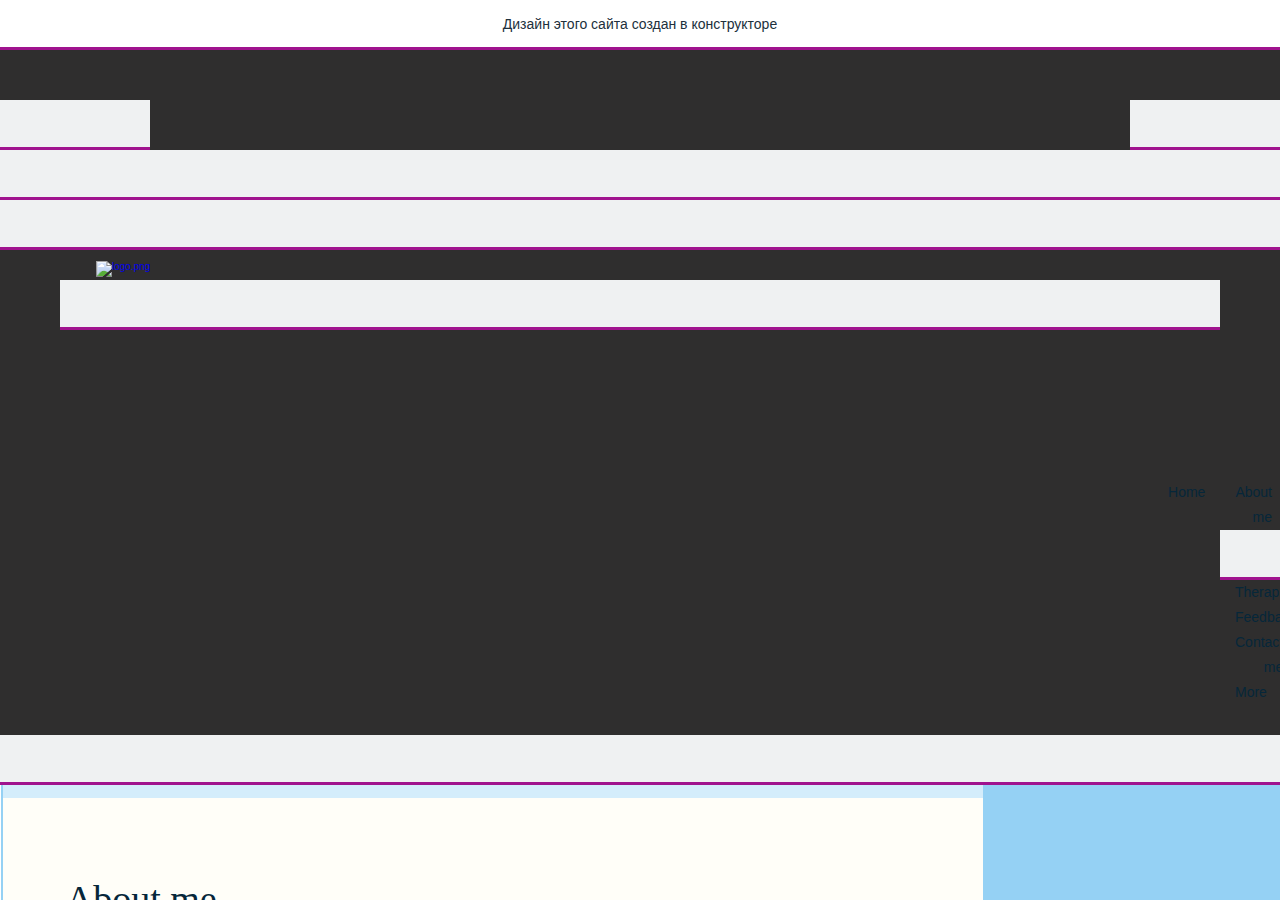
==== commit 498c6995: "Update aboutme.html" ====
--- a/aboutme.html
+++ b/aboutme.html
@@ -841,7 +841,7 @@
 	
 #comp-lasxqxvu { --min-height:16px;height:auto }#comp-lasxqxw7 { height:auto }#comp-lasxqxwk { --item-size:24px;--item-margin:0 7px 0 0;--item-display:inline-block;width:86px;height:24px }#comp-lasxqxy7 { height:auto }#comp-lasxqxyi { height:auto }#comp-lasxqxzr { height:auto }#comp-lasxqy0a { height:auto }#comp-lasxqy0m { height:auto }#fmi3p { --bg:255,255,255;--alpha-bg:0.6;--shc-mutated-brightness:128,128,128;width:auto;min-height:40px }#comp-lasxqxud { --bg-overlay-color:transparent;--bg-gradient:none;min-width:980px }#comp-lasxqxx6 { --bg-overlay-color:transparent;--bg-gradient:none;min-width:980px }#comp-lasz6kxx { --bg-overlay-color:rgb(var(--color_12));--bg-gradient:none;--fill-layer-image-opacity:1;min-width:980px }#comp-lasxqxys { --bg-overlay-color:transparent;--bg-gradient:none;min-width:980px }#comp-lasxqxuy { --bg-overlay-color:rgb(var(--color_11));--bg-gradient:none;--padding:0px;--margin:0px;min-width:980px;--firstChildMarginTop:-1px;--lastChildMarginBottom:-1px }#comp-lasxqxxj { --bg-overlay-color:transparent;--bg-gradient:none;--fill-layer-background-media-position:absolute;--fill-layer-background-media-pointer-events:none;--padding:0px;--margin:0px;min-width:980px;--firstChildMarginTop:-1px;--lastChildMarginBottom:-1px }#comp-lasxqxz1 { --bg-overlay-color:transparent;--bg-gradient:none;--fill-layer-background-media-position:absolute;--fill-layer-background-media-pointer-events:none;--padding:0px;--margin:0px;min-width:980px;--firstChildMarginTop:-1px;--lastChildMarginBottom:-1px }#comp-lasxqxvb { --bg-overlay-color:rgb(var(--color_11));--bg-gradient:none;--fill-layer-image-opacity:1;width:100%;--column-width:323px;--column-flex:323 }#comp-lasxqxvn { --bg-overlay-color:transparent;--bg-gradient:none;width:100%;--column-width:657px;--column-flex:657 }#comp-lasxqxxu { --bg-overlay-color:rgb(var(--color_11));--bg-gradient:none;width:100%;--column-width:980px;--column-flex:980 }#comp-lasxqxzg { --bg-overlay-color:rgb(var(--color_11));--bg-gradient:none;width:100%;--column-width:980px;--column-flex:980 }#pageBackground_fmi3p { --bg-position:absolute;--bg-overlay-color:rgb(var(--color_12));--bg-gradient:none }
 </style></pages-css>
-<div id="SITE_CONTAINER"><div id="main_MF"><div id="SCROLL_TO_TOP" class="qhwIj ignore-focus undefined" tabindex="-1" role="region" aria-label="top of page"> </div><div id="WIX_ADS" class="_3CXj5 KxUm9"><a data-testid="linkElement" href="//www.wix.com/lpviral/enviral?utm_campaign=vir_wixad_live&amp;adsVersion=white&amp;orig_msid=5ac3706a-8ebb-4b2d-9a6e-9f6e5dde68cd" target="_blank" rel="nofollow" class="_4Ue8X BNB_2 has-custom-focus"><span class="_1oNmL"><span class="_3lBpL">Дизайн этого сайта создан в конструкторе <div data-testid="bannerLogo" style="direction:ltr;display:inline-flex"><div><svg class="_2GtTS" viewBox="0 0 28 10.89" aria-label="wix"><path d="M16.02.2c-.55.3-.76.78-.76 2.14a2.17 2.17 0 0 1 .7-.42 3 3 0 0 0 .7-.4A1.62 1.62 0 0 0 17.22 0a3 3 0 0 0-1.18.2z" class="zAzVm"></path><path d="M12.77.52a2.12 2.12 0 0 0-.58 1l-1.5 5.8-1.3-4.75a4.06 4.06 0 0 0-.7-1.55 2.08 2.08 0 0 0-2.9 0 4.06 4.06 0 0 0-.7 1.55L3.9 7.32l-1.5-5.8a2.12 2.12 0 0 0-.6-1A2.6 2.6 0 0 0 0 .02l2.9 10.83a3.53 3.53 0 0 0 1.42-.17c.62-.33.92-.57 1.3-2 .33-1.33 1.26-5.2 1.35-5.47a.5.5 0 0 1 .34-.4.5.5 0 0 1 .4.5c.1.3 1 4.2 1.4 5.5.4 1.5.7 1.7 1.3 2a3.53 3.53 0 0 0 1.4.2l2.8-11a2.6 2.6 0 0 0-1.82.53zm4.43 1.26a1.76 1.76 0 0 1-.58.5c-.26.16-.52.26-.8.4a.82.82 0 0 0-.57.82v7.36a2.47 2.47 0 0 0 1.2-.15c.6-.3.75-.6.75-2V1.8zm7.16 3.68L28 .06a3.22 3.22 0 0 0-2.3.42 8.67 8.67 0 0 0-1 1.24l-1.34 1.93a.3.3 0 0 1-.57 0l-1.4-1.93a8.67 8.67 0 0 0-1-1.24 3.22 3.22 0 0 0-2.3-.43l3.6 5.4-3.7 5.4a3.54 3.54 0 0 0 2.32-.48 7.22 7.22 0 0 0 1-1.16l1.33-1.9a.3.3 0 0 1 .57 0l1.37 2a8.2 8.2 0 0 0 1 1.2 3.47 3.47 0 0 0 2.33.5z"></path></svg></div><div class="_22hH6">.com</div></div>. Создайте ваш сайт сегодня.</span><span class="_3ITII _4Ue8X">Создать сайт</span></span></a></div><div id="BACKGROUND_GROUP"><div id="BACKGROUND_GROUP_TRANSITION_GROUP"><div id="pageBackground_fmi3p" data-media-height-override-type="" data-media-position-override="false" class="_2v3yk"><div id="bgLayers_pageBackground_fmi3p" data-hook="bgLayers" class="_3wnIc"><div data-testid="colorUnderlay" class="_3KzuS _3SQN-"></div><div id="bgMedia_pageBackground_fmi3p" class="_2GUhU"></div></div></div></div></div><div id="site-root"><div id="masterPage" class="mesh-layout"><header tabindex="-1" id="SITE_HEADER_WRAPPER"><div id="SITE_HEADER" class="ZW5SX" tabindex="-1"><div class="_2o25M"><div class="_1nRb9" data-testid="screenWidthContainerBg"></div></div><div class="_38XI2"><div class="_2P6JN"><div class="_1dlfY" data-testid="screenWidthContainerBgCenter"></div></div><div class="_1_UPn"><div data-mesh-id="SITE_HEADERinlineContent" data-testid="inline-content" class=""><div data-mesh-id="SITE_HEADERinlineContent-gridContainer" data-testid="mesh-container-content"><section id="comp-lasso7xq" class="_3d64y"><div id="bgLayers_comp-lasso7xq" data-hook="bgLayers" class="_3wnIc"><div data-testid="colorUnderlay" class="_3KzuS _3SQN-"></div><div id="bgMedia_comp-lasso7xq" class="_2GUhU"></div></div><div data-testid="columns" class="_1uldx"><div id="comp-lasso7xr" class="_1vNJf"><div id="bgLayers_comp-lasso7xr" data-hook="bgLayers" class="_3wnIc"><div data-testid="colorUnderlay" class="_3KzuS _3SQN-"></div><div id="bgMedia_comp-lasso7xr" class="_2GUhU"></div></div><div data-mesh-id="comp-lasso7xrinlineContent" data-testid="inline-content" class=""><div data-mesh-id="comp-lasso7xrinlineContent-gridContainer" data-testid="mesh-container-content"></div></div></div><div id="comp-lasso7xs1" class="_1vNJf"><div id="bgLayers_comp-lasso7xs1" data-hook="bgLayers" class="_3wnIc"><div data-testid="colorUnderlay" class="_3KzuS _3SQN-"></div><div id="bgMedia_comp-lasso7xs1" class="_2GUhU"></div></div><div data-mesh-id="comp-lasso7xs1inlineContent" data-testid="inline-content" class=""><div data-mesh-id="comp-lasso7xs1inlineContent-gridContainer" data-testid="mesh-container-content"><wix-dropdown-menu id="comp-lasso8xj" class="_1oZ90 _3SSUZ hidden-during-prewarmup" tabIndex="-1" dir="ltr" data-stretch-buttons-to-menu-width="false" data-same-width-buttons="false" data-num-items="5" data-menuborder-y="0" data-menubtn-border="0" data-ribbon-els="0" data-label-pad="0" data-ribbon-extra="0" data-dropalign="right"><nav class="l76As" id="comp-lasso8xjnavContainer" aria-label="Сайт"><ul class="_2MHbW" id="comp-lasso8xjitemsContainer" style="text-align:right" data-marginallchildren="true"><li id="comp-lasso8xj0" data-direction="ltr" data-listposition="center" data-data-id="dataItem-lasso5so" data-state="menu false  link" data-index="0" class="Y5j6d _3KF65"><a data-testid="linkElement" href="https://efremovasab.wixsite.com/freedompoint" target="_self" class="_2DUrw" aria-haspopup="false"><div class="_1u8sp"><div class="" style="text-align:right"><p class="_1zyfI" style="text-align:right" id="comp-lasso8xj0label">Home</p></div></div></a></li><li id="comp-lasso8xj1" data-direction="ltr" data-listposition="center" data-data-id="dataItem-lassoxe6" data-state="menu false  link" data-index="1" class="Y5j6d _3KF65"><a data-testid="linkElement" data-anchor="anchors-lassomsz" href="https://efremovasab.wixsite.com/freedompoint" target="_self" class="_2DUrw" aria-haspopup="false"><div class="_1u8sp"><div class="" style="text-align:right"><p class="_1zyfI" style="text-align:right" id="comp-lasso8xj1label">About me</p></div></div></a></li><li id="comp-lasso8xj2" data-direction="ltr" data-listposition="center" data-data-id="dataItem-lassoxe61" data-state="menu false  link" data-index="2" class="Y5j6d _3KF65"><a data-testid="linkElement" data-anchor="anchors-lassoo1p" href="https://efremovasab.wixsite.com/freedompoint" target="_self" class="_2DUrw" aria-haspopup="false"><div class="_1u8sp"><div class="" style="text-align:right"><p class="_1zyfI" style="text-align:right" id="comp-lasso8xj2label">Therapies</p></div></div></a></li><li id="comp-lasso8xj3" data-direction="ltr" data-listposition="center" data-data-id="dataItem-lassoxe7" data-state="menu false  link" data-index="3" class="Y5j6d _3KF65"><a data-testid="linkElement" data-anchor="anchors-lasv9jnb" href="https://efremovasab.wixsite.com/freedompoint" target="_self" class="_2DUrw" aria-haspopup="false"><div class="_1u8sp"><div class="" style="text-align:right"><p class="_1zyfI" style="text-align:right" id="comp-lasso8xj3label">Feedbacks</p></div></div></a></li><li id="comp-lasso8xj4" data-direction="ltr" data-listposition="right" data-data-id="dataItem-lassoxe71" data-state="menu false  link" data-index="4" class="Y5j6d _3KF65"><a data-testid="linkElement" data-anchor="anchors-lasv0p6d" href="https://efremovasab.wixsite.com/freedompoint" target="_self" class="_2DUrw" aria-haspopup="false"><div class="_1u8sp"><div class="" style="text-align:right"><p class="_1zyfI" style="text-align:right" id="comp-lasso8xj4label">Contact me</p></div></div></a></li><li id="comp-lasso8xj__more__" data-direction="ltr" data-listposition="right" data-state="menu false  header" data-index="__more__" data-dropdown="false" class="_2nffT _3KF65"><div data-testid="linkElement" class="_2DUrw" tabindex="0" aria-haspopup="false"><div class="_1u8sp"><div class="" style="text-align:right"><p class="_1zyfI" style="text-align:right" id="comp-lasso8xj__more__label">More</p></div></div></div></li></ul><div class="_2vbYi" id="comp-lasso8xjdropWrapper" data-dropalign="right" data-dropdown-shown="false"><ul class="_1mmDc" id="comp-lasso8xjmoreContainer"></ul></div><div style="display:none" id="comp-lasso8xjnavContainer-hiddenA11ySubMenuIndication">Use tab to navigate through the menu items.</div></nav></wix-dropdown-menu></div></div></div></div></section><div id="comp-lasso7xs" class="XUUsC _2S73V"><a data-testid="linkElement" href="https://efremovasab.wixsite.com/freedompoint" target="_self" class="xQ_iF"><wix-image id="img_comp-lasso7xs" class="_1-6YJ _1Fe8-" data-image-info="{&quot;containerId&quot;:&quot;comp-lasso7xs&quot;,&quot;targetWidth&quot;:140,&quot;targetHeight&quot;:97,&quot;displayMode&quot;:&quot;fit&quot;,&quot;imageData&quot;:{&quot;width&quot;:147,&quot;height&quot;:101,&quot;uri&quot;:&quot;4371e2_52e0dd0c73444c62a8beafab0250343d~mv2.png&quot;,&quot;name&quot;:&quot;logo.png&quot;,&quot;displayMode&quot;:&quot;fit&quot;}}" data-bg-effect-name="" data-has-ssr-src=""><img src="https://static.wixstatic.com/media/4371e2_52e0dd0c73444c62a8beafab0250343d~mv2.png/v1/fill/w_140,h_96,al_c,q_85,usm_0.66_1.00_0.01,enc_auto/logo.png" alt="logo.png" style="width:140px;height:97px;object-fit:contain;object-position:unset" srcSet="https://static.wixstatic.com/media/4371e2_52e0dd0c73444c62a8beafab0250343d~mv2.png/v1/fill/w_140,h_96,al_c,q_85,usm_0.66_1.00_0.01,enc_auto/logo.png 1x, https://static.wixstatic.com/media/4371e2_52e0dd0c73444c62a8beafab0250343d~mv2.png/v1/fill/w_206,h_141,al_c,lg_1,q_85,enc_auto/logo.png 2x" fetchpriority="high"/></wix-image></a></div></div></div></div></div></div></header><div id="SITE_HEADER-placeholder"></div><main id="PAGES_CONTAINER" tabindex="-1"><div id="SITE_PAGES" class="_1gF1C"><div id="SITE_PAGES_TRANSITION_GROUP" class="_2YGAo"><div id="fmi3p" class="_1FOTJ _3LL-w"><div class="_3jgRX" data-testid="page-bg"></div><div class="_2ufc7"><div id="Containerfmi3p" class="_1KV2M"><div data-mesh-id="Containerfmi3pinlineContent" data-testid="inline-content" class=""><div data-mesh-id="Containerfmi3pinlineContent-gridContainer" data-testid="mesh-container-content"><section id="comp-lasxqxud" tabindex="-1" class="VVnb2"><div id="bgLayers_comp-lasxqxud" data-hook="bgLayers" class="_3wnIc"><div data-testid="colorUnderlay" class="_3KzuS _3SQN-"></div><div id="bgMedia_comp-lasxqxud" class="_2GUhU"></div></div><div data-mesh-id="comp-lasxqxudinlineContent" data-testid="inline-content" class=""><div data-mesh-id="comp-lasxqxudinlineContent-gridContainer" data-testid="mesh-container-content"><section id="comp-lasxqxuy" class="_3d64y"><div id="bgLayers_comp-lasxqxuy" data-hook="bgLayers" class="_3wnIc"><div data-testid="colorUnderlay" class="_3KzuS _3SQN-"></div><div id="bgMedia_comp-lasxqxuy" class="_2GUhU"></div></div><div data-testid="columns" class="_1uldx"><div id="comp-lasxqxvb" class="_1vNJf"><div id="bgLayers_comp-lasxqxvb" data-hook="bgLayers" class="_3wnIc"><div data-testid="colorUnderlay" class="_3KzuS _3SQN-"></div><div id="bgMedia_comp-lasxqxvb" class="_2GUhU"><wix-image id="img_comp-lasxqxvb" class="_1-6YJ _3SQN- _2L00W _1Q5R5 bgImage" data-image-info="{&quot;containerId&quot;:&quot;comp-lasxqxvb&quot;,&quot;targetWidth&quot;:323,&quot;targetHeight&quot;:398,&quot;alignType&quot;:&quot;center&quot;,&quot;displayMode&quot;:&quot;fill&quot;,&quot;imageData&quot;:{&quot;width&quot;:1959,&quot;height&quot;:2048,&quot;uri&quot;:&quot;4371e2_56bf1863a36d448abbb9950d19aad78d~mv2.jpg&quot;,&quot;displayMode&quot;:&quot;fill&quot;}}" data-has-bg-scroll-effect="" data-bg-effect-name="" data-has-ssr-src="true"><img src="https://static.wixstatic.com/media/4371e2_56bf1863a36d448abbb9950d19aad78d~mv2.jpg/v1/fill/w_81,h_84,al_c,q_80,usm_0.66_1.00_0.01,blur_2,enc_auto/4371e2_56bf1863a36d448abbb9950d19aad78d~mv2.jpg" alt="my photo.jpg" style="width:100%;height:100%;object-fit:cover;object-position:50% 50%"/></wix-image></div></div><div data-mesh-id="comp-lasxqxvbinlineContent" data-testid="inline-content" class=""><div data-mesh-id="comp-lasxqxvbinlineContent-gridContainer" data-testid="mesh-container-content"></div></div></div><div id="comp-lasxqxvn" class="_1vNJf"><div id="bgLayers_comp-lasxqxvn" data-hook="bgLayers" class="_3wnIc"><div data-testid="colorUnderlay" class="_3KzuS _3SQN-"></div><div id="bgMedia_comp-lasxqxvn" class="_2GUhU"></div></div><div data-mesh-id="comp-lasxqxvninlineContent" data-testid="inline-content" class=""><div data-mesh-id="comp-lasxqxvninlineContent-gridContainer" data-testid="mesh-container-content"><div id="comp-lasxqxvu" class="_2Hij5 _3bcaz" data-testid="richTextElement"><h1 class="font_0" style="font-size:56px;"><span style="font-size:56px;">Hello</span></h1></div><div id="comp-lasxqxw7" class="_2Hij5 _3bcaz" data-testid="richTextElement"><p class="font_8" style="font-size:16px; line-height:1.8em; text-align:justify;">We all need a helping hand to overcome life&rsquo;s challenges and achieve our dreams. Counseling can provide the safe and supportive environment you need to process difficult feelings and experiences so they no longer hold you back.</p></div><div id="comp-lasxqxwk" class="_2O-Ry"><ul class="xb9fU" aria-label="Панель соцсетей"><li id="dataItem-lasymqws-comp-lasxqxwk" class="_3lu8e"><a data-testid="linkElement" href="https://www.youtube.com/channel/UCenlBevwtLXkHm2-9URUTkA" target="_blank" rel="noreferrer noopener" class="_26AQd"><wix-image id="img_0_comp-lasxqxwk" class="_1-6YJ uWpzU" data-image-info="{&quot;containerId&quot;:&quot;dataItem-lasymqws-comp-lasxqxwk&quot;,&quot;displayMode&quot;:&quot;fill&quot;,&quot;imageData&quot;:{&quot;width&quot;:201,&quot;height&quot;:201,&quot;uri&quot;:&quot;11062b_30de4e7217e64dfdadc3ea03beea7b94~mv2.png&quot;,&quot;displayMode&quot;:&quot;fill&quot;}}" data-has-bg-scroll-effect="" data-bg-effect-name="" data-has-ssr-src=""><img alt="YouTube   "/></wix-image></a></li><li id="dataItem-lasxqy1p-comp-lasxqxwk" class="_3lu8e"><a data-testid="linkElement" href="https://www.facebook.com/groups/1743026429310222" target="_blank" rel="noreferrer noopener" class="_26AQd"><wix-image id="img_1_comp-lasxqxwk" class="_1-6YJ uWpzU" data-image-info="{&quot;containerId&quot;:&quot;dataItem-lasxqy1p-comp-lasxqxwk&quot;,&quot;displayMode&quot;:&quot;fill&quot;,&quot;imageData&quot;:{&quot;width&quot;:200,&quot;height&quot;:200,&quot;uri&quot;:&quot;0fdef751204647a3bbd7eaa2827ed4f9.png&quot;,&quot;displayMode&quot;:&quot;fill&quot;}}" data-has-bg-scroll-effect="" data-bg-effect-name="" data-has-ssr-src=""><img alt="Facebook"/></wix-image></a></li><li id="dataItem-lasxqy1s-comp-lasxqxwk" class="_3lu8e"><a data-testid="linkElement" href="https://www.instagram.com/wix" target="_blank" rel="noreferrer noopener" class="_26AQd"><wix-image id="img_2_comp-lasxqxwk" class="_1-6YJ uWpzU" data-image-info="{&quot;containerId&quot;:&quot;dataItem-lasxqy1s-comp-lasxqxwk&quot;,&quot;displayMode&quot;:&quot;fill&quot;,&quot;imageData&quot;:{&quot;width&quot;:200,&quot;height&quot;:200,&quot;uri&quot;:&quot;01c3aff52f2a4dffa526d7a9843d46ea.png&quot;,&quot;displayMode&quot;:&quot;fill&quot;}}" data-has-bg-scroll-effect="" data-bg-effect-name="" data-has-ssr-src=""><img alt="Instagram"/></wix-image></a></li></ul></div></div></div></div></div></section></div></div></section><section id="comp-lasxqxx6" tabindex="-1" class="VVnb2"><div id="bgLayers_comp-lasxqxx6" data-hook="bgLayers" class="_3wnIc"><div data-testid="colorUnderlay" class="_3KzuS _3SQN-"></div><div id="bgMedia_comp-lasxqxx6" class="_2GUhU"></div></div><div data-mesh-id="comp-lasxqxx6inlineContent" data-testid="inline-content" class=""><div data-mesh-id="comp-lasxqxx6inlineContent-gridContainer" data-testid="mesh-container-content"><section id="comp-lasxqxxj" class="_3d64y"><div id="bgLayers_comp-lasxqxxj" data-hook="bgLayers" class="_3wnIc"><div data-testid="colorUnderlay" class="_3KzuS _3SQN-"></div><wix-bg-media id="bgMedia_comp-lasxqxxj" class="_3BaUs" data-container-id="comp-lasxqxxj" data-container-size="0, 0" data-page-id="fmi3p" data-bg-effect-name="BgFadeIn"></wix-bg-media></div><div data-testid="columns" class="_1uldx"><div id="comp-lasxqxxu" class="_1vNJf"><div id="bgLayers_comp-lasxqxxu" data-hook="bgLayers" class="_3wnIc"><div data-testid="colorUnderlay" class="_3KzuS _3SQN-"></div><div id="bgMedia_comp-lasxqxxu" class="_2GUhU"></div></div><div data-mesh-id="comp-lasxqxxuinlineContent" data-testid="inline-content" class=""><div data-mesh-id="comp-lasxqxxuinlineContent-gridContainer" data-testid="mesh-container-content"><div id="comp-lasxqxy7" class="_2Hij5 _3bcaz" data-testid="richTextElement"><h2 class="font_2" style="font-size:38px;"><span style="font-size:38px;">About me</span></h2></div><div id="comp-lasxqxyi" class="_2Hij5 _3bcaz" data-testid="richTextElement"><p class="font_8" style="text-align:justify; font-size:18px;"><span style="font-family:caudex,serif;">I have obtained a master&rsquo;s degree in psychology from the National Research University &ldquo;Higher School of Economics&rdquo; in Moscow (Russian Federation). Since then &ndash; my job as a counselor has been listening and providing feedback that can help individuals cope with their life&rsquo;s challenges in a more healthy way.</span></p>
+<div id="SITE_CONTAINER"><div id="main_MF"><div id="SCROLL_TO_TOP" class="qhwIj ignore-focus undefined" tabindex="-1" role="region" aria-label="top of page"> </div><div id="WIX_ADS" class="_3CXj5 KxUm9"><a data-testid="linkElement" href="//www.wix.com/lpviral/enviral?utm_campaign=vir_wixad_live&amp;adsVersion=white&amp;orig_msid=5ac3706a-8ebb-4b2d-9a6e-9f6e5dde68cd" target="_blank" rel="nofollow" class="_4Ue8X BNB_2 has-custom-focus"><span class="_1oNmL"><span class="_3lBpL">Дизайн этого сайта создан в конструкторе <div data-testid="bannerLogo" style="direction:ltr;display:inline-flex"><div><svg class="_2GtTS" viewBox="0 0 28 10.89" aria-label="wix"><path d="M16.02.2c-.55.3-.76.78-.76 2.14a2.17 2.17 0 0 1 .7-.42 3 3 0 0 0 .7-.4A1.62 1.62 0 0 0 17.22 0a3 3 0 0 0-1.18.2z" class="zAzVm"></path><path d="M12.77.52a2.12 2.12 0 0 0-.58 1l-1.5 5.8-1.3-4.75a4.06 4.06 0 0 0-.7-1.55 2.08 2.08 0 0 0-2.9 0 4.06 4.06 0 0 0-.7 1.55L3.9 7.32l-1.5-5.8a2.12 2.12 0 0 0-.6-1A2.6 2.6 0 0 0 0 .02l2.9 10.83a3.53 3.53 0 0 0 1.42-.17c.62-.33.92-.57 1.3-2 .33-1.33 1.26-5.2 1.35-5.47a.5.5 0 0 1 .34-.4.5.5 0 0 1 .4.5c.1.3 1 4.2 1.4 5.5.4 1.5.7 1.7 1.3 2a3.53 3.53 0 0 0 1.4.2l2.8-11a2.6 2.6 0 0 0-1.82.53zm4.43 1.26a1.76 1.76 0 0 1-.58.5c-.26.16-.52.26-.8.4a.82.82 0 0 0-.57.82v7.36a2.47 2.47 0 0 0 1.2-.15c.6-.3.75-.6.75-2V1.8zm7.16 3.68L28 .06a3.22 3.22 0 0 0-2.3.42 8.67 8.67 0 0 0-1 1.24l-1.34 1.93a.3.3 0 0 1-.57 0l-1.4-1.93a8.67 8.67 0 0 0-1-1.24 3.22 3.22 0 0 0-2.3-.43l3.6 5.4-3.7 5.4a3.54 3.54 0 0 0 2.32-.48 7.22 7.22 0 0 0 1-1.16l1.33-1.9a.3.3 0 0 1 .57 0l1.37 2a8.2 8.2 0 0 0 1 1.2 3.47 3.47 0 0 0 2.33.5z"></path></svg></div><div id="BACKGROUND_GROUP"><div id="BACKGROUND_GROUP_TRANSITION_GROUP"><div id="pageBackground_fmi3p" data-media-height-override-type="" data-media-position-override="false" class="_2v3yk"><div id="bgLayers_pageBackground_fmi3p" data-hook="bgLayers" class="_3wnIc"><div data-testid="colorUnderlay" class="_3KzuS _3SQN-"></div><div id="bgMedia_pageBackground_fmi3p" class="_2GUhU"></div></div></div></div></div><div id="site-root"><div id="masterPage" class="mesh-layout"><header tabindex="-1" id="SITE_HEADER_WRAPPER"><div id="SITE_HEADER" class="ZW5SX" tabindex="-1"><div class="_2o25M"><div class="_1nRb9" data-testid="screenWidthContainerBg"></div></div><div class="_38XI2"><div class="_2P6JN"><div class="_1dlfY" data-testid="screenWidthContainerBgCenter"></div></div><div class="_1_UPn"><div data-mesh-id="SITE_HEADERinlineContent" data-testid="inline-content" class=""><div data-mesh-id="SITE_HEADERinlineContent-gridContainer" data-testid="mesh-container-content"><section id="comp-lasso7xq" class="_3d64y"><div id="bgLayers_comp-lasso7xq" data-hook="bgLayers" class="_3wnIc"><div data-testid="colorUnderlay" class="_3KzuS _3SQN-"></div><div id="bgMedia_comp-lasso7xq" class="_2GUhU"></div></div><div data-testid="columns" class="_1uldx"><div id="comp-lasso7xr" class="_1vNJf"><div id="bgLayers_comp-lasso7xr" data-hook="bgLayers" class="_3wnIc"><div data-testid="colorUnderlay" class="_3KzuS _3SQN-"></div><div id="bgMedia_comp-lasso7xr" class="_2GUhU"></div></div><div data-mesh-id="comp-lasso7xrinlineContent" data-testid="inline-content" class=""><div data-mesh-id="comp-lasso7xrinlineContent-gridContainer" data-testid="mesh-container-content"></div></div></div><div id="comp-lasso7xs1" class="_1vNJf"><div id="bgLayers_comp-lasso7xs1" data-hook="bgLayers" class="_3wnIc"><div data-testid="colorUnderlay" class="_3KzuS _3SQN-"></div><div id="bgMedia_comp-lasso7xs1" class="_2GUhU"></div></div><div data-mesh-id="comp-lasso7xs1inlineContent" data-testid="inline-content" class=""><div data-mesh-id="comp-lasso7xs1inlineContent-gridContainer" data-testid="mesh-container-content"><wix-dropdown-menu id="comp-lasso8xj" class="_1oZ90 _3SSUZ hidden-during-prewarmup" tabIndex="-1" dir="ltr" data-stretch-buttons-to-menu-width="false" data-same-width-buttons="false" data-num-items="5" data-menuborder-y="0" data-menubtn-border="0" data-ribbon-els="0" data-label-pad="0" data-ribbon-extra="0" data-dropalign="right"><nav class="l76As" id="comp-lasso8xjnavContainer" aria-label="Сайт"><ul class="_2MHbW" id="comp-lasso8xjitemsContainer" style="text-align:right" data-marginallchildren="true"><li id="comp-lasso8xj0" data-direction="ltr" data-listposition="center" data-data-id="dataItem-lasso5so" data-state="menu false  link" data-index="0" class="Y5j6d _3KF65"><a data-testid="linkElement" href="https://efremovasab.wixsite.com/freedompoint" target="_self" class="_2DUrw" aria-haspopup="false"><div class="_1u8sp"><div class="" style="text-align:right"><p class="_1zyfI" style="text-align:right" id="comp-lasso8xj0label">Home</p></div></div></a></li><li id="comp-lasso8xj1" data-direction="ltr" data-listposition="center" data-data-id="dataItem-lassoxe6" data-state="menu false  link" data-index="1" class="Y5j6d _3KF65"><a data-testid="linkElement" data-anchor="anchors-lassomsz" href="https://efremovasab.wixsite.com/freedompoint" target="_self" class="_2DUrw" aria-haspopup="false"><div class="_1u8sp"><div class="" style="text-align:right"><p class="_1zyfI" style="text-align:right" id="comp-lasso8xj1label">About me</p></div></div></a></li><li id="comp-lasso8xj2" data-direction="ltr" data-listposition="center" data-data-id="dataItem-lassoxe61" data-state="menu false  link" data-index="2" class="Y5j6d _3KF65"><a data-testid="linkElement" data-anchor="anchors-lassoo1p" href="https://efremovasab.wixsite.com/freedompoint" target="_self" class="_2DUrw" aria-haspopup="false"><div class="_1u8sp"><div class="" style="text-align:right"><p class="_1zyfI" style="text-align:right" id="comp-lasso8xj2label">Therapies</p></div></div></a></li><li id="comp-lasso8xj3" data-direction="ltr" data-listposition="center" data-data-id="dataItem-lassoxe7" data-state="menu false  link" data-index="3" class="Y5j6d _3KF65"><a data-testid="linkElement" data-anchor="anchors-lasv9jnb" href="https://efremovasab.wixsite.com/freedompoint" target="_self" class="_2DUrw" aria-haspopup="false"><div class="_1u8sp"><div class="" style="text-align:right"><p class="_1zyfI" style="text-align:right" id="comp-lasso8xj3label">Feedbacks</p></div></div></a></li><li id="comp-lasso8xj4" data-direction="ltr" data-listposition="right" data-data-id="dataItem-lassoxe71" data-state="menu false  link" data-index="4" class="Y5j6d _3KF65"><a data-testid="linkElement" data-anchor="anchors-lasv0p6d" href="https://efremovasab.wixsite.com/freedompoint" target="_self" class="_2DUrw" aria-haspopup="false"><div class="_1u8sp"><div class="" style="text-align:right"><p class="_1zyfI" style="text-align:right" id="comp-lasso8xj4label">Contact me</p></div></div></a></li><li id="comp-lasso8xj__more__" data-direction="ltr" data-listposition="right" data-state="menu false  header" data-index="__more__" data-dropdown="false" class="_2nffT _3KF65"><div data-testid="linkElement" class="_2DUrw" tabindex="0" aria-haspopup="false"><div class="_1u8sp"><div class="" style="text-align:right"><p class="_1zyfI" style="text-align:right" id="comp-lasso8xj__more__label">More</p></div></div></div></li></ul><div class="_2vbYi" id="comp-lasso8xjdropWrapper" data-dropalign="right" data-dropdown-shown="false"><ul class="_1mmDc" id="comp-lasso8xjmoreContainer"></ul></div><div style="display:none" id="comp-lasso8xjnavContainer-hiddenA11ySubMenuIndication">Use tab to navigate through the menu items.</div></nav></wix-dropdown-menu></div></div></div></div></section><div id="comp-lasso7xs" class="XUUsC _2S73V"><a data-testid="linkElement" href="https://efremovasab.wixsite.com/freedompoint" target="_self" class="xQ_iF"><wix-image id="img_comp-lasso7xs" class="_1-6YJ _1Fe8-" data-image-info="{&quot;containerId&quot;:&quot;comp-lasso7xs&quot;,&quot;targetWidth&quot;:140,&quot;targetHeight&quot;:97,&quot;displayMode&quot;:&quot;fit&quot;,&quot;imageData&quot;:{&quot;width&quot;:147,&quot;height&quot;:101,&quot;uri&quot;:&quot;4371e2_52e0dd0c73444c62a8beafab0250343d~mv2.png&quot;,&quot;name&quot;:&quot;logo.png&quot;,&quot;displayMode&quot;:&quot;fit&quot;}}" data-bg-effect-name="" data-has-ssr-src=""><img src="https://static.wixstatic.com/media/4371e2_52e0dd0c73444c62a8beafab0250343d~mv2.png/v1/fill/w_140,h_96,al_c,q_85,usm_0.66_1.00_0.01,enc_auto/logo.png" alt="logo.png" style="width:140px;height:97px;object-fit:contain;object-position:unset" srcSet="https://static.wixstatic.com/media/4371e2_52e0dd0c73444c62a8beafab0250343d~mv2.png/v1/fill/w_140,h_96,al_c,q_85,usm_0.66_1.00_0.01,enc_auto/logo.png 1x, https://static.wixstatic.com/media/4371e2_52e0dd0c73444c62a8beafab0250343d~mv2.png/v1/fill/w_206,h_141,al_c,lg_1,q_85,enc_auto/logo.png 2x" fetchpriority="high"/></wix-image></a></div></div></div></div></div></div></header><div id="SITE_HEADER-placeholder"></div><main id="PAGES_CONTAINER" tabindex="-1"><div id="SITE_PAGES" class="_1gF1C"><div id="SITE_PAGES_TRANSITION_GROUP" class="_2YGAo"><div id="fmi3p" class="_1FOTJ _3LL-w"><div class="_3jgRX" data-testid="page-bg"></div><div class="_2ufc7"><div id="Containerfmi3p" class="_1KV2M"><div data-mesh-id="Containerfmi3pinlineContent" data-testid="inline-content" class=""><div data-mesh-id="Containerfmi3pinlineContent-gridContainer" data-testid="mesh-container-content"><section id="comp-lasxqxud" tabindex="-1" class="VVnb2"><div id="bgLayers_comp-lasxqxud" data-hook="bgLayers" class="_3wnIc"><div data-testid="colorUnderlay" class="_3KzuS _3SQN-"></div><div id="bgMedia_comp-lasxqxud" class="_2GUhU"></div></div><div data-mesh-id="comp-lasxqxudinlineContent" data-testid="inline-content" class=""><div data-mesh-id="comp-lasxqxudinlineContent-gridContainer" data-testid="mesh-container-content"><section id="comp-lasxqxuy" class="_3d64y"><div id="bgLayers_comp-lasxqxuy" data-hook="bgLayers" class="_3wnIc"><div data-testid="colorUnderlay" class="_3KzuS _3SQN-"></div><div id="bgMedia_comp-lasxqxuy" class="_2GUhU"></div></div><div data-testid="columns" class="_1uldx"><div id="comp-lasxqxvb" class="_1vNJf"><div id="bgLayers_comp-lasxqxvb" data-hook="bgLayers" class="_3wnIc"><div data-testid="colorUnderlay" class="_3KzuS _3SQN-"></div><div id="bgMedia_comp-lasxqxvb" class="_2GUhU"><wix-image id="img_comp-lasxqxvb" class="_1-6YJ _3SQN- _2L00W _1Q5R5 bgImage" data-image-info="{&quot;containerId&quot;:&quot;comp-lasxqxvb&quot;,&quot;targetWidth&quot;:323,&quot;targetHeight&quot;:398,&quot;alignType&quot;:&quot;center&quot;,&quot;displayMode&quot;:&quot;fill&quot;,&quot;imageData&quot;:{&quot;width&quot;:1959,&quot;height&quot;:2048,&quot;uri&quot;:&quot;4371e2_56bf1863a36d448abbb9950d19aad78d~mv2.jpg&quot;,&quot;displayMode&quot;:&quot;fill&quot;}}" data-has-bg-scroll-effect="" data-bg-effect-name="" data-has-ssr-src="true"><img src="https://static.wixstatic.com/media/4371e2_56bf1863a36d448abbb9950d19aad78d~mv2.jpg/v1/fill/w_81,h_84,al_c,q_80,usm_0.66_1.00_0.01,blur_2,enc_auto/4371e2_56bf1863a36d448abbb9950d19aad78d~mv2.jpg" alt="my photo.jpg" style="width:100%;height:100%;object-fit:cover;object-position:50% 50%"/></wix-image></div></div><div data-mesh-id="comp-lasxqxvbinlineContent" data-testid="inline-content" class=""><div data-mesh-id="comp-lasxqxvbinlineContent-gridContainer" data-testid="mesh-container-content"></div></div></div><div id="comp-lasxqxvn" class="_1vNJf"><div id="bgLayers_comp-lasxqxvn" data-hook="bgLayers" class="_3wnIc"><div data-testid="colorUnderlay" class="_3KzuS _3SQN-"></div><div id="bgMedia_comp-lasxqxvn" class="_2GUhU"></div></div><div data-mesh-id="comp-lasxqxvninlineContent" data-testid="inline-content" class=""><div data-mesh-id="comp-lasxqxvninlineContent-gridContainer" data-testid="mesh-container-content"><div id="comp-lasxqxvu" class="_2Hij5 _3bcaz" data-testid="richTextElement"><h1 class="font_0" style="font-size:56px;"><span style="font-size:56px;">Hello</span></h1></div><div id="comp-lasxqxw7" class="_2Hij5 _3bcaz" data-testid="richTextElement"><p class="font_8" style="font-size:16px; line-height:1.8em; text-align:justify;">We all need a helping hand to overcome life&rsquo;s challenges and achieve our dreams. Counseling can provide the safe and supportive environment you need to process difficult feelings and experiences so they no longer hold you back.</p></div><div id="comp-lasxqxwk" class="_2O-Ry"><ul class="xb9fU" aria-label="Панель соцсетей"><li id="dataItem-lasymqws-comp-lasxqxwk" class="_3lu8e"><a data-testid="linkElement" href="https://www.youtube.com/channel/UCenlBevwtLXkHm2-9URUTkA" target="_blank" rel="noreferrer noopener" class="_26AQd"><wix-image id="img_0_comp-lasxqxwk" class="_1-6YJ uWpzU" data-image-info="{&quot;containerId&quot;:&quot;dataItem-lasymqws-comp-lasxqxwk&quot;,&quot;displayMode&quot;:&quot;fill&quot;,&quot;imageData&quot;:{&quot;width&quot;:201,&quot;height&quot;:201,&quot;uri&quot;:&quot;11062b_30de4e7217e64dfdadc3ea03beea7b94~mv2.png&quot;,&quot;displayMode&quot;:&quot;fill&quot;}}" data-has-bg-scroll-effect="" data-bg-effect-name="" data-has-ssr-src=""><img alt="YouTube   "/></wix-image></a></li><li id="dataItem-lasxqy1p-comp-lasxqxwk" class="_3lu8e"><a data-testid="linkElement" href="https://www.facebook.com/groups/1743026429310222" target="_blank" rel="noreferrer noopener" class="_26AQd"><wix-image id="img_1_comp-lasxqxwk" class="_1-6YJ uWpzU" data-image-info="{&quot;containerId&quot;:&quot;dataItem-lasxqy1p-comp-lasxqxwk&quot;,&quot;displayMode&quot;:&quot;fill&quot;,&quot;imageData&quot;:{&quot;width&quot;:200,&quot;height&quot;:200,&quot;uri&quot;:&quot;0fdef751204647a3bbd7eaa2827ed4f9.png&quot;,&quot;displayMode&quot;:&quot;fill&quot;}}" data-has-bg-scroll-effect="" data-bg-effect-name="" data-has-ssr-src=""><img alt="Facebook"/></wix-image></a></li><li id="dataItem-lasxqy1s-comp-lasxqxwk" class="_3lu8e"><a data-testid="linkElement" href="https://www.instagram.com/wix" target="_blank" rel="noreferrer noopener" class="_26AQd"><wix-image id="img_2_comp-lasxqxwk" class="_1-6YJ uWpzU" data-image-info="{&quot;containerId&quot;:&quot;dataItem-lasxqy1s-comp-lasxqxwk&quot;,&quot;displayMode&quot;:&quot;fill&quot;,&quot;imageData&quot;:{&quot;width&quot;:200,&quot;height&quot;:200,&quot;uri&quot;:&quot;01c3aff52f2a4dffa526d7a9843d46ea.png&quot;,&quot;displayMode&quot;:&quot;fill&quot;}}" data-has-bg-scroll-effect="" data-bg-effect-name="" data-has-ssr-src=""><img alt="Instagram"/></wix-image></a></li></ul></div></div></div></div></div></section></div></div></section><section id="comp-lasxqxx6" tabindex="-1" class="VVnb2"><div id="bgLayers_comp-lasxqxx6" data-hook="bgLayers" class="_3wnIc"><div data-testid="colorUnderlay" class="_3KzuS _3SQN-"></div><div id="bgMedia_comp-lasxqxx6" class="_2GUhU"></div></div><div data-mesh-id="comp-lasxqxx6inlineContent" data-testid="inline-content" class=""><div data-mesh-id="comp-lasxqxx6inlineContent-gridContainer" data-testid="mesh-container-content"><section id="comp-lasxqxxj" class="_3d64y"><div id="bgLayers_comp-lasxqxxj" data-hook="bgLayers" class="_3wnIc"><div data-testid="colorUnderlay" class="_3KzuS _3SQN-"></div><wix-bg-media id="bgMedia_comp-lasxqxxj" class="_3BaUs" data-container-id="comp-lasxqxxj" data-container-size="0, 0" data-page-id="fmi3p" data-bg-effect-name="BgFadeIn"></wix-bg-media></div><div data-testid="columns" class="_1uldx"><div id="comp-lasxqxxu" class="_1vNJf"><div id="bgLayers_comp-lasxqxxu" data-hook="bgLayers" class="_3wnIc"><div data-testid="colorUnderlay" class="_3KzuS _3SQN-"></div><div id="bgMedia_comp-lasxqxxu" class="_2GUhU"></div></div><div data-mesh-id="comp-lasxqxxuinlineContent" data-testid="inline-content" class=""><div data-mesh-id="comp-lasxqxxuinlineContent-gridContainer" data-testid="mesh-container-content"><div id="comp-lasxqxy7" class="_2Hij5 _3bcaz" data-testid="richTextElement"><h2 class="font_2" style="font-size:38px;"><span style="font-size:38px;">About me</span></h2></div><div id="comp-lasxqxyi" class="_2Hij5 _3bcaz" data-testid="richTextElement"><p class="font_8" style="text-align:justify; font-size:18px;"><span style="font-family:caudex,serif;">I have obtained a master&rsquo;s degree in psychology from the National Research University &ldquo;Higher School of Economics&rdquo; in Moscow (Russian Federation). Since then &ndash; my job as a counselor has been listening and providing feedback that can help individuals cope with their life&rsquo;s challenges in a more healthy way.</span></p>
 
 <p class="font_8" style="text-align:justify; font-size:18px;"><span style="font-family:caudex,serif;">I am honoured by the opportunity to help people find strength, fulfilment, and peace. Our lives are too busy, there is very little opportunity to stop and discover where support is needed. Taking this time for oneself, whether to reflect on one&rsquo;s relationships, to work through difficult emotions, or to gain awareness as to one&rsquo;s self-perceptions, can be transformative. Because self-compassion is key to healing, I try to template compassion through my own emotional engagement and respect for the client and his/her experience.</span></p>
 
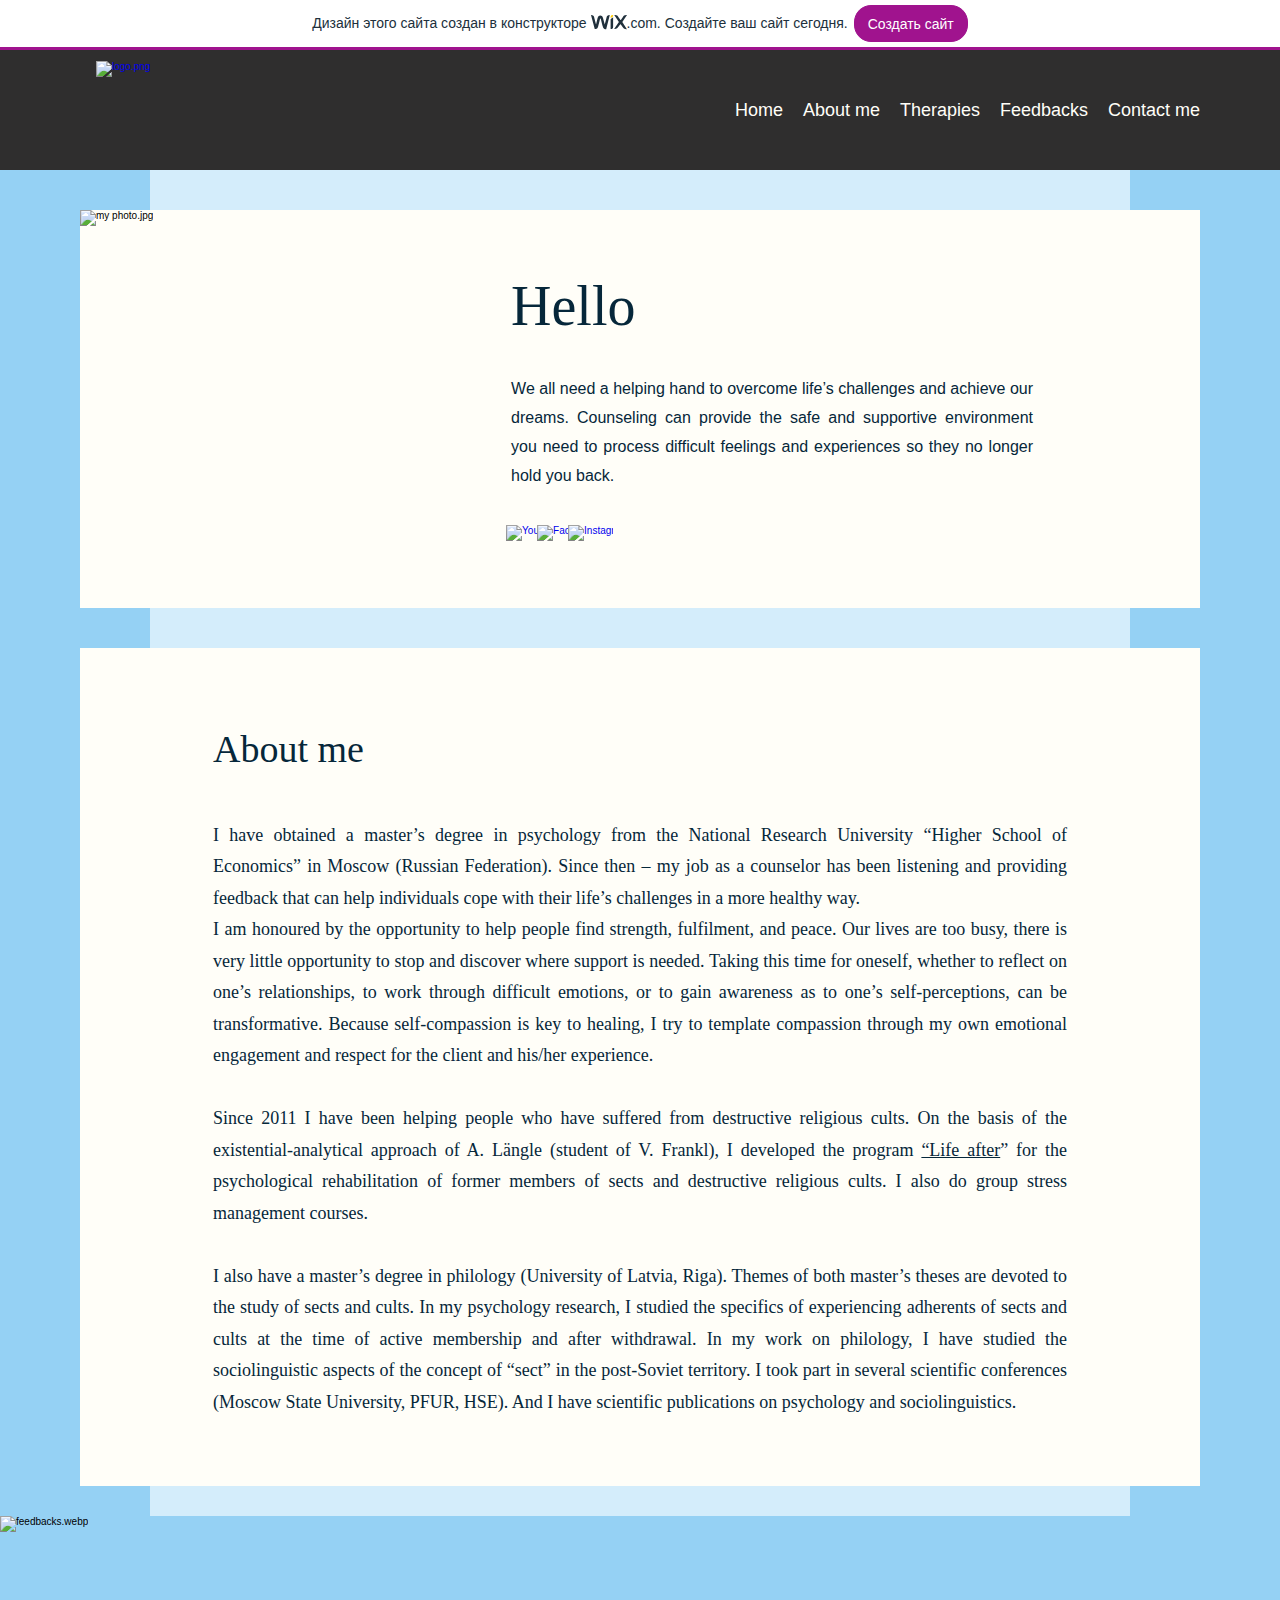
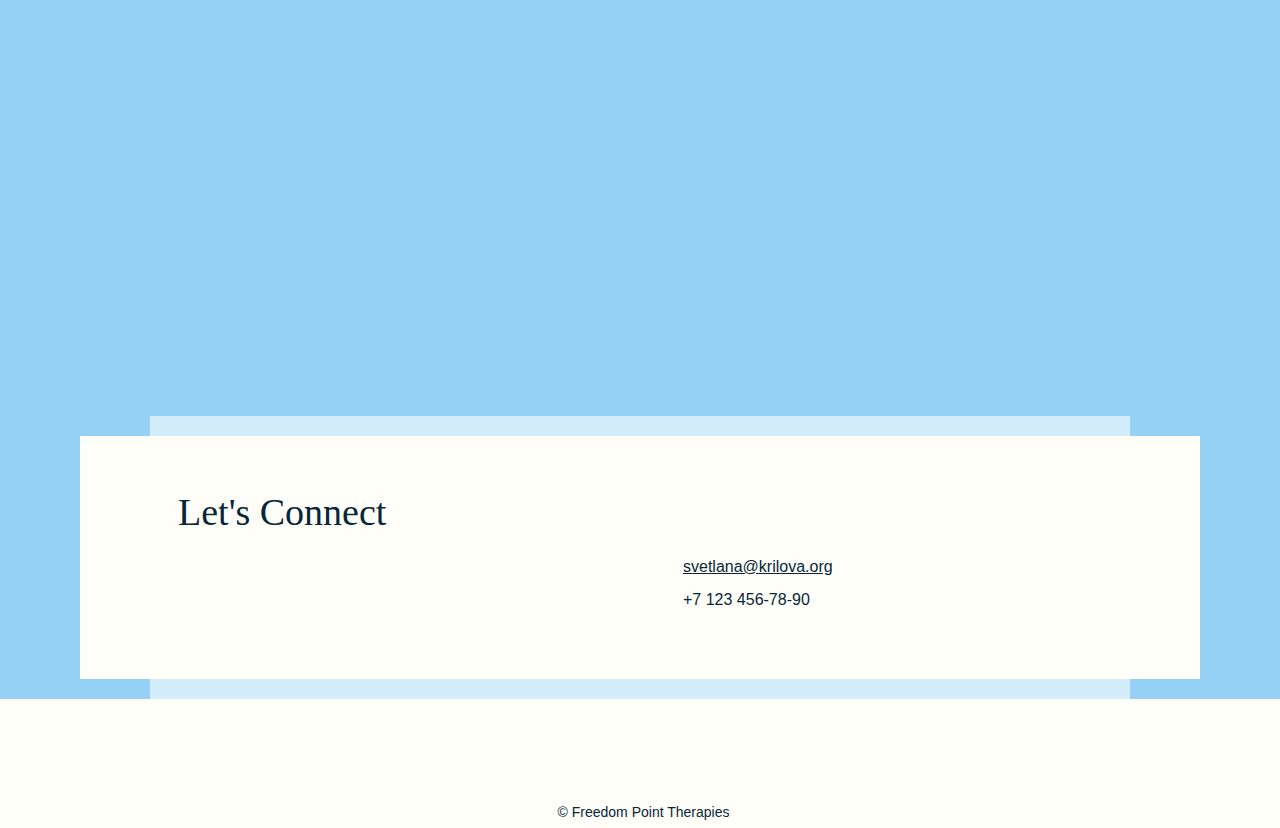
==== commit 1ca06c6e: "Update aboutme.html" ====
--- a/aboutme.html
+++ b/aboutme.html
@@ -841,7 +841,7 @@
 	
 #comp-lasxqxvu { --min-height:16px;height:auto }#comp-lasxqxw7 { height:auto }#comp-lasxqxwk { --item-size:24px;--item-margin:0 7px 0 0;--item-display:inline-block;width:86px;height:24px }#comp-lasxqxy7 { height:auto }#comp-lasxqxyi { height:auto }#comp-lasxqxzr { height:auto }#comp-lasxqy0a { height:auto }#comp-lasxqy0m { height:auto }#fmi3p { --bg:255,255,255;--alpha-bg:0.6;--shc-mutated-brightness:128,128,128;width:auto;min-height:40px }#comp-lasxqxud { --bg-overlay-color:transparent;--bg-gradient:none;min-width:980px }#comp-lasxqxx6 { --bg-overlay-color:transparent;--bg-gradient:none;min-width:980px }#comp-lasz6kxx { --bg-overlay-color:rgb(var(--color_12));--bg-gradient:none;--fill-layer-image-opacity:1;min-width:980px }#comp-lasxqxys { --bg-overlay-color:transparent;--bg-gradient:none;min-width:980px }#comp-lasxqxuy { --bg-overlay-color:rgb(var(--color_11));--bg-gradient:none;--padding:0px;--margin:0px;min-width:980px;--firstChildMarginTop:-1px;--lastChildMarginBottom:-1px }#comp-lasxqxxj { --bg-overlay-color:transparent;--bg-gradient:none;--fill-layer-background-media-position:absolute;--fill-layer-background-media-pointer-events:none;--padding:0px;--margin:0px;min-width:980px;--firstChildMarginTop:-1px;--lastChildMarginBottom:-1px }#comp-lasxqxz1 { --bg-overlay-color:transparent;--bg-gradient:none;--fill-layer-background-media-position:absolute;--fill-layer-background-media-pointer-events:none;--padding:0px;--margin:0px;min-width:980px;--firstChildMarginTop:-1px;--lastChildMarginBottom:-1px }#comp-lasxqxvb { --bg-overlay-color:rgb(var(--color_11));--bg-gradient:none;--fill-layer-image-opacity:1;width:100%;--column-width:323px;--column-flex:323 }#comp-lasxqxvn { --bg-overlay-color:transparent;--bg-gradient:none;width:100%;--column-width:657px;--column-flex:657 }#comp-lasxqxxu { --bg-overlay-color:rgb(var(--color_11));--bg-gradient:none;width:100%;--column-width:980px;--column-flex:980 }#comp-lasxqxzg { --bg-overlay-color:rgb(var(--color_11));--bg-gradient:none;width:100%;--column-width:980px;--column-flex:980 }#pageBackground_fmi3p { --bg-position:absolute;--bg-overlay-color:rgb(var(--color_12));--bg-gradient:none }
 </style></pages-css>
-<div id="SITE_CONTAINER"><div id="main_MF"><div id="SCROLL_TO_TOP" class="qhwIj ignore-focus undefined" tabindex="-1" role="region" aria-label="top of page"> </div><div id="WIX_ADS" class="_3CXj5 KxUm9"><a data-testid="linkElement" href="//www.wix.com/lpviral/enviral?utm_campaign=vir_wixad_live&amp;adsVersion=white&amp;orig_msid=5ac3706a-8ebb-4b2d-9a6e-9f6e5dde68cd" target="_blank" rel="nofollow" class="_4Ue8X BNB_2 has-custom-focus"><span class="_1oNmL"><span class="_3lBpL">Дизайн этого сайта создан в конструкторе <div data-testid="bannerLogo" style="direction:ltr;display:inline-flex"><div><svg class="_2GtTS" viewBox="0 0 28 10.89" aria-label="wix"><path d="M16.02.2c-.55.3-.76.78-.76 2.14a2.17 2.17 0 0 1 .7-.42 3 3 0 0 0 .7-.4A1.62 1.62 0 0 0 17.22 0a3 3 0 0 0-1.18.2z" class="zAzVm"></path><path d="M12.77.52a2.12 2.12 0 0 0-.58 1l-1.5 5.8-1.3-4.75a4.06 4.06 0 0 0-.7-1.55 2.08 2.08 0 0 0-2.9 0 4.06 4.06 0 0 0-.7 1.55L3.9 7.32l-1.5-5.8a2.12 2.12 0 0 0-.6-1A2.6 2.6 0 0 0 0 .02l2.9 10.83a3.53 3.53 0 0 0 1.42-.17c.62-.33.92-.57 1.3-2 .33-1.33 1.26-5.2 1.35-5.47a.5.5 0 0 1 .34-.4.5.5 0 0 1 .4.5c.1.3 1 4.2 1.4 5.5.4 1.5.7 1.7 1.3 2a3.53 3.53 0 0 0 1.4.2l2.8-11a2.6 2.6 0 0 0-1.82.53zm4.43 1.26a1.76 1.76 0 0 1-.58.5c-.26.16-.52.26-.8.4a.82.82 0 0 0-.57.82v7.36a2.47 2.47 0 0 0 1.2-.15c.6-.3.75-.6.75-2V1.8zm7.16 3.68L28 .06a3.22 3.22 0 0 0-2.3.42 8.67 8.67 0 0 0-1 1.24l-1.34 1.93a.3.3 0 0 1-.57 0l-1.4-1.93a8.67 8.67 0 0 0-1-1.24 3.22 3.22 0 0 0-2.3-.43l3.6 5.4-3.7 5.4a3.54 3.54 0 0 0 2.32-.48 7.22 7.22 0 0 0 1-1.16l1.33-1.9a.3.3 0 0 1 .57 0l1.37 2a8.2 8.2 0 0 0 1 1.2 3.47 3.47 0 0 0 2.33.5z"></path></svg></div><div id="BACKGROUND_GROUP"><div id="BACKGROUND_GROUP_TRANSITION_GROUP"><div id="pageBackground_fmi3p" data-media-height-override-type="" data-media-position-override="false" class="_2v3yk"><div id="bgLayers_pageBackground_fmi3p" data-hook="bgLayers" class="_3wnIc"><div data-testid="colorUnderlay" class="_3KzuS _3SQN-"></div><div id="bgMedia_pageBackground_fmi3p" class="_2GUhU"></div></div></div></div></div><div id="site-root"><div id="masterPage" class="mesh-layout"><header tabindex="-1" id="SITE_HEADER_WRAPPER"><div id="SITE_HEADER" class="ZW5SX" tabindex="-1"><div class="_2o25M"><div class="_1nRb9" data-testid="screenWidthContainerBg"></div></div><div class="_38XI2"><div class="_2P6JN"><div class="_1dlfY" data-testid="screenWidthContainerBgCenter"></div></div><div class="_1_UPn"><div data-mesh-id="SITE_HEADERinlineContent" data-testid="inline-content" class=""><div data-mesh-id="SITE_HEADERinlineContent-gridContainer" data-testid="mesh-container-content"><section id="comp-lasso7xq" class="_3d64y"><div id="bgLayers_comp-lasso7xq" data-hook="bgLayers" class="_3wnIc"><div data-testid="colorUnderlay" class="_3KzuS _3SQN-"></div><div id="bgMedia_comp-lasso7xq" class="_2GUhU"></div></div><div data-testid="columns" class="_1uldx"><div id="comp-lasso7xr" class="_1vNJf"><div id="bgLayers_comp-lasso7xr" data-hook="bgLayers" class="_3wnIc"><div data-testid="colorUnderlay" class="_3KzuS _3SQN-"></div><div id="bgMedia_comp-lasso7xr" class="_2GUhU"></div></div><div data-mesh-id="comp-lasso7xrinlineContent" data-testid="inline-content" class=""><div data-mesh-id="comp-lasso7xrinlineContent-gridContainer" data-testid="mesh-container-content"></div></div></div><div id="comp-lasso7xs1" class="_1vNJf"><div id="bgLayers_comp-lasso7xs1" data-hook="bgLayers" class="_3wnIc"><div data-testid="colorUnderlay" class="_3KzuS _3SQN-"></div><div id="bgMedia_comp-lasso7xs1" class="_2GUhU"></div></div><div data-mesh-id="comp-lasso7xs1inlineContent" data-testid="inline-content" class=""><div data-mesh-id="comp-lasso7xs1inlineContent-gridContainer" data-testid="mesh-container-content"><wix-dropdown-menu id="comp-lasso8xj" class="_1oZ90 _3SSUZ hidden-during-prewarmup" tabIndex="-1" dir="ltr" data-stretch-buttons-to-menu-width="false" data-same-width-buttons="false" data-num-items="5" data-menuborder-y="0" data-menubtn-border="0" data-ribbon-els="0" data-label-pad="0" data-ribbon-extra="0" data-dropalign="right"><nav class="l76As" id="comp-lasso8xjnavContainer" aria-label="Сайт"><ul class="_2MHbW" id="comp-lasso8xjitemsContainer" style="text-align:right" data-marginallchildren="true"><li id="comp-lasso8xj0" data-direction="ltr" data-listposition="center" data-data-id="dataItem-lasso5so" data-state="menu false  link" data-index="0" class="Y5j6d _3KF65"><a data-testid="linkElement" href="https://efremovasab.wixsite.com/freedompoint" target="_self" class="_2DUrw" aria-haspopup="false"><div class="_1u8sp"><div class="" style="text-align:right"><p class="_1zyfI" style="text-align:right" id="comp-lasso8xj0label">Home</p></div></div></a></li><li id="comp-lasso8xj1" data-direction="ltr" data-listposition="center" data-data-id="dataItem-lassoxe6" data-state="menu false  link" data-index="1" class="Y5j6d _3KF65"><a data-testid="linkElement" data-anchor="anchors-lassomsz" href="https://efremovasab.wixsite.com/freedompoint" target="_self" class="_2DUrw" aria-haspopup="false"><div class="_1u8sp"><div class="" style="text-align:right"><p class="_1zyfI" style="text-align:right" id="comp-lasso8xj1label">About me</p></div></div></a></li><li id="comp-lasso8xj2" data-direction="ltr" data-listposition="center" data-data-id="dataItem-lassoxe61" data-state="menu false  link" data-index="2" class="Y5j6d _3KF65"><a data-testid="linkElement" data-anchor="anchors-lassoo1p" href="https://efremovasab.wixsite.com/freedompoint" target="_self" class="_2DUrw" aria-haspopup="false"><div class="_1u8sp"><div class="" style="text-align:right"><p class="_1zyfI" style="text-align:right" id="comp-lasso8xj2label">Therapies</p></div></div></a></li><li id="comp-lasso8xj3" data-direction="ltr" data-listposition="center" data-data-id="dataItem-lassoxe7" data-state="menu false  link" data-index="3" class="Y5j6d _3KF65"><a data-testid="linkElement" data-anchor="anchors-lasv9jnb" href="https://efremovasab.wixsite.com/freedompoint" target="_self" class="_2DUrw" aria-haspopup="false"><div class="_1u8sp"><div class="" style="text-align:right"><p class="_1zyfI" style="text-align:right" id="comp-lasso8xj3label">Feedbacks</p></div></div></a></li><li id="comp-lasso8xj4" data-direction="ltr" data-listposition="right" data-data-id="dataItem-lassoxe71" data-state="menu false  link" data-index="4" class="Y5j6d _3KF65"><a data-testid="linkElement" data-anchor="anchors-lasv0p6d" href="https://efremovasab.wixsite.com/freedompoint" target="_self" class="_2DUrw" aria-haspopup="false"><div class="_1u8sp"><div class="" style="text-align:right"><p class="_1zyfI" style="text-align:right" id="comp-lasso8xj4label">Contact me</p></div></div></a></li><li id="comp-lasso8xj__more__" data-direction="ltr" data-listposition="right" data-state="menu false  header" data-index="__more__" data-dropdown="false" class="_2nffT _3KF65"><div data-testid="linkElement" class="_2DUrw" tabindex="0" aria-haspopup="false"><div class="_1u8sp"><div class="" style="text-align:right"><p class="_1zyfI" style="text-align:right" id="comp-lasso8xj__more__label">More</p></div></div></div></li></ul><div class="_2vbYi" id="comp-lasso8xjdropWrapper" data-dropalign="right" data-dropdown-shown="false"><ul class="_1mmDc" id="comp-lasso8xjmoreContainer"></ul></div><div style="display:none" id="comp-lasso8xjnavContainer-hiddenA11ySubMenuIndication">Use tab to navigate through the menu items.</div></nav></wix-dropdown-menu></div></div></div></div></section><div id="comp-lasso7xs" class="XUUsC _2S73V"><a data-testid="linkElement" href="https://efremovasab.wixsite.com/freedompoint" target="_self" class="xQ_iF"><wix-image id="img_comp-lasso7xs" class="_1-6YJ _1Fe8-" data-image-info="{&quot;containerId&quot;:&quot;comp-lasso7xs&quot;,&quot;targetWidth&quot;:140,&quot;targetHeight&quot;:97,&quot;displayMode&quot;:&quot;fit&quot;,&quot;imageData&quot;:{&quot;width&quot;:147,&quot;height&quot;:101,&quot;uri&quot;:&quot;4371e2_52e0dd0c73444c62a8beafab0250343d~mv2.png&quot;,&quot;name&quot;:&quot;logo.png&quot;,&quot;displayMode&quot;:&quot;fit&quot;}}" data-bg-effect-name="" data-has-ssr-src=""><img src="https://static.wixstatic.com/media/4371e2_52e0dd0c73444c62a8beafab0250343d~mv2.png/v1/fill/w_140,h_96,al_c,q_85,usm_0.66_1.00_0.01,enc_auto/logo.png" alt="logo.png" style="width:140px;height:97px;object-fit:contain;object-position:unset" srcSet="https://static.wixstatic.com/media/4371e2_52e0dd0c73444c62a8beafab0250343d~mv2.png/v1/fill/w_140,h_96,al_c,q_85,usm_0.66_1.00_0.01,enc_auto/logo.png 1x, https://static.wixstatic.com/media/4371e2_52e0dd0c73444c62a8beafab0250343d~mv2.png/v1/fill/w_206,h_141,al_c,lg_1,q_85,enc_auto/logo.png 2x" fetchpriority="high"/></wix-image></a></div></div></div></div></div></div></header><div id="SITE_HEADER-placeholder"></div><main id="PAGES_CONTAINER" tabindex="-1"><div id="SITE_PAGES" class="_1gF1C"><div id="SITE_PAGES_TRANSITION_GROUP" class="_2YGAo"><div id="fmi3p" class="_1FOTJ _3LL-w"><div class="_3jgRX" data-testid="page-bg"></div><div class="_2ufc7"><div id="Containerfmi3p" class="_1KV2M"><div data-mesh-id="Containerfmi3pinlineContent" data-testid="inline-content" class=""><div data-mesh-id="Containerfmi3pinlineContent-gridContainer" data-testid="mesh-container-content"><section id="comp-lasxqxud" tabindex="-1" class="VVnb2"><div id="bgLayers_comp-lasxqxud" data-hook="bgLayers" class="_3wnIc"><div data-testid="colorUnderlay" class="_3KzuS _3SQN-"></div><div id="bgMedia_comp-lasxqxud" class="_2GUhU"></div></div><div data-mesh-id="comp-lasxqxudinlineContent" data-testid="inline-content" class=""><div data-mesh-id="comp-lasxqxudinlineContent-gridContainer" data-testid="mesh-container-content"><section id="comp-lasxqxuy" class="_3d64y"><div id="bgLayers_comp-lasxqxuy" data-hook="bgLayers" class="_3wnIc"><div data-testid="colorUnderlay" class="_3KzuS _3SQN-"></div><div id="bgMedia_comp-lasxqxuy" class="_2GUhU"></div></div><div data-testid="columns" class="_1uldx"><div id="comp-lasxqxvb" class="_1vNJf"><div id="bgLayers_comp-lasxqxvb" data-hook="bgLayers" class="_3wnIc"><div data-testid="colorUnderlay" class="_3KzuS _3SQN-"></div><div id="bgMedia_comp-lasxqxvb" class="_2GUhU"><wix-image id="img_comp-lasxqxvb" class="_1-6YJ _3SQN- _2L00W _1Q5R5 bgImage" data-image-info="{&quot;containerId&quot;:&quot;comp-lasxqxvb&quot;,&quot;targetWidth&quot;:323,&quot;targetHeight&quot;:398,&quot;alignType&quot;:&quot;center&quot;,&quot;displayMode&quot;:&quot;fill&quot;,&quot;imageData&quot;:{&quot;width&quot;:1959,&quot;height&quot;:2048,&quot;uri&quot;:&quot;4371e2_56bf1863a36d448abbb9950d19aad78d~mv2.jpg&quot;,&quot;displayMode&quot;:&quot;fill&quot;}}" data-has-bg-scroll-effect="" data-bg-effect-name="" data-has-ssr-src="true"><img src="https://static.wixstatic.com/media/4371e2_56bf1863a36d448abbb9950d19aad78d~mv2.jpg/v1/fill/w_81,h_84,al_c,q_80,usm_0.66_1.00_0.01,blur_2,enc_auto/4371e2_56bf1863a36d448abbb9950d19aad78d~mv2.jpg" alt="my photo.jpg" style="width:100%;height:100%;object-fit:cover;object-position:50% 50%"/></wix-image></div></div><div data-mesh-id="comp-lasxqxvbinlineContent" data-testid="inline-content" class=""><div data-mesh-id="comp-lasxqxvbinlineContent-gridContainer" data-testid="mesh-container-content"></div></div></div><div id="comp-lasxqxvn" class="_1vNJf"><div id="bgLayers_comp-lasxqxvn" data-hook="bgLayers" class="_3wnIc"><div data-testid="colorUnderlay" class="_3KzuS _3SQN-"></div><div id="bgMedia_comp-lasxqxvn" class="_2GUhU"></div></div><div data-mesh-id="comp-lasxqxvninlineContent" data-testid="inline-content" class=""><div data-mesh-id="comp-lasxqxvninlineContent-gridContainer" data-testid="mesh-container-content"><div id="comp-lasxqxvu" class="_2Hij5 _3bcaz" data-testid="richTextElement"><h1 class="font_0" style="font-size:56px;"><span style="font-size:56px;">Hello</span></h1></div><div id="comp-lasxqxw7" class="_2Hij5 _3bcaz" data-testid="richTextElement"><p class="font_8" style="font-size:16px; line-height:1.8em; text-align:justify;">We all need a helping hand to overcome life&rsquo;s challenges and achieve our dreams. Counseling can provide the safe and supportive environment you need to process difficult feelings and experiences so they no longer hold you back.</p></div><div id="comp-lasxqxwk" class="_2O-Ry"><ul class="xb9fU" aria-label="Панель соцсетей"><li id="dataItem-lasymqws-comp-lasxqxwk" class="_3lu8e"><a data-testid="linkElement" href="https://www.youtube.com/channel/UCenlBevwtLXkHm2-9URUTkA" target="_blank" rel="noreferrer noopener" class="_26AQd"><wix-image id="img_0_comp-lasxqxwk" class="_1-6YJ uWpzU" data-image-info="{&quot;containerId&quot;:&quot;dataItem-lasymqws-comp-lasxqxwk&quot;,&quot;displayMode&quot;:&quot;fill&quot;,&quot;imageData&quot;:{&quot;width&quot;:201,&quot;height&quot;:201,&quot;uri&quot;:&quot;11062b_30de4e7217e64dfdadc3ea03beea7b94~mv2.png&quot;,&quot;displayMode&quot;:&quot;fill&quot;}}" data-has-bg-scroll-effect="" data-bg-effect-name="" data-has-ssr-src=""><img alt="YouTube   "/></wix-image></a></li><li id="dataItem-lasxqy1p-comp-lasxqxwk" class="_3lu8e"><a data-testid="linkElement" href="https://www.facebook.com/groups/1743026429310222" target="_blank" rel="noreferrer noopener" class="_26AQd"><wix-image id="img_1_comp-lasxqxwk" class="_1-6YJ uWpzU" data-image-info="{&quot;containerId&quot;:&quot;dataItem-lasxqy1p-comp-lasxqxwk&quot;,&quot;displayMode&quot;:&quot;fill&quot;,&quot;imageData&quot;:{&quot;width&quot;:200,&quot;height&quot;:200,&quot;uri&quot;:&quot;0fdef751204647a3bbd7eaa2827ed4f9.png&quot;,&quot;displayMode&quot;:&quot;fill&quot;}}" data-has-bg-scroll-effect="" data-bg-effect-name="" data-has-ssr-src=""><img alt="Facebook"/></wix-image></a></li><li id="dataItem-lasxqy1s-comp-lasxqxwk" class="_3lu8e"><a data-testid="linkElement" href="https://www.instagram.com/wix" target="_blank" rel="noreferrer noopener" class="_26AQd"><wix-image id="img_2_comp-lasxqxwk" class="_1-6YJ uWpzU" data-image-info="{&quot;containerId&quot;:&quot;dataItem-lasxqy1s-comp-lasxqxwk&quot;,&quot;displayMode&quot;:&quot;fill&quot;,&quot;imageData&quot;:{&quot;width&quot;:200,&quot;height&quot;:200,&quot;uri&quot;:&quot;01c3aff52f2a4dffa526d7a9843d46ea.png&quot;,&quot;displayMode&quot;:&quot;fill&quot;}}" data-has-bg-scroll-effect="" data-bg-effect-name="" data-has-ssr-src=""><img alt="Instagram"/></wix-image></a></li></ul></div></div></div></div></div></section></div></div></section><section id="comp-lasxqxx6" tabindex="-1" class="VVnb2"><div id="bgLayers_comp-lasxqxx6" data-hook="bgLayers" class="_3wnIc"><div data-testid="colorUnderlay" class="_3KzuS _3SQN-"></div><div id="bgMedia_comp-lasxqxx6" class="_2GUhU"></div></div><div data-mesh-id="comp-lasxqxx6inlineContent" data-testid="inline-content" class=""><div data-mesh-id="comp-lasxqxx6inlineContent-gridContainer" data-testid="mesh-container-content"><section id="comp-lasxqxxj" class="_3d64y"><div id="bgLayers_comp-lasxqxxj" data-hook="bgLayers" class="_3wnIc"><div data-testid="colorUnderlay" class="_3KzuS _3SQN-"></div><wix-bg-media id="bgMedia_comp-lasxqxxj" class="_3BaUs" data-container-id="comp-lasxqxxj" data-container-size="0, 0" data-page-id="fmi3p" data-bg-effect-name="BgFadeIn"></wix-bg-media></div><div data-testid="columns" class="_1uldx"><div id="comp-lasxqxxu" class="_1vNJf"><div id="bgLayers_comp-lasxqxxu" data-hook="bgLayers" class="_3wnIc"><div data-testid="colorUnderlay" class="_3KzuS _3SQN-"></div><div id="bgMedia_comp-lasxqxxu" class="_2GUhU"></div></div><div data-mesh-id="comp-lasxqxxuinlineContent" data-testid="inline-content" class=""><div data-mesh-id="comp-lasxqxxuinlineContent-gridContainer" data-testid="mesh-container-content"><div id="comp-lasxqxy7" class="_2Hij5 _3bcaz" data-testid="richTextElement"><h2 class="font_2" style="font-size:38px;"><span style="font-size:38px;">About me</span></h2></div><div id="comp-lasxqxyi" class="_2Hij5 _3bcaz" data-testid="richTextElement"><p class="font_8" style="text-align:justify; font-size:18px;"><span style="font-family:caudex,serif;">I have obtained a master&rsquo;s degree in psychology from the National Research University &ldquo;Higher School of Economics&rdquo; in Moscow (Russian Federation). Since then &ndash; my job as a counselor has been listening and providing feedback that can help individuals cope with their life&rsquo;s challenges in a more healthy way.</span></p>
+<div id="SITE_CONTAINER"><div id="main_MF"><div id="SCROLL_TO_TOP" class="qhwIj ignore-focus undefined" tabindex="-1" role="region" aria-label="top of page"> </div><div id="WIX_ADS" class="_3CXj5 KxUm9"><a data-testid="linkElement" href="//www.wix.com/lpviral/enviral?utm_campaign=vir_wixad_live&amp;adsVersion=white&amp;orig_msid=5ac3706a-8ebb-4b2d-9a6e-9f6e5dde68cd" target="_blank" rel="nofollow" class="_4Ue8X BNB_2 has-custom-focus"><span class="_1oNmL"><span class="_3lBpL">Дизайн этого сайта создан в конструкторе <div data-testid="bannerLogo" style="direction:ltr;display:inline-flex"><div><svg class="_2GtTS" viewBox="0 0 28 10.89" aria-label="wix"><path d="M16.02.2c-.55.3-.76.78-.76 2.14a2.17 2.17 0 0 1 .7-.42 3 3 0 0 0 .7-.4A1.62 1.62 0 0 0 17.22 0a3 3 0 0 0-1.18.2z" class="zAzVm"></path><path d="M12.77.52a2.12 2.12 0 0 0-.58 1l-1.5 5.8-1.3-4.75a4.06 4.06 0 0 0-.7-1.55 2.08 2.08 0 0 0-2.9 0 4.06 4.06 0 0 0-.7 1.55L3.9 7.32l-1.5-5.8a2.12 2.12 0 0 0-.6-1A2.6 2.6 0 0 0 0 .02l2.9 10.83a3.53 3.53 0 0 0 1.42-.17c.62-.33.92-.57 1.3-2 .33-1.33 1.26-5.2 1.35-5.47a.5.5 0 0 1 .34-.4.5.5 0 0 1 .4.5c.1.3 1 4.2 1.4 5.5.4 1.5.7 1.7 1.3 2a3.53 3.53 0 0 0 1.4.2l2.8-11a2.6 2.6 0 0 0-1.82.53zm4.43 1.26a1.76 1.76 0 0 1-.58.5c-.26.16-.52.26-.8.4a.82.82 0 0 0-.57.82v7.36a2.47 2.47 0 0 0 1.2-.15c.6-.3.75-.6.75-2V1.8zm7.16 3.68L28 .06a3.22 3.22 0 0 0-2.3.42 8.67 8.67 0 0 0-1 1.24l-1.34 1.93a.3.3 0 0 1-.57 0l-1.4-1.93a8.67 8.67 0 0 0-1-1.24 3.22 3.22 0 0 0-2.3-.43l3.6 5.4-3.7 5.4a3.54 3.54 0 0 0 2.32-.48 7.22 7.22 0 0 0 1-1.16l1.33-1.9a.3.3 0 0 1 .57 0l1.37 2a8.2 8.2 0 0 0 1 1.2 3.47 3.47 0 0 0 2.33.5z"></path></svg></div><div class="_22hH6">.com</div></div>. Создайте ваш сайт сегодня.</span><span class="_3ITII _4Ue8X">Создать сайт</span></span></a></div><div id="BACKGROUND_GROUP"><div id="BACKGROUND_GROUP_TRANSITION_GROUP"><div id="pageBackground_fmi3p" data-media-height-override-type="" data-media-position-override="false" class="_2v3yk"><div id="bgLayers_pageBackground_fmi3p" data-hook="bgLayers" class="_3wnIc"><div data-testid="colorUnderlay" class="_3KzuS _3SQN-"></div><div id="bgMedia_pageBackground_fmi3p" class="_2GUhU"></div></div></div></div></div><div id="site-root"><div id="masterPage" class="mesh-layout"><header tabindex="-1" id="SITE_HEADER_WRAPPER"><div id="SITE_HEADER" class="ZW5SX" tabindex="-1"><div class="_2o25M"><div class="_1nRb9" data-testid="screenWidthContainerBg"></div></div><div class="_38XI2"><div class="_2P6JN"><div class="_1dlfY" data-testid="screenWidthContainerBgCenter"></div></div><div class="_1_UPn"><div data-mesh-id="SITE_HEADERinlineContent" data-testid="inline-content" class=""><div data-mesh-id="SITE_HEADERinlineContent-gridContainer" data-testid="mesh-container-content"><section id="comp-lasso7xq" class="_3d64y"><div id="bgLayers_comp-lasso7xq" data-hook="bgLayers" class="_3wnIc"><div data-testid="colorUnderlay" class="_3KzuS _3SQN-"></div><div id="bgMedia_comp-lasso7xq" class="_2GUhU"></div></div><div data-testid="columns" class="_1uldx"><div id="comp-lasso7xr" class="_1vNJf"><div id="bgLayers_comp-lasso7xr" data-hook="bgLayers" class="_3wnIc"><div data-testid="colorUnderlay" class="_3KzuS _3SQN-"></div><div id="bgMedia_comp-lasso7xr" class="_2GUhU"></div></div><div data-mesh-id="comp-lasso7xrinlineContent" data-testid="inline-content" class=""><div data-mesh-id="comp-lasso7xrinlineContent-gridContainer" data-testid="mesh-container-content"></div></div></div><div id="comp-lasso7xs1" class="_1vNJf"><div id="bgLayers_comp-lasso7xs1" data-hook="bgLayers" class="_3wnIc"><div data-testid="colorUnderlay" class="_3KzuS _3SQN-"></div><div id="bgMedia_comp-lasso7xs1" class="_2GUhU"></div></div><div data-mesh-id="comp-lasso7xs1inlineContent" data-testid="inline-content" class=""><div data-mesh-id="comp-lasso7xs1inlineContent-gridContainer" data-testid="mesh-container-content"><wix-dropdown-menu id="comp-lasso8xj" class="_1oZ90 _3SSUZ hidden-during-prewarmup" tabIndex="-1" dir="ltr" data-stretch-buttons-to-menu-width="false" data-same-width-buttons="false" data-num-items="5" data-menuborder-y="0" data-menubtn-border="0" data-ribbon-els="0" data-label-pad="0" data-ribbon-extra="0" data-dropalign="right"><nav class="l76As" id="comp-lasso8xjnavContainer" aria-label="Сайт"><ul class="_2MHbW" id="comp-lasso8xjitemsContainer" style="text-align:right" data-marginallchildren="true"><li id="comp-lasso8xj0" data-direction="ltr" data-listposition="center" data-data-id="dataItem-lasso5so" data-state="menu false  link" data-index="0" class="Y5j6d _3KF65"><a data-testid="linkElement" href="https://efremovasab.wixsite.com/freedompoint" target="_self" class="_2DUrw" aria-haspopup="false"><div class="_1u8sp"><div class="" style="text-align:right"><p class="_1zyfI" style="text-align:right" id="comp-lasso8xj0label">Home</p></div></div></a></li><li id="comp-lasso8xj1" data-direction="ltr" data-listposition="center" data-data-id="dataItem-lassoxe6" data-state="menu false  link" data-index="1" class="Y5j6d _3KF65"><a data-testid="linkElement" data-anchor="anchors-lassomsz" href="https://efremovasab.wixsite.com/freedompoint" target="_self" class="_2DUrw" aria-haspopup="false"><div class="_1u8sp"><div class="" style="text-align:right"><p class="_1zyfI" style="text-align:right" id="comp-lasso8xj1label">About me</p></div></div></a></li><li id="comp-lasso8xj2" data-direction="ltr" data-listposition="center" data-data-id="dataItem-lassoxe61" data-state="menu false  link" data-index="2" class="Y5j6d _3KF65"><a data-testid="linkElement" data-anchor="anchors-lassoo1p" href="https://efremovasab.wixsite.com/freedompoint" target="_self" class="_2DUrw" aria-haspopup="false"><div class="_1u8sp"><div class="" style="text-align:right"><p class="_1zyfI" style="text-align:right" id="comp-lasso8xj2label">Therapies</p></div></div></a></li><li id="comp-lasso8xj3" data-direction="ltr" data-listposition="center" data-data-id="dataItem-lassoxe7" data-state="menu false  link" data-index="3" class="Y5j6d _3KF65"><a data-testid="linkElement" data-anchor="anchors-lasv9jnb" href="https://efremovasab.wixsite.com/freedompoint" target="_self" class="_2DUrw" aria-haspopup="false"><div class="_1u8sp"><div class="" style="text-align:right"><p class="_1zyfI" style="text-align:right" id="comp-lasso8xj3label">Feedbacks</p></div></div></a></li><li id="comp-lasso8xj4" data-direction="ltr" data-listposition="right" data-data-id="dataItem-lassoxe71" data-state="menu false  link" data-index="4" class="Y5j6d _3KF65"><a data-testid="linkElement" data-anchor="anchors-lasv0p6d" href="https://efremovasab.wixsite.com/freedompoint" target="_self" class="_2DUrw" aria-haspopup="false"><div class="_1u8sp"><div class="" style="text-align:right"><p class="_1zyfI" style="text-align:right" id="comp-lasso8xj4label">Contact me</p></div></div></a></li><li id="comp-lasso8xj__more__" data-direction="ltr" data-listposition="right" data-state="menu false  header" data-index="__more__" data-dropdown="false" class="_2nffT _3KF65"><div data-testid="linkElement" class="_2DUrw" tabindex="0" aria-haspopup="false"><div class="_1u8sp"><div class="" style="text-align:right"><p class="_1zyfI" style="text-align:right" id="comp-lasso8xj__more__label">More</p></div></div></div></li></ul><div class="_2vbYi" id="comp-lasso8xjdropWrapper" data-dropalign="right" data-dropdown-shown="false"><ul class="_1mmDc" id="comp-lasso8xjmoreContainer"></ul></div><div style="display:none" id="comp-lasso8xjnavContainer-hiddenA11ySubMenuIndication">Use tab to navigate through the menu items.</div></nav></wix-dropdown-menu></div></div></div></div></section><div id="comp-lasso7xs" class="XUUsC _2S73V"><a data-testid="linkElement" href="https://efremovasab.wixsite.com/freedompoint" target="_self" class="xQ_iF"><wix-image id="img_comp-lasso7xs" class="_1-6YJ _1Fe8-" data-image-info="{&quot;containerId&quot;:&quot;comp-lasso7xs&quot;,&quot;targetWidth&quot;:140,&quot;targetHeight&quot;:97,&quot;displayMode&quot;:&quot;fit&quot;,&quot;imageData&quot;:{&quot;width&quot;:147,&quot;height&quot;:101,&quot;uri&quot;:&quot;4371e2_52e0dd0c73444c62a8beafab0250343d~mv2.png&quot;,&quot;name&quot;:&quot;logo.png&quot;,&quot;displayMode&quot;:&quot;fit&quot;}}" data-bg-effect-name="" data-has-ssr-src=""><img src="https://static.wixstatic.com/media/4371e2_52e0dd0c73444c62a8beafab0250343d~mv2.png/v1/fill/w_140,h_96,al_c,q_85,usm_0.66_1.00_0.01,enc_auto/logo.png" alt="logo.png" style="width:140px;height:97px;object-fit:contain;object-position:unset" srcSet="https://static.wixstatic.com/media/4371e2_52e0dd0c73444c62a8beafab0250343d~mv2.png/v1/fill/w_140,h_96,al_c,q_85,usm_0.66_1.00_0.01,enc_auto/logo.png 1x, https://static.wixstatic.com/media/4371e2_52e0dd0c73444c62a8beafab0250343d~mv2.png/v1/fill/w_206,h_141,al_c,lg_1,q_85,enc_auto/logo.png 2x" fetchpriority="high"/></wix-image></a></div></div></div></div></div></div></header><div id="SITE_HEADER-placeholder"></div><main id="PAGES_CONTAINER" tabindex="-1"><div id="SITE_PAGES" class="_1gF1C"><div id="SITE_PAGES_TRANSITION_GROUP" class="_2YGAo"><div id="fmi3p" class="_1FOTJ _3LL-w"><div class="_3jgRX" data-testid="page-bg"></div><div class="_2ufc7"><div id="Containerfmi3p" class="_1KV2M"><div data-mesh-id="Containerfmi3pinlineContent" data-testid="inline-content" class=""><div data-mesh-id="Containerfmi3pinlineContent-gridContainer" data-testid="mesh-container-content"><section id="comp-lasxqxud" tabindex="-1" class="VVnb2"><div id="bgLayers_comp-lasxqxud" data-hook="bgLayers" class="_3wnIc"><div data-testid="colorUnderlay" class="_3KzuS _3SQN-"></div><div id="bgMedia_comp-lasxqxud" class="_2GUhU"></div></div><div data-mesh-id="comp-lasxqxudinlineContent" data-testid="inline-content" class=""><div data-mesh-id="comp-lasxqxudinlineContent-gridContainer" data-testid="mesh-container-content"><section id="comp-lasxqxuy" class="_3d64y"><div id="bgLayers_comp-lasxqxuy" data-hook="bgLayers" class="_3wnIc"><div data-testid="colorUnderlay" class="_3KzuS _3SQN-"></div><div id="bgMedia_comp-lasxqxuy" class="_2GUhU"></div></div><div data-testid="columns" class="_1uldx"><div id="comp-lasxqxvb" class="_1vNJf"><div id="bgLayers_comp-lasxqxvb" data-hook="bgLayers" class="_3wnIc"><div data-testid="colorUnderlay" class="_3KzuS _3SQN-"></div><div id="bgMedia_comp-lasxqxvb" class="_2GUhU"><wix-image id="img_comp-lasxqxvb" class="_1-6YJ _3SQN- _2L00W _1Q5R5 bgImage" data-image-info="{&quot;containerId&quot;:&quot;comp-lasxqxvb&quot;,&quot;targetWidth&quot;:323,&quot;targetHeight&quot;:398,&quot;alignType&quot;:&quot;center&quot;,&quot;displayMode&quot;:&quot;fill&quot;,&quot;imageData&quot;:{&quot;width&quot;:1959,&quot;height&quot;:2048,&quot;uri&quot;:&quot;4371e2_56bf1863a36d448abbb9950d19aad78d~mv2.jpg&quot;,&quot;displayMode&quot;:&quot;fill&quot;}}" data-has-bg-scroll-effect="" data-bg-effect-name="" data-has-ssr-src="true"><img src="https://static.wixstatic.com/media/4371e2_56bf1863a36d448abbb9950d19aad78d~mv2.jpg/v1/fill/w_81,h_84,al_c,q_80,usm_0.66_1.00_0.01,blur_2,enc_auto/4371e2_56bf1863a36d448abbb9950d19aad78d~mv2.jpg" alt="my photo.jpg" style="width:100%;height:100%;object-fit:cover;object-position:50% 50%"/></wix-image></div></div><div data-mesh-id="comp-lasxqxvbinlineContent" data-testid="inline-content" class=""><div data-mesh-id="comp-lasxqxvbinlineContent-gridContainer" data-testid="mesh-container-content"></div></div></div><div id="comp-lasxqxvn" class="_1vNJf"><div id="bgLayers_comp-lasxqxvn" data-hook="bgLayers" class="_3wnIc"><div data-testid="colorUnderlay" class="_3KzuS _3SQN-"></div><div id="bgMedia_comp-lasxqxvn" class="_2GUhU"></div></div><div data-mesh-id="comp-lasxqxvninlineContent" data-testid="inline-content" class=""><div data-mesh-id="comp-lasxqxvninlineContent-gridContainer" data-testid="mesh-container-content"><div id="comp-lasxqxvu" class="_2Hij5 _3bcaz" data-testid="richTextElement"><h1 class="font_0" style="font-size:56px;"><span style="font-size:56px;">Hello</span></h1></div><div id="comp-lasxqxw7" class="_2Hij5 _3bcaz" data-testid="richTextElement"><p class="font_8" style="font-size:16px; line-height:1.8em; text-align:justify;">We all need a helping hand to overcome life&rsquo;s challenges and achieve our dreams. Counseling can provide the safe and supportive environment you need to process difficult feelings and experiences so they no longer hold you back.</p></div><div id="comp-lasxqxwk" class="_2O-Ry"><ul class="xb9fU" aria-label="Панель соцсетей"><li id="dataItem-lasymqws-comp-lasxqxwk" class="_3lu8e"><a data-testid="linkElement" href="https://www.youtube.com/channel/UCenlBevwtLXkHm2-9URUTkA" target="_blank" rel="noreferrer noopener" class="_26AQd"><wix-image id="img_0_comp-lasxqxwk" class="_1-6YJ uWpzU" data-image-info="{&quot;containerId&quot;:&quot;dataItem-lasymqws-comp-lasxqxwk&quot;,&quot;displayMode&quot;:&quot;fill&quot;,&quot;imageData&quot;:{&quot;width&quot;:201,&quot;height&quot;:201,&quot;uri&quot;:&quot;11062b_30de4e7217e64dfdadc3ea03beea7b94~mv2.png&quot;,&quot;displayMode&quot;:&quot;fill&quot;}}" data-has-bg-scroll-effect="" data-bg-effect-name="" data-has-ssr-src=""><img alt="YouTube   "/></wix-image></a></li><li id="dataItem-lasxqy1p-comp-lasxqxwk" class="_3lu8e"><a data-testid="linkElement" href="https://www.facebook.com/groups/1743026429310222" target="_blank" rel="noreferrer noopener" class="_26AQd"><wix-image id="img_1_comp-lasxqxwk" class="_1-6YJ uWpzU" data-image-info="{&quot;containerId&quot;:&quot;dataItem-lasxqy1p-comp-lasxqxwk&quot;,&quot;displayMode&quot;:&quot;fill&quot;,&quot;imageData&quot;:{&quot;width&quot;:200,&quot;height&quot;:200,&quot;uri&quot;:&quot;0fdef751204647a3bbd7eaa2827ed4f9.png&quot;,&quot;displayMode&quot;:&quot;fill&quot;}}" data-has-bg-scroll-effect="" data-bg-effect-name="" data-has-ssr-src=""><img alt="Facebook"/></wix-image></a></li><li id="dataItem-lasxqy1s-comp-lasxqxwk" class="_3lu8e"><a data-testid="linkElement" href="https://www.instagram.com/wix" target="_blank" rel="noreferrer noopener" class="_26AQd"><wix-image id="img_2_comp-lasxqxwk" class="_1-6YJ uWpzU" data-image-info="{&quot;containerId&quot;:&quot;dataItem-lasxqy1s-comp-lasxqxwk&quot;,&quot;displayMode&quot;:&quot;fill&quot;,&quot;imageData&quot;:{&quot;width&quot;:200,&quot;height&quot;:200,&quot;uri&quot;:&quot;01c3aff52f2a4dffa526d7a9843d46ea.png&quot;,&quot;displayMode&quot;:&quot;fill&quot;}}" data-has-bg-scroll-effect="" data-bg-effect-name="" data-has-ssr-src=""><img alt="Instagram"/></wix-image></a></li></ul></div></div></div></div></div></section></div></div></section><section id="comp-lasxqxx6" tabindex="-1" class="VVnb2"><div id="bgLayers_comp-lasxqxx6" data-hook="bgLayers" class="_3wnIc"><div data-testid="colorUnderlay" class="_3KzuS _3SQN-"></div><div id="bgMedia_comp-lasxqxx6" class="_2GUhU"></div></div><div data-mesh-id="comp-lasxqxx6inlineContent" data-testid="inline-content" class=""><div data-mesh-id="comp-lasxqxx6inlineContent-gridContainer" data-testid="mesh-container-content"><section id="comp-lasxqxxj" class="_3d64y"><div id="bgLayers_comp-lasxqxxj" data-hook="bgLayers" class="_3wnIc"><div data-testid="colorUnderlay" class="_3KzuS _3SQN-"></div><wix-bg-media id="bgMedia_comp-lasxqxxj" class="_3BaUs" data-container-id="comp-lasxqxxj" data-container-size="0, 0" data-page-id="fmi3p" data-bg-effect-name="BgFadeIn"></wix-bg-media></div><div data-testid="columns" class="_1uldx"><div id="comp-lasxqxxu" class="_1vNJf"><div id="bgLayers_comp-lasxqxxu" data-hook="bgLayers" class="_3wnIc"><div data-testid="colorUnderlay" class="_3KzuS _3SQN-"></div><div id="bgMedia_comp-lasxqxxu" class="_2GUhU"></div></div><div data-mesh-id="comp-lasxqxxuinlineContent" data-testid="inline-content" class=""><div data-mesh-id="comp-lasxqxxuinlineContent-gridContainer" data-testid="mesh-container-content"><div id="comp-lasxqxy7" class="_2Hij5 _3bcaz" data-testid="richTextElement"><h2 class="font_2" style="font-size:38px;"><span style="font-size:38px;">About me</span></h2></div><div id="comp-lasxqxyi" class="_2Hij5 _3bcaz" data-testid="richTextElement"><p class="font_8" style="text-align:justify; font-size:18px;"><span style="font-family:caudex,serif;">I have obtained a master&rsquo;s degree in psychology from the National Research University &ldquo;Higher School of Economics&rdquo; in Moscow (Russian Federation). Since then &ndash; my job as a counselor has been listening and providing feedback that can help individuals cope with their life&rsquo;s challenges in a more healthy way.</span></p>
 
 <p class="font_8" style="text-align:justify; font-size:18px;"><span style="font-family:caudex,serif;">I am honoured by the opportunity to help people find strength, fulfilment, and peace. Our lives are too busy, there is very little opportunity to stop and discover where support is needed. Taking this time for oneself, whether to reflect on one&rsquo;s relationships, to work through difficult emotions, or to gain awareness as to one&rsquo;s self-perceptions, can be transformative. Because self-compassion is key to healing, I try to template compassion through my own emotional engagement and respect for the client and his/her experience.</span></p>
 
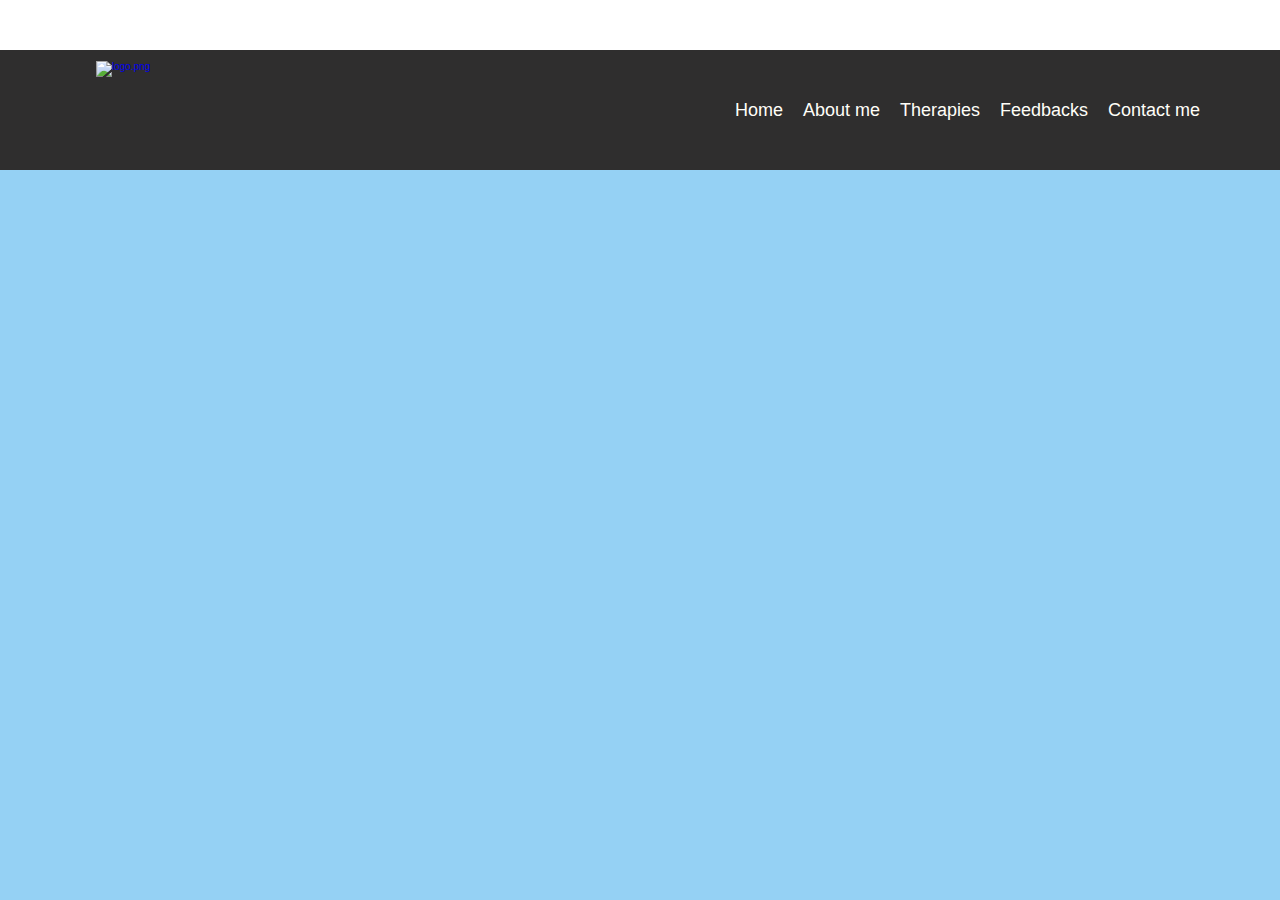
==== commit 09ae018a: "Update aboutme.html" ====
--- a/aboutme.html
+++ b/aboutme.html
@@ -841,7 +841,7 @@
 	
 #comp-lasxqxvu { --min-height:16px;height:auto }#comp-lasxqxw7 { height:auto }#comp-lasxqxwk { --item-size:24px;--item-margin:0 7px 0 0;--item-display:inline-block;width:86px;height:24px }#comp-lasxqxy7 { height:auto }#comp-lasxqxyi { height:auto }#comp-lasxqxzr { height:auto }#comp-lasxqy0a { height:auto }#comp-lasxqy0m { height:auto }#fmi3p { --bg:255,255,255;--alpha-bg:0.6;--shc-mutated-brightness:128,128,128;width:auto;min-height:40px }#comp-lasxqxud { --bg-overlay-color:transparent;--bg-gradient:none;min-width:980px }#comp-lasxqxx6 { --bg-overlay-color:transparent;--bg-gradient:none;min-width:980px }#comp-lasz6kxx { --bg-overlay-color:rgb(var(--color_12));--bg-gradient:none;--fill-layer-image-opacity:1;min-width:980px }#comp-lasxqxys { --bg-overlay-color:transparent;--bg-gradient:none;min-width:980px }#comp-lasxqxuy { --bg-overlay-color:rgb(var(--color_11));--bg-gradient:none;--padding:0px;--margin:0px;min-width:980px;--firstChildMarginTop:-1px;--lastChildMarginBottom:-1px }#comp-lasxqxxj { --bg-overlay-color:transparent;--bg-gradient:none;--fill-layer-background-media-position:absolute;--fill-layer-background-media-pointer-events:none;--padding:0px;--margin:0px;min-width:980px;--firstChildMarginTop:-1px;--lastChildMarginBottom:-1px }#comp-lasxqxz1 { --bg-overlay-color:transparent;--bg-gradient:none;--fill-layer-background-media-position:absolute;--fill-layer-background-media-pointer-events:none;--padding:0px;--margin:0px;min-width:980px;--firstChildMarginTop:-1px;--lastChildMarginBottom:-1px }#comp-lasxqxvb { --bg-overlay-color:rgb(var(--color_11));--bg-gradient:none;--fill-layer-image-opacity:1;width:100%;--column-width:323px;--column-flex:323 }#comp-lasxqxvn { --bg-overlay-color:transparent;--bg-gradient:none;width:100%;--column-width:657px;--column-flex:657 }#comp-lasxqxxu { --bg-overlay-color:rgb(var(--color_11));--bg-gradient:none;width:100%;--column-width:980px;--column-flex:980 }#comp-lasxqxzg { --bg-overlay-color:rgb(var(--color_11));--bg-gradient:none;width:100%;--column-width:980px;--column-flex:980 }#pageBackground_fmi3p { --bg-position:absolute;--bg-overlay-color:rgb(var(--color_12));--bg-gradient:none }
 </style></pages-css>
-<div id="SITE_CONTAINER"><div id="main_MF"><div id="SCROLL_TO_TOP" class="qhwIj ignore-focus undefined" tabindex="-1" role="region" aria-label="top of page"> </div><div id="WIX_ADS" class="_3CXj5 KxUm9"><a data-testid="linkElement" href="//www.wix.com/lpviral/enviral?utm_campaign=vir_wixad_live&amp;adsVersion=white&amp;orig_msid=5ac3706a-8ebb-4b2d-9a6e-9f6e5dde68cd" target="_blank" rel="nofollow" class="_4Ue8X BNB_2 has-custom-focus"><span class="_1oNmL"><span class="_3lBpL">Дизайн этого сайта создан в конструкторе <div data-testid="bannerLogo" style="direction:ltr;display:inline-flex"><div><svg class="_2GtTS" viewBox="0 0 28 10.89" aria-label="wix"><path d="M16.02.2c-.55.3-.76.78-.76 2.14a2.17 2.17 0 0 1 .7-.42 3 3 0 0 0 .7-.4A1.62 1.62 0 0 0 17.22 0a3 3 0 0 0-1.18.2z" class="zAzVm"></path><path d="M12.77.52a2.12 2.12 0 0 0-.58 1l-1.5 5.8-1.3-4.75a4.06 4.06 0 0 0-.7-1.55 2.08 2.08 0 0 0-2.9 0 4.06 4.06 0 0 0-.7 1.55L3.9 7.32l-1.5-5.8a2.12 2.12 0 0 0-.6-1A2.6 2.6 0 0 0 0 .02l2.9 10.83a3.53 3.53 0 0 0 1.42-.17c.62-.33.92-.57 1.3-2 .33-1.33 1.26-5.2 1.35-5.47a.5.5 0 0 1 .34-.4.5.5 0 0 1 .4.5c.1.3 1 4.2 1.4 5.5.4 1.5.7 1.7 1.3 2a3.53 3.53 0 0 0 1.4.2l2.8-11a2.6 2.6 0 0 0-1.82.53zm4.43 1.26a1.76 1.76 0 0 1-.58.5c-.26.16-.52.26-.8.4a.82.82 0 0 0-.57.82v7.36a2.47 2.47 0 0 0 1.2-.15c.6-.3.75-.6.75-2V1.8zm7.16 3.68L28 .06a3.22 3.22 0 0 0-2.3.42 8.67 8.67 0 0 0-1 1.24l-1.34 1.93a.3.3 0 0 1-.57 0l-1.4-1.93a8.67 8.67 0 0 0-1-1.24 3.22 3.22 0 0 0-2.3-.43l3.6 5.4-3.7 5.4a3.54 3.54 0 0 0 2.32-.48 7.22 7.22 0 0 0 1-1.16l1.33-1.9a.3.3 0 0 1 .57 0l1.37 2a8.2 8.2 0 0 0 1 1.2 3.47 3.47 0 0 0 2.33.5z"></path></svg></div><div class="_22hH6">.com</div></div>. Создайте ваш сайт сегодня.</span><span class="_3ITII _4Ue8X">Создать сайт</span></span></a></div><div id="BACKGROUND_GROUP"><div id="BACKGROUND_GROUP_TRANSITION_GROUP"><div id="pageBackground_fmi3p" data-media-height-override-type="" data-media-position-override="false" class="_2v3yk"><div id="bgLayers_pageBackground_fmi3p" data-hook="bgLayers" class="_3wnIc"><div data-testid="colorUnderlay" class="_3KzuS _3SQN-"></div><div id="bgMedia_pageBackground_fmi3p" class="_2GUhU"></div></div></div></div></div><div id="site-root"><div id="masterPage" class="mesh-layout"><header tabindex="-1" id="SITE_HEADER_WRAPPER"><div id="SITE_HEADER" class="ZW5SX" tabindex="-1"><div class="_2o25M"><div class="_1nRb9" data-testid="screenWidthContainerBg"></div></div><div class="_38XI2"><div class="_2P6JN"><div class="_1dlfY" data-testid="screenWidthContainerBgCenter"></div></div><div class="_1_UPn"><div data-mesh-id="SITE_HEADERinlineContent" data-testid="inline-content" class=""><div data-mesh-id="SITE_HEADERinlineContent-gridContainer" data-testid="mesh-container-content"><section id="comp-lasso7xq" class="_3d64y"><div id="bgLayers_comp-lasso7xq" data-hook="bgLayers" class="_3wnIc"><div data-testid="colorUnderlay" class="_3KzuS _3SQN-"></div><div id="bgMedia_comp-lasso7xq" class="_2GUhU"></div></div><div data-testid="columns" class="_1uldx"><div id="comp-lasso7xr" class="_1vNJf"><div id="bgLayers_comp-lasso7xr" data-hook="bgLayers" class="_3wnIc"><div data-testid="colorUnderlay" class="_3KzuS _3SQN-"></div><div id="bgMedia_comp-lasso7xr" class="_2GUhU"></div></div><div data-mesh-id="comp-lasso7xrinlineContent" data-testid="inline-content" class=""><div data-mesh-id="comp-lasso7xrinlineContent-gridContainer" data-testid="mesh-container-content"></div></div></div><div id="comp-lasso7xs1" class="_1vNJf"><div id="bgLayers_comp-lasso7xs1" data-hook="bgLayers" class="_3wnIc"><div data-testid="colorUnderlay" class="_3KzuS _3SQN-"></div><div id="bgMedia_comp-lasso7xs1" class="_2GUhU"></div></div><div data-mesh-id="comp-lasso7xs1inlineContent" data-testid="inline-content" class=""><div data-mesh-id="comp-lasso7xs1inlineContent-gridContainer" data-testid="mesh-container-content"><wix-dropdown-menu id="comp-lasso8xj" class="_1oZ90 _3SSUZ hidden-during-prewarmup" tabIndex="-1" dir="ltr" data-stretch-buttons-to-menu-width="false" data-same-width-buttons="false" data-num-items="5" data-menuborder-y="0" data-menubtn-border="0" data-ribbon-els="0" data-label-pad="0" data-ribbon-extra="0" data-dropalign="right"><nav class="l76As" id="comp-lasso8xjnavContainer" aria-label="Сайт"><ul class="_2MHbW" id="comp-lasso8xjitemsContainer" style="text-align:right" data-marginallchildren="true"><li id="comp-lasso8xj0" data-direction="ltr" data-listposition="center" data-data-id="dataItem-lasso5so" data-state="menu false  link" data-index="0" class="Y5j6d _3KF65"><a data-testid="linkElement" href="https://efremovasab.wixsite.com/freedompoint" target="_self" class="_2DUrw" aria-haspopup="false"><div class="_1u8sp"><div class="" style="text-align:right"><p class="_1zyfI" style="text-align:right" id="comp-lasso8xj0label">Home</p></div></div></a></li><li id="comp-lasso8xj1" data-direction="ltr" data-listposition="center" data-data-id="dataItem-lassoxe6" data-state="menu false  link" data-index="1" class="Y5j6d _3KF65"><a data-testid="linkElement" data-anchor="anchors-lassomsz" href="https://efremovasab.wixsite.com/freedompoint" target="_self" class="_2DUrw" aria-haspopup="false"><div class="_1u8sp"><div class="" style="text-align:right"><p class="_1zyfI" style="text-align:right" id="comp-lasso8xj1label">About me</p></div></div></a></li><li id="comp-lasso8xj2" data-direction="ltr" data-listposition="center" data-data-id="dataItem-lassoxe61" data-state="menu false  link" data-index="2" class="Y5j6d _3KF65"><a data-testid="linkElement" data-anchor="anchors-lassoo1p" href="https://efremovasab.wixsite.com/freedompoint" target="_self" class="_2DUrw" aria-haspopup="false"><div class="_1u8sp"><div class="" style="text-align:right"><p class="_1zyfI" style="text-align:right" id="comp-lasso8xj2label">Therapies</p></div></div></a></li><li id="comp-lasso8xj3" data-direction="ltr" data-listposition="center" data-data-id="dataItem-lassoxe7" data-state="menu false  link" data-index="3" class="Y5j6d _3KF65"><a data-testid="linkElement" data-anchor="anchors-lasv9jnb" href="https://efremovasab.wixsite.com/freedompoint" target="_self" class="_2DUrw" aria-haspopup="false"><div class="_1u8sp"><div class="" style="text-align:right"><p class="_1zyfI" style="text-align:right" id="comp-lasso8xj3label">Feedbacks</p></div></div></a></li><li id="comp-lasso8xj4" data-direction="ltr" data-listposition="right" data-data-id="dataItem-lassoxe71" data-state="menu false  link" data-index="4" class="Y5j6d _3KF65"><a data-testid="linkElement" data-anchor="anchors-lasv0p6d" href="https://efremovasab.wixsite.com/freedompoint" target="_self" class="_2DUrw" aria-haspopup="false"><div class="_1u8sp"><div class="" style="text-align:right"><p class="_1zyfI" style="text-align:right" id="comp-lasso8xj4label">Contact me</p></div></div></a></li><li id="comp-lasso8xj__more__" data-direction="ltr" data-listposition="right" data-state="menu false  header" data-index="__more__" data-dropdown="false" class="_2nffT _3KF65"><div data-testid="linkElement" class="_2DUrw" tabindex="0" aria-haspopup="false"><div class="_1u8sp"><div class="" style="text-align:right"><p class="_1zyfI" style="text-align:right" id="comp-lasso8xj__more__label">More</p></div></div></div></li></ul><div class="_2vbYi" id="comp-lasso8xjdropWrapper" data-dropalign="right" data-dropdown-shown="false"><ul class="_1mmDc" id="comp-lasso8xjmoreContainer"></ul></div><div style="display:none" id="comp-lasso8xjnavContainer-hiddenA11ySubMenuIndication">Use tab to navigate through the menu items.</div></nav></wix-dropdown-menu></div></div></div></div></section><div id="comp-lasso7xs" class="XUUsC _2S73V"><a data-testid="linkElement" href="https://efremovasab.wixsite.com/freedompoint" target="_self" class="xQ_iF"><wix-image id="img_comp-lasso7xs" class="_1-6YJ _1Fe8-" data-image-info="{&quot;containerId&quot;:&quot;comp-lasso7xs&quot;,&quot;targetWidth&quot;:140,&quot;targetHeight&quot;:97,&quot;displayMode&quot;:&quot;fit&quot;,&quot;imageData&quot;:{&quot;width&quot;:147,&quot;height&quot;:101,&quot;uri&quot;:&quot;4371e2_52e0dd0c73444c62a8beafab0250343d~mv2.png&quot;,&quot;name&quot;:&quot;logo.png&quot;,&quot;displayMode&quot;:&quot;fit&quot;}}" data-bg-effect-name="" data-has-ssr-src=""><img src="https://static.wixstatic.com/media/4371e2_52e0dd0c73444c62a8beafab0250343d~mv2.png/v1/fill/w_140,h_96,al_c,q_85,usm_0.66_1.00_0.01,enc_auto/logo.png" alt="logo.png" style="width:140px;height:97px;object-fit:contain;object-position:unset" srcSet="https://static.wixstatic.com/media/4371e2_52e0dd0c73444c62a8beafab0250343d~mv2.png/v1/fill/w_140,h_96,al_c,q_85,usm_0.66_1.00_0.01,enc_auto/logo.png 1x, https://static.wixstatic.com/media/4371e2_52e0dd0c73444c62a8beafab0250343d~mv2.png/v1/fill/w_206,h_141,al_c,lg_1,q_85,enc_auto/logo.png 2x" fetchpriority="high"/></wix-image></a></div></div></div></div></div></div></header><div id="SITE_HEADER-placeholder"></div><main id="PAGES_CONTAINER" tabindex="-1"><div id="SITE_PAGES" class="_1gF1C"><div id="SITE_PAGES_TRANSITION_GROUP" class="_2YGAo"><div id="fmi3p" class="_1FOTJ _3LL-w"><div class="_3jgRX" data-testid="page-bg"></div><div class="_2ufc7"><div id="Containerfmi3p" class="_1KV2M"><div data-mesh-id="Containerfmi3pinlineContent" data-testid="inline-content" class=""><div data-mesh-id="Containerfmi3pinlineContent-gridContainer" data-testid="mesh-container-content"><section id="comp-lasxqxud" tabindex="-1" class="VVnb2"><div id="bgLayers_comp-lasxqxud" data-hook="bgLayers" class="_3wnIc"><div data-testid="colorUnderlay" class="_3KzuS _3SQN-"></div><div id="bgMedia_comp-lasxqxud" class="_2GUhU"></div></div><div data-mesh-id="comp-lasxqxudinlineContent" data-testid="inline-content" class=""><div data-mesh-id="comp-lasxqxudinlineContent-gridContainer" data-testid="mesh-container-content"><section id="comp-lasxqxuy" class="_3d64y"><div id="bgLayers_comp-lasxqxuy" data-hook="bgLayers" class="_3wnIc"><div data-testid="colorUnderlay" class="_3KzuS _3SQN-"></div><div id="bgMedia_comp-lasxqxuy" class="_2GUhU"></div></div><div data-testid="columns" class="_1uldx"><div id="comp-lasxqxvb" class="_1vNJf"><div id="bgLayers_comp-lasxqxvb" data-hook="bgLayers" class="_3wnIc"><div data-testid="colorUnderlay" class="_3KzuS _3SQN-"></div><div id="bgMedia_comp-lasxqxvb" class="_2GUhU"><wix-image id="img_comp-lasxqxvb" class="_1-6YJ _3SQN- _2L00W _1Q5R5 bgImage" data-image-info="{&quot;containerId&quot;:&quot;comp-lasxqxvb&quot;,&quot;targetWidth&quot;:323,&quot;targetHeight&quot;:398,&quot;alignType&quot;:&quot;center&quot;,&quot;displayMode&quot;:&quot;fill&quot;,&quot;imageData&quot;:{&quot;width&quot;:1959,&quot;height&quot;:2048,&quot;uri&quot;:&quot;4371e2_56bf1863a36d448abbb9950d19aad78d~mv2.jpg&quot;,&quot;displayMode&quot;:&quot;fill&quot;}}" data-has-bg-scroll-effect="" data-bg-effect-name="" data-has-ssr-src="true"><img src="https://static.wixstatic.com/media/4371e2_56bf1863a36d448abbb9950d19aad78d~mv2.jpg/v1/fill/w_81,h_84,al_c,q_80,usm_0.66_1.00_0.01,blur_2,enc_auto/4371e2_56bf1863a36d448abbb9950d19aad78d~mv2.jpg" alt="my photo.jpg" style="width:100%;height:100%;object-fit:cover;object-position:50% 50%"/></wix-image></div></div><div data-mesh-id="comp-lasxqxvbinlineContent" data-testid="inline-content" class=""><div data-mesh-id="comp-lasxqxvbinlineContent-gridContainer" data-testid="mesh-container-content"></div></div></div><div id="comp-lasxqxvn" class="_1vNJf"><div id="bgLayers_comp-lasxqxvn" data-hook="bgLayers" class="_3wnIc"><div data-testid="colorUnderlay" class="_3KzuS _3SQN-"></div><div id="bgMedia_comp-lasxqxvn" class="_2GUhU"></div></div><div data-mesh-id="comp-lasxqxvninlineContent" data-testid="inline-content" class=""><div data-mesh-id="comp-lasxqxvninlineContent-gridContainer" data-testid="mesh-container-content"><div id="comp-lasxqxvu" class="_2Hij5 _3bcaz" data-testid="richTextElement"><h1 class="font_0" style="font-size:56px;"><span style="font-size:56px;">Hello</span></h1></div><div id="comp-lasxqxw7" class="_2Hij5 _3bcaz" data-testid="richTextElement"><p class="font_8" style="font-size:16px; line-height:1.8em; text-align:justify;">We all need a helping hand to overcome life&rsquo;s challenges and achieve our dreams. Counseling can provide the safe and supportive environment you need to process difficult feelings and experiences so they no longer hold you back.</p></div><div id="comp-lasxqxwk" class="_2O-Ry"><ul class="xb9fU" aria-label="Панель соцсетей"><li id="dataItem-lasymqws-comp-lasxqxwk" class="_3lu8e"><a data-testid="linkElement" href="https://www.youtube.com/channel/UCenlBevwtLXkHm2-9URUTkA" target="_blank" rel="noreferrer noopener" class="_26AQd"><wix-image id="img_0_comp-lasxqxwk" class="_1-6YJ uWpzU" data-image-info="{&quot;containerId&quot;:&quot;dataItem-lasymqws-comp-lasxqxwk&quot;,&quot;displayMode&quot;:&quot;fill&quot;,&quot;imageData&quot;:{&quot;width&quot;:201,&quot;height&quot;:201,&quot;uri&quot;:&quot;11062b_30de4e7217e64dfdadc3ea03beea7b94~mv2.png&quot;,&quot;displayMode&quot;:&quot;fill&quot;}}" data-has-bg-scroll-effect="" data-bg-effect-name="" data-has-ssr-src=""><img alt="YouTube   "/></wix-image></a></li><li id="dataItem-lasxqy1p-comp-lasxqxwk" class="_3lu8e"><a data-testid="linkElement" href="https://www.facebook.com/groups/1743026429310222" target="_blank" rel="noreferrer noopener" class="_26AQd"><wix-image id="img_1_comp-lasxqxwk" class="_1-6YJ uWpzU" data-image-info="{&quot;containerId&quot;:&quot;dataItem-lasxqy1p-comp-lasxqxwk&quot;,&quot;displayMode&quot;:&quot;fill&quot;,&quot;imageData&quot;:{&quot;width&quot;:200,&quot;height&quot;:200,&quot;uri&quot;:&quot;0fdef751204647a3bbd7eaa2827ed4f9.png&quot;,&quot;displayMode&quot;:&quot;fill&quot;}}" data-has-bg-scroll-effect="" data-bg-effect-name="" data-has-ssr-src=""><img alt="Facebook"/></wix-image></a></li><li id="dataItem-lasxqy1s-comp-lasxqxwk" class="_3lu8e"><a data-testid="linkElement" href="https://www.instagram.com/wix" target="_blank" rel="noreferrer noopener" class="_26AQd"><wix-image id="img_2_comp-lasxqxwk" class="_1-6YJ uWpzU" data-image-info="{&quot;containerId&quot;:&quot;dataItem-lasxqy1s-comp-lasxqxwk&quot;,&quot;displayMode&quot;:&quot;fill&quot;,&quot;imageData&quot;:{&quot;width&quot;:200,&quot;height&quot;:200,&quot;uri&quot;:&quot;01c3aff52f2a4dffa526d7a9843d46ea.png&quot;,&quot;displayMode&quot;:&quot;fill&quot;}}" data-has-bg-scroll-effect="" data-bg-effect-name="" data-has-ssr-src=""><img alt="Instagram"/></wix-image></a></li></ul></div></div></div></div></div></section></div></div></section><section id="comp-lasxqxx6" tabindex="-1" class="VVnb2"><div id="bgLayers_comp-lasxqxx6" data-hook="bgLayers" class="_3wnIc"><div data-testid="colorUnderlay" class="_3KzuS _3SQN-"></div><div id="bgMedia_comp-lasxqxx6" class="_2GUhU"></div></div><div data-mesh-id="comp-lasxqxx6inlineContent" data-testid="inline-content" class=""><div data-mesh-id="comp-lasxqxx6inlineContent-gridContainer" data-testid="mesh-container-content"><section id="comp-lasxqxxj" class="_3d64y"><div id="bgLayers_comp-lasxqxxj" data-hook="bgLayers" class="_3wnIc"><div data-testid="colorUnderlay" class="_3KzuS _3SQN-"></div><wix-bg-media id="bgMedia_comp-lasxqxxj" class="_3BaUs" data-container-id="comp-lasxqxxj" data-container-size="0, 0" data-page-id="fmi3p" data-bg-effect-name="BgFadeIn"></wix-bg-media></div><div data-testid="columns" class="_1uldx"><div id="comp-lasxqxxu" class="_1vNJf"><div id="bgLayers_comp-lasxqxxu" data-hook="bgLayers" class="_3wnIc"><div data-testid="colorUnderlay" class="_3KzuS _3SQN-"></div><div id="bgMedia_comp-lasxqxxu" class="_2GUhU"></div></div><div data-mesh-id="comp-lasxqxxuinlineContent" data-testid="inline-content" class=""><div data-mesh-id="comp-lasxqxxuinlineContent-gridContainer" data-testid="mesh-container-content"><div id="comp-lasxqxy7" class="_2Hij5 _3bcaz" data-testid="richTextElement"><h2 class="font_2" style="font-size:38px;"><span style="font-size:38px;">About me</span></h2></div><div id="comp-lasxqxyi" class="_2Hij5 _3bcaz" data-testid="richTextElement"><p class="font_8" style="text-align:justify; font-size:18px;"><span style="font-family:caudex,serif;">I have obtained a master&rsquo;s degree in psychology from the National Research University &ldquo;Higher School of Economics&rdquo; in Moscow (Russian Federation). Since then &ndash; my job as a counselor has been listening and providing feedback that can help individuals cope with their life&rsquo;s challenges in a more healthy way.</span></p>
+<div id="SITE_CONTAINER"><div id="main_MF"><div id="SCROLL_TO_TOP" class="qhwIj ignore-focus undefined" tabindex="-1" role="region" aria-label="top of page"><div id="BACKGROUND_GROUP"><div id="BACKGROUND_GROUP_TRANSITION_GROUP"><div id="pageBackground_fmi3p" data-media-height-override-type="" data-media-position-override="false" class="_2v3yk"><div id="bgLayers_pageBackground_fmi3p" data-hook="bgLayers" class="_3wnIc"><div data-testid="colorUnderlay" class="_3KzuS _3SQN-"></div><div id="bgMedia_pageBackground_fmi3p" class="_2GUhU"></div></div></div></div></div><div id="site-root"><div id="masterPage" class="mesh-layout"><header tabindex="-1" id="SITE_HEADER_WRAPPER"><div id="SITE_HEADER" class="ZW5SX" tabindex="-1"><div class="_2o25M"><div class="_1nRb9" data-testid="screenWidthContainerBg"></div></div><div class="_38XI2"><div class="_2P6JN"><div class="_1dlfY" data-testid="screenWidthContainerBgCenter"></div></div><div class="_1_UPn"><div data-mesh-id="SITE_HEADERinlineContent" data-testid="inline-content" class=""><div data-mesh-id="SITE_HEADERinlineContent-gridContainer" data-testid="mesh-container-content"><section id="comp-lasso7xq" class="_3d64y"><div id="bgLayers_comp-lasso7xq" data-hook="bgLayers" class="_3wnIc"><div data-testid="colorUnderlay" class="_3KzuS _3SQN-"></div><div id="bgMedia_comp-lasso7xq" class="_2GUhU"></div></div><div data-testid="columns" class="_1uldx"><div id="comp-lasso7xr" class="_1vNJf"><div id="bgLayers_comp-lasso7xr" data-hook="bgLayers" class="_3wnIc"><div data-testid="colorUnderlay" class="_3KzuS _3SQN-"></div><div id="bgMedia_comp-lasso7xr" class="_2GUhU"></div></div><div data-mesh-id="comp-lasso7xrinlineContent" data-testid="inline-content" class=""><div data-mesh-id="comp-lasso7xrinlineContent-gridContainer" data-testid="mesh-container-content"></div></div></div><div id="comp-lasso7xs1" class="_1vNJf"><div id="bgLayers_comp-lasso7xs1" data-hook="bgLayers" class="_3wnIc"><div data-testid="colorUnderlay" class="_3KzuS _3SQN-"></div><div id="bgMedia_comp-lasso7xs1" class="_2GUhU"></div></div><div data-mesh-id="comp-lasso7xs1inlineContent" data-testid="inline-content" class=""><div data-mesh-id="comp-lasso7xs1inlineContent-gridContainer" data-testid="mesh-container-content"><wix-dropdown-menu id="comp-lasso8xj" class="_1oZ90 _3SSUZ hidden-during-prewarmup" tabIndex="-1" dir="ltr" data-stretch-buttons-to-menu-width="false" data-same-width-buttons="false" data-num-items="5" data-menuborder-y="0" data-menubtn-border="0" data-ribbon-els="0" data-label-pad="0" data-ribbon-extra="0" data-dropalign="right"><nav class="l76As" id="comp-lasso8xjnavContainer" aria-label="Сайт"><ul class="_2MHbW" id="comp-lasso8xjitemsContainer" style="text-align:right" data-marginallchildren="true"><li id="comp-lasso8xj0" data-direction="ltr" data-listposition="center" data-data-id="dataItem-lasso5so" data-state="menu false  link" data-index="0" class="Y5j6d _3KF65"><a data-testid="linkElement" href="https://efremovasab.wixsite.com/freedompoint" target="_self" class="_2DUrw" aria-haspopup="false"><div class="_1u8sp"><div class="" style="text-align:right"><p class="_1zyfI" style="text-align:right" id="comp-lasso8xj0label">Home</p></div></div></a></li><li id="comp-lasso8xj1" data-direction="ltr" data-listposition="center" data-data-id="dataItem-lassoxe6" data-state="menu false  link" data-index="1" class="Y5j6d _3KF65"><a data-testid="linkElement" data-anchor="anchors-lassomsz" href="https://efremovasab.wixsite.com/freedompoint" target="_self" class="_2DUrw" aria-haspopup="false"><div class="_1u8sp"><div class="" style="text-align:right"><p class="_1zyfI" style="text-align:right" id="comp-lasso8xj1label">About me</p></div></div></a></li><li id="comp-lasso8xj2" data-direction="ltr" data-listposition="center" data-data-id="dataItem-lassoxe61" data-state="menu false  link" data-index="2" class="Y5j6d _3KF65"><a data-testid="linkElement" data-anchor="anchors-lassoo1p" href="https://efremovasab.wixsite.com/freedompoint" target="_self" class="_2DUrw" aria-haspopup="false"><div class="_1u8sp"><div class="" style="text-align:right"><p class="_1zyfI" style="text-align:right" id="comp-lasso8xj2label">Therapies</p></div></div></a></li><li id="comp-lasso8xj3" data-direction="ltr" data-listposition="center" data-data-id="dataItem-lassoxe7" data-state="menu false  link" data-index="3" class="Y5j6d _3KF65"><a data-testid="linkElement" data-anchor="anchors-lasv9jnb" href="https://efremovasab.wixsite.com/freedompoint" target="_self" class="_2DUrw" aria-haspopup="false"><div class="_1u8sp"><div class="" style="text-align:right"><p class="_1zyfI" style="text-align:right" id="comp-lasso8xj3label">Feedbacks</p></div></div></a></li><li id="comp-lasso8xj4" data-direction="ltr" data-listposition="right" data-data-id="dataItem-lassoxe71" data-state="menu false  link" data-index="4" class="Y5j6d _3KF65"><a data-testid="linkElement" data-anchor="anchors-lasv0p6d" href="https://efremovasab.wixsite.com/freedompoint" target="_self" class="_2DUrw" aria-haspopup="false"><div class="_1u8sp"><div class="" style="text-align:right"><p class="_1zyfI" style="text-align:right" id="comp-lasso8xj4label">Contact me</p></div></div></a></li><li id="comp-lasso8xj__more__" data-direction="ltr" data-listposition="right" data-state="menu false  header" data-index="__more__" data-dropdown="false" class="_2nffT _3KF65"><div data-testid="linkElement" class="_2DUrw" tabindex="0" aria-haspopup="false"><div class="_1u8sp"><div class="" style="text-align:right"><p class="_1zyfI" style="text-align:right" id="comp-lasso8xj__more__label">More</p></div></div></div></li></ul><div class="_2vbYi" id="comp-lasso8xjdropWrapper" data-dropalign="right" data-dropdown-shown="false"><ul class="_1mmDc" id="comp-lasso8xjmoreContainer"></ul></div><div style="display:none" id="comp-lasso8xjnavContainer-hiddenA11ySubMenuIndication">Use tab to navigate through the menu items.</div></nav></wix-dropdown-menu></div></div></div></div></section><div id="comp-lasso7xs" class="XUUsC _2S73V"><a data-testid="linkElement" href="https://efremovasab.wixsite.com/freedompoint" target="_self" class="xQ_iF"><wix-image id="img_comp-lasso7xs" class="_1-6YJ _1Fe8-" data-image-info="{&quot;containerId&quot;:&quot;comp-lasso7xs&quot;,&quot;targetWidth&quot;:140,&quot;targetHeight&quot;:97,&quot;displayMode&quot;:&quot;fit&quot;,&quot;imageData&quot;:{&quot;width&quot;:147,&quot;height&quot;:101,&quot;uri&quot;:&quot;4371e2_52e0dd0c73444c62a8beafab0250343d~mv2.png&quot;,&quot;name&quot;:&quot;logo.png&quot;,&quot;displayMode&quot;:&quot;fit&quot;}}" data-bg-effect-name="" data-has-ssr-src=""><img src="https://static.wixstatic.com/media/4371e2_52e0dd0c73444c62a8beafab0250343d~mv2.png/v1/fill/w_140,h_96,al_c,q_85,usm_0.66_1.00_0.01,enc_auto/logo.png" alt="logo.png" style="width:140px;height:97px;object-fit:contain;object-position:unset" srcSet="https://static.wixstatic.com/media/4371e2_52e0dd0c73444c62a8beafab0250343d~mv2.png/v1/fill/w_140,h_96,al_c,q_85,usm_0.66_1.00_0.01,enc_auto/logo.png 1x, https://static.wixstatic.com/media/4371e2_52e0dd0c73444c62a8beafab0250343d~mv2.png/v1/fill/w_206,h_141,al_c,lg_1,q_85,enc_auto/logo.png 2x" fetchpriority="high"/></wix-image></a></div></div></div></div></div></div></header><div id="SITE_HEADER-placeholder"></div><main id="PAGES_CONTAINER" tabindex="-1"><div id="SITE_PAGES" class="_1gF1C"><div id="SITE_PAGES_TRANSITION_GROUP" class="_2YGAo"><div id="fmi3p" class="_1FOTJ _3LL-w"><div class="_3jgRX" data-testid="page-bg"></div><div class="_2ufc7"><div id="Containerfmi3p" class="_1KV2M"><div data-mesh-id="Containerfmi3pinlineContent" data-testid="inline-content" class=""><div data-mesh-id="Containerfmi3pinlineContent-gridContainer" data-testid="mesh-container-content"><section id="comp-lasxqxud" tabindex="-1" class="VVnb2"><div id="bgLayers_comp-lasxqxud" data-hook="bgLayers" class="_3wnIc"><div data-testid="colorUnderlay" class="_3KzuS _3SQN-"></div><div id="bgMedia_comp-lasxqxud" class="_2GUhU"></div></div><div data-mesh-id="comp-lasxqxudinlineContent" data-testid="inline-content" class=""><div data-mesh-id="comp-lasxqxudinlineContent-gridContainer" data-testid="mesh-container-content"><section id="comp-lasxqxuy" class="_3d64y"><div id="bgLayers_comp-lasxqxuy" data-hook="bgLayers" class="_3wnIc"><div data-testid="colorUnderlay" class="_3KzuS _3SQN-"></div><div id="bgMedia_comp-lasxqxuy" class="_2GUhU"></div></div><div data-testid="columns" class="_1uldx"><div id="comp-lasxqxvb" class="_1vNJf"><div id="bgLayers_comp-lasxqxvb" data-hook="bgLayers" class="_3wnIc"><div data-testid="colorUnderlay" class="_3KzuS _3SQN-"></div><div id="bgMedia_comp-lasxqxvb" class="_2GUhU"><wix-image id="img_comp-lasxqxvb" class="_1-6YJ _3SQN- _2L00W _1Q5R5 bgImage" data-image-info="{&quot;containerId&quot;:&quot;comp-lasxqxvb&quot;,&quot;targetWidth&quot;:323,&quot;targetHeight&quot;:398,&quot;alignType&quot;:&quot;center&quot;,&quot;displayMode&quot;:&quot;fill&quot;,&quot;imageData&quot;:{&quot;width&quot;:1959,&quot;height&quot;:2048,&quot;uri&quot;:&quot;4371e2_56bf1863a36d448abbb9950d19aad78d~mv2.jpg&quot;,&quot;displayMode&quot;:&quot;fill&quot;}}" data-has-bg-scroll-effect="" data-bg-effect-name="" data-has-ssr-src="true"><img src="https://static.wixstatic.com/media/4371e2_56bf1863a36d448abbb9950d19aad78d~mv2.jpg/v1/fill/w_81,h_84,al_c,q_80,usm_0.66_1.00_0.01,blur_2,enc_auto/4371e2_56bf1863a36d448abbb9950d19aad78d~mv2.jpg" alt="my photo.jpg" style="width:100%;height:100%;object-fit:cover;object-position:50% 50%"/></wix-image></div></div><div data-mesh-id="comp-lasxqxvbinlineContent" data-testid="inline-content" class=""><div data-mesh-id="comp-lasxqxvbinlineContent-gridContainer" data-testid="mesh-container-content"></div></div></div><div id="comp-lasxqxvn" class="_1vNJf"><div id="bgLayers_comp-lasxqxvn" data-hook="bgLayers" class="_3wnIc"><div data-testid="colorUnderlay" class="_3KzuS _3SQN-"></div><div id="bgMedia_comp-lasxqxvn" class="_2GUhU"></div></div><div data-mesh-id="comp-lasxqxvninlineContent" data-testid="inline-content" class=""><div data-mesh-id="comp-lasxqxvninlineContent-gridContainer" data-testid="mesh-container-content"><div id="comp-lasxqxvu" class="_2Hij5 _3bcaz" data-testid="richTextElement"><h1 class="font_0" style="font-size:56px;"><span style="font-size:56px;">Hello</span></h1></div><div id="comp-lasxqxw7" class="_2Hij5 _3bcaz" data-testid="richTextElement"><p class="font_8" style="font-size:16px; line-height:1.8em; text-align:justify;">We all need a helping hand to overcome life&rsquo;s challenges and achieve our dreams. Counseling can provide the safe and supportive environment you need to process difficult feelings and experiences so they no longer hold you back.</p></div><div id="comp-lasxqxwk" class="_2O-Ry"><ul class="xb9fU" aria-label="Панель соцсетей"><li id="dataItem-lasymqws-comp-lasxqxwk" class="_3lu8e"><a data-testid="linkElement" href="https://www.youtube.com/channel/UCenlBevwtLXkHm2-9URUTkA" target="_blank" rel="noreferrer noopener" class="_26AQd"><wix-image id="img_0_comp-lasxqxwk" class="_1-6YJ uWpzU" data-image-info="{&quot;containerId&quot;:&quot;dataItem-lasymqws-comp-lasxqxwk&quot;,&quot;displayMode&quot;:&quot;fill&quot;,&quot;imageData&quot;:{&quot;width&quot;:201,&quot;height&quot;:201,&quot;uri&quot;:&quot;11062b_30de4e7217e64dfdadc3ea03beea7b94~mv2.png&quot;,&quot;displayMode&quot;:&quot;fill&quot;}}" data-has-bg-scroll-effect="" data-bg-effect-name="" data-has-ssr-src=""><img alt="YouTube   "/></wix-image></a></li><li id="dataItem-lasxqy1p-comp-lasxqxwk" class="_3lu8e"><a data-testid="linkElement" href="https://www.facebook.com/groups/1743026429310222" target="_blank" rel="noreferrer noopener" class="_26AQd"><wix-image id="img_1_comp-lasxqxwk" class="_1-6YJ uWpzU" data-image-info="{&quot;containerId&quot;:&quot;dataItem-lasxqy1p-comp-lasxqxwk&quot;,&quot;displayMode&quot;:&quot;fill&quot;,&quot;imageData&quot;:{&quot;width&quot;:200,&quot;height&quot;:200,&quot;uri&quot;:&quot;0fdef751204647a3bbd7eaa2827ed4f9.png&quot;,&quot;displayMode&quot;:&quot;fill&quot;}}" data-has-bg-scroll-effect="" data-bg-effect-name="" data-has-ssr-src=""><img alt="Facebook"/></wix-image></a></li><li id="dataItem-lasxqy1s-comp-lasxqxwk" class="_3lu8e"><a data-testid="linkElement" href="https://www.instagram.com/wix" target="_blank" rel="noreferrer noopener" class="_26AQd"><wix-image id="img_2_comp-lasxqxwk" class="_1-6YJ uWpzU" data-image-info="{&quot;containerId&quot;:&quot;dataItem-lasxqy1s-comp-lasxqxwk&quot;,&quot;displayMode&quot;:&quot;fill&quot;,&quot;imageData&quot;:{&quot;width&quot;:200,&quot;height&quot;:200,&quot;uri&quot;:&quot;01c3aff52f2a4dffa526d7a9843d46ea.png&quot;,&quot;displayMode&quot;:&quot;fill&quot;}}" data-has-bg-scroll-effect="" data-bg-effect-name="" data-has-ssr-src=""><img alt="Instagram"/></wix-image></a></li></ul></div></div></div></div></div></section></div></div></section><section id="comp-lasxqxx6" tabindex="-1" class="VVnb2"><div id="bgLayers_comp-lasxqxx6" data-hook="bgLayers" class="_3wnIc"><div data-testid="colorUnderlay" class="_3KzuS _3SQN-"></div><div id="bgMedia_comp-lasxqxx6" class="_2GUhU"></div></div><div data-mesh-id="comp-lasxqxx6inlineContent" data-testid="inline-content" class=""><div data-mesh-id="comp-lasxqxx6inlineContent-gridContainer" data-testid="mesh-container-content"><section id="comp-lasxqxxj" class="_3d64y"><div id="bgLayers_comp-lasxqxxj" data-hook="bgLayers" class="_3wnIc"><div data-testid="colorUnderlay" class="_3KzuS _3SQN-"></div><wix-bg-media id="bgMedia_comp-lasxqxxj" class="_3BaUs" data-container-id="comp-lasxqxxj" data-container-size="0, 0" data-page-id="fmi3p" data-bg-effect-name="BgFadeIn"></wix-bg-media></div><div data-testid="columns" class="_1uldx"><div id="comp-lasxqxxu" class="_1vNJf"><div id="bgLayers_comp-lasxqxxu" data-hook="bgLayers" class="_3wnIc"><div data-testid="colorUnderlay" class="_3KzuS _3SQN-"></div><div id="bgMedia_comp-lasxqxxu" class="_2GUhU"></div></div><div data-mesh-id="comp-lasxqxxuinlineContent" data-testid="inline-content" class=""><div data-mesh-id="comp-lasxqxxuinlineContent-gridContainer" data-testid="mesh-container-content"><div id="comp-lasxqxy7" class="_2Hij5 _3bcaz" data-testid="richTextElement"><h2 class="font_2" style="font-size:38px;"><span style="font-size:38px;">About me</span></h2></div><div id="comp-lasxqxyi" class="_2Hij5 _3bcaz" data-testid="richTextElement"><p class="font_8" style="text-align:justify; font-size:18px;"><span style="font-family:caudex,serif;">I have obtained a master&rsquo;s degree in psychology from the National Research University &ldquo;Higher School of Economics&rdquo; in Moscow (Russian Federation). Since then &ndash; my job as a counselor has been listening and providing feedback that can help individuals cope with their life&rsquo;s challenges in a more healthy way.</span></p>
 
 <p class="font_8" style="text-align:justify; font-size:18px;"><span style="font-family:caudex,serif;">I am honoured by the opportunity to help people find strength, fulfilment, and peace. Our lives are too busy, there is very little opportunity to stop and discover where support is needed. Taking this time for oneself, whether to reflect on one&rsquo;s relationships, to work through difficult emotions, or to gain awareness as to one&rsquo;s self-perceptions, can be transformative. Because self-compassion is key to healing, I try to template compassion through my own emotional engagement and respect for the client and his/her experience.</span></p>
 
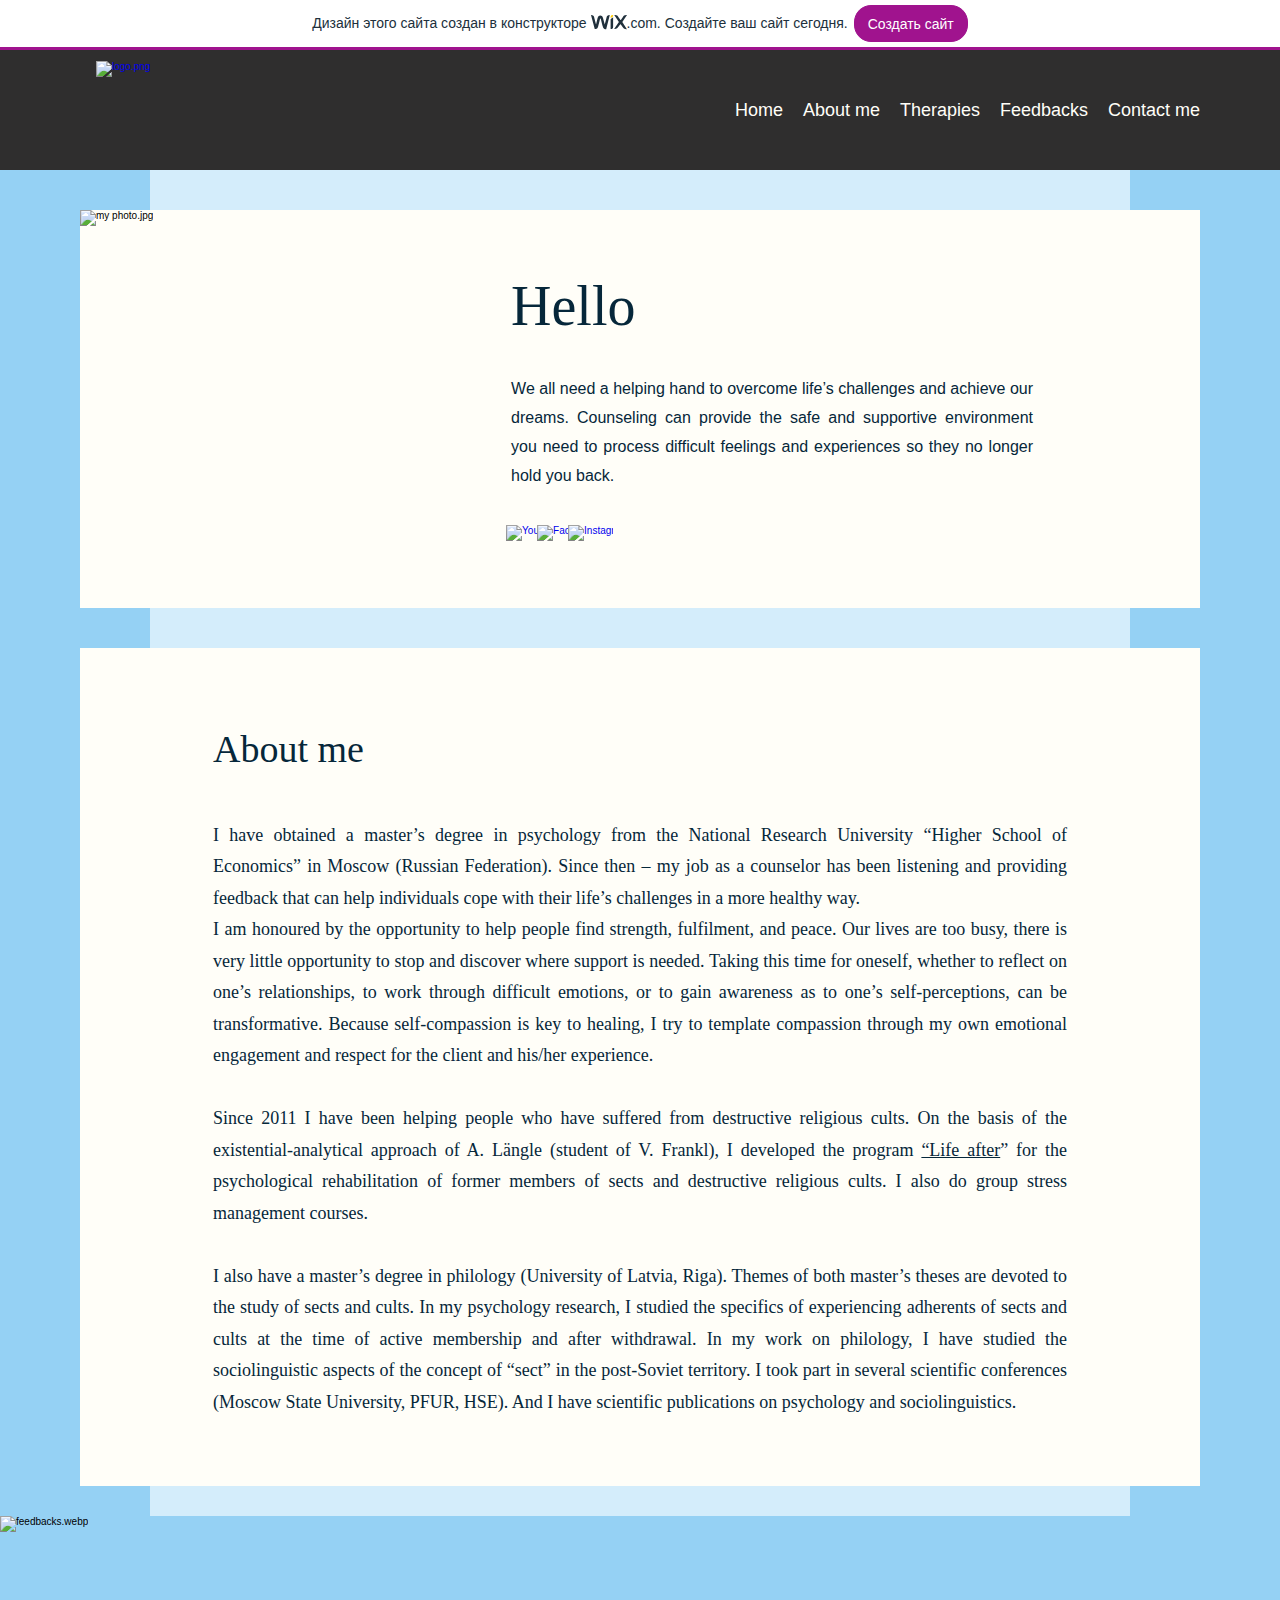
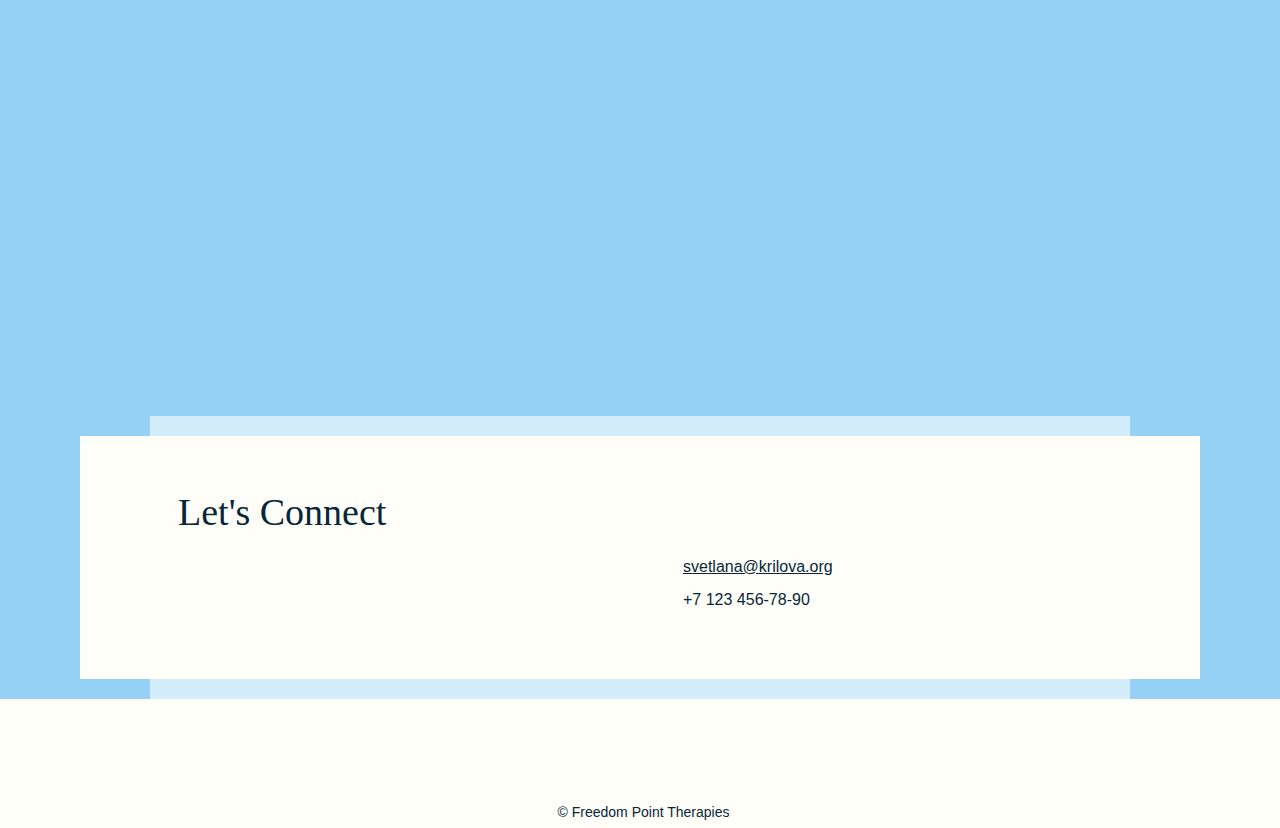
==== commit 1ddf5384: "Update aboutme.html" ====
--- a/aboutme.html
+++ b/aboutme.html
@@ -841,7 +841,7 @@
 	
 #comp-lasxqxvu { --min-height:16px;height:auto }#comp-lasxqxw7 { height:auto }#comp-lasxqxwk { --item-size:24px;--item-margin:0 7px 0 0;--item-display:inline-block;width:86px;height:24px }#comp-lasxqxy7 { height:auto }#comp-lasxqxyi { height:auto }#comp-lasxqxzr { height:auto }#comp-lasxqy0a { height:auto }#comp-lasxqy0m { height:auto }#fmi3p { --bg:255,255,255;--alpha-bg:0.6;--shc-mutated-brightness:128,128,128;width:auto;min-height:40px }#comp-lasxqxud { --bg-overlay-color:transparent;--bg-gradient:none;min-width:980px }#comp-lasxqxx6 { --bg-overlay-color:transparent;--bg-gradient:none;min-width:980px }#comp-lasz6kxx { --bg-overlay-color:rgb(var(--color_12));--bg-gradient:none;--fill-layer-image-opacity:1;min-width:980px }#comp-lasxqxys { --bg-overlay-color:transparent;--bg-gradient:none;min-width:980px }#comp-lasxqxuy { --bg-overlay-color:rgb(var(--color_11));--bg-gradient:none;--padding:0px;--margin:0px;min-width:980px;--firstChildMarginTop:-1px;--lastChildMarginBottom:-1px }#comp-lasxqxxj { --bg-overlay-color:transparent;--bg-gradient:none;--fill-layer-background-media-position:absolute;--fill-layer-background-media-pointer-events:none;--padding:0px;--margin:0px;min-width:980px;--firstChildMarginTop:-1px;--lastChildMarginBottom:-1px }#comp-lasxqxz1 { --bg-overlay-color:transparent;--bg-gradient:none;--fill-layer-background-media-position:absolute;--fill-layer-background-media-pointer-events:none;--padding:0px;--margin:0px;min-width:980px;--firstChildMarginTop:-1px;--lastChildMarginBottom:-1px }#comp-lasxqxvb { --bg-overlay-color:rgb(var(--color_11));--bg-gradient:none;--fill-layer-image-opacity:1;width:100%;--column-width:323px;--column-flex:323 }#comp-lasxqxvn { --bg-overlay-color:transparent;--bg-gradient:none;width:100%;--column-width:657px;--column-flex:657 }#comp-lasxqxxu { --bg-overlay-color:rgb(var(--color_11));--bg-gradient:none;width:100%;--column-width:980px;--column-flex:980 }#comp-lasxqxzg { --bg-overlay-color:rgb(var(--color_11));--bg-gradient:none;width:100%;--column-width:980px;--column-flex:980 }#pageBackground_fmi3p { --bg-position:absolute;--bg-overlay-color:rgb(var(--color_12));--bg-gradient:none }
 </style></pages-css>
-<div id="SITE_CONTAINER"><div id="main_MF"><div id="SCROLL_TO_TOP" class="qhwIj ignore-focus undefined" tabindex="-1" role="region" aria-label="top of page"><div id="BACKGROUND_GROUP"><div id="BACKGROUND_GROUP_TRANSITION_GROUP"><div id="pageBackground_fmi3p" data-media-height-override-type="" data-media-position-override="false" class="_2v3yk"><div id="bgLayers_pageBackground_fmi3p" data-hook="bgLayers" class="_3wnIc"><div data-testid="colorUnderlay" class="_3KzuS _3SQN-"></div><div id="bgMedia_pageBackground_fmi3p" class="_2GUhU"></div></div></div></div></div><div id="site-root"><div id="masterPage" class="mesh-layout"><header tabindex="-1" id="SITE_HEADER_WRAPPER"><div id="SITE_HEADER" class="ZW5SX" tabindex="-1"><div class="_2o25M"><div class="_1nRb9" data-testid="screenWidthContainerBg"></div></div><div class="_38XI2"><div class="_2P6JN"><div class="_1dlfY" data-testid="screenWidthContainerBgCenter"></div></div><div class="_1_UPn"><div data-mesh-id="SITE_HEADERinlineContent" data-testid="inline-content" class=""><div data-mesh-id="SITE_HEADERinlineContent-gridContainer" data-testid="mesh-container-content"><section id="comp-lasso7xq" class="_3d64y"><div id="bgLayers_comp-lasso7xq" data-hook="bgLayers" class="_3wnIc"><div data-testid="colorUnderlay" class="_3KzuS _3SQN-"></div><div id="bgMedia_comp-lasso7xq" class="_2GUhU"></div></div><div data-testid="columns" class="_1uldx"><div id="comp-lasso7xr" class="_1vNJf"><div id="bgLayers_comp-lasso7xr" data-hook="bgLayers" class="_3wnIc"><div data-testid="colorUnderlay" class="_3KzuS _3SQN-"></div><div id="bgMedia_comp-lasso7xr" class="_2GUhU"></div></div><div data-mesh-id="comp-lasso7xrinlineContent" data-testid="inline-content" class=""><div data-mesh-id="comp-lasso7xrinlineContent-gridContainer" data-testid="mesh-container-content"></div></div></div><div id="comp-lasso7xs1" class="_1vNJf"><div id="bgLayers_comp-lasso7xs1" data-hook="bgLayers" class="_3wnIc"><div data-testid="colorUnderlay" class="_3KzuS _3SQN-"></div><div id="bgMedia_comp-lasso7xs1" class="_2GUhU"></div></div><div data-mesh-id="comp-lasso7xs1inlineContent" data-testid="inline-content" class=""><div data-mesh-id="comp-lasso7xs1inlineContent-gridContainer" data-testid="mesh-container-content"><wix-dropdown-menu id="comp-lasso8xj" class="_1oZ90 _3SSUZ hidden-during-prewarmup" tabIndex="-1" dir="ltr" data-stretch-buttons-to-menu-width="false" data-same-width-buttons="false" data-num-items="5" data-menuborder-y="0" data-menubtn-border="0" data-ribbon-els="0" data-label-pad="0" data-ribbon-extra="0" data-dropalign="right"><nav class="l76As" id="comp-lasso8xjnavContainer" aria-label="Сайт"><ul class="_2MHbW" id="comp-lasso8xjitemsContainer" style="text-align:right" data-marginallchildren="true"><li id="comp-lasso8xj0" data-direction="ltr" data-listposition="center" data-data-id="dataItem-lasso5so" data-state="menu false  link" data-index="0" class="Y5j6d _3KF65"><a data-testid="linkElement" href="https://efremovasab.wixsite.com/freedompoint" target="_self" class="_2DUrw" aria-haspopup="false"><div class="_1u8sp"><div class="" style="text-align:right"><p class="_1zyfI" style="text-align:right" id="comp-lasso8xj0label">Home</p></div></div></a></li><li id="comp-lasso8xj1" data-direction="ltr" data-listposition="center" data-data-id="dataItem-lassoxe6" data-state="menu false  link" data-index="1" class="Y5j6d _3KF65"><a data-testid="linkElement" data-anchor="anchors-lassomsz" href="https://efremovasab.wixsite.com/freedompoint" target="_self" class="_2DUrw" aria-haspopup="false"><div class="_1u8sp"><div class="" style="text-align:right"><p class="_1zyfI" style="text-align:right" id="comp-lasso8xj1label">About me</p></div></div></a></li><li id="comp-lasso8xj2" data-direction="ltr" data-listposition="center" data-data-id="dataItem-lassoxe61" data-state="menu false  link" data-index="2" class="Y5j6d _3KF65"><a data-testid="linkElement" data-anchor="anchors-lassoo1p" href="https://efremovasab.wixsite.com/freedompoint" target="_self" class="_2DUrw" aria-haspopup="false"><div class="_1u8sp"><div class="" style="text-align:right"><p class="_1zyfI" style="text-align:right" id="comp-lasso8xj2label">Therapies</p></div></div></a></li><li id="comp-lasso8xj3" data-direction="ltr" data-listposition="center" data-data-id="dataItem-lassoxe7" data-state="menu false  link" data-index="3" class="Y5j6d _3KF65"><a data-testid="linkElement" data-anchor="anchors-lasv9jnb" href="https://efremovasab.wixsite.com/freedompoint" target="_self" class="_2DUrw" aria-haspopup="false"><div class="_1u8sp"><div class="" style="text-align:right"><p class="_1zyfI" style="text-align:right" id="comp-lasso8xj3label">Feedbacks</p></div></div></a></li><li id="comp-lasso8xj4" data-direction="ltr" data-listposition="right" data-data-id="dataItem-lassoxe71" data-state="menu false  link" data-index="4" class="Y5j6d _3KF65"><a data-testid="linkElement" data-anchor="anchors-lasv0p6d" href="https://efremovasab.wixsite.com/freedompoint" target="_self" class="_2DUrw" aria-haspopup="false"><div class="_1u8sp"><div class="" style="text-align:right"><p class="_1zyfI" style="text-align:right" id="comp-lasso8xj4label">Contact me</p></div></div></a></li><li id="comp-lasso8xj__more__" data-direction="ltr" data-listposition="right" data-state="menu false  header" data-index="__more__" data-dropdown="false" class="_2nffT _3KF65"><div data-testid="linkElement" class="_2DUrw" tabindex="0" aria-haspopup="false"><div class="_1u8sp"><div class="" style="text-align:right"><p class="_1zyfI" style="text-align:right" id="comp-lasso8xj__more__label">More</p></div></div></div></li></ul><div class="_2vbYi" id="comp-lasso8xjdropWrapper" data-dropalign="right" data-dropdown-shown="false"><ul class="_1mmDc" id="comp-lasso8xjmoreContainer"></ul></div><div style="display:none" id="comp-lasso8xjnavContainer-hiddenA11ySubMenuIndication">Use tab to navigate through the menu items.</div></nav></wix-dropdown-menu></div></div></div></div></section><div id="comp-lasso7xs" class="XUUsC _2S73V"><a data-testid="linkElement" href="https://efremovasab.wixsite.com/freedompoint" target="_self" class="xQ_iF"><wix-image id="img_comp-lasso7xs" class="_1-6YJ _1Fe8-" data-image-info="{&quot;containerId&quot;:&quot;comp-lasso7xs&quot;,&quot;targetWidth&quot;:140,&quot;targetHeight&quot;:97,&quot;displayMode&quot;:&quot;fit&quot;,&quot;imageData&quot;:{&quot;width&quot;:147,&quot;height&quot;:101,&quot;uri&quot;:&quot;4371e2_52e0dd0c73444c62a8beafab0250343d~mv2.png&quot;,&quot;name&quot;:&quot;logo.png&quot;,&quot;displayMode&quot;:&quot;fit&quot;}}" data-bg-effect-name="" data-has-ssr-src=""><img src="https://static.wixstatic.com/media/4371e2_52e0dd0c73444c62a8beafab0250343d~mv2.png/v1/fill/w_140,h_96,al_c,q_85,usm_0.66_1.00_0.01,enc_auto/logo.png" alt="logo.png" style="width:140px;height:97px;object-fit:contain;object-position:unset" srcSet="https://static.wixstatic.com/media/4371e2_52e0dd0c73444c62a8beafab0250343d~mv2.png/v1/fill/w_140,h_96,al_c,q_85,usm_0.66_1.00_0.01,enc_auto/logo.png 1x, https://static.wixstatic.com/media/4371e2_52e0dd0c73444c62a8beafab0250343d~mv2.png/v1/fill/w_206,h_141,al_c,lg_1,q_85,enc_auto/logo.png 2x" fetchpriority="high"/></wix-image></a></div></div></div></div></div></div></header><div id="SITE_HEADER-placeholder"></div><main id="PAGES_CONTAINER" tabindex="-1"><div id="SITE_PAGES" class="_1gF1C"><div id="SITE_PAGES_TRANSITION_GROUP" class="_2YGAo"><div id="fmi3p" class="_1FOTJ _3LL-w"><div class="_3jgRX" data-testid="page-bg"></div><div class="_2ufc7"><div id="Containerfmi3p" class="_1KV2M"><div data-mesh-id="Containerfmi3pinlineContent" data-testid="inline-content" class=""><div data-mesh-id="Containerfmi3pinlineContent-gridContainer" data-testid="mesh-container-content"><section id="comp-lasxqxud" tabindex="-1" class="VVnb2"><div id="bgLayers_comp-lasxqxud" data-hook="bgLayers" class="_3wnIc"><div data-testid="colorUnderlay" class="_3KzuS _3SQN-"></div><div id="bgMedia_comp-lasxqxud" class="_2GUhU"></div></div><div data-mesh-id="comp-lasxqxudinlineContent" data-testid="inline-content" class=""><div data-mesh-id="comp-lasxqxudinlineContent-gridContainer" data-testid="mesh-container-content"><section id="comp-lasxqxuy" class="_3d64y"><div id="bgLayers_comp-lasxqxuy" data-hook="bgLayers" class="_3wnIc"><div data-testid="colorUnderlay" class="_3KzuS _3SQN-"></div><div id="bgMedia_comp-lasxqxuy" class="_2GUhU"></div></div><div data-testid="columns" class="_1uldx"><div id="comp-lasxqxvb" class="_1vNJf"><div id="bgLayers_comp-lasxqxvb" data-hook="bgLayers" class="_3wnIc"><div data-testid="colorUnderlay" class="_3KzuS _3SQN-"></div><div id="bgMedia_comp-lasxqxvb" class="_2GUhU"><wix-image id="img_comp-lasxqxvb" class="_1-6YJ _3SQN- _2L00W _1Q5R5 bgImage" data-image-info="{&quot;containerId&quot;:&quot;comp-lasxqxvb&quot;,&quot;targetWidth&quot;:323,&quot;targetHeight&quot;:398,&quot;alignType&quot;:&quot;center&quot;,&quot;displayMode&quot;:&quot;fill&quot;,&quot;imageData&quot;:{&quot;width&quot;:1959,&quot;height&quot;:2048,&quot;uri&quot;:&quot;4371e2_56bf1863a36d448abbb9950d19aad78d~mv2.jpg&quot;,&quot;displayMode&quot;:&quot;fill&quot;}}" data-has-bg-scroll-effect="" data-bg-effect-name="" data-has-ssr-src="true"><img src="https://static.wixstatic.com/media/4371e2_56bf1863a36d448abbb9950d19aad78d~mv2.jpg/v1/fill/w_81,h_84,al_c,q_80,usm_0.66_1.00_0.01,blur_2,enc_auto/4371e2_56bf1863a36d448abbb9950d19aad78d~mv2.jpg" alt="my photo.jpg" style="width:100%;height:100%;object-fit:cover;object-position:50% 50%"/></wix-image></div></div><div data-mesh-id="comp-lasxqxvbinlineContent" data-testid="inline-content" class=""><div data-mesh-id="comp-lasxqxvbinlineContent-gridContainer" data-testid="mesh-container-content"></div></div></div><div id="comp-lasxqxvn" class="_1vNJf"><div id="bgLayers_comp-lasxqxvn" data-hook="bgLayers" class="_3wnIc"><div data-testid="colorUnderlay" class="_3KzuS _3SQN-"></div><div id="bgMedia_comp-lasxqxvn" class="_2GUhU"></div></div><div data-mesh-id="comp-lasxqxvninlineContent" data-testid="inline-content" class=""><div data-mesh-id="comp-lasxqxvninlineContent-gridContainer" data-testid="mesh-container-content"><div id="comp-lasxqxvu" class="_2Hij5 _3bcaz" data-testid="richTextElement"><h1 class="font_0" style="font-size:56px;"><span style="font-size:56px;">Hello</span></h1></div><div id="comp-lasxqxw7" class="_2Hij5 _3bcaz" data-testid="richTextElement"><p class="font_8" style="font-size:16px; line-height:1.8em; text-align:justify;">We all need a helping hand to overcome life&rsquo;s challenges and achieve our dreams. Counseling can provide the safe and supportive environment you need to process difficult feelings and experiences so they no longer hold you back.</p></div><div id="comp-lasxqxwk" class="_2O-Ry"><ul class="xb9fU" aria-label="Панель соцсетей"><li id="dataItem-lasymqws-comp-lasxqxwk" class="_3lu8e"><a data-testid="linkElement" href="https://www.youtube.com/channel/UCenlBevwtLXkHm2-9URUTkA" target="_blank" rel="noreferrer noopener" class="_26AQd"><wix-image id="img_0_comp-lasxqxwk" class="_1-6YJ uWpzU" data-image-info="{&quot;containerId&quot;:&quot;dataItem-lasymqws-comp-lasxqxwk&quot;,&quot;displayMode&quot;:&quot;fill&quot;,&quot;imageData&quot;:{&quot;width&quot;:201,&quot;height&quot;:201,&quot;uri&quot;:&quot;11062b_30de4e7217e64dfdadc3ea03beea7b94~mv2.png&quot;,&quot;displayMode&quot;:&quot;fill&quot;}}" data-has-bg-scroll-effect="" data-bg-effect-name="" data-has-ssr-src=""><img alt="YouTube   "/></wix-image></a></li><li id="dataItem-lasxqy1p-comp-lasxqxwk" class="_3lu8e"><a data-testid="linkElement" href="https://www.facebook.com/groups/1743026429310222" target="_blank" rel="noreferrer noopener" class="_26AQd"><wix-image id="img_1_comp-lasxqxwk" class="_1-6YJ uWpzU" data-image-info="{&quot;containerId&quot;:&quot;dataItem-lasxqy1p-comp-lasxqxwk&quot;,&quot;displayMode&quot;:&quot;fill&quot;,&quot;imageData&quot;:{&quot;width&quot;:200,&quot;height&quot;:200,&quot;uri&quot;:&quot;0fdef751204647a3bbd7eaa2827ed4f9.png&quot;,&quot;displayMode&quot;:&quot;fill&quot;}}" data-has-bg-scroll-effect="" data-bg-effect-name="" data-has-ssr-src=""><img alt="Facebook"/></wix-image></a></li><li id="dataItem-lasxqy1s-comp-lasxqxwk" class="_3lu8e"><a data-testid="linkElement" href="https://www.instagram.com/wix" target="_blank" rel="noreferrer noopener" class="_26AQd"><wix-image id="img_2_comp-lasxqxwk" class="_1-6YJ uWpzU" data-image-info="{&quot;containerId&quot;:&quot;dataItem-lasxqy1s-comp-lasxqxwk&quot;,&quot;displayMode&quot;:&quot;fill&quot;,&quot;imageData&quot;:{&quot;width&quot;:200,&quot;height&quot;:200,&quot;uri&quot;:&quot;01c3aff52f2a4dffa526d7a9843d46ea.png&quot;,&quot;displayMode&quot;:&quot;fill&quot;}}" data-has-bg-scroll-effect="" data-bg-effect-name="" data-has-ssr-src=""><img alt="Instagram"/></wix-image></a></li></ul></div></div></div></div></div></section></div></div></section><section id="comp-lasxqxx6" tabindex="-1" class="VVnb2"><div id="bgLayers_comp-lasxqxx6" data-hook="bgLayers" class="_3wnIc"><div data-testid="colorUnderlay" class="_3KzuS _3SQN-"></div><div id="bgMedia_comp-lasxqxx6" class="_2GUhU"></div></div><div data-mesh-id="comp-lasxqxx6inlineContent" data-testid="inline-content" class=""><div data-mesh-id="comp-lasxqxx6inlineContent-gridContainer" data-testid="mesh-container-content"><section id="comp-lasxqxxj" class="_3d64y"><div id="bgLayers_comp-lasxqxxj" data-hook="bgLayers" class="_3wnIc"><div data-testid="colorUnderlay" class="_3KzuS _3SQN-"></div><wix-bg-media id="bgMedia_comp-lasxqxxj" class="_3BaUs" data-container-id="comp-lasxqxxj" data-container-size="0, 0" data-page-id="fmi3p" data-bg-effect-name="BgFadeIn"></wix-bg-media></div><div data-testid="columns" class="_1uldx"><div id="comp-lasxqxxu" class="_1vNJf"><div id="bgLayers_comp-lasxqxxu" data-hook="bgLayers" class="_3wnIc"><div data-testid="colorUnderlay" class="_3KzuS _3SQN-"></div><div id="bgMedia_comp-lasxqxxu" class="_2GUhU"></div></div><div data-mesh-id="comp-lasxqxxuinlineContent" data-testid="inline-content" class=""><div data-mesh-id="comp-lasxqxxuinlineContent-gridContainer" data-testid="mesh-container-content"><div id="comp-lasxqxy7" class="_2Hij5 _3bcaz" data-testid="richTextElement"><h2 class="font_2" style="font-size:38px;"><span style="font-size:38px;">About me</span></h2></div><div id="comp-lasxqxyi" class="_2Hij5 _3bcaz" data-testid="richTextElement"><p class="font_8" style="text-align:justify; font-size:18px;"><span style="font-family:caudex,serif;">I have obtained a master&rsquo;s degree in psychology from the National Research University &ldquo;Higher School of Economics&rdquo; in Moscow (Russian Federation). Since then &ndash; my job as a counselor has been listening and providing feedback that can help individuals cope with their life&rsquo;s challenges in a more healthy way.</span></p>
+<div id="SITE_CONTAINER"><div id="main_MF"><div id="SCROLL_TO_TOP" class="qhwIj ignore-focus undefined" tabindex="-1" role="region" aria-label="top of page"> </div><div id="WIX_ADS" class="_3CXj5 KxUm9"><a data-testid="linkElement" href="//www.wix.com/lpviral/enviral?utm_campaign=vir_wixad_live&amp;adsVersion=white&amp;orig_msid=5ac3706a-8ebb-4b2d-9a6e-9f6e5dde68cd" target="_blank" rel="nofollow" class="_4Ue8X BNB_2 has-custom-focus"><span class="_1oNmL"><span class="_3lBpL">Дизайн этого сайта создан в конструкторе <div data-testid="bannerLogo" style="direction:ltr;display:inline-flex"><div><svg class="_2GtTS" viewBox="0 0 28 10.89" aria-label="wix"><path d="M16.02.2c-.55.3-.76.78-.76 2.14a2.17 2.17 0 0 1 .7-.42 3 3 0 0 0 .7-.4A1.62 1.62 0 0 0 17.22 0a3 3 0 0 0-1.18.2z" class="zAzVm"></path><path d="M12.77.52a2.12 2.12 0 0 0-.58 1l-1.5 5.8-1.3-4.75a4.06 4.06 0 0 0-.7-1.55 2.08 2.08 0 0 0-2.9 0 4.06 4.06 0 0 0-.7 1.55L3.9 7.32l-1.5-5.8a2.12 2.12 0 0 0-.6-1A2.6 2.6 0 0 0 0 .02l2.9 10.83a3.53 3.53 0 0 0 1.42-.17c.62-.33.92-.57 1.3-2 .33-1.33 1.26-5.2 1.35-5.47a.5.5 0 0 1 .34-.4.5.5 0 0 1 .4.5c.1.3 1 4.2 1.4 5.5.4 1.5.7 1.7 1.3 2a3.53 3.53 0 0 0 1.4.2l2.8-11a2.6 2.6 0 0 0-1.82.53zm4.43 1.26a1.76 1.76 0 0 1-.58.5c-.26.16-.52.26-.8.4a.82.82 0 0 0-.57.82v7.36a2.47 2.47 0 0 0 1.2-.15c.6-.3.75-.6.75-2V1.8zm7.16 3.68L28 .06a3.22 3.22 0 0 0-2.3.42 8.67 8.67 0 0 0-1 1.24l-1.34 1.93a.3.3 0 0 1-.57 0l-1.4-1.93a8.67 8.67 0 0 0-1-1.24 3.22 3.22 0 0 0-2.3-.43l3.6 5.4-3.7 5.4a3.54 3.54 0 0 0 2.32-.48 7.22 7.22 0 0 0 1-1.16l1.33-1.9a.3.3 0 0 1 .57 0l1.37 2a8.2 8.2 0 0 0 1 1.2 3.47 3.47 0 0 0 2.33.5z"></path></svg></div><div class="_22hH6">.com</div></div>. Создайте ваш сайт сегодня.</span><span class="_3ITII _4Ue8X">Создать сайт</span></span></a></div><div id="BACKGROUND_GROUP"><div id="BACKGROUND_GROUP_TRANSITION_GROUP"><div id="pageBackground_fmi3p" data-media-height-override-type="" data-media-position-override="false" class="_2v3yk"><div id="bgLayers_pageBackground_fmi3p" data-hook="bgLayers" class="_3wnIc"><div data-testid="colorUnderlay" class="_3KzuS _3SQN-"></div><div id="bgMedia_pageBackground_fmi3p" class="_2GUhU"></div></div></div></div></div><div id="site-root"><div id="masterPage" class="mesh-layout"><header tabindex="-1" id="SITE_HEADER_WRAPPER"><div id="SITE_HEADER" class="ZW5SX" tabindex="-1"><div class="_2o25M"><div class="_1nRb9" data-testid="screenWidthContainerBg"></div></div><div class="_38XI2"><div class="_2P6JN"><div class="_1dlfY" data-testid="screenWidthContainerBgCenter"></div></div><div class="_1_UPn"><div data-mesh-id="SITE_HEADERinlineContent" data-testid="inline-content" class=""><div data-mesh-id="SITE_HEADERinlineContent-gridContainer" data-testid="mesh-container-content"><section id="comp-lasso7xq" class="_3d64y"><div id="bgLayers_comp-lasso7xq" data-hook="bgLayers" class="_3wnIc"><div data-testid="colorUnderlay" class="_3KzuS _3SQN-"></div><div id="bgMedia_comp-lasso7xq" class="_2GUhU"></div></div><div data-testid="columns" class="_1uldx"><div id="comp-lasso7xr" class="_1vNJf"><div id="bgLayers_comp-lasso7xr" data-hook="bgLayers" class="_3wnIc"><div data-testid="colorUnderlay" class="_3KzuS _3SQN-"></div><div id="bgMedia_comp-lasso7xr" class="_2GUhU"></div></div><div data-mesh-id="comp-lasso7xrinlineContent" data-testid="inline-content" class=""><div data-mesh-id="comp-lasso7xrinlineContent-gridContainer" data-testid="mesh-container-content"></div></div></div><div id="comp-lasso7xs1" class="_1vNJf"><div id="bgLayers_comp-lasso7xs1" data-hook="bgLayers" class="_3wnIc"><div data-testid="colorUnderlay" class="_3KzuS _3SQN-"></div><div id="bgMedia_comp-lasso7xs1" class="_2GUhU"></div></div><div data-mesh-id="comp-lasso7xs1inlineContent" data-testid="inline-content" class=""><div data-mesh-id="comp-lasso7xs1inlineContent-gridContainer" data-testid="mesh-container-content"><wix-dropdown-menu id="comp-lasso8xj" class="_1oZ90 _3SSUZ hidden-during-prewarmup" tabIndex="-1" dir="ltr" data-stretch-buttons-to-menu-width="false" data-same-width-buttons="false" data-num-items="5" data-menuborder-y="0" data-menubtn-border="0" data-ribbon-els="0" data-label-pad="0" data-ribbon-extra="0" data-dropalign="right"><nav class="l76As" id="comp-lasso8xjnavContainer" aria-label="Сайт"><ul class="_2MHbW" id="comp-lasso8xjitemsContainer" style="text-align:right" data-marginallchildren="true"><li id="comp-lasso8xj0" data-direction="ltr" data-listposition="center" data-data-id="dataItem-lasso5so" data-state="menu false  link" data-index="0" class="Y5j6d _3KF65"><a data-testid="linkElement" href="https://efremovasab.wixsite.com/freedompoint" target="_self" class="_2DUrw" aria-haspopup="false"><div class="_1u8sp"><div class="" style="text-align:right"><p class="_1zyfI" style="text-align:right" id="comp-lasso8xj0label">Home</p></div></div></a></li><li id="comp-lasso8xj1" data-direction="ltr" data-listposition="center" data-data-id="dataItem-lassoxe6" data-state="menu false  link" data-index="1" class="Y5j6d _3KF65"><a data-testid="linkElement" data-anchor="anchors-lassomsz" href="https://efremovasab.wixsite.com/freedompoint" target="_self" class="_2DUrw" aria-haspopup="false"><div class="_1u8sp"><div class="" style="text-align:right"><p class="_1zyfI" style="text-align:right" id="comp-lasso8xj1label">About me</p></div></div></a></li><li id="comp-lasso8xj2" data-direction="ltr" data-listposition="center" data-data-id="dataItem-lassoxe61" data-state="menu false  link" data-index="2" class="Y5j6d _3KF65"><a data-testid="linkElement" data-anchor="anchors-lassoo1p" href="https://efremovasab.wixsite.com/freedompoint" target="_self" class="_2DUrw" aria-haspopup="false"><div class="_1u8sp"><div class="" style="text-align:right"><p class="_1zyfI" style="text-align:right" id="comp-lasso8xj2label">Therapies</p></div></div></a></li><li id="comp-lasso8xj3" data-direction="ltr" data-listposition="center" data-data-id="dataItem-lassoxe7" data-state="menu false  link" data-index="3" class="Y5j6d _3KF65"><a data-testid="linkElement" data-anchor="anchors-lasv9jnb" href="https://efremovasab.wixsite.com/freedompoint" target="_self" class="_2DUrw" aria-haspopup="false"><div class="_1u8sp"><div class="" style="text-align:right"><p class="_1zyfI" style="text-align:right" id="comp-lasso8xj3label">Feedbacks</p></div></div></a></li><li id="comp-lasso8xj4" data-direction="ltr" data-listposition="right" data-data-id="dataItem-lassoxe71" data-state="menu false  link" data-index="4" class="Y5j6d _3KF65"><a data-testid="linkElement" data-anchor="anchors-lasv0p6d" href="https://efremovasab.wixsite.com/freedompoint" target="_self" class="_2DUrw" aria-haspopup="false"><div class="_1u8sp"><div class="" style="text-align:right"><p class="_1zyfI" style="text-align:right" id="comp-lasso8xj4label">Contact me</p></div></div></a></li><li id="comp-lasso8xj__more__" data-direction="ltr" data-listposition="right" data-state="menu false  header" data-index="__more__" data-dropdown="false" class="_2nffT _3KF65"><div data-testid="linkElement" class="_2DUrw" tabindex="0" aria-haspopup="false"><div class="_1u8sp"><div class="" style="text-align:right"><p class="_1zyfI" style="text-align:right" id="comp-lasso8xj__more__label">More</p></div></div></div></li></ul><div class="_2vbYi" id="comp-lasso8xjdropWrapper" data-dropalign="right" data-dropdown-shown="false"><ul class="_1mmDc" id="comp-lasso8xjmoreContainer"></ul></div><div style="display:none" id="comp-lasso8xjnavContainer-hiddenA11ySubMenuIndication">Use tab to navigate through the menu items.</div></nav></wix-dropdown-menu></div></div></div></div></section><div id="comp-lasso7xs" class="XUUsC _2S73V"><a data-testid="linkElement" href="https://efremovasab.wixsite.com/freedompoint" target="_self" class="xQ_iF"><wix-image id="img_comp-lasso7xs" class="_1-6YJ _1Fe8-" data-image-info="{&quot;containerId&quot;:&quot;comp-lasso7xs&quot;,&quot;targetWidth&quot;:140,&quot;targetHeight&quot;:97,&quot;displayMode&quot;:&quot;fit&quot;,&quot;imageData&quot;:{&quot;width&quot;:147,&quot;height&quot;:101,&quot;uri&quot;:&quot;4371e2_52e0dd0c73444c62a8beafab0250343d~mv2.png&quot;,&quot;name&quot;:&quot;logo.png&quot;,&quot;displayMode&quot;:&quot;fit&quot;}}" data-bg-effect-name="" data-has-ssr-src=""><img src="https://static.wixstatic.com/media/4371e2_52e0dd0c73444c62a8beafab0250343d~mv2.png/v1/fill/w_140,h_96,al_c,q_85,usm_0.66_1.00_0.01,enc_auto/logo.png" alt="logo.png" style="width:140px;height:97px;object-fit:contain;object-position:unset" srcSet="https://static.wixstatic.com/media/4371e2_52e0dd0c73444c62a8beafab0250343d~mv2.png/v1/fill/w_140,h_96,al_c,q_85,usm_0.66_1.00_0.01,enc_auto/logo.png 1x, https://static.wixstatic.com/media/4371e2_52e0dd0c73444c62a8beafab0250343d~mv2.png/v1/fill/w_206,h_141,al_c,lg_1,q_85,enc_auto/logo.png 2x" fetchpriority="high"/></wix-image></a></div></div></div></div></div></div></header><div id="SITE_HEADER-placeholder"></div><main id="PAGES_CONTAINER" tabindex="-1"><div id="SITE_PAGES" class="_1gF1C"><div id="SITE_PAGES_TRANSITION_GROUP" class="_2YGAo"><div id="fmi3p" class="_1FOTJ _3LL-w"><div class="_3jgRX" data-testid="page-bg"></div><div class="_2ufc7"><div id="Containerfmi3p" class="_1KV2M"><div data-mesh-id="Containerfmi3pinlineContent" data-testid="inline-content" class=""><div data-mesh-id="Containerfmi3pinlineContent-gridContainer" data-testid="mesh-container-content"><section id="comp-lasxqxud" tabindex="-1" class="VVnb2"><div id="bgLayers_comp-lasxqxud" data-hook="bgLayers" class="_3wnIc"><div data-testid="colorUnderlay" class="_3KzuS _3SQN-"></div><div id="bgMedia_comp-lasxqxud" class="_2GUhU"></div></div><div data-mesh-id="comp-lasxqxudinlineContent" data-testid="inline-content" class=""><div data-mesh-id="comp-lasxqxudinlineContent-gridContainer" data-testid="mesh-container-content"><section id="comp-lasxqxuy" class="_3d64y"><div id="bgLayers_comp-lasxqxuy" data-hook="bgLayers" class="_3wnIc"><div data-testid="colorUnderlay" class="_3KzuS _3SQN-"></div><div id="bgMedia_comp-lasxqxuy" class="_2GUhU"></div></div><div data-testid="columns" class="_1uldx"><div id="comp-lasxqxvb" class="_1vNJf"><div id="bgLayers_comp-lasxqxvb" data-hook="bgLayers" class="_3wnIc"><div data-testid="colorUnderlay" class="_3KzuS _3SQN-"></div><div id="bgMedia_comp-lasxqxvb" class="_2GUhU"><wix-image id="img_comp-lasxqxvb" class="_1-6YJ _3SQN- _2L00W _1Q5R5 bgImage" data-image-info="{&quot;containerId&quot;:&quot;comp-lasxqxvb&quot;,&quot;targetWidth&quot;:323,&quot;targetHeight&quot;:398,&quot;alignType&quot;:&quot;center&quot;,&quot;displayMode&quot;:&quot;fill&quot;,&quot;imageData&quot;:{&quot;width&quot;:1959,&quot;height&quot;:2048,&quot;uri&quot;:&quot;4371e2_56bf1863a36d448abbb9950d19aad78d~mv2.jpg&quot;,&quot;displayMode&quot;:&quot;fill&quot;}}" data-has-bg-scroll-effect="" data-bg-effect-name="" data-has-ssr-src="true"><img src="https://static.wixstatic.com/media/4371e2_56bf1863a36d448abbb9950d19aad78d~mv2.jpg/v1/fill/w_81,h_84,al_c,q_80,usm_0.66_1.00_0.01,blur_2,enc_auto/4371e2_56bf1863a36d448abbb9950d19aad78d~mv2.jpg" alt="my photo.jpg" style="width:100%;height:100%;object-fit:cover;object-position:50% 50%"/></wix-image></div></div><div data-mesh-id="comp-lasxqxvbinlineContent" data-testid="inline-content" class=""><div data-mesh-id="comp-lasxqxvbinlineContent-gridContainer" data-testid="mesh-container-content"></div></div></div><div id="comp-lasxqxvn" class="_1vNJf"><div id="bgLayers_comp-lasxqxvn" data-hook="bgLayers" class="_3wnIc"><div data-testid="colorUnderlay" class="_3KzuS _3SQN-"></div><div id="bgMedia_comp-lasxqxvn" class="_2GUhU"></div></div><div data-mesh-id="comp-lasxqxvninlineContent" data-testid="inline-content" class=""><div data-mesh-id="comp-lasxqxvninlineContent-gridContainer" data-testid="mesh-container-content"><div id="comp-lasxqxvu" class="_2Hij5 _3bcaz" data-testid="richTextElement"><h1 class="font_0" style="font-size:56px;"><span style="font-size:56px;">Hello</span></h1></div><div id="comp-lasxqxw7" class="_2Hij5 _3bcaz" data-testid="richTextElement"><p class="font_8" style="font-size:16px; line-height:1.8em; text-align:justify;">We all need a helping hand to overcome life&rsquo;s challenges and achieve our dreams. Counseling can provide the safe and supportive environment you need to process difficult feelings and experiences so they no longer hold you back.</p></div><div id="comp-lasxqxwk" class="_2O-Ry"><ul class="xb9fU" aria-label="Панель соцсетей"><li id="dataItem-lasymqws-comp-lasxqxwk" class="_3lu8e"><a data-testid="linkElement" href="https://www.youtube.com/channel/UCenlBevwtLXkHm2-9URUTkA" target="_blank" rel="noreferrer noopener" class="_26AQd"><wix-image id="img_0_comp-lasxqxwk" class="_1-6YJ uWpzU" data-image-info="{&quot;containerId&quot;:&quot;dataItem-lasymqws-comp-lasxqxwk&quot;,&quot;displayMode&quot;:&quot;fill&quot;,&quot;imageData&quot;:{&quot;width&quot;:201,&quot;height&quot;:201,&quot;uri&quot;:&quot;11062b_30de4e7217e64dfdadc3ea03beea7b94~mv2.png&quot;,&quot;displayMode&quot;:&quot;fill&quot;}}" data-has-bg-scroll-effect="" data-bg-effect-name="" data-has-ssr-src=""><img alt="YouTube   "/></wix-image></a></li><li id="dataItem-lasxqy1p-comp-lasxqxwk" class="_3lu8e"><a data-testid="linkElement" href="https://www.facebook.com/groups/1743026429310222" target="_blank" rel="noreferrer noopener" class="_26AQd"><wix-image id="img_1_comp-lasxqxwk" class="_1-6YJ uWpzU" data-image-info="{&quot;containerId&quot;:&quot;dataItem-lasxqy1p-comp-lasxqxwk&quot;,&quot;displayMode&quot;:&quot;fill&quot;,&quot;imageData&quot;:{&quot;width&quot;:200,&quot;height&quot;:200,&quot;uri&quot;:&quot;0fdef751204647a3bbd7eaa2827ed4f9.png&quot;,&quot;displayMode&quot;:&quot;fill&quot;}}" data-has-bg-scroll-effect="" data-bg-effect-name="" data-has-ssr-src=""><img alt="Facebook"/></wix-image></a></li><li id="dataItem-lasxqy1s-comp-lasxqxwk" class="_3lu8e"><a data-testid="linkElement" href="https://www.instagram.com/wix" target="_blank" rel="noreferrer noopener" class="_26AQd"><wix-image id="img_2_comp-lasxqxwk" class="_1-6YJ uWpzU" data-image-info="{&quot;containerId&quot;:&quot;dataItem-lasxqy1s-comp-lasxqxwk&quot;,&quot;displayMode&quot;:&quot;fill&quot;,&quot;imageData&quot;:{&quot;width&quot;:200,&quot;height&quot;:200,&quot;uri&quot;:&quot;01c3aff52f2a4dffa526d7a9843d46ea.png&quot;,&quot;displayMode&quot;:&quot;fill&quot;}}" data-has-bg-scroll-effect="" data-bg-effect-name="" data-has-ssr-src=""><img alt="Instagram"/></wix-image></a></li></ul></div></div></div></div></div></section></div></div></section><section id="comp-lasxqxx6" tabindex="-1" class="VVnb2"><div id="bgLayers_comp-lasxqxx6" data-hook="bgLayers" class="_3wnIc"><div data-testid="colorUnderlay" class="_3KzuS _3SQN-"></div><div id="bgMedia_comp-lasxqxx6" class="_2GUhU"></div></div><div data-mesh-id="comp-lasxqxx6inlineContent" data-testid="inline-content" class=""><div data-mesh-id="comp-lasxqxx6inlineContent-gridContainer" data-testid="mesh-container-content"><section id="comp-lasxqxxj" class="_3d64y"><div id="bgLayers_comp-lasxqxxj" data-hook="bgLayers" class="_3wnIc"><div data-testid="colorUnderlay" class="_3KzuS _3SQN-"></div><wix-bg-media id="bgMedia_comp-lasxqxxj" class="_3BaUs" data-container-id="comp-lasxqxxj" data-container-size="0, 0" data-page-id="fmi3p" data-bg-effect-name="BgFadeIn"></wix-bg-media></div><div data-testid="columns" class="_1uldx"><div id="comp-lasxqxxu" class="_1vNJf"><div id="bgLayers_comp-lasxqxxu" data-hook="bgLayers" class="_3wnIc"><div data-testid="colorUnderlay" class="_3KzuS _3SQN-"></div><div id="bgMedia_comp-lasxqxxu" class="_2GUhU"></div></div><div data-mesh-id="comp-lasxqxxuinlineContent" data-testid="inline-content" class=""><div data-mesh-id="comp-lasxqxxuinlineContent-gridContainer" data-testid="mesh-container-content"><div id="comp-lasxqxy7" class="_2Hij5 _3bcaz" data-testid="richTextElement"><h2 class="font_2" style="font-size:38px;"><span style="font-size:38px;">About me</span></h2></div><div id="comp-lasxqxyi" class="_2Hij5 _3bcaz" data-testid="richTextElement"><p class="font_8" style="text-align:justify; font-size:18px;"><span style="font-family:caudex,serif;">I have obtained a master&rsquo;s degree in psychology from the National Research University &ldquo;Higher School of Economics&rdquo; in Moscow (Russian Federation). Since then &ndash; my job as a counselor has been listening and providing feedback that can help individuals cope with their life&rsquo;s challenges in a more healthy way.</span></p>
 
 <p class="font_8" style="text-align:justify; font-size:18px;"><span style="font-family:caudex,serif;">I am honoured by the opportunity to help people find strength, fulfilment, and peace. Our lives are too busy, there is very little opportunity to stop and discover where support is needed. Taking this time for oneself, whether to reflect on one&rsquo;s relationships, to work through difficult emotions, or to gain awareness as to one&rsquo;s self-perceptions, can be transformative. Because self-compassion is key to healing, I try to template compassion through my own emotional engagement and respect for the client and his/her experience.</span></p>
 
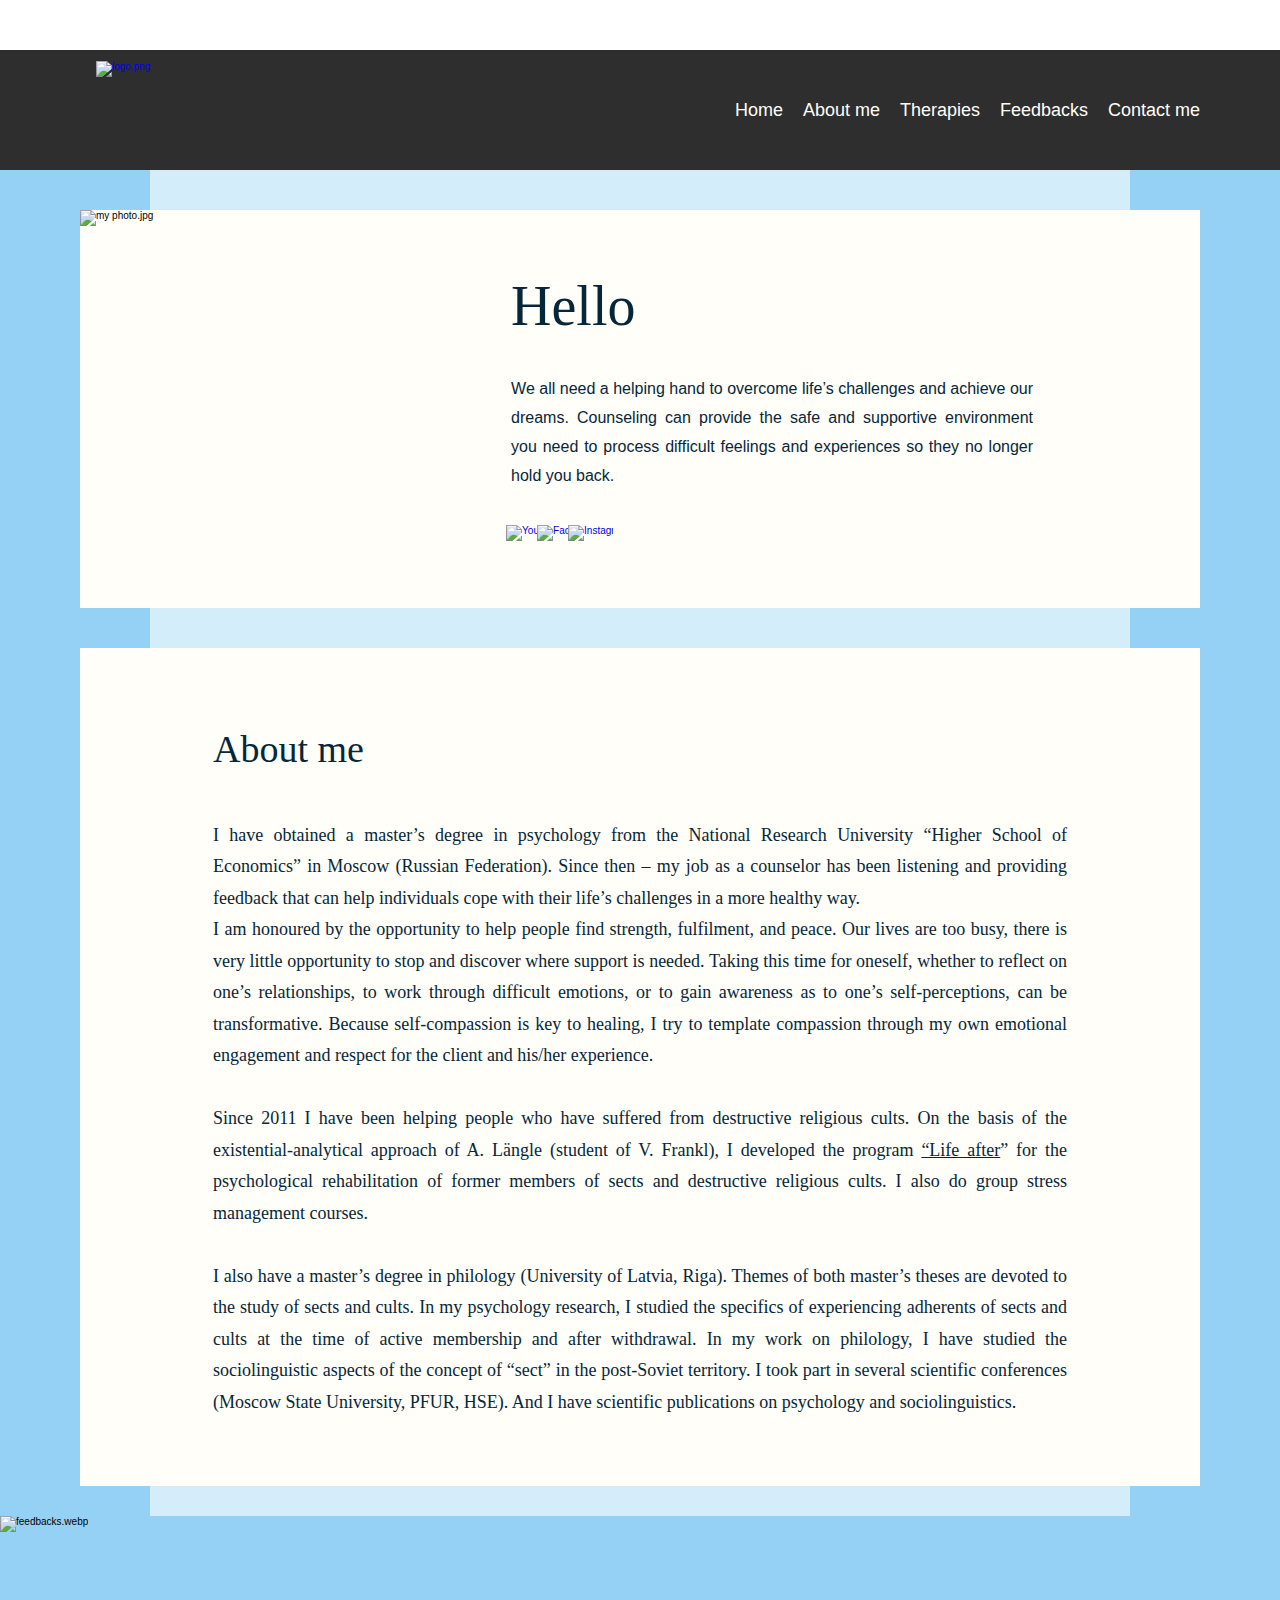
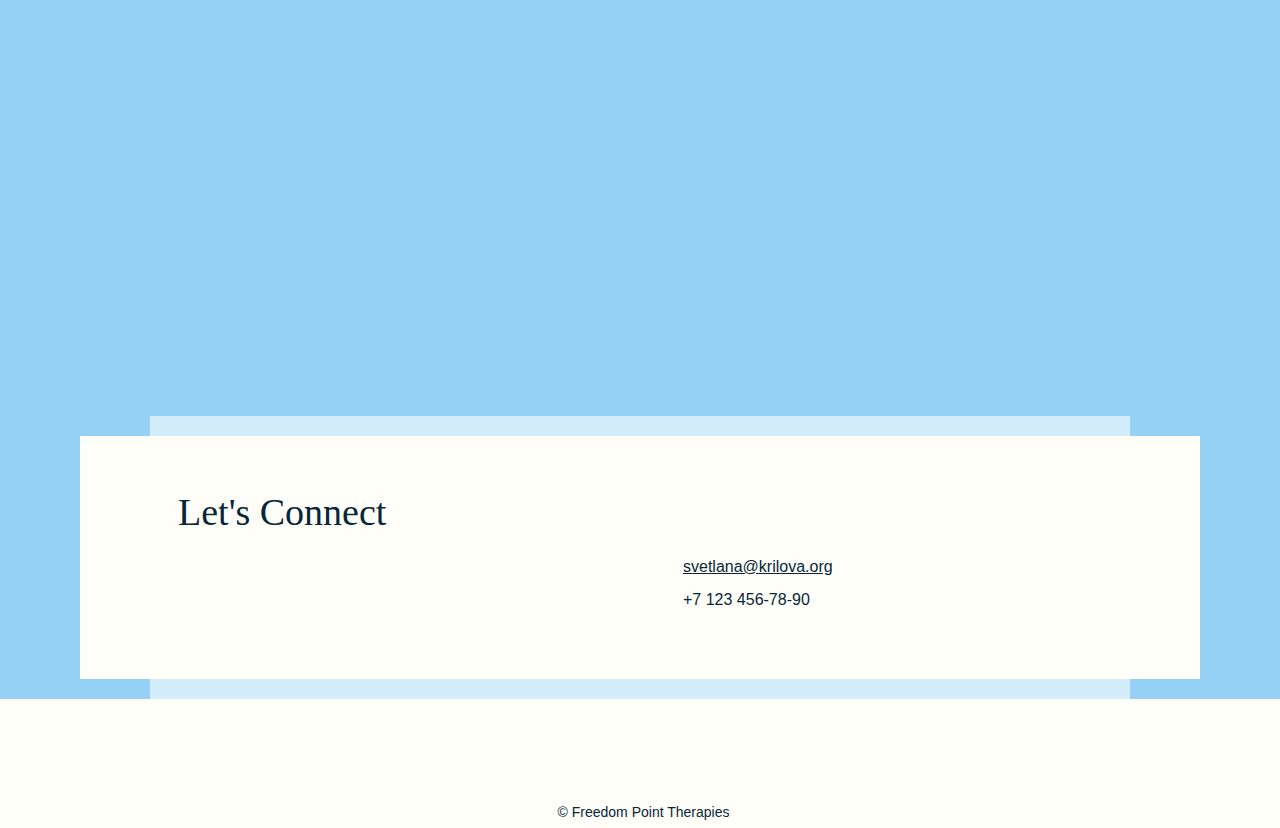
==== commit d3eff57e: "Update aboutme.html" ====
--- a/aboutme.html
+++ b/aboutme.html
@@ -841,7 +841,7 @@
 	
 #comp-lasxqxvu { --min-height:16px;height:auto }#comp-lasxqxw7 { height:auto }#comp-lasxqxwk { --item-size:24px;--item-margin:0 7px 0 0;--item-display:inline-block;width:86px;height:24px }#comp-lasxqxy7 { height:auto }#comp-lasxqxyi { height:auto }#comp-lasxqxzr { height:auto }#comp-lasxqy0a { height:auto }#comp-lasxqy0m { height:auto }#fmi3p { --bg:255,255,255;--alpha-bg:0.6;--shc-mutated-brightness:128,128,128;width:auto;min-height:40px }#comp-lasxqxud { --bg-overlay-color:transparent;--bg-gradient:none;min-width:980px }#comp-lasxqxx6 { --bg-overlay-color:transparent;--bg-gradient:none;min-width:980px }#comp-lasz6kxx { --bg-overlay-color:rgb(var(--color_12));--bg-gradient:none;--fill-layer-image-opacity:1;min-width:980px }#comp-lasxqxys { --bg-overlay-color:transparent;--bg-gradient:none;min-width:980px }#comp-lasxqxuy { --bg-overlay-color:rgb(var(--color_11));--bg-gradient:none;--padding:0px;--margin:0px;min-width:980px;--firstChildMarginTop:-1px;--lastChildMarginBottom:-1px }#comp-lasxqxxj { --bg-overlay-color:transparent;--bg-gradient:none;--fill-layer-background-media-position:absolute;--fill-layer-background-media-pointer-events:none;--padding:0px;--margin:0px;min-width:980px;--firstChildMarginTop:-1px;--lastChildMarginBottom:-1px }#comp-lasxqxz1 { --bg-overlay-color:transparent;--bg-gradient:none;--fill-layer-background-media-position:absolute;--fill-layer-background-media-pointer-events:none;--padding:0px;--margin:0px;min-width:980px;--firstChildMarginTop:-1px;--lastChildMarginBottom:-1px }#comp-lasxqxvb { --bg-overlay-color:rgb(var(--color_11));--bg-gradient:none;--fill-layer-image-opacity:1;width:100%;--column-width:323px;--column-flex:323 }#comp-lasxqxvn { --bg-overlay-color:transparent;--bg-gradient:none;width:100%;--column-width:657px;--column-flex:657 }#comp-lasxqxxu { --bg-overlay-color:rgb(var(--color_11));--bg-gradient:none;width:100%;--column-width:980px;--column-flex:980 }#comp-lasxqxzg { --bg-overlay-color:rgb(var(--color_11));--bg-gradient:none;width:100%;--column-width:980px;--column-flex:980 }#pageBackground_fmi3p { --bg-position:absolute;--bg-overlay-color:rgb(var(--color_12));--bg-gradient:none }
 </style></pages-css>
-<div id="SITE_CONTAINER"><div id="main_MF"><div id="SCROLL_TO_TOP" class="qhwIj ignore-focus undefined" tabindex="-1" role="region" aria-label="top of page"> </div><div id="WIX_ADS" class="_3CXj5 KxUm9"><a data-testid="linkElement" href="//www.wix.com/lpviral/enviral?utm_campaign=vir_wixad_live&amp;adsVersion=white&amp;orig_msid=5ac3706a-8ebb-4b2d-9a6e-9f6e5dde68cd" target="_blank" rel="nofollow" class="_4Ue8X BNB_2 has-custom-focus"><span class="_1oNmL"><span class="_3lBpL">Дизайн этого сайта создан в конструкторе <div data-testid="bannerLogo" style="direction:ltr;display:inline-flex"><div><svg class="_2GtTS" viewBox="0 0 28 10.89" aria-label="wix"><path d="M16.02.2c-.55.3-.76.78-.76 2.14a2.17 2.17 0 0 1 .7-.42 3 3 0 0 0 .7-.4A1.62 1.62 0 0 0 17.22 0a3 3 0 0 0-1.18.2z" class="zAzVm"></path><path d="M12.77.52a2.12 2.12 0 0 0-.58 1l-1.5 5.8-1.3-4.75a4.06 4.06 0 0 0-.7-1.55 2.08 2.08 0 0 0-2.9 0 4.06 4.06 0 0 0-.7 1.55L3.9 7.32l-1.5-5.8a2.12 2.12 0 0 0-.6-1A2.6 2.6 0 0 0 0 .02l2.9 10.83a3.53 3.53 0 0 0 1.42-.17c.62-.33.92-.57 1.3-2 .33-1.33 1.26-5.2 1.35-5.47a.5.5 0 0 1 .34-.4.5.5 0 0 1 .4.5c.1.3 1 4.2 1.4 5.5.4 1.5.7 1.7 1.3 2a3.53 3.53 0 0 0 1.4.2l2.8-11a2.6 2.6 0 0 0-1.82.53zm4.43 1.26a1.76 1.76 0 0 1-.58.5c-.26.16-.52.26-.8.4a.82.82 0 0 0-.57.82v7.36a2.47 2.47 0 0 0 1.2-.15c.6-.3.75-.6.75-2V1.8zm7.16 3.68L28 .06a3.22 3.22 0 0 0-2.3.42 8.67 8.67 0 0 0-1 1.24l-1.34 1.93a.3.3 0 0 1-.57 0l-1.4-1.93a8.67 8.67 0 0 0-1-1.24 3.22 3.22 0 0 0-2.3-.43l3.6 5.4-3.7 5.4a3.54 3.54 0 0 0 2.32-.48 7.22 7.22 0 0 0 1-1.16l1.33-1.9a.3.3 0 0 1 .57 0l1.37 2a8.2 8.2 0 0 0 1 1.2 3.47 3.47 0 0 0 2.33.5z"></path></svg></div><div class="_22hH6">.com</div></div>. Создайте ваш сайт сегодня.</span><span class="_3ITII _4Ue8X">Создать сайт</span></span></a></div><div id="BACKGROUND_GROUP"><div id="BACKGROUND_GROUP_TRANSITION_GROUP"><div id="pageBackground_fmi3p" data-media-height-override-type="" data-media-position-override="false" class="_2v3yk"><div id="bgLayers_pageBackground_fmi3p" data-hook="bgLayers" class="_3wnIc"><div data-testid="colorUnderlay" class="_3KzuS _3SQN-"></div><div id="bgMedia_pageBackground_fmi3p" class="_2GUhU"></div></div></div></div></div><div id="site-root"><div id="masterPage" class="mesh-layout"><header tabindex="-1" id="SITE_HEADER_WRAPPER"><div id="SITE_HEADER" class="ZW5SX" tabindex="-1"><div class="_2o25M"><div class="_1nRb9" data-testid="screenWidthContainerBg"></div></div><div class="_38XI2"><div class="_2P6JN"><div class="_1dlfY" data-testid="screenWidthContainerBgCenter"></div></div><div class="_1_UPn"><div data-mesh-id="SITE_HEADERinlineContent" data-testid="inline-content" class=""><div data-mesh-id="SITE_HEADERinlineContent-gridContainer" data-testid="mesh-container-content"><section id="comp-lasso7xq" class="_3d64y"><div id="bgLayers_comp-lasso7xq" data-hook="bgLayers" class="_3wnIc"><div data-testid="colorUnderlay" class="_3KzuS _3SQN-"></div><div id="bgMedia_comp-lasso7xq" class="_2GUhU"></div></div><div data-testid="columns" class="_1uldx"><div id="comp-lasso7xr" class="_1vNJf"><div id="bgLayers_comp-lasso7xr" data-hook="bgLayers" class="_3wnIc"><div data-testid="colorUnderlay" class="_3KzuS _3SQN-"></div><div id="bgMedia_comp-lasso7xr" class="_2GUhU"></div></div><div data-mesh-id="comp-lasso7xrinlineContent" data-testid="inline-content" class=""><div data-mesh-id="comp-lasso7xrinlineContent-gridContainer" data-testid="mesh-container-content"></div></div></div><div id="comp-lasso7xs1" class="_1vNJf"><div id="bgLayers_comp-lasso7xs1" data-hook="bgLayers" class="_3wnIc"><div data-testid="colorUnderlay" class="_3KzuS _3SQN-"></div><div id="bgMedia_comp-lasso7xs1" class="_2GUhU"></div></div><div data-mesh-id="comp-lasso7xs1inlineContent" data-testid="inline-content" class=""><div data-mesh-id="comp-lasso7xs1inlineContent-gridContainer" data-testid="mesh-container-content"><wix-dropdown-menu id="comp-lasso8xj" class="_1oZ90 _3SSUZ hidden-during-prewarmup" tabIndex="-1" dir="ltr" data-stretch-buttons-to-menu-width="false" data-same-width-buttons="false" data-num-items="5" data-menuborder-y="0" data-menubtn-border="0" data-ribbon-els="0" data-label-pad="0" data-ribbon-extra="0" data-dropalign="right"><nav class="l76As" id="comp-lasso8xjnavContainer" aria-label="Сайт"><ul class="_2MHbW" id="comp-lasso8xjitemsContainer" style="text-align:right" data-marginallchildren="true"><li id="comp-lasso8xj0" data-direction="ltr" data-listposition="center" data-data-id="dataItem-lasso5so" data-state="menu false  link" data-index="0" class="Y5j6d _3KF65"><a data-testid="linkElement" href="https://efremovasab.wixsite.com/freedompoint" target="_self" class="_2DUrw" aria-haspopup="false"><div class="_1u8sp"><div class="" style="text-align:right"><p class="_1zyfI" style="text-align:right" id="comp-lasso8xj0label">Home</p></div></div></a></li><li id="comp-lasso8xj1" data-direction="ltr" data-listposition="center" data-data-id="dataItem-lassoxe6" data-state="menu false  link" data-index="1" class="Y5j6d _3KF65"><a data-testid="linkElement" data-anchor="anchors-lassomsz" href="https://efremovasab.wixsite.com/freedompoint" target="_self" class="_2DUrw" aria-haspopup="false"><div class="_1u8sp"><div class="" style="text-align:right"><p class="_1zyfI" style="text-align:right" id="comp-lasso8xj1label">About me</p></div></div></a></li><li id="comp-lasso8xj2" data-direction="ltr" data-listposition="center" data-data-id="dataItem-lassoxe61" data-state="menu false  link" data-index="2" class="Y5j6d _3KF65"><a data-testid="linkElement" data-anchor="anchors-lassoo1p" href="https://efremovasab.wixsite.com/freedompoint" target="_self" class="_2DUrw" aria-haspopup="false"><div class="_1u8sp"><div class="" style="text-align:right"><p class="_1zyfI" style="text-align:right" id="comp-lasso8xj2label">Therapies</p></div></div></a></li><li id="comp-lasso8xj3" data-direction="ltr" data-listposition="center" data-data-id="dataItem-lassoxe7" data-state="menu false  link" data-index="3" class="Y5j6d _3KF65"><a data-testid="linkElement" data-anchor="anchors-lasv9jnb" href="https://efremovasab.wixsite.com/freedompoint" target="_self" class="_2DUrw" aria-haspopup="false"><div class="_1u8sp"><div class="" style="text-align:right"><p class="_1zyfI" style="text-align:right" id="comp-lasso8xj3label">Feedbacks</p></div></div></a></li><li id="comp-lasso8xj4" data-direction="ltr" data-listposition="right" data-data-id="dataItem-lassoxe71" data-state="menu false  link" data-index="4" class="Y5j6d _3KF65"><a data-testid="linkElement" data-anchor="anchors-lasv0p6d" href="https://efremovasab.wixsite.com/freedompoint" target="_self" class="_2DUrw" aria-haspopup="false"><div class="_1u8sp"><div class="" style="text-align:right"><p class="_1zyfI" style="text-align:right" id="comp-lasso8xj4label">Contact me</p></div></div></a></li><li id="comp-lasso8xj__more__" data-direction="ltr" data-listposition="right" data-state="menu false  header" data-index="__more__" data-dropdown="false" class="_2nffT _3KF65"><div data-testid="linkElement" class="_2DUrw" tabindex="0" aria-haspopup="false"><div class="_1u8sp"><div class="" style="text-align:right"><p class="_1zyfI" style="text-align:right" id="comp-lasso8xj__more__label">More</p></div></div></div></li></ul><div class="_2vbYi" id="comp-lasso8xjdropWrapper" data-dropalign="right" data-dropdown-shown="false"><ul class="_1mmDc" id="comp-lasso8xjmoreContainer"></ul></div><div style="display:none" id="comp-lasso8xjnavContainer-hiddenA11ySubMenuIndication">Use tab to navigate through the menu items.</div></nav></wix-dropdown-menu></div></div></div></div></section><div id="comp-lasso7xs" class="XUUsC _2S73V"><a data-testid="linkElement" href="https://efremovasab.wixsite.com/freedompoint" target="_self" class="xQ_iF"><wix-image id="img_comp-lasso7xs" class="_1-6YJ _1Fe8-" data-image-info="{&quot;containerId&quot;:&quot;comp-lasso7xs&quot;,&quot;targetWidth&quot;:140,&quot;targetHeight&quot;:97,&quot;displayMode&quot;:&quot;fit&quot;,&quot;imageData&quot;:{&quot;width&quot;:147,&quot;height&quot;:101,&quot;uri&quot;:&quot;4371e2_52e0dd0c73444c62a8beafab0250343d~mv2.png&quot;,&quot;name&quot;:&quot;logo.png&quot;,&quot;displayMode&quot;:&quot;fit&quot;}}" data-bg-effect-name="" data-has-ssr-src=""><img src="https://static.wixstatic.com/media/4371e2_52e0dd0c73444c62a8beafab0250343d~mv2.png/v1/fill/w_140,h_96,al_c,q_85,usm_0.66_1.00_0.01,enc_auto/logo.png" alt="logo.png" style="width:140px;height:97px;object-fit:contain;object-position:unset" srcSet="https://static.wixstatic.com/media/4371e2_52e0dd0c73444c62a8beafab0250343d~mv2.png/v1/fill/w_140,h_96,al_c,q_85,usm_0.66_1.00_0.01,enc_auto/logo.png 1x, https://static.wixstatic.com/media/4371e2_52e0dd0c73444c62a8beafab0250343d~mv2.png/v1/fill/w_206,h_141,al_c,lg_1,q_85,enc_auto/logo.png 2x" fetchpriority="high"/></wix-image></a></div></div></div></div></div></div></header><div id="SITE_HEADER-placeholder"></div><main id="PAGES_CONTAINER" tabindex="-1"><div id="SITE_PAGES" class="_1gF1C"><div id="SITE_PAGES_TRANSITION_GROUP" class="_2YGAo"><div id="fmi3p" class="_1FOTJ _3LL-w"><div class="_3jgRX" data-testid="page-bg"></div><div class="_2ufc7"><div id="Containerfmi3p" class="_1KV2M"><div data-mesh-id="Containerfmi3pinlineContent" data-testid="inline-content" class=""><div data-mesh-id="Containerfmi3pinlineContent-gridContainer" data-testid="mesh-container-content"><section id="comp-lasxqxud" tabindex="-1" class="VVnb2"><div id="bgLayers_comp-lasxqxud" data-hook="bgLayers" class="_3wnIc"><div data-testid="colorUnderlay" class="_3KzuS _3SQN-"></div><div id="bgMedia_comp-lasxqxud" class="_2GUhU"></div></div><div data-mesh-id="comp-lasxqxudinlineContent" data-testid="inline-content" class=""><div data-mesh-id="comp-lasxqxudinlineContent-gridContainer" data-testid="mesh-container-content"><section id="comp-lasxqxuy" class="_3d64y"><div id="bgLayers_comp-lasxqxuy" data-hook="bgLayers" class="_3wnIc"><div data-testid="colorUnderlay" class="_3KzuS _3SQN-"></div><div id="bgMedia_comp-lasxqxuy" class="_2GUhU"></div></div><div data-testid="columns" class="_1uldx"><div id="comp-lasxqxvb" class="_1vNJf"><div id="bgLayers_comp-lasxqxvb" data-hook="bgLayers" class="_3wnIc"><div data-testid="colorUnderlay" class="_3KzuS _3SQN-"></div><div id="bgMedia_comp-lasxqxvb" class="_2GUhU"><wix-image id="img_comp-lasxqxvb" class="_1-6YJ _3SQN- _2L00W _1Q5R5 bgImage" data-image-info="{&quot;containerId&quot;:&quot;comp-lasxqxvb&quot;,&quot;targetWidth&quot;:323,&quot;targetHeight&quot;:398,&quot;alignType&quot;:&quot;center&quot;,&quot;displayMode&quot;:&quot;fill&quot;,&quot;imageData&quot;:{&quot;width&quot;:1959,&quot;height&quot;:2048,&quot;uri&quot;:&quot;4371e2_56bf1863a36d448abbb9950d19aad78d~mv2.jpg&quot;,&quot;displayMode&quot;:&quot;fill&quot;}}" data-has-bg-scroll-effect="" data-bg-effect-name="" data-has-ssr-src="true"><img src="https://static.wixstatic.com/media/4371e2_56bf1863a36d448abbb9950d19aad78d~mv2.jpg/v1/fill/w_81,h_84,al_c,q_80,usm_0.66_1.00_0.01,blur_2,enc_auto/4371e2_56bf1863a36d448abbb9950d19aad78d~mv2.jpg" alt="my photo.jpg" style="width:100%;height:100%;object-fit:cover;object-position:50% 50%"/></wix-image></div></div><div data-mesh-id="comp-lasxqxvbinlineContent" data-testid="inline-content" class=""><div data-mesh-id="comp-lasxqxvbinlineContent-gridContainer" data-testid="mesh-container-content"></div></div></div><div id="comp-lasxqxvn" class="_1vNJf"><div id="bgLayers_comp-lasxqxvn" data-hook="bgLayers" class="_3wnIc"><div data-testid="colorUnderlay" class="_3KzuS _3SQN-"></div><div id="bgMedia_comp-lasxqxvn" class="_2GUhU"></div></div><div data-mesh-id="comp-lasxqxvninlineContent" data-testid="inline-content" class=""><div data-mesh-id="comp-lasxqxvninlineContent-gridContainer" data-testid="mesh-container-content"><div id="comp-lasxqxvu" class="_2Hij5 _3bcaz" data-testid="richTextElement"><h1 class="font_0" style="font-size:56px;"><span style="font-size:56px;">Hello</span></h1></div><div id="comp-lasxqxw7" class="_2Hij5 _3bcaz" data-testid="richTextElement"><p class="font_8" style="font-size:16px; line-height:1.8em; text-align:justify;">We all need a helping hand to overcome life&rsquo;s challenges and achieve our dreams. Counseling can provide the safe and supportive environment you need to process difficult feelings and experiences so they no longer hold you back.</p></div><div id="comp-lasxqxwk" class="_2O-Ry"><ul class="xb9fU" aria-label="Панель соцсетей"><li id="dataItem-lasymqws-comp-lasxqxwk" class="_3lu8e"><a data-testid="linkElement" href="https://www.youtube.com/channel/UCenlBevwtLXkHm2-9URUTkA" target="_blank" rel="noreferrer noopener" class="_26AQd"><wix-image id="img_0_comp-lasxqxwk" class="_1-6YJ uWpzU" data-image-info="{&quot;containerId&quot;:&quot;dataItem-lasymqws-comp-lasxqxwk&quot;,&quot;displayMode&quot;:&quot;fill&quot;,&quot;imageData&quot;:{&quot;width&quot;:201,&quot;height&quot;:201,&quot;uri&quot;:&quot;11062b_30de4e7217e64dfdadc3ea03beea7b94~mv2.png&quot;,&quot;displayMode&quot;:&quot;fill&quot;}}" data-has-bg-scroll-effect="" data-bg-effect-name="" data-has-ssr-src=""><img alt="YouTube   "/></wix-image></a></li><li id="dataItem-lasxqy1p-comp-lasxqxwk" class="_3lu8e"><a data-testid="linkElement" href="https://www.facebook.com/groups/1743026429310222" target="_blank" rel="noreferrer noopener" class="_26AQd"><wix-image id="img_1_comp-lasxqxwk" class="_1-6YJ uWpzU" data-image-info="{&quot;containerId&quot;:&quot;dataItem-lasxqy1p-comp-lasxqxwk&quot;,&quot;displayMode&quot;:&quot;fill&quot;,&quot;imageData&quot;:{&quot;width&quot;:200,&quot;height&quot;:200,&quot;uri&quot;:&quot;0fdef751204647a3bbd7eaa2827ed4f9.png&quot;,&quot;displayMode&quot;:&quot;fill&quot;}}" data-has-bg-scroll-effect="" data-bg-effect-name="" data-has-ssr-src=""><img alt="Facebook"/></wix-image></a></li><li id="dataItem-lasxqy1s-comp-lasxqxwk" class="_3lu8e"><a data-testid="linkElement" href="https://www.instagram.com/wix" target="_blank" rel="noreferrer noopener" class="_26AQd"><wix-image id="img_2_comp-lasxqxwk" class="_1-6YJ uWpzU" data-image-info="{&quot;containerId&quot;:&quot;dataItem-lasxqy1s-comp-lasxqxwk&quot;,&quot;displayMode&quot;:&quot;fill&quot;,&quot;imageData&quot;:{&quot;width&quot;:200,&quot;height&quot;:200,&quot;uri&quot;:&quot;01c3aff52f2a4dffa526d7a9843d46ea.png&quot;,&quot;displayMode&quot;:&quot;fill&quot;}}" data-has-bg-scroll-effect="" data-bg-effect-name="" data-has-ssr-src=""><img alt="Instagram"/></wix-image></a></li></ul></div></div></div></div></div></section></div></div></section><section id="comp-lasxqxx6" tabindex="-1" class="VVnb2"><div id="bgLayers_comp-lasxqxx6" data-hook="bgLayers" class="_3wnIc"><div data-testid="colorUnderlay" class="_3KzuS _3SQN-"></div><div id="bgMedia_comp-lasxqxx6" class="_2GUhU"></div></div><div data-mesh-id="comp-lasxqxx6inlineContent" data-testid="inline-content" class=""><div data-mesh-id="comp-lasxqxx6inlineContent-gridContainer" data-testid="mesh-container-content"><section id="comp-lasxqxxj" class="_3d64y"><div id="bgLayers_comp-lasxqxxj" data-hook="bgLayers" class="_3wnIc"><div data-testid="colorUnderlay" class="_3KzuS _3SQN-"></div><wix-bg-media id="bgMedia_comp-lasxqxxj" class="_3BaUs" data-container-id="comp-lasxqxxj" data-container-size="0, 0" data-page-id="fmi3p" data-bg-effect-name="BgFadeIn"></wix-bg-media></div><div data-testid="columns" class="_1uldx"><div id="comp-lasxqxxu" class="_1vNJf"><div id="bgLayers_comp-lasxqxxu" data-hook="bgLayers" class="_3wnIc"><div data-testid="colorUnderlay" class="_3KzuS _3SQN-"></div><div id="bgMedia_comp-lasxqxxu" class="_2GUhU"></div></div><div data-mesh-id="comp-lasxqxxuinlineContent" data-testid="inline-content" class=""><div data-mesh-id="comp-lasxqxxuinlineContent-gridContainer" data-testid="mesh-container-content"><div id="comp-lasxqxy7" class="_2Hij5 _3bcaz" data-testid="richTextElement"><h2 class="font_2" style="font-size:38px;"><span style="font-size:38px;">About me</span></h2></div><div id="comp-lasxqxyi" class="_2Hij5 _3bcaz" data-testid="richTextElement"><p class="font_8" style="text-align:justify; font-size:18px;"><span style="font-family:caudex,serif;">I have obtained a master&rsquo;s degree in psychology from the National Research University &ldquo;Higher School of Economics&rdquo; in Moscow (Russian Federation). Since then &ndash; my job as a counselor has been listening and providing feedback that can help individuals cope with their life&rsquo;s challenges in a more healthy way.</span></p>
+<div id="SITE_CONTAINER"><div id="main_MF"><div id="SCROLL_TO_TOP" class="qhwIj ignore-focus undefined" tabindex="-1" role="region" aria-label="top of page"> </div><div id="BACKGROUND_GROUP"><div id="BACKGROUND_GROUP_TRANSITION_GROUP"><div id="pageBackground_fmi3p" data-media-height-override-type="" data-media-position-override="false" class="_2v3yk"><div id="bgLayers_pageBackground_fmi3p" data-hook="bgLayers" class="_3wnIc"><div data-testid="colorUnderlay" class="_3KzuS _3SQN-"></div><div id="bgMedia_pageBackground_fmi3p" class="_2GUhU"></div></div></div></div></div><div id="site-root"><div id="masterPage" class="mesh-layout"><header tabindex="-1" id="SITE_HEADER_WRAPPER"><div id="SITE_HEADER" class="ZW5SX" tabindex="-1"><div class="_2o25M"><div class="_1nRb9" data-testid="screenWidthContainerBg"></div></div><div class="_38XI2"><div class="_2P6JN"><div class="_1dlfY" data-testid="screenWidthContainerBgCenter"></div></div><div class="_1_UPn"><div data-mesh-id="SITE_HEADERinlineContent" data-testid="inline-content" class=""><div data-mesh-id="SITE_HEADERinlineContent-gridContainer" data-testid="mesh-container-content"><section id="comp-lasso7xq" class="_3d64y"><div id="bgLayers_comp-lasso7xq" data-hook="bgLayers" class="_3wnIc"><div data-testid="colorUnderlay" class="_3KzuS _3SQN-"></div><div id="bgMedia_comp-lasso7xq" class="_2GUhU"></div></div><div data-testid="columns" class="_1uldx"><div id="comp-lasso7xr" class="_1vNJf"><div id="bgLayers_comp-lasso7xr" data-hook="bgLayers" class="_3wnIc"><div data-testid="colorUnderlay" class="_3KzuS _3SQN-"></div><div id="bgMedia_comp-lasso7xr" class="_2GUhU"></div></div><div data-mesh-id="comp-lasso7xrinlineContent" data-testid="inline-content" class=""><div data-mesh-id="comp-lasso7xrinlineContent-gridContainer" data-testid="mesh-container-content"></div></div></div><div id="comp-lasso7xs1" class="_1vNJf"><div id="bgLayers_comp-lasso7xs1" data-hook="bgLayers" class="_3wnIc"><div data-testid="colorUnderlay" class="_3KzuS _3SQN-"></div><div id="bgMedia_comp-lasso7xs1" class="_2GUhU"></div></div><div data-mesh-id="comp-lasso7xs1inlineContent" data-testid="inline-content" class=""><div data-mesh-id="comp-lasso7xs1inlineContent-gridContainer" data-testid="mesh-container-content"><wix-dropdown-menu id="comp-lasso8xj" class="_1oZ90 _3SSUZ hidden-during-prewarmup" tabIndex="-1" dir="ltr" data-stretch-buttons-to-menu-width="false" data-same-width-buttons="false" data-num-items="5" data-menuborder-y="0" data-menubtn-border="0" data-ribbon-els="0" data-label-pad="0" data-ribbon-extra="0" data-dropalign="right"><nav class="l76As" id="comp-lasso8xjnavContainer" aria-label="Сайт"><ul class="_2MHbW" id="comp-lasso8xjitemsContainer" style="text-align:right" data-marginallchildren="true"><li id="comp-lasso8xj0" data-direction="ltr" data-listposition="center" data-data-id="dataItem-lasso5so" data-state="menu false  link" data-index="0" class="Y5j6d _3KF65"><a data-testid="linkElement" href="https://efremovasab.wixsite.com/freedompoint" target="_self" class="_2DUrw" aria-haspopup="false"><div class="_1u8sp"><div class="" style="text-align:right"><p class="_1zyfI" style="text-align:right" id="comp-lasso8xj0label">Home</p></div></div></a></li><li id="comp-lasso8xj1" data-direction="ltr" data-listposition="center" data-data-id="dataItem-lassoxe6" data-state="menu false  link" data-index="1" class="Y5j6d _3KF65"><a data-testid="linkElement" data-anchor="anchors-lassomsz" href="https://efremovasab.wixsite.com/freedompoint" target="_self" class="_2DUrw" aria-haspopup="false"><div class="_1u8sp"><div class="" style="text-align:right"><p class="_1zyfI" style="text-align:right" id="comp-lasso8xj1label">About me</p></div></div></a></li><li id="comp-lasso8xj2" data-direction="ltr" data-listposition="center" data-data-id="dataItem-lassoxe61" data-state="menu false  link" data-index="2" class="Y5j6d _3KF65"><a data-testid="linkElement" data-anchor="anchors-lassoo1p" href="https://efremovasab.wixsite.com/freedompoint" target="_self" class="_2DUrw" aria-haspopup="false"><div class="_1u8sp"><div class="" style="text-align:right"><p class="_1zyfI" style="text-align:right" id="comp-lasso8xj2label">Therapies</p></div></div></a></li><li id="comp-lasso8xj3" data-direction="ltr" data-listposition="center" data-data-id="dataItem-lassoxe7" data-state="menu false  link" data-index="3" class="Y5j6d _3KF65"><a data-testid="linkElement" data-anchor="anchors-lasv9jnb" href="https://efremovasab.wixsite.com/freedompoint" target="_self" class="_2DUrw" aria-haspopup="false"><div class="_1u8sp"><div class="" style="text-align:right"><p class="_1zyfI" style="text-align:right" id="comp-lasso8xj3label">Feedbacks</p></div></div></a></li><li id="comp-lasso8xj4" data-direction="ltr" data-listposition="right" data-data-id="dataItem-lassoxe71" data-state="menu false  link" data-index="4" class="Y5j6d _3KF65"><a data-testid="linkElement" data-anchor="anchors-lasv0p6d" href="https://efremovasab.wixsite.com/freedompoint" target="_self" class="_2DUrw" aria-haspopup="false"><div class="_1u8sp"><div class="" style="text-align:right"><p class="_1zyfI" style="text-align:right" id="comp-lasso8xj4label">Contact me</p></div></div></a></li><li id="comp-lasso8xj__more__" data-direction="ltr" data-listposition="right" data-state="menu false  header" data-index="__more__" data-dropdown="false" class="_2nffT _3KF65"><div data-testid="linkElement" class="_2DUrw" tabindex="0" aria-haspopup="false"><div class="_1u8sp"><div class="" style="text-align:right"><p class="_1zyfI" style="text-align:right" id="comp-lasso8xj__more__label">More</p></div></div></div></li></ul><div class="_2vbYi" id="comp-lasso8xjdropWrapper" data-dropalign="right" data-dropdown-shown="false"><ul class="_1mmDc" id="comp-lasso8xjmoreContainer"></ul></div><div style="display:none" id="comp-lasso8xjnavContainer-hiddenA11ySubMenuIndication">Use tab to navigate through the menu items.</div></nav></wix-dropdown-menu></div></div></div></div></section><div id="comp-lasso7xs" class="XUUsC _2S73V"><a data-testid="linkElement" href="https://efremovasab.wixsite.com/freedompoint" target="_self" class="xQ_iF"><wix-image id="img_comp-lasso7xs" class="_1-6YJ _1Fe8-" data-image-info="{&quot;containerId&quot;:&quot;comp-lasso7xs&quot;,&quot;targetWidth&quot;:140,&quot;targetHeight&quot;:97,&quot;displayMode&quot;:&quot;fit&quot;,&quot;imageData&quot;:{&quot;width&quot;:147,&quot;height&quot;:101,&quot;uri&quot;:&quot;4371e2_52e0dd0c73444c62a8beafab0250343d~mv2.png&quot;,&quot;name&quot;:&quot;logo.png&quot;,&quot;displayMode&quot;:&quot;fit&quot;}}" data-bg-effect-name="" data-has-ssr-src=""><img src="https://static.wixstatic.com/media/4371e2_52e0dd0c73444c62a8beafab0250343d~mv2.png/v1/fill/w_140,h_96,al_c,q_85,usm_0.66_1.00_0.01,enc_auto/logo.png" alt="logo.png" style="width:140px;height:97px;object-fit:contain;object-position:unset" srcSet="https://static.wixstatic.com/media/4371e2_52e0dd0c73444c62a8beafab0250343d~mv2.png/v1/fill/w_140,h_96,al_c,q_85,usm_0.66_1.00_0.01,enc_auto/logo.png 1x, https://static.wixstatic.com/media/4371e2_52e0dd0c73444c62a8beafab0250343d~mv2.png/v1/fill/w_206,h_141,al_c,lg_1,q_85,enc_auto/logo.png 2x" fetchpriority="high"/></wix-image></a></div></div></div></div></div></div></header><div id="SITE_HEADER-placeholder"></div><main id="PAGES_CONTAINER" tabindex="-1"><div id="SITE_PAGES" class="_1gF1C"><div id="SITE_PAGES_TRANSITION_GROUP" class="_2YGAo"><div id="fmi3p" class="_1FOTJ _3LL-w"><div class="_3jgRX" data-testid="page-bg"></div><div class="_2ufc7"><div id="Containerfmi3p" class="_1KV2M"><div data-mesh-id="Containerfmi3pinlineContent" data-testid="inline-content" class=""><div data-mesh-id="Containerfmi3pinlineContent-gridContainer" data-testid="mesh-container-content"><section id="comp-lasxqxud" tabindex="-1" class="VVnb2"><div id="bgLayers_comp-lasxqxud" data-hook="bgLayers" class="_3wnIc"><div data-testid="colorUnderlay" class="_3KzuS _3SQN-"></div><div id="bgMedia_comp-lasxqxud" class="_2GUhU"></div></div><div data-mesh-id="comp-lasxqxudinlineContent" data-testid="inline-content" class=""><div data-mesh-id="comp-lasxqxudinlineContent-gridContainer" data-testid="mesh-container-content"><section id="comp-lasxqxuy" class="_3d64y"><div id="bgLayers_comp-lasxqxuy" data-hook="bgLayers" class="_3wnIc"><div data-testid="colorUnderlay" class="_3KzuS _3SQN-"></div><div id="bgMedia_comp-lasxqxuy" class="_2GUhU"></div></div><div data-testid="columns" class="_1uldx"><div id="comp-lasxqxvb" class="_1vNJf"><div id="bgLayers_comp-lasxqxvb" data-hook="bgLayers" class="_3wnIc"><div data-testid="colorUnderlay" class="_3KzuS _3SQN-"></div><div id="bgMedia_comp-lasxqxvb" class="_2GUhU"><wix-image id="img_comp-lasxqxvb" class="_1-6YJ _3SQN- _2L00W _1Q5R5 bgImage" data-image-info="{&quot;containerId&quot;:&quot;comp-lasxqxvb&quot;,&quot;targetWidth&quot;:323,&quot;targetHeight&quot;:398,&quot;alignType&quot;:&quot;center&quot;,&quot;displayMode&quot;:&quot;fill&quot;,&quot;imageData&quot;:{&quot;width&quot;:1959,&quot;height&quot;:2048,&quot;uri&quot;:&quot;4371e2_56bf1863a36d448abbb9950d19aad78d~mv2.jpg&quot;,&quot;displayMode&quot;:&quot;fill&quot;}}" data-has-bg-scroll-effect="" data-bg-effect-name="" data-has-ssr-src="true"><img src="https://static.wixstatic.com/media/4371e2_56bf1863a36d448abbb9950d19aad78d~mv2.jpg/v1/fill/w_81,h_84,al_c,q_80,usm_0.66_1.00_0.01,blur_2,enc_auto/4371e2_56bf1863a36d448abbb9950d19aad78d~mv2.jpg" alt="my photo.jpg" style="width:100%;height:100%;object-fit:cover;object-position:50% 50%"/></wix-image></div></div><div data-mesh-id="comp-lasxqxvbinlineContent" data-testid="inline-content" class=""><div data-mesh-id="comp-lasxqxvbinlineContent-gridContainer" data-testid="mesh-container-content"></div></div></div><div id="comp-lasxqxvn" class="_1vNJf"><div id="bgLayers_comp-lasxqxvn" data-hook="bgLayers" class="_3wnIc"><div data-testid="colorUnderlay" class="_3KzuS _3SQN-"></div><div id="bgMedia_comp-lasxqxvn" class="_2GUhU"></div></div><div data-mesh-id="comp-lasxqxvninlineContent" data-testid="inline-content" class=""><div data-mesh-id="comp-lasxqxvninlineContent-gridContainer" data-testid="mesh-container-content"><div id="comp-lasxqxvu" class="_2Hij5 _3bcaz" data-testid="richTextElement"><h1 class="font_0" style="font-size:56px;"><span style="font-size:56px;">Hello</span></h1></div><div id="comp-lasxqxw7" class="_2Hij5 _3bcaz" data-testid="richTextElement"><p class="font_8" style="font-size:16px; line-height:1.8em; text-align:justify;">We all need a helping hand to overcome life&rsquo;s challenges and achieve our dreams. Counseling can provide the safe and supportive environment you need to process difficult feelings and experiences so they no longer hold you back.</p></div><div id="comp-lasxqxwk" class="_2O-Ry"><ul class="xb9fU" aria-label="Панель соцсетей"><li id="dataItem-lasymqws-comp-lasxqxwk" class="_3lu8e"><a data-testid="linkElement" href="https://www.youtube.com/channel/UCenlBevwtLXkHm2-9URUTkA" target="_blank" rel="noreferrer noopener" class="_26AQd"><wix-image id="img_0_comp-lasxqxwk" class="_1-6YJ uWpzU" data-image-info="{&quot;containerId&quot;:&quot;dataItem-lasymqws-comp-lasxqxwk&quot;,&quot;displayMode&quot;:&quot;fill&quot;,&quot;imageData&quot;:{&quot;width&quot;:201,&quot;height&quot;:201,&quot;uri&quot;:&quot;11062b_30de4e7217e64dfdadc3ea03beea7b94~mv2.png&quot;,&quot;displayMode&quot;:&quot;fill&quot;}}" data-has-bg-scroll-effect="" data-bg-effect-name="" data-has-ssr-src=""><img alt="YouTube   "/></wix-image></a></li><li id="dataItem-lasxqy1p-comp-lasxqxwk" class="_3lu8e"><a data-testid="linkElement" href="https://www.facebook.com/groups/1743026429310222" target="_blank" rel="noreferrer noopener" class="_26AQd"><wix-image id="img_1_comp-lasxqxwk" class="_1-6YJ uWpzU" data-image-info="{&quot;containerId&quot;:&quot;dataItem-lasxqy1p-comp-lasxqxwk&quot;,&quot;displayMode&quot;:&quot;fill&quot;,&quot;imageData&quot;:{&quot;width&quot;:200,&quot;height&quot;:200,&quot;uri&quot;:&quot;0fdef751204647a3bbd7eaa2827ed4f9.png&quot;,&quot;displayMode&quot;:&quot;fill&quot;}}" data-has-bg-scroll-effect="" data-bg-effect-name="" data-has-ssr-src=""><img alt="Facebook"/></wix-image></a></li><li id="dataItem-lasxqy1s-comp-lasxqxwk" class="_3lu8e"><a data-testid="linkElement" href="https://www.instagram.com/wix" target="_blank" rel="noreferrer noopener" class="_26AQd"><wix-image id="img_2_comp-lasxqxwk" class="_1-6YJ uWpzU" data-image-info="{&quot;containerId&quot;:&quot;dataItem-lasxqy1s-comp-lasxqxwk&quot;,&quot;displayMode&quot;:&quot;fill&quot;,&quot;imageData&quot;:{&quot;width&quot;:200,&quot;height&quot;:200,&quot;uri&quot;:&quot;01c3aff52f2a4dffa526d7a9843d46ea.png&quot;,&quot;displayMode&quot;:&quot;fill&quot;}}" data-has-bg-scroll-effect="" data-bg-effect-name="" data-has-ssr-src=""><img alt="Instagram"/></wix-image></a></li></ul></div></div></div></div></div></section></div></div></section><section id="comp-lasxqxx6" tabindex="-1" class="VVnb2"><div id="bgLayers_comp-lasxqxx6" data-hook="bgLayers" class="_3wnIc"><div data-testid="colorUnderlay" class="_3KzuS _3SQN-"></div><div id="bgMedia_comp-lasxqxx6" class="_2GUhU"></div></div><div data-mesh-id="comp-lasxqxx6inlineContent" data-testid="inline-content" class=""><div data-mesh-id="comp-lasxqxx6inlineContent-gridContainer" data-testid="mesh-container-content"><section id="comp-lasxqxxj" class="_3d64y"><div id="bgLayers_comp-lasxqxxj" data-hook="bgLayers" class="_3wnIc"><div data-testid="colorUnderlay" class="_3KzuS _3SQN-"></div><wix-bg-media id="bgMedia_comp-lasxqxxj" class="_3BaUs" data-container-id="comp-lasxqxxj" data-container-size="0, 0" data-page-id="fmi3p" data-bg-effect-name="BgFadeIn"></wix-bg-media></div><div data-testid="columns" class="_1uldx"><div id="comp-lasxqxxu" class="_1vNJf"><div id="bgLayers_comp-lasxqxxu" data-hook="bgLayers" class="_3wnIc"><div data-testid="colorUnderlay" class="_3KzuS _3SQN-"></div><div id="bgMedia_comp-lasxqxxu" class="_2GUhU"></div></div><div data-mesh-id="comp-lasxqxxuinlineContent" data-testid="inline-content" class=""><div data-mesh-id="comp-lasxqxxuinlineContent-gridContainer" data-testid="mesh-container-content"><div id="comp-lasxqxy7" class="_2Hij5 _3bcaz" data-testid="richTextElement"><h2 class="font_2" style="font-size:38px;"><span style="font-size:38px;">About me</span></h2></div><div id="comp-lasxqxyi" class="_2Hij5 _3bcaz" data-testid="richTextElement"><p class="font_8" style="text-align:justify; font-size:18px;"><span style="font-family:caudex,serif;">I have obtained a master&rsquo;s degree in psychology from the National Research University &ldquo;Higher School of Economics&rdquo; in Moscow (Russian Federation). Since then &ndash; my job as a counselor has been listening and providing feedback that can help individuals cope with their life&rsquo;s challenges in a more healthy way.</span></p>
 
 <p class="font_8" style="text-align:justify; font-size:18px;"><span style="font-family:caudex,serif;">I am honoured by the opportunity to help people find strength, fulfilment, and peace. Our lives are too busy, there is very little opportunity to stop and discover where support is needed. Taking this time for oneself, whether to reflect on one&rsquo;s relationships, to work through difficult emotions, or to gain awareness as to one&rsquo;s self-perceptions, can be transformative. Because self-compassion is key to healing, I try to template compassion through my own emotional engagement and respect for the client and his/her experience.</span></p>
 
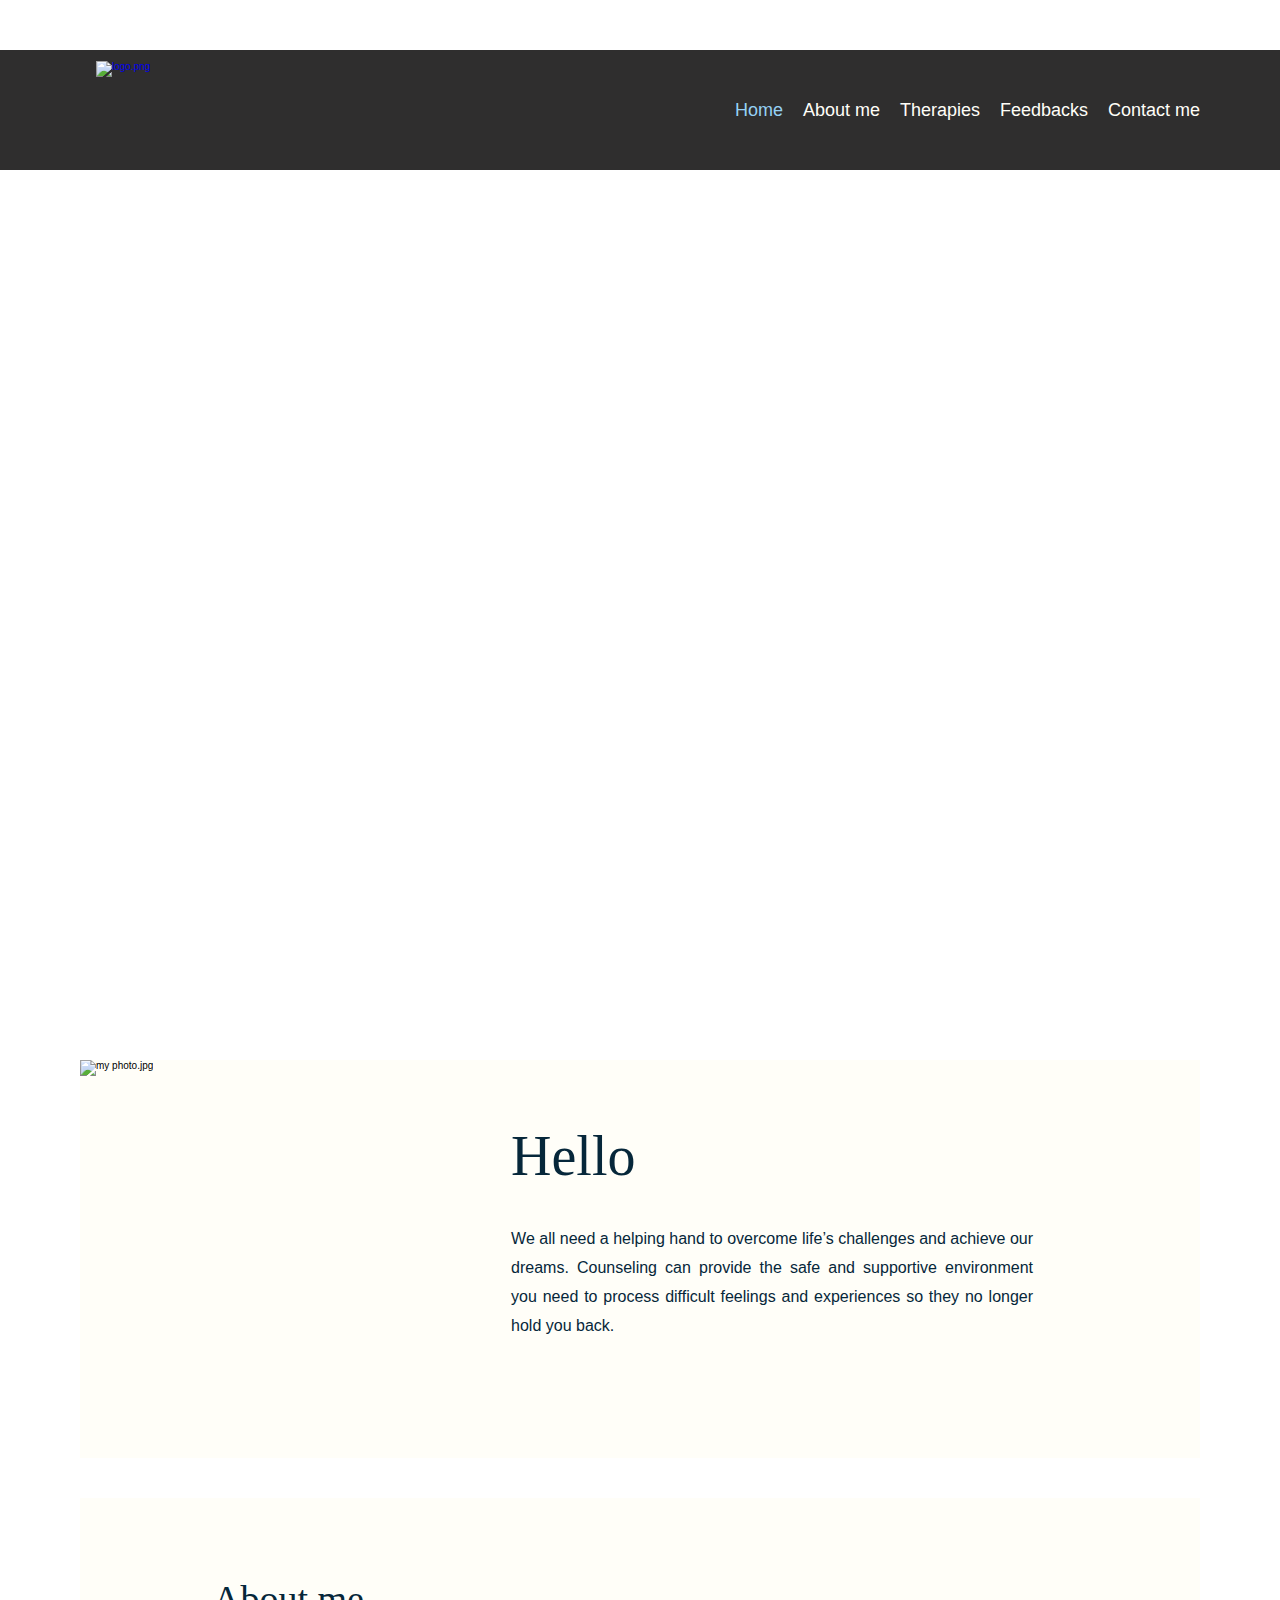
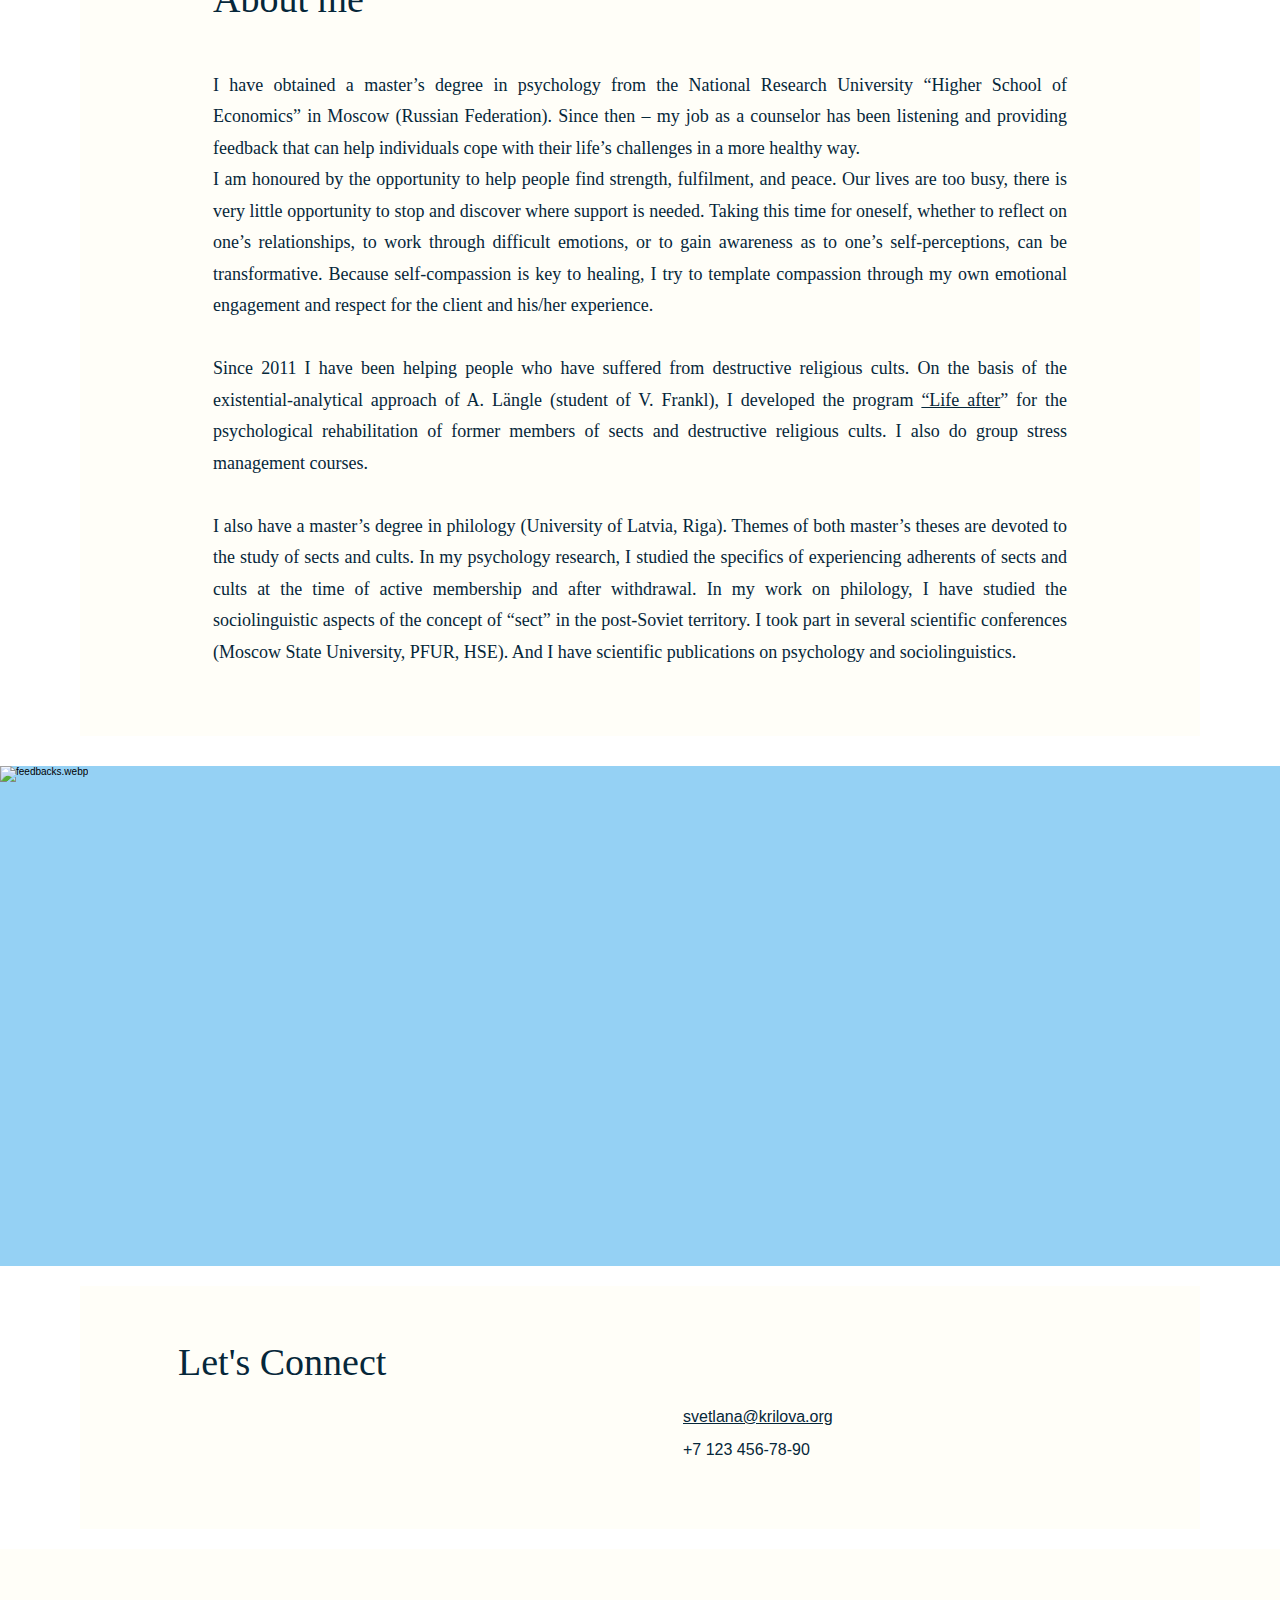
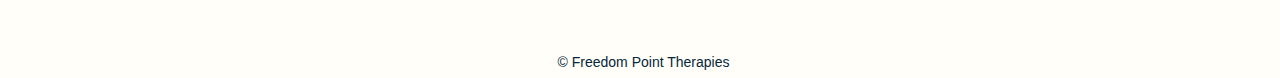
==== commit a2f17ad7: "Update aboutme.html" ====
--- a/aboutme.html
+++ b/aboutme.html
@@ -841,7 +841,7 @@
 	
 #comp-lasxqxvu { --min-height:16px;height:auto }#comp-lasxqxw7 { height:auto }#comp-lasxqxwk { --item-size:24px;--item-margin:0 7px 0 0;--item-display:inline-block;width:86px;height:24px }#comp-lasxqxy7 { height:auto }#comp-lasxqxyi { height:auto }#comp-lasxqxzr { height:auto }#comp-lasxqy0a { height:auto }#comp-lasxqy0m { height:auto }#fmi3p { --bg:255,255,255;--alpha-bg:0.6;--shc-mutated-brightness:128,128,128;width:auto;min-height:40px }#comp-lasxqxud { --bg-overlay-color:transparent;--bg-gradient:none;min-width:980px }#comp-lasxqxx6 { --bg-overlay-color:transparent;--bg-gradient:none;min-width:980px }#comp-lasz6kxx { --bg-overlay-color:rgb(var(--color_12));--bg-gradient:none;--fill-layer-image-opacity:1;min-width:980px }#comp-lasxqxys { --bg-overlay-color:transparent;--bg-gradient:none;min-width:980px }#comp-lasxqxuy { --bg-overlay-color:rgb(var(--color_11));--bg-gradient:none;--padding:0px;--margin:0px;min-width:980px;--firstChildMarginTop:-1px;--lastChildMarginBottom:-1px }#comp-lasxqxxj { --bg-overlay-color:transparent;--bg-gradient:none;--fill-layer-background-media-position:absolute;--fill-layer-background-media-pointer-events:none;--padding:0px;--margin:0px;min-width:980px;--firstChildMarginTop:-1px;--lastChildMarginBottom:-1px }#comp-lasxqxz1 { --bg-overlay-color:transparent;--bg-gradient:none;--fill-layer-background-media-position:absolute;--fill-layer-background-media-pointer-events:none;--padding:0px;--margin:0px;min-width:980px;--firstChildMarginTop:-1px;--lastChildMarginBottom:-1px }#comp-lasxqxvb { --bg-overlay-color:rgb(var(--color_11));--bg-gradient:none;--fill-layer-image-opacity:1;width:100%;--column-width:323px;--column-flex:323 }#comp-lasxqxvn { --bg-overlay-color:transparent;--bg-gradient:none;width:100%;--column-width:657px;--column-flex:657 }#comp-lasxqxxu { --bg-overlay-color:rgb(var(--color_11));--bg-gradient:none;width:100%;--column-width:980px;--column-flex:980 }#comp-lasxqxzg { --bg-overlay-color:rgb(var(--color_11));--bg-gradient:none;width:100%;--column-width:980px;--column-flex:980 }#pageBackground_fmi3p { --bg-position:absolute;--bg-overlay-color:rgb(var(--color_12));--bg-gradient:none }
 </style></pages-css>
-<div id="SITE_CONTAINER"><div id="main_MF"><div id="SCROLL_TO_TOP" class="qhwIj ignore-focus undefined" tabindex="-1" role="region" aria-label="top of page"> </div><div id="BACKGROUND_GROUP"><div id="BACKGROUND_GROUP_TRANSITION_GROUP"><div id="pageBackground_fmi3p" data-media-height-override-type="" data-media-position-override="false" class="_2v3yk"><div id="bgLayers_pageBackground_fmi3p" data-hook="bgLayers" class="_3wnIc"><div data-testid="colorUnderlay" class="_3KzuS _3SQN-"></div><div id="bgMedia_pageBackground_fmi3p" class="_2GUhU"></div></div></div></div></div><div id="site-root"><div id="masterPage" class="mesh-layout"><header tabindex="-1" id="SITE_HEADER_WRAPPER"><div id="SITE_HEADER" class="ZW5SX" tabindex="-1"><div class="_2o25M"><div class="_1nRb9" data-testid="screenWidthContainerBg"></div></div><div class="_38XI2"><div class="_2P6JN"><div class="_1dlfY" data-testid="screenWidthContainerBgCenter"></div></div><div class="_1_UPn"><div data-mesh-id="SITE_HEADERinlineContent" data-testid="inline-content" class=""><div data-mesh-id="SITE_HEADERinlineContent-gridContainer" data-testid="mesh-container-content"><section id="comp-lasso7xq" class="_3d64y"><div id="bgLayers_comp-lasso7xq" data-hook="bgLayers" class="_3wnIc"><div data-testid="colorUnderlay" class="_3KzuS _3SQN-"></div><div id="bgMedia_comp-lasso7xq" class="_2GUhU"></div></div><div data-testid="columns" class="_1uldx"><div id="comp-lasso7xr" class="_1vNJf"><div id="bgLayers_comp-lasso7xr" data-hook="bgLayers" class="_3wnIc"><div data-testid="colorUnderlay" class="_3KzuS _3SQN-"></div><div id="bgMedia_comp-lasso7xr" class="_2GUhU"></div></div><div data-mesh-id="comp-lasso7xrinlineContent" data-testid="inline-content" class=""><div data-mesh-id="comp-lasso7xrinlineContent-gridContainer" data-testid="mesh-container-content"></div></div></div><div id="comp-lasso7xs1" class="_1vNJf"><div id="bgLayers_comp-lasso7xs1" data-hook="bgLayers" class="_3wnIc"><div data-testid="colorUnderlay" class="_3KzuS _3SQN-"></div><div id="bgMedia_comp-lasso7xs1" class="_2GUhU"></div></div><div data-mesh-id="comp-lasso7xs1inlineContent" data-testid="inline-content" class=""><div data-mesh-id="comp-lasso7xs1inlineContent-gridContainer" data-testid="mesh-container-content"><wix-dropdown-menu id="comp-lasso8xj" class="_1oZ90 _3SSUZ hidden-during-prewarmup" tabIndex="-1" dir="ltr" data-stretch-buttons-to-menu-width="false" data-same-width-buttons="false" data-num-items="5" data-menuborder-y="0" data-menubtn-border="0" data-ribbon-els="0" data-label-pad="0" data-ribbon-extra="0" data-dropalign="right"><nav class="l76As" id="comp-lasso8xjnavContainer" aria-label="Сайт"><ul class="_2MHbW" id="comp-lasso8xjitemsContainer" style="text-align:right" data-marginallchildren="true"><li id="comp-lasso8xj0" data-direction="ltr" data-listposition="center" data-data-id="dataItem-lasso5so" data-state="menu false  link" data-index="0" class="Y5j6d _3KF65"><a data-testid="linkElement" href="https://efremovasab.wixsite.com/freedompoint" target="_self" class="_2DUrw" aria-haspopup="false"><div class="_1u8sp"><div class="" style="text-align:right"><p class="_1zyfI" style="text-align:right" id="comp-lasso8xj0label">Home</p></div></div></a></li><li id="comp-lasso8xj1" data-direction="ltr" data-listposition="center" data-data-id="dataItem-lassoxe6" data-state="menu false  link" data-index="1" class="Y5j6d _3KF65"><a data-testid="linkElement" data-anchor="anchors-lassomsz" href="https://efremovasab.wixsite.com/freedompoint" target="_self" class="_2DUrw" aria-haspopup="false"><div class="_1u8sp"><div class="" style="text-align:right"><p class="_1zyfI" style="text-align:right" id="comp-lasso8xj1label">About me</p></div></div></a></li><li id="comp-lasso8xj2" data-direction="ltr" data-listposition="center" data-data-id="dataItem-lassoxe61" data-state="menu false  link" data-index="2" class="Y5j6d _3KF65"><a data-testid="linkElement" data-anchor="anchors-lassoo1p" href="https://efremovasab.wixsite.com/freedompoint" target="_self" class="_2DUrw" aria-haspopup="false"><div class="_1u8sp"><div class="" style="text-align:right"><p class="_1zyfI" style="text-align:right" id="comp-lasso8xj2label">Therapies</p></div></div></a></li><li id="comp-lasso8xj3" data-direction="ltr" data-listposition="center" data-data-id="dataItem-lassoxe7" data-state="menu false  link" data-index="3" class="Y5j6d _3KF65"><a data-testid="linkElement" data-anchor="anchors-lasv9jnb" href="https://efremovasab.wixsite.com/freedompoint" target="_self" class="_2DUrw" aria-haspopup="false"><div class="_1u8sp"><div class="" style="text-align:right"><p class="_1zyfI" style="text-align:right" id="comp-lasso8xj3label">Feedbacks</p></div></div></a></li><li id="comp-lasso8xj4" data-direction="ltr" data-listposition="right" data-data-id="dataItem-lassoxe71" data-state="menu false  link" data-index="4" class="Y5j6d _3KF65"><a data-testid="linkElement" data-anchor="anchors-lasv0p6d" href="https://efremovasab.wixsite.com/freedompoint" target="_self" class="_2DUrw" aria-haspopup="false"><div class="_1u8sp"><div class="" style="text-align:right"><p class="_1zyfI" style="text-align:right" id="comp-lasso8xj4label">Contact me</p></div></div></a></li><li id="comp-lasso8xj__more__" data-direction="ltr" data-listposition="right" data-state="menu false  header" data-index="__more__" data-dropdown="false" class="_2nffT _3KF65"><div data-testid="linkElement" class="_2DUrw" tabindex="0" aria-haspopup="false"><div class="_1u8sp"><div class="" style="text-align:right"><p class="_1zyfI" style="text-align:right" id="comp-lasso8xj__more__label">More</p></div></div></div></li></ul><div class="_2vbYi" id="comp-lasso8xjdropWrapper" data-dropalign="right" data-dropdown-shown="false"><ul class="_1mmDc" id="comp-lasso8xjmoreContainer"></ul></div><div style="display:none" id="comp-lasso8xjnavContainer-hiddenA11ySubMenuIndication">Use tab to navigate through the menu items.</div></nav></wix-dropdown-menu></div></div></div></div></section><div id="comp-lasso7xs" class="XUUsC _2S73V"><a data-testid="linkElement" href="https://efremovasab.wixsite.com/freedompoint" target="_self" class="xQ_iF"><wix-image id="img_comp-lasso7xs" class="_1-6YJ _1Fe8-" data-image-info="{&quot;containerId&quot;:&quot;comp-lasso7xs&quot;,&quot;targetWidth&quot;:140,&quot;targetHeight&quot;:97,&quot;displayMode&quot;:&quot;fit&quot;,&quot;imageData&quot;:{&quot;width&quot;:147,&quot;height&quot;:101,&quot;uri&quot;:&quot;4371e2_52e0dd0c73444c62a8beafab0250343d~mv2.png&quot;,&quot;name&quot;:&quot;logo.png&quot;,&quot;displayMode&quot;:&quot;fit&quot;}}" data-bg-effect-name="" data-has-ssr-src=""><img src="https://static.wixstatic.com/media/4371e2_52e0dd0c73444c62a8beafab0250343d~mv2.png/v1/fill/w_140,h_96,al_c,q_85,usm_0.66_1.00_0.01,enc_auto/logo.png" alt="logo.png" style="width:140px;height:97px;object-fit:contain;object-position:unset" srcSet="https://static.wixstatic.com/media/4371e2_52e0dd0c73444c62a8beafab0250343d~mv2.png/v1/fill/w_140,h_96,al_c,q_85,usm_0.66_1.00_0.01,enc_auto/logo.png 1x, https://static.wixstatic.com/media/4371e2_52e0dd0c73444c62a8beafab0250343d~mv2.png/v1/fill/w_206,h_141,al_c,lg_1,q_85,enc_auto/logo.png 2x" fetchpriority="high"/></wix-image></a></div></div></div></div></div></div></header><div id="SITE_HEADER-placeholder"></div><main id="PAGES_CONTAINER" tabindex="-1"><div id="SITE_PAGES" class="_1gF1C"><div id="SITE_PAGES_TRANSITION_GROUP" class="_2YGAo"><div id="fmi3p" class="_1FOTJ _3LL-w"><div class="_3jgRX" data-testid="page-bg"></div><div class="_2ufc7"><div id="Containerfmi3p" class="_1KV2M"><div data-mesh-id="Containerfmi3pinlineContent" data-testid="inline-content" class=""><div data-mesh-id="Containerfmi3pinlineContent-gridContainer" data-testid="mesh-container-content"><section id="comp-lasxqxud" tabindex="-1" class="VVnb2"><div id="bgLayers_comp-lasxqxud" data-hook="bgLayers" class="_3wnIc"><div data-testid="colorUnderlay" class="_3KzuS _3SQN-"></div><div id="bgMedia_comp-lasxqxud" class="_2GUhU"></div></div><div data-mesh-id="comp-lasxqxudinlineContent" data-testid="inline-content" class=""><div data-mesh-id="comp-lasxqxudinlineContent-gridContainer" data-testid="mesh-container-content"><section id="comp-lasxqxuy" class="_3d64y"><div id="bgLayers_comp-lasxqxuy" data-hook="bgLayers" class="_3wnIc"><div data-testid="colorUnderlay" class="_3KzuS _3SQN-"></div><div id="bgMedia_comp-lasxqxuy" class="_2GUhU"></div></div><div data-testid="columns" class="_1uldx"><div id="comp-lasxqxvb" class="_1vNJf"><div id="bgLayers_comp-lasxqxvb" data-hook="bgLayers" class="_3wnIc"><div data-testid="colorUnderlay" class="_3KzuS _3SQN-"></div><div id="bgMedia_comp-lasxqxvb" class="_2GUhU"><wix-image id="img_comp-lasxqxvb" class="_1-6YJ _3SQN- _2L00W _1Q5R5 bgImage" data-image-info="{&quot;containerId&quot;:&quot;comp-lasxqxvb&quot;,&quot;targetWidth&quot;:323,&quot;targetHeight&quot;:398,&quot;alignType&quot;:&quot;center&quot;,&quot;displayMode&quot;:&quot;fill&quot;,&quot;imageData&quot;:{&quot;width&quot;:1959,&quot;height&quot;:2048,&quot;uri&quot;:&quot;4371e2_56bf1863a36d448abbb9950d19aad78d~mv2.jpg&quot;,&quot;displayMode&quot;:&quot;fill&quot;}}" data-has-bg-scroll-effect="" data-bg-effect-name="" data-has-ssr-src="true"><img src="https://static.wixstatic.com/media/4371e2_56bf1863a36d448abbb9950d19aad78d~mv2.jpg/v1/fill/w_81,h_84,al_c,q_80,usm_0.66_1.00_0.01,blur_2,enc_auto/4371e2_56bf1863a36d448abbb9950d19aad78d~mv2.jpg" alt="my photo.jpg" style="width:100%;height:100%;object-fit:cover;object-position:50% 50%"/></wix-image></div></div><div data-mesh-id="comp-lasxqxvbinlineContent" data-testid="inline-content" class=""><div data-mesh-id="comp-lasxqxvbinlineContent-gridContainer" data-testid="mesh-container-content"></div></div></div><div id="comp-lasxqxvn" class="_1vNJf"><div id="bgLayers_comp-lasxqxvn" data-hook="bgLayers" class="_3wnIc"><div data-testid="colorUnderlay" class="_3KzuS _3SQN-"></div><div id="bgMedia_comp-lasxqxvn" class="_2GUhU"></div></div><div data-mesh-id="comp-lasxqxvninlineContent" data-testid="inline-content" class=""><div data-mesh-id="comp-lasxqxvninlineContent-gridContainer" data-testid="mesh-container-content"><div id="comp-lasxqxvu" class="_2Hij5 _3bcaz" data-testid="richTextElement"><h1 class="font_0" style="font-size:56px;"><span style="font-size:56px;">Hello</span></h1></div><div id="comp-lasxqxw7" class="_2Hij5 _3bcaz" data-testid="richTextElement"><p class="font_8" style="font-size:16px; line-height:1.8em; text-align:justify;">We all need a helping hand to overcome life&rsquo;s challenges and achieve our dreams. Counseling can provide the safe and supportive environment you need to process difficult feelings and experiences so they no longer hold you back.</p></div><div id="comp-lasxqxwk" class="_2O-Ry"><ul class="xb9fU" aria-label="Панель соцсетей"><li id="dataItem-lasymqws-comp-lasxqxwk" class="_3lu8e"><a data-testid="linkElement" href="https://www.youtube.com/channel/UCenlBevwtLXkHm2-9URUTkA" target="_blank" rel="noreferrer noopener" class="_26AQd"><wix-image id="img_0_comp-lasxqxwk" class="_1-6YJ uWpzU" data-image-info="{&quot;containerId&quot;:&quot;dataItem-lasymqws-comp-lasxqxwk&quot;,&quot;displayMode&quot;:&quot;fill&quot;,&quot;imageData&quot;:{&quot;width&quot;:201,&quot;height&quot;:201,&quot;uri&quot;:&quot;11062b_30de4e7217e64dfdadc3ea03beea7b94~mv2.png&quot;,&quot;displayMode&quot;:&quot;fill&quot;}}" data-has-bg-scroll-effect="" data-bg-effect-name="" data-has-ssr-src=""><img alt="YouTube   "/></wix-image></a></li><li id="dataItem-lasxqy1p-comp-lasxqxwk" class="_3lu8e"><a data-testid="linkElement" href="https://www.facebook.com/groups/1743026429310222" target="_blank" rel="noreferrer noopener" class="_26AQd"><wix-image id="img_1_comp-lasxqxwk" class="_1-6YJ uWpzU" data-image-info="{&quot;containerId&quot;:&quot;dataItem-lasxqy1p-comp-lasxqxwk&quot;,&quot;displayMode&quot;:&quot;fill&quot;,&quot;imageData&quot;:{&quot;width&quot;:200,&quot;height&quot;:200,&quot;uri&quot;:&quot;0fdef751204647a3bbd7eaa2827ed4f9.png&quot;,&quot;displayMode&quot;:&quot;fill&quot;}}" data-has-bg-scroll-effect="" data-bg-effect-name="" data-has-ssr-src=""><img alt="Facebook"/></wix-image></a></li><li id="dataItem-lasxqy1s-comp-lasxqxwk" class="_3lu8e"><a data-testid="linkElement" href="https://www.instagram.com/wix" target="_blank" rel="noreferrer noopener" class="_26AQd"><wix-image id="img_2_comp-lasxqxwk" class="_1-6YJ uWpzU" data-image-info="{&quot;containerId&quot;:&quot;dataItem-lasxqy1s-comp-lasxqxwk&quot;,&quot;displayMode&quot;:&quot;fill&quot;,&quot;imageData&quot;:{&quot;width&quot;:200,&quot;height&quot;:200,&quot;uri&quot;:&quot;01c3aff52f2a4dffa526d7a9843d46ea.png&quot;,&quot;displayMode&quot;:&quot;fill&quot;}}" data-has-bg-scroll-effect="" data-bg-effect-name="" data-has-ssr-src=""><img alt="Instagram"/></wix-image></a></li></ul></div></div></div></div></div></section></div></div></section><section id="comp-lasxqxx6" tabindex="-1" class="VVnb2"><div id="bgLayers_comp-lasxqxx6" data-hook="bgLayers" class="_3wnIc"><div data-testid="colorUnderlay" class="_3KzuS _3SQN-"></div><div id="bgMedia_comp-lasxqxx6" class="_2GUhU"></div></div><div data-mesh-id="comp-lasxqxx6inlineContent" data-testid="inline-content" class=""><div data-mesh-id="comp-lasxqxx6inlineContent-gridContainer" data-testid="mesh-container-content"><section id="comp-lasxqxxj" class="_3d64y"><div id="bgLayers_comp-lasxqxxj" data-hook="bgLayers" class="_3wnIc"><div data-testid="colorUnderlay" class="_3KzuS _3SQN-"></div><wix-bg-media id="bgMedia_comp-lasxqxxj" class="_3BaUs" data-container-id="comp-lasxqxxj" data-container-size="0, 0" data-page-id="fmi3p" data-bg-effect-name="BgFadeIn"></wix-bg-media></div><div data-testid="columns" class="_1uldx"><div id="comp-lasxqxxu" class="_1vNJf"><div id="bgLayers_comp-lasxqxxu" data-hook="bgLayers" class="_3wnIc"><div data-testid="colorUnderlay" class="_3KzuS _3SQN-"></div><div id="bgMedia_comp-lasxqxxu" class="_2GUhU"></div></div><div data-mesh-id="comp-lasxqxxuinlineContent" data-testid="inline-content" class=""><div data-mesh-id="comp-lasxqxxuinlineContent-gridContainer" data-testid="mesh-container-content"><div id="comp-lasxqxy7" class="_2Hij5 _3bcaz" data-testid="richTextElement"><h2 class="font_2" style="font-size:38px;"><span style="font-size:38px;">About me</span></h2></div><div id="comp-lasxqxyi" class="_2Hij5 _3bcaz" data-testid="richTextElement"><p class="font_8" style="text-align:justify; font-size:18px;"><span style="font-family:caudex,serif;">I have obtained a master&rsquo;s degree in psychology from the National Research University &ldquo;Higher School of Economics&rdquo; in Moscow (Russian Federation). Since then &ndash; my job as a counselor has been listening and providing feedback that can help individuals cope with their life&rsquo;s challenges in a more healthy way.</span></p>
+<div id="SITE_CONTAINER"><style id="STYLE_OVERRIDES_ID">#comp-lasv0pgt{visibility:hidden !important;}</style><div id="main_MF"><div id="SCROLL_TO_TOP" class="qhwIj ignore-focus undefined" tabindex="-1" role="region" aria-label="top of page"> </div><div id="BACKGROUND_GROUP"><div id="BACKGROUND_GROUP_TRANSITION_GROUP"><div id="pageBackground_vm19b" data-media-height-override-type="" data-media-position-override="false" class="_2v3yk"><div id="bgLayers_pageBackground_vm19b" data-hook="bgLayers" class="_3wnIc"><div data-testid="colorUnderlay" class="_3KzuS _3SQN-"></div><div id="bgMedia_pageBackground_vm19b" class="_2GUhU"></div><div data-testid="bgOverlay" class="_1eCSh"></div></div></div></div></div><div id="site-root"><div id="masterPage" class="mesh-layout"><header tabindex="-1" id="SITE_HEADER_WRAPPER"><div id="SITE_HEADER" class="ZW5SX" tabindex="-1"><div class="_2o25M"><div class="_1nRb9" data-testid="screenWidthContainerBg"></div></div><div class="_38XI2"><div class="_2P6JN"><div class="_1dlfY" data-testid="screenWidthContainerBgCenter"></div></div><div class="_1_UPn"><div data-mesh-id="SITE_HEADERinlineContent" data-testid="inline-content" class=""><div data-mesh-id="SITE_HEADERinlineContent-gridContainer" data-testid="mesh-container-content"><section id="comp-lasso7xq" class="_3d64y"><div id="bgLayers_comp-lasso7xq" data-hook="bgLayers" class="_3wnIc"><div data-testid="colorUnderlay" class="_3KzuS _3SQN-"></div><div id="bgMedia_comp-lasso7xq" class="_2GUhU"></div></div><div data-testid="columns" class="_1uldx"><div id="comp-lasso7xr" class="_1vNJf"><div id="bgLayers_comp-lasso7xr" data-hook="bgLayers" class="_3wnIc"><div data-testid="colorUnderlay" class="_3KzuS _3SQN-"></div><div id="bgMedia_comp-lasso7xr" class="_2GUhU"></div></div><div data-mesh-id="comp-lasso7xrinlineContent" data-testid="inline-content" class=""><div data-mesh-id="comp-lasso7xrinlineContent-gridContainer" data-testid="mesh-container-content"></div></div></div><div id="comp-lasso7xs1" class="_1vNJf"><div id="bgLayers_comp-lasso7xs1" data-hook="bgLayers" class="_3wnIc"><div data-testid="colorUnderlay" class="_3KzuS _3SQN-"></div><div id="bgMedia_comp-lasso7xs1" class="_2GUhU"></div></div><div data-mesh-id="comp-lasso7xs1inlineContent" data-testid="inline-content" class=""><div data-mesh-id="comp-lasso7xs1inlineContent-gridContainer" data-testid="mesh-container-content"><wix-dropdown-menu id="comp-lasso8xj" class="_1oZ90 _3SSUZ hidden-during-prewarmup" tabIndex="-1" dir="ltr" data-stretch-buttons-to-menu-width="false" data-same-width-buttons="false" data-num-items="5" data-menuborder-y="0" data-menubtn-border="0" data-ribbon-els="0" data-label-pad="0" data-ribbon-extra="0" data-dropalign="right"><nav class="l76As" id="comp-lasso8xjnavContainer" aria-label="Сайт"><ul class="_2MHbW" id="comp-lasso8xjitemsContainer" style="text-align:right" data-marginallchildren="true"><li id="comp-lasso8xj0" data-direction="ltr" data-listposition="center" data-data-id="dataItem-lasso5so" data-state="menu selected  link" data-index="0" class="Y5j6d _3KF65"><a data-testid="linkElement" href="https://chambermind.github.io/" target="_self" class="_2DUrw" aria-haspopup="false"><div class="_1u8sp"><div class="" style="text-align:right"><p class="_1zyfI" style="text-align:right" id="comp-lasso8xj0label">Home</p></div></div></a></li><li id="comp-lasso8xj1" data-direction="ltr" data-listposition="center" data-data-id="dataItem-lassoxe6" data-state="menu false  link" data-index="1" class="Y5j6d _3KF65"><a data-testid="linkElement" data-anchor="anchors-lassomsz" href="https://chambermind.github.io" target="_self" class="_2DUrw" aria-haspopup="false"><div class="_1u8sp"><div class="" style="text-align:right"><p class="_1zyfI" style="text-align:right" id="comp-lasso8xj1label">About me</p></div></div></a></li><li id="comp-lasso8xj2" data-direction="ltr" data-listposition="center" data-data-id="dataItem-lassoxe61" data-state="menu false  link" data-index="2" class="Y5j6d _3KF65"><a data-testid="linkElement" data-anchor="anchors-lassoo1p" href="https://chambermind.github.io/" target="_self" class="_2DUrw" aria-haspopup="false"><div class="_1u8sp"><div class="" style="text-align:right"><p class="_1zyfI" style="text-align:right" id="comp-lasso8xj2label">Therapies</p></div></div></a></li><li id="comp-lasso8xj3" data-direction="ltr" data-listposition="center" data-data-id="dataItem-lassoxe7" data-state="menu false  link" data-index="3" class="Y5j6d _3KF65"><a data-testid="linkElement" data-anchor="anchors-lasv9jnb" href="https://chambermind.github.io/" target="_self" class="_2DUrw" aria-haspopup="false"><div class="_1u8sp"><div class="" style="text-align:right"><p class="_1zyfI" style="text-align:right" id="comp-lasso8xj3label">Feedbacks</p></div></div></a></li><li id="comp-lasso8xj4" data-direction="ltr" data-listposition="right" data-data-id="dataItem-lassoxe71" data-state="menu false  link" data-index="4" class="Y5j6d _3KF65"><a data-testid="linkElement" data-anchor="anchors-lasv0p6d" href="https://chambermind.github.io/" target="_self" class="_2DUrw" aria-haspopup="false"><div class="_1u8sp"><div class="" style="text-align:right"><p class="_1zyfI" style="text-align:right" id="comp-lasso8xj4label">Contact me</p></div></div></a></li><li id="comp-lasso8xj__more__" data-direction="ltr" data-listposition="right" data-state="menu false  header" data-index="__more__" data-dropdown="false" class="_2nffT _3KF65"><div data-testid="linkElement" class="_2DUrw" tabindex="0" aria-haspopup="false"><div class="_1u8sp"><div class="" style="text-align:right"><p class="_1zyfI" style="text-align:right" id="comp-lasso8xj__more__label">More</p></div></div></div></li></ul><div class="_2vbYi" id="comp-lasso8xjdropWrapper" data-dropalign="right" data-dropdown-shown="false"><ul class="_1mmDc" id="comp-lasso8xjmoreContainer"></ul></div><div style="display:none" id="comp-lasso8xjnavContainer-hiddenA11ySubMenuIndication">Use tab to navigate through the menu items.</div></nav></wix-dropdown-menu></div></div></div></div></section><div id="comp-lasso7xs" class="XUUsC _2S73V"><a data-testid="linkElement" href="https://efremovasab.wixsite.com/freedompoint" target="_self" class="xQ_iF"><wix-image id="img_comp-lasso7xs" class="_1-6YJ _1Fe8-" data-image-info="{&quot;containerId&quot;:&quot;comp-lasso7xs&quot;,&quot;targetWidth&quot;:140,&quot;targetHeight&quot;:97,&quot;displayMode&quot;:&quot;fit&quot;,&quot;imageData&quot;:{&quot;width&quot;:147,&quot;height&quot;:101,&quot;uri&quot;:&quot;4371e2_52e0dd0c73444c62a8beafab0250343d~mv2.png&quot;,&quot;name&quot;:&quot;logo.png&quot;,&quot;displayMode&quot;:&quot;fit&quot;}}" data-bg-effect-name="" data-has-ssr-src=""><img src="https://static.wixstatic.com/media/4371e2_52e0dd0c73444c62a8beafab0250343d~mv2.png/v1/fill/w_140,h_96,al_c,q_85,usm_0.66_1.00_0.01,enc_auto/logo.png" alt="logo.png" style="width:140px;height:97px;object-fit:contain;object-position:unset" srcSet="https://static.wixstatic.com/media/4371e2_52e0dd0c73444c62a8beafab0250343d~mv2.png/v1/fill/w_140,h_96,al_c,q_85,usm_0.66_1.00_0.01,enc_auto/logo.png 1x, https://static.wixstatic.com/media/4371e2_52e0dd0c73444c62a8beafab0250343d~mv2.png/v1/fill/w_206,h_141,al_c,lg_1,q_85,enc_auto/logo.png 2x" fetchpriority="high"/></wix-image></a></div></div></div></div></div></div></header><div id="SITE_HEADER-placeholder"></div><main id="PAGES_CONTAINER" tabindex="-1"><div id="SITE_PAGES" class="_1gF1C"><div id="SITE_PAGES_TRANSITION_GROUP" class="_2YGAo"><div id="fmi3p" class="_1FOTJ _3LL-w"><div class="_3jgRX" data-testid="page-bg"></div><div class="_2ufc7"><div id="Containerfmi3p" class="_1KV2M"><div data-mesh-id="Containerfmi3pinlineContent" data-testid="inline-content" class=""><div data-mesh-id="Containerfmi3pinlineContent-gridContainer" data-testid="mesh-container-content"><section id="comp-lasxqxud" tabindex="-1" class="VVnb2"><div id="bgLayers_comp-lasxqxud" data-hook="bgLayers" class="_3wnIc"><div data-testid="colorUnderlay" class="_3KzuS _3SQN-"></div><div id="bgMedia_comp-lasxqxud" class="_2GUhU"></div></div><div data-mesh-id="comp-lasxqxudinlineContent" data-testid="inline-content" class=""><div data-mesh-id="comp-lasxqxudinlineContent-gridContainer" data-testid="mesh-container-content"><section id="comp-lasxqxuy" class="_3d64y"><div id="bgLayers_comp-lasxqxuy" data-hook="bgLayers" class="_3wnIc"><div data-testid="colorUnderlay" class="_3KzuS _3SQN-"></div><div id="bgMedia_comp-lasxqxuy" class="_2GUhU"></div></div><div data-testid="columns" class="_1uldx"><div id="comp-lasxqxvb" class="_1vNJf"><div id="bgLayers_comp-lasxqxvb" data-hook="bgLayers" class="_3wnIc"><div data-testid="colorUnderlay" class="_3KzuS _3SQN-"></div><div id="bgMedia_comp-lasxqxvb" class="_2GUhU"><wix-image id="img_comp-lasxqxvb" class="_1-6YJ _3SQN- _2L00W _1Q5R5 bgImage" data-image-info="{&quot;containerId&quot;:&quot;comp-lasxqxvb&quot;,&quot;targetWidth&quot;:323,&quot;targetHeight&quot;:398,&quot;alignType&quot;:&quot;center&quot;,&quot;displayMode&quot;:&quot;fill&quot;,&quot;imageData&quot;:{&quot;width&quot;:1959,&quot;height&quot;:2048,&quot;uri&quot;:&quot;4371e2_56bf1863a36d448abbb9950d19aad78d~mv2.jpg&quot;,&quot;displayMode&quot;:&quot;fill&quot;}}" data-has-bg-scroll-effect="" data-bg-effect-name="" data-has-ssr-src="true"><img src="https://static.wixstatic.com/media/4371e2_56bf1863a36d448abbb9950d19aad78d~mv2.jpg/v1/fill/w_81,h_84,al_c,q_80,usm_0.66_1.00_0.01,blur_2,enc_auto/4371e2_56bf1863a36d448abbb9950d19aad78d~mv2.jpg" alt="my photo.jpg" style="width:100%;height:100%;object-fit:cover;object-position:50% 50%"/></wix-image></div></div><div data-mesh-id="comp-lasxqxvbinlineContent" data-testid="inline-content" class=""><div data-mesh-id="comp-lasxqxvbinlineContent-gridContainer" data-testid="mesh-container-content"></div></div></div><div id="comp-lasxqxvn" class="_1vNJf"><div id="bgLayers_comp-lasxqxvn" data-hook="bgLayers" class="_3wnIc"><div data-testid="colorUnderlay" class="_3KzuS _3SQN-"></div><div id="bgMedia_comp-lasxqxvn" class="_2GUhU"></div></div><div data-mesh-id="comp-lasxqxvninlineContent" data-testid="inline-content" class=""><div data-mesh-id="comp-lasxqxvninlineContent-gridContainer" data-testid="mesh-container-content"><div id="comp-lasxqxvu" class="_2Hij5 _3bcaz" data-testid="richTextElement"><h1 class="font_0" style="font-size:56px;"><span style="font-size:56px;">Hello</span></h1></div><div id="comp-lasxqxw7" class="_2Hij5 _3bcaz" data-testid="richTextElement"><p class="font_8" style="font-size:16px; line-height:1.8em; text-align:justify;">We all need a helping hand to overcome life&rsquo;s challenges and achieve our dreams. Counseling can provide the safe and supportive environment you need to process difficult feelings and experiences so they no longer hold you back.</p></div><div id="comp-lasxqxwk" class="_2O-Ry"><ul class="xb9fU" aria-label="Панель соцсетей"><li id="dataItem-lasymqws-comp-lasxqxwk" class="_3lu8e"><a data-testid="linkElement" href="https://www.youtube.com/channel/UCenlBevwtLXkHm2-9URUTkA" target="_blank" rel="noreferrer noopener" class="_26AQd"><wix-image id="img_0_comp-lasxqxwk" class="_1-6YJ uWpzU" data-image-info="{&quot;containerId&quot;:&quot;dataItem-lasymqws-comp-lasxqxwk&quot;,&quot;displayMode&quot;:&quot;fill&quot;,&quot;imageData&quot;:{&quot;width&quot;:201,&quot;height&quot;:201,&quot;uri&quot;:&quot;11062b_30de4e7217e64dfdadc3ea03beea7b94~mv2.png&quot;,&quot;displayMode&quot;:&quot;fill&quot;}}" data-has-bg-scroll-effect="" data-bg-effect-name="" data-has-ssr-src=""><img alt="YouTube   "/></wix-image></a></li><li id="dataItem-lasxqy1p-comp-lasxqxwk" class="_3lu8e"><a data-testid="linkElement" href="https://www.facebook.com/groups/1743026429310222" target="_blank" rel="noreferrer noopener" class="_26AQd"><wix-image id="img_1_comp-lasxqxwk" class="_1-6YJ uWpzU" data-image-info="{&quot;containerId&quot;:&quot;dataItem-lasxqy1p-comp-lasxqxwk&quot;,&quot;displayMode&quot;:&quot;fill&quot;,&quot;imageData&quot;:{&quot;width&quot;:200,&quot;height&quot;:200,&quot;uri&quot;:&quot;0fdef751204647a3bbd7eaa2827ed4f9.png&quot;,&quot;displayMode&quot;:&quot;fill&quot;}}" data-has-bg-scroll-effect="" data-bg-effect-name="" data-has-ssr-src=""><img alt="Facebook"/></wix-image></a></li><li id="dataItem-lasxqy1s-comp-lasxqxwk" class="_3lu8e"><a data-testid="linkElement" href="https://www.instagram.com/wix" target="_blank" rel="noreferrer noopener" class="_26AQd"><wix-image id="img_2_comp-lasxqxwk" class="_1-6YJ uWpzU" data-image-info="{&quot;containerId&quot;:&quot;dataItem-lasxqy1s-comp-lasxqxwk&quot;,&quot;displayMode&quot;:&quot;fill&quot;,&quot;imageData&quot;:{&quot;width&quot;:200,&quot;height&quot;:200,&quot;uri&quot;:&quot;01c3aff52f2a4dffa526d7a9843d46ea.png&quot;,&quot;displayMode&quot;:&quot;fill&quot;}}" data-has-bg-scroll-effect="" data-bg-effect-name="" data-has-ssr-src=""><img alt="Instagram"/></wix-image></a></li></ul></div></div></div></div></div></section></div></div></section><section id="comp-lasxqxx6" tabindex="-1" class="VVnb2"><div id="bgLayers_comp-lasxqxx6" data-hook="bgLayers" class="_3wnIc"><div data-testid="colorUnderlay" class="_3KzuS _3SQN-"></div><div id="bgMedia_comp-lasxqxx6" class="_2GUhU"></div></div><div data-mesh-id="comp-lasxqxx6inlineContent" data-testid="inline-content" class=""><div data-mesh-id="comp-lasxqxx6inlineContent-gridContainer" data-testid="mesh-container-content"><section id="comp-lasxqxxj" class="_3d64y"><div id="bgLayers_comp-lasxqxxj" data-hook="bgLayers" class="_3wnIc"><div data-testid="colorUnderlay" class="_3KzuS _3SQN-"></div><wix-bg-media id="bgMedia_comp-lasxqxxj" class="_3BaUs" data-container-id="comp-lasxqxxj" data-container-size="0, 0" data-page-id="fmi3p" data-bg-effect-name="BgFadeIn"></wix-bg-media></div><div data-testid="columns" class="_1uldx"><div id="comp-lasxqxxu" class="_1vNJf"><div id="bgLayers_comp-lasxqxxu" data-hook="bgLayers" class="_3wnIc"><div data-testid="colorUnderlay" class="_3KzuS _3SQN-"></div><div id="bgMedia_comp-lasxqxxu" class="_2GUhU"></div></div><div data-mesh-id="comp-lasxqxxuinlineContent" data-testid="inline-content" class=""><div data-mesh-id="comp-lasxqxxuinlineContent-gridContainer" data-testid="mesh-container-content"><div id="comp-lasxqxy7" class="_2Hij5 _3bcaz" data-testid="richTextElement"><h2 class="font_2" style="font-size:38px;"><span style="font-size:38px;">About me</span></h2></div><div id="comp-lasxqxyi" class="_2Hij5 _3bcaz" data-testid="richTextElement"><p class="font_8" style="text-align:justify; font-size:18px;"><span style="font-family:caudex,serif;">I have obtained a master&rsquo;s degree in psychology from the National Research University &ldquo;Higher School of Economics&rdquo; in Moscow (Russian Federation). Since then &ndash; my job as a counselor has been listening and providing feedback that can help individuals cope with their life&rsquo;s challenges in a more healthy way.</span></p>
 
 <p class="font_8" style="text-align:justify; font-size:18px;"><span style="font-family:caudex,serif;">I am honoured by the opportunity to help people find strength, fulfilment, and peace. Our lives are too busy, there is very little opportunity to stop and discover where support is needed. Taking this time for oneself, whether to reflect on one&rsquo;s relationships, to work through difficult emotions, or to gain awareness as to one&rsquo;s self-perceptions, can be transformative. Because self-compassion is key to healing, I try to template compassion through my own emotional engagement and respect for the client and his/her experience.</span></p>
 
